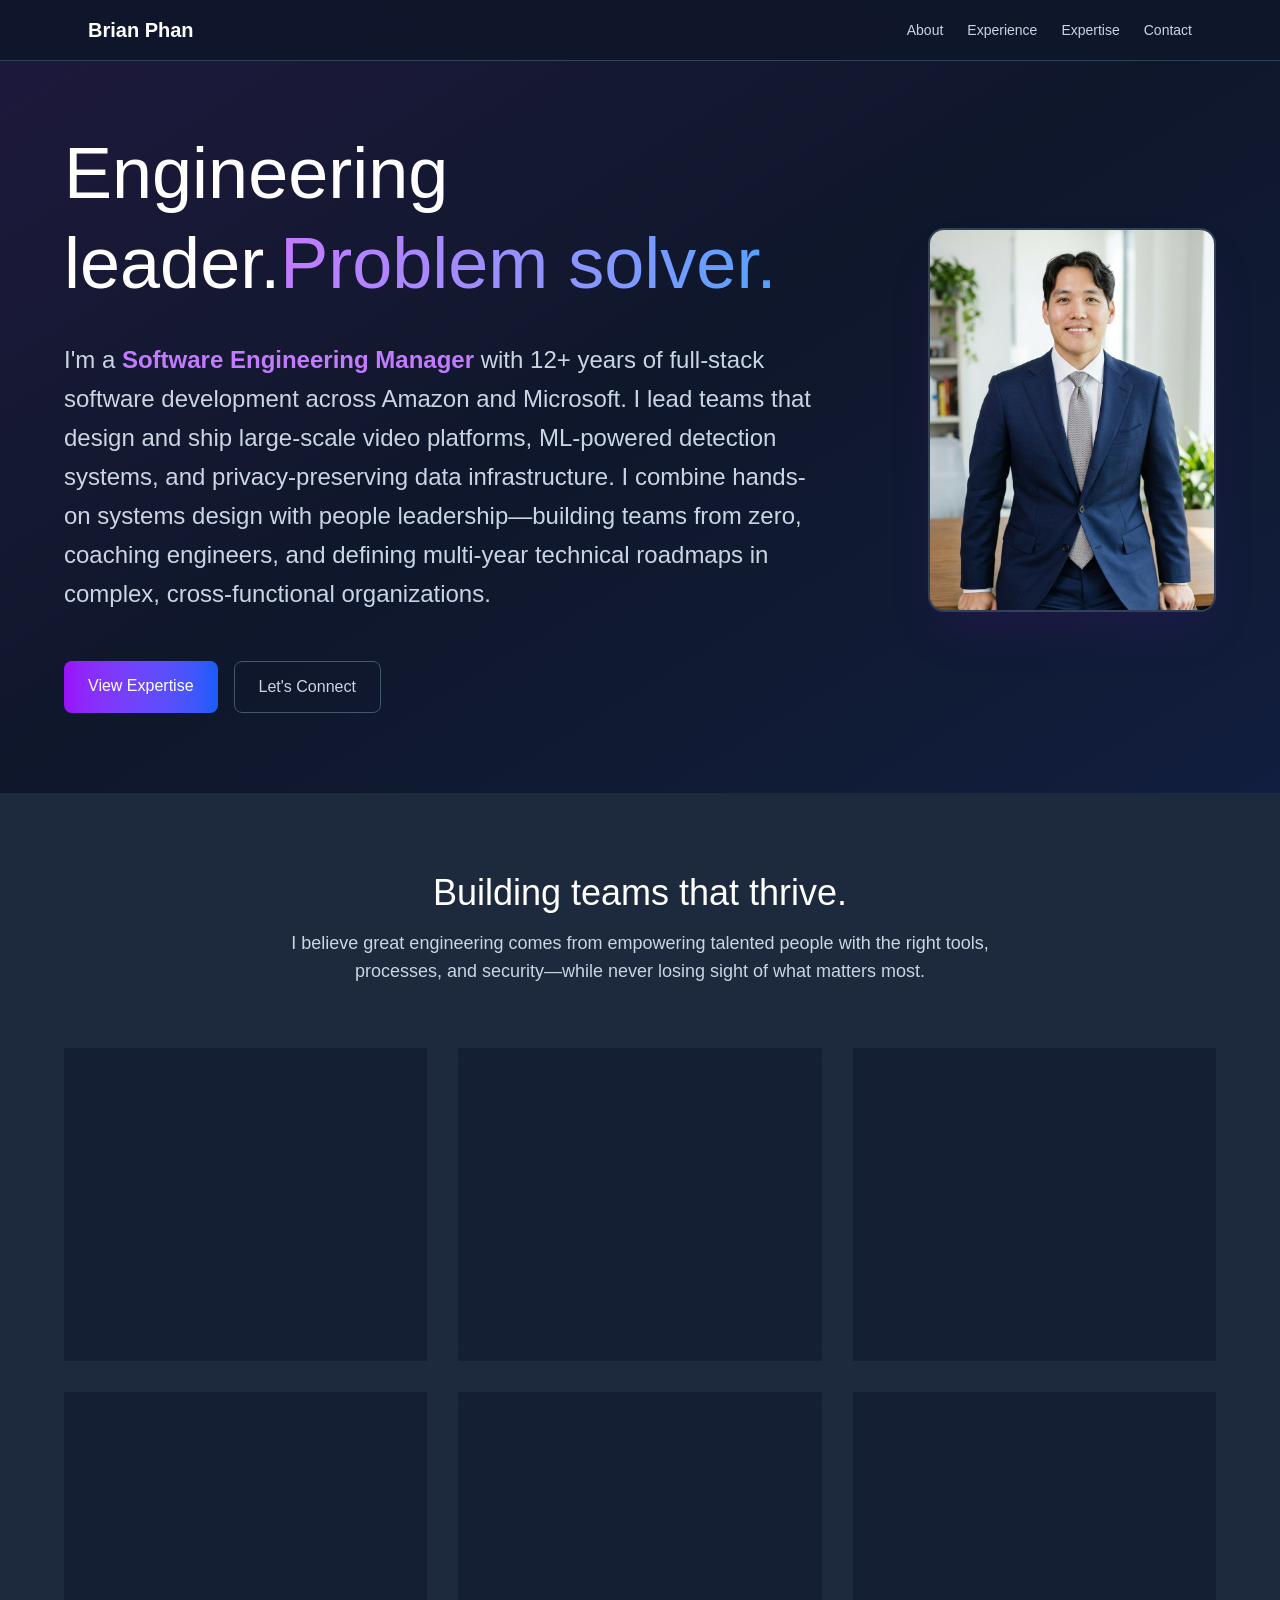
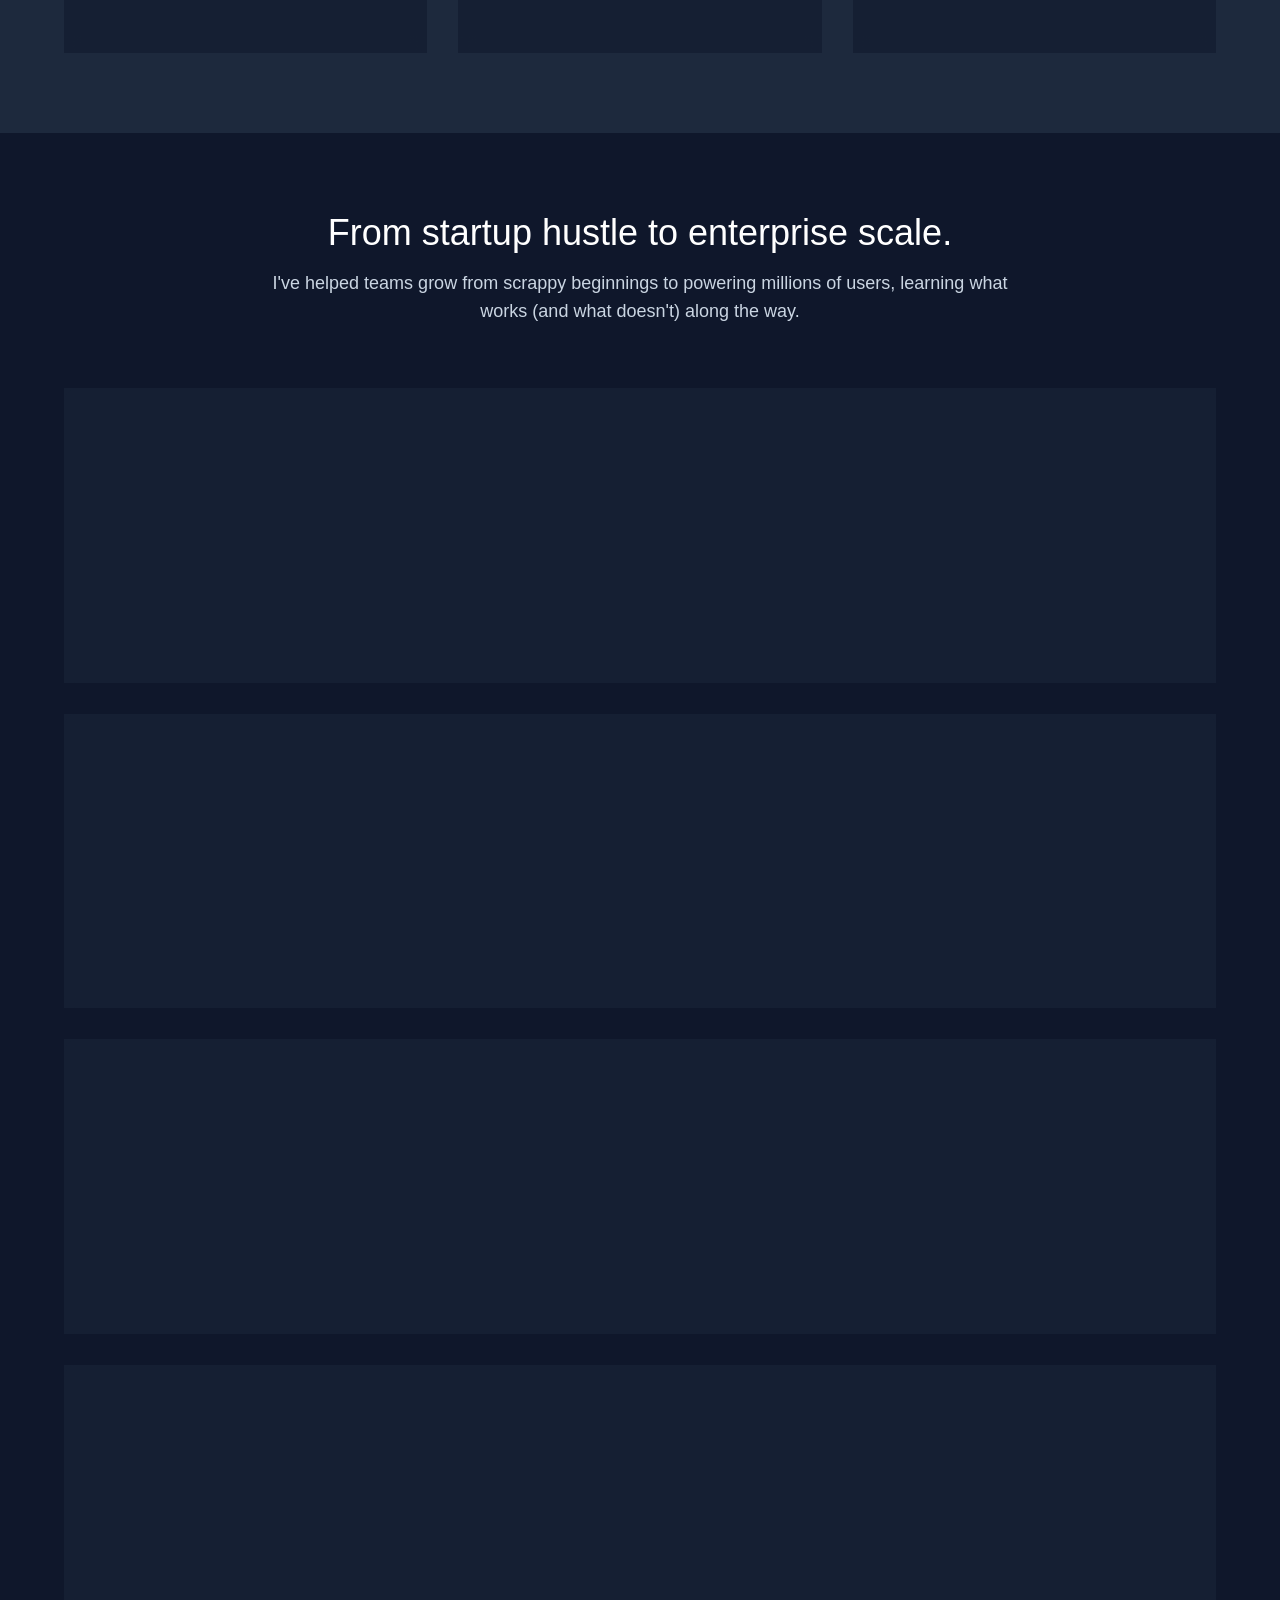
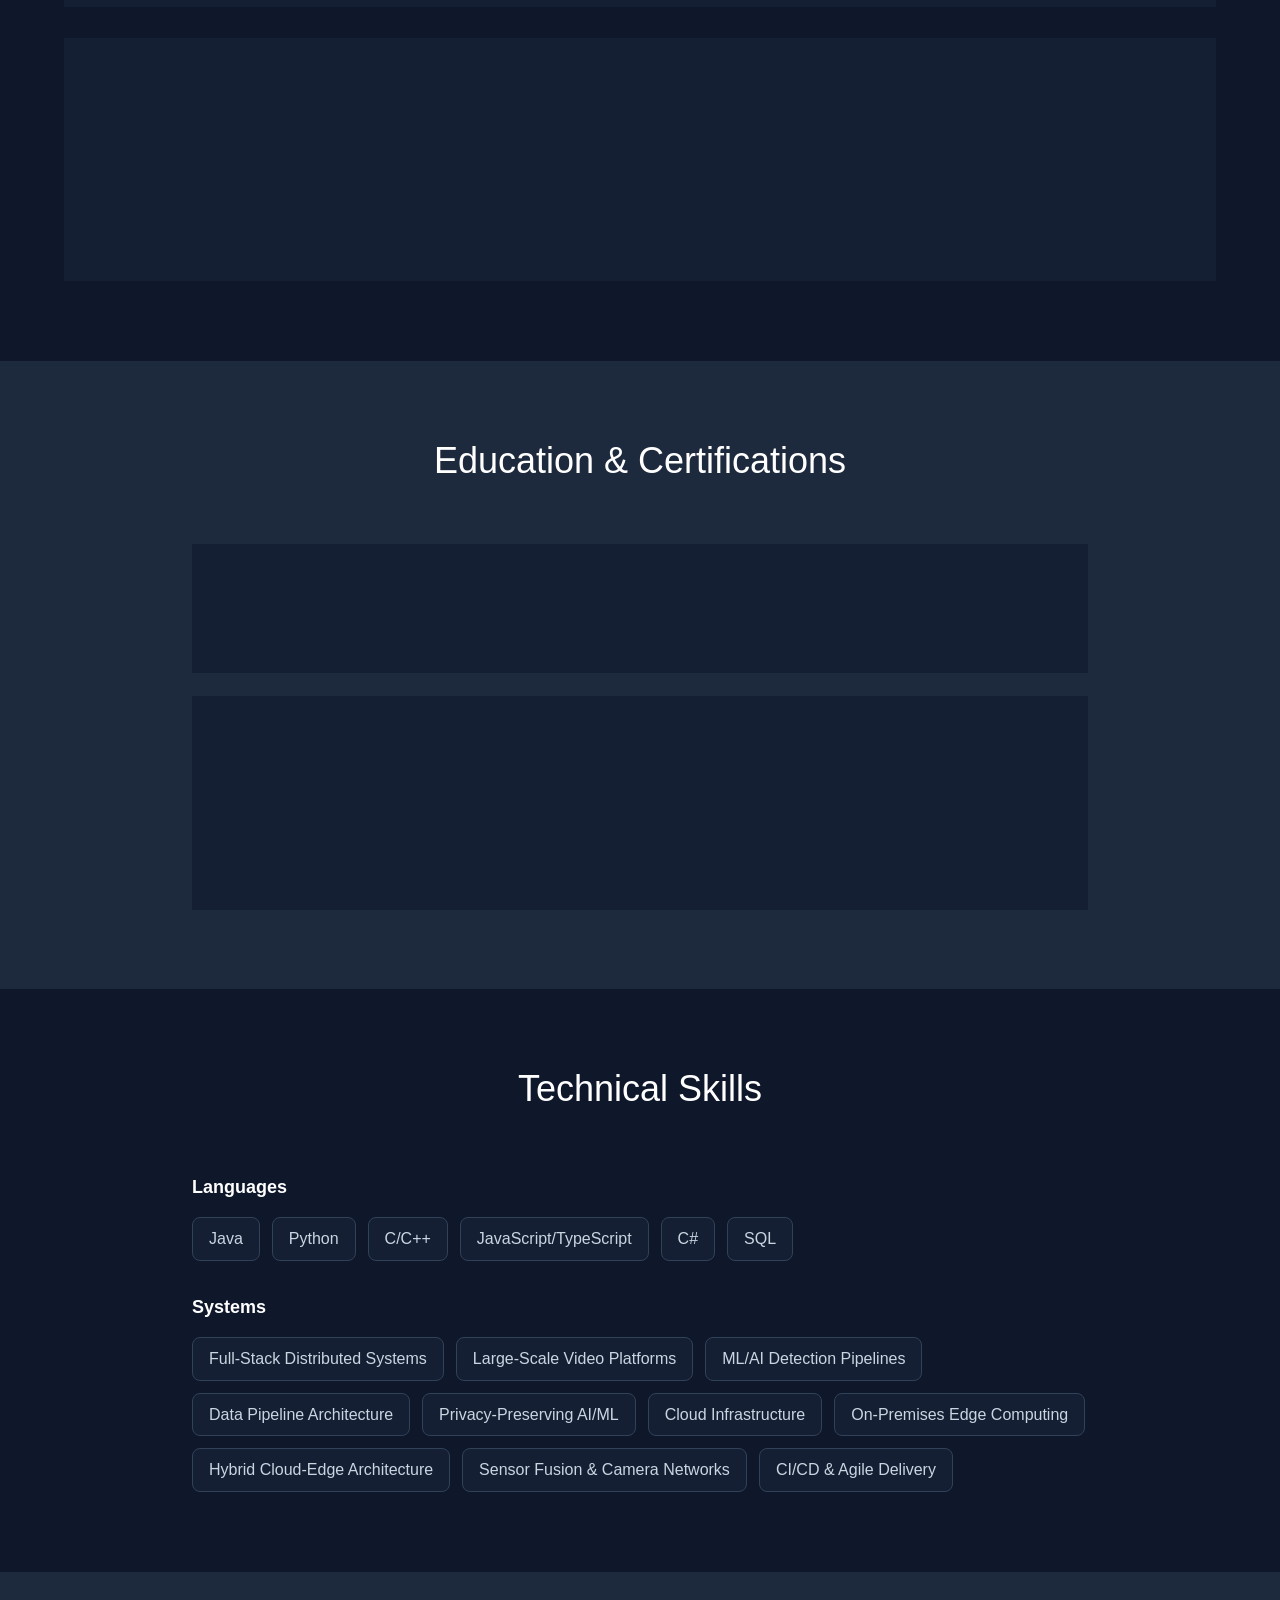
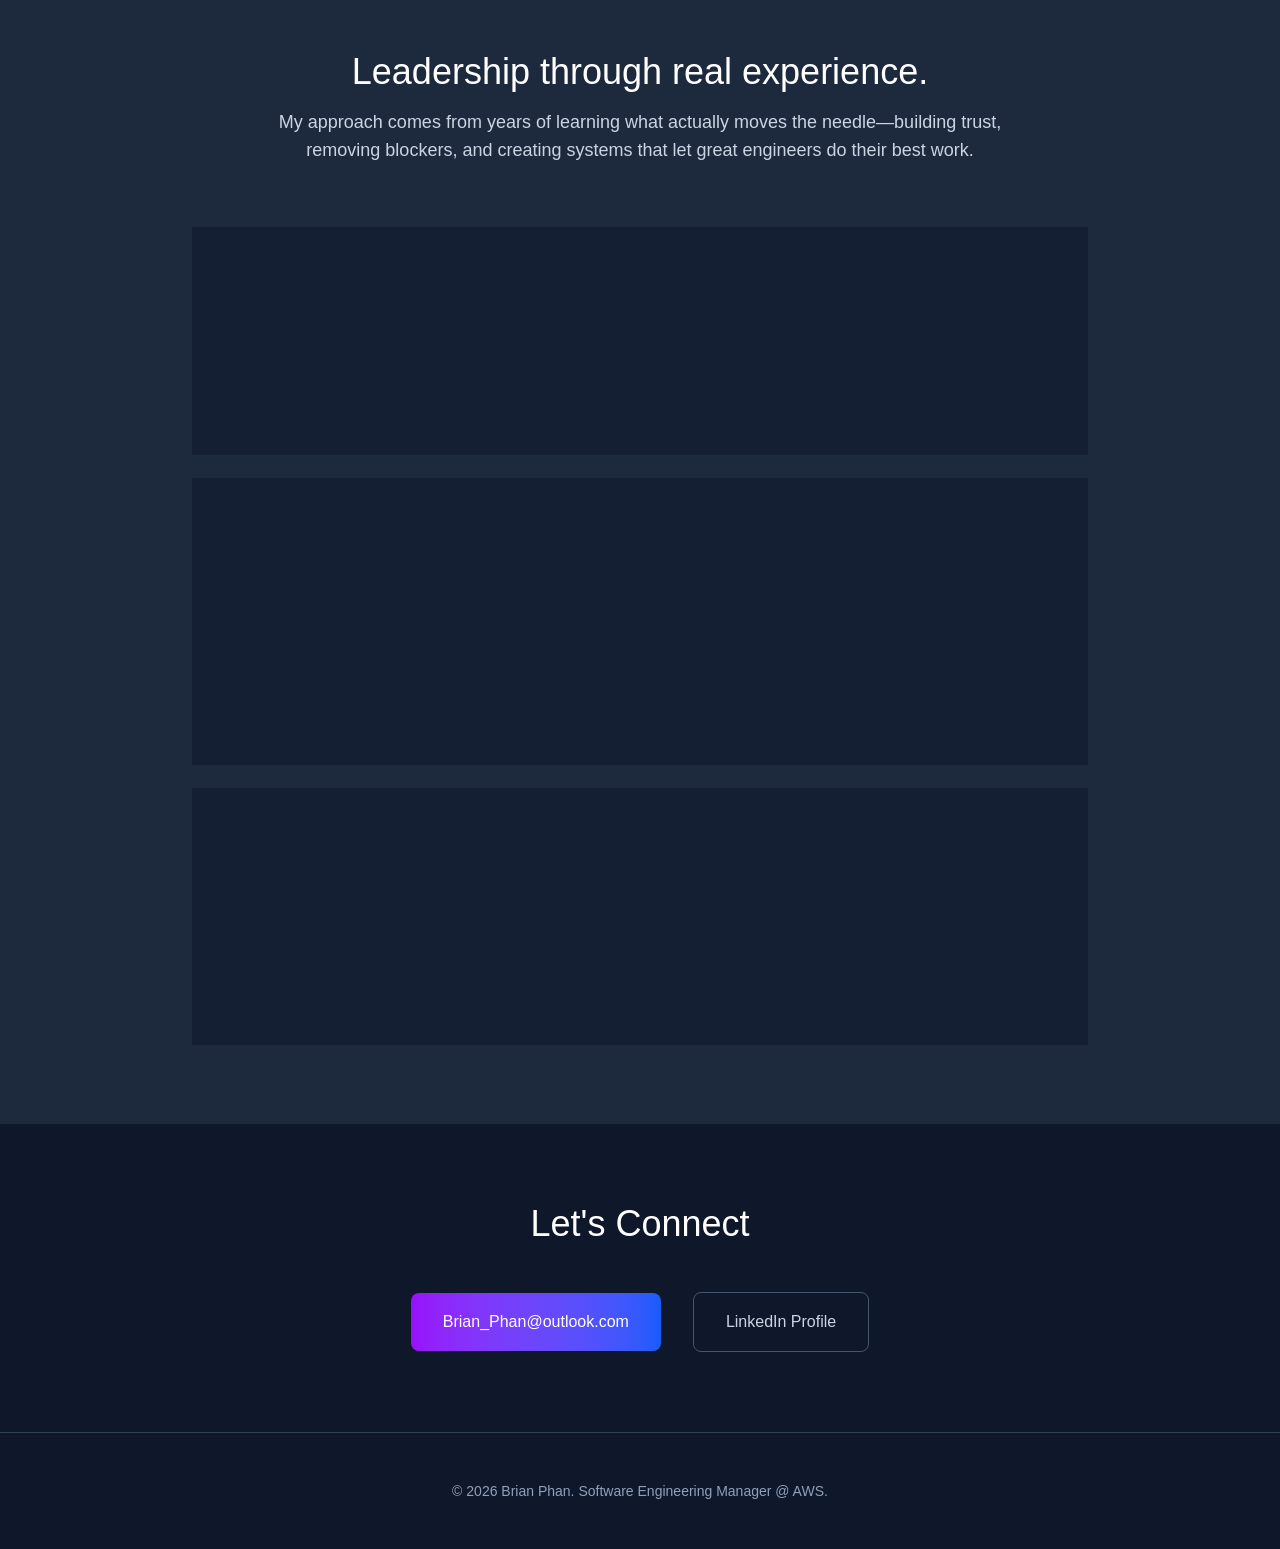
==== index.html @ 2d625ff3 "Updates" ====
<!DOCTYPE html><!--p64ScX0tq8vahulOKOLC1--><html lang="en"><head><meta charSet="utf-8"/><meta name="viewport" content="width=device-width, initial-scale=1"/><link rel="preload" href="/_next/static/media/797e433ab948586e-s.p.dbea232f.woff2" as="font" crossorigin="" type="font/woff2"/><link rel="preload" href="/_next/static/media/caa3a2e1cccd8315-s.p.853070df.woff2" as="font" crossorigin="" type="font/woff2"/><link rel="preload" as="image" href="/headshot.png"/><link rel="stylesheet" href="/_next/static/chunks/80de845330e58d50.css" data-precedence="next"/><link rel="preload" as="script" fetchPriority="low" href="/_next/static/chunks/c85a7d07e7b82c9a.js"/><script src="/_next/static/chunks/359343c575633b22.js" async=""></script><script src="/_next/static/chunks/89fec6e6de8a2578.js" async=""></script><script src="/_next/static/chunks/turbopack-7a70746b4ed5921a.js" async=""></script><script src="/_next/static/chunks/060f9a97930f3d04.js" async=""></script><meta name="next-size-adjust" content=""/><title>Brian Phan</title><meta name="description" content="Engineering leader with over a decade of experience delivering large-scale privacy and security solutions, driving AI/ML-powered compliance automation, and leading teams to mitigate enterprise risks."/><link rel="icon" href="/favicon.ico?favicon.0b3bf435.ico" sizes="256x256" type="image/x-icon"/><script src="/_next/static/chunks/a6dad97d9634a72d.js" noModule=""></script></head><body class="geist_a71539c9-module__T19VSG__variable geist_mono_8d43a2aa-module__8Li5zG__variable antialiased"><div hidden=""><!--$--><!--/$--></div><div class="min-h-screen bg-slate-900"><header class="fixed top-0 left-0 right-0 bg-slate-900/95 backdrop-blur-sm z-50 border-b border-slate-700"><div class="max-w-6xl mx-auto px-6 py-4 flex justify-between items-center"><h1 class="text-xl font-bold text-white">Brian Phan</h1><nav class="hidden md:flex space-x-6 text-sm desktop-nav"><a href="#about" class="text-slate-300 hover:text-purple-400 transition-colors">About</a><a href="#experience" class="text-slate-300 hover:text-purple-400 transition-colors">Experience</a><a href="#expertise" class="text-slate-300 hover:text-purple-400 transition-colors">Expertise</a><a href="#contact" class="text-slate-300 hover:text-purple-400 transition-colors">Contact</a></nav><div class="md:hidden"><button class="text-slate-300 hover:text-white"><svg class="w-6 h-6" fill="none" stroke="currentColor" viewBox="0 0 24 24"><path stroke-linecap="round" stroke-linejoin="round" stroke-width="2" d="M4 6h16M4 12h16M4 18h16"></path></svg></button></div></div></header><section id="about" class="pt-32 pb-20 px-6 relative overflow-hidden"><div class="absolute inset-0 bg-gradient-to-br from-purple-900/20 via-slate-900 to-blue-900/20"></div><div class="max-w-6xl mx-auto relative z-10"><div class="flex flex-col lg:flex-row items-center gap-12 animate-fade-in-up"><div class="max-w-4xl lg:flex-1"><h1 class="text-4xl md:text-6xl lg:text-7xl font-light mb-8 leading-tight text-white">Engineering leader.<span class="bg-gradient-to-r from-purple-400 to-blue-400 bg-clip-text text-transparent">Problem solver.</span></h1><p class="text-lg md:text-xl lg:text-2xl text-slate-300 mb-12 leading-relaxed max-w-3xl">I&#x27;m a <strong class="text-purple-400">Software Engineering Manager</strong> with 12+ years of full-stack software development across Amazon and Microsoft. I lead teams that design and ship large-scale video platforms, ML-powered detection systems, and privacy-preserving data infrastructure. I combine hands-on systems design with people leadership—building teams from zero, coaching engineers, and defining multi-year technical roadmaps in complex, cross-functional organizations.</p><div class="flex flex-wrap gap-4"><a href="#expertise" class="px-6 py-3 bg-gradient-to-r from-purple-600 to-blue-600 text-white rounded-lg font-medium hover:from-purple-700 hover:to-blue-700 transition-all">View Expertise</a><a href="#contact" class="px-6 py-3 border border-slate-600 text-slate-300 rounded-lg font-medium hover:border-purple-400 hover:text-purple-400 transition-all">Let&#x27;s Connect</a></div></div><div class="shrink-0"><img src="/headshot.png" alt="Brian Phan" class="w-64 h-80 lg:w-72 lg:h-96 object-cover rounded-2xl border-2 border-slate-700 shadow-2xl shadow-purple-900/20"/></div></div></div></section><section id="expertise" class="py-20 px-6 bg-slate-800"><div class="max-w-6xl mx-auto"><div class="mb-16 text-center"><h2 class="text-3xl md:text-4xl font-light text-white mb-4">Building teams that thrive.</h2><p class="text-slate-300 text-lg max-w-3xl mx-auto">I believe great engineering comes from empowering talented people with the right tools, processes, and security—while never losing sight of what matters most.</p></div><div class="grid grid-cols-1 md:grid-cols-2 lg:grid-cols-3 gap-8"><div class="bg-slate-900/50 backdrop-blur-sm border border-slate-700 rounded-xl p-6 hover:border-purple-500/50 transition-all group"><div class="w-16 h-16 bg-gradient-to-br from-purple-500 to-blue-500 rounded-lg mb-6 flex items-center justify-center"><svg class="w-8 h-8 text-white" fill="none" stroke="currentColor" viewBox="0 0 24 24"><path stroke-linecap="round" stroke-linejoin="round" stroke-width="2" d="M9 12l2 2 4-4m5.618-4.016A11.955 11.955 0 0112 2.944a11.955 11.955 0 01-8.618 3.04A12.02 12.02 0 003 9c0 5.591 3.824 10.29 9 11.622 5.176-1.332 9-6.03 9-11.622 0-1.042-.133-2.052-.382-3.016z"></path></svg></div><h3 class="text-xl font-semibold mb-4 text-white group-hover:text-purple-400 transition-colors">Operational Security</h3><p class="text-slate-300 leading-relaxed">Cloud and on-premise physical security systems. End-to-end device and video management services with ML and CV detection.</p></div><div class="bg-slate-900/50 backdrop-blur-sm border border-slate-700 rounded-xl p-6 hover:border-purple-500/50 transition-all group"><div class="w-16 h-16 bg-gradient-to-br from-emerald-500 to-teal-500 rounded-lg mb-6 flex items-center justify-center"><svg class="w-8 h-8 text-white" fill="none" stroke="currentColor" viewBox="0 0 24 24"><path stroke-linecap="round" stroke-linejoin="round" stroke-width="2" d="M9 12l2 2 4-4m6 2a9 9 0 11-18 0 9 9 0 0118 0z"></path></svg></div><h3 class="text-xl font-semibold mb-4 text-white group-hover:text-purple-400 transition-colors">Compliance Automation</h3><p class="text-slate-300 leading-relaxed">Privacy-preserving infrastructure, secure enclaves, and XACML-based data governance. GDPR, CCPA, DMA automation and enforcement at global scale.</p></div><div class="bg-slate-900/50 backdrop-blur-sm border border-slate-700 rounded-xl p-6 hover:border-purple-500/50 transition-all group"><div class="w-16 h-16 bg-gradient-to-br from-orange-500 to-red-500 rounded-lg mb-6 flex items-center justify-center"><svg class="w-8 h-8 text-white" fill="none" stroke="currentColor" viewBox="0 0 24 24"><path stroke-linecap="round" stroke-linejoin="round" stroke-width="2" d="M19 11H5m14 0a2 2 0 012 2v6a2 2 0 01-2 2H5a2 2 0 01-2-2v-6a2 2 0 012-2m14 0V9a2 2 0 00-2-2M5 11V9a2 2 0 012-2m0 0V5a2 2 0 012-2h6a2 2 0 012 2v2M7 7h10"></path></svg></div><h3 class="text-xl font-semibold mb-4 text-white group-hover:text-purple-400 transition-colors">Distributed Systems</h3><p class="text-slate-300 leading-relaxed">Large-scale microservices architecture, high-availability systems, and resilient infrastructure design.</p></div><div class="bg-slate-900/50 backdrop-blur-sm border border-slate-700 rounded-xl p-6 hover:border-purple-500/50 transition-all group"><div class="w-16 h-16 bg-gradient-to-br from-cyan-500 to-blue-500 rounded-lg mb-6 flex items-center justify-center"><svg class="w-8 h-8 text-white" fill="none" stroke="currentColor" viewBox="0 0 24 24"><path stroke-linecap="round" stroke-linejoin="round" stroke-width="2" d="M9.663 17h4.673M12 3v1m6.364 1.636l-.707.707M21 12h-1M4 12H3m3.343-5.657l-.707-.707m2.828 9.9a5 5 0 117.072 0l-.548.547A3.374 3.374 0 0014 18.469V19a2 2 0 11-4 0v-.531c0-.895-.356-1.754-.988-2.386l-.548-.547z"></path></svg></div><h3 class="text-xl font-semibold mb-4 text-white group-hover:text-purple-400 transition-colors">AI &amp; Machine Learning</h3><p class="text-slate-300 leading-relaxed">AI-powered security analytics, unauthorized access detection, predictive modeling, and advanced data science.</p></div><div class="bg-slate-900/50 backdrop-blur-sm border border-slate-700 rounded-xl p-6 hover:border-purple-500/50 transition-all group"><div class="w-16 h-16 bg-gradient-to-br from-violet-500 to-purple-500 rounded-lg mb-6 flex items-center justify-center"><svg class="w-8 h-8 text-white" fill="none" stroke="currentColor" viewBox="0 0 24 24"><path stroke-linecap="round" stroke-linejoin="round" stroke-width="2" d="M8 9l3 3-3 3m5 0h3M5 20h14a2 2 0 002-2V6a2 2 0 00-2-2H5a2 2 0 00-2 2v12a2 2 0 002 2z"></path></svg></div><h3 class="text-xl font-semibold mb-4 text-white group-hover:text-purple-400 transition-colors">Platform Engineering</h3><p class="text-slate-300 leading-relaxed">Commerce platforms, content delivery systems, licensing services, and marketplace infrastructure.</p></div><div class="bg-slate-900/50 backdrop-blur-sm border border-slate-700 rounded-xl p-6 hover:border-purple-500/50 transition-all group"><div class="w-16 h-16 bg-gradient-to-br from-pink-500 to-rose-500 rounded-lg mb-6 flex items-center justify-center"><svg class="w-8 h-8 text-white" fill="none" stroke="currentColor" viewBox="0 0 24 24"><path stroke-linecap="round" stroke-linejoin="round" stroke-width="2" d="M17 20h5v-2a3 3 0 00-5.356-1.857M17 20H7m10 0v-2c0-.656-.126-1.283-.356-1.857M7 20H2v-2a3 3 0 015.356-1.857M7 20v-2c0-.656.126-1.283.356-1.857m0 0a5.002 5.002 0 019.288 0M15 7a3 3 0 11-6 0 3 3 0 016 0zm6 3a2 2 0 11-4 0 2 2 0 014 0zM7 10a2 2 0 11-4 0 2 2 0 014 0z"></path></svg></div><h3 class="text-xl font-semibold mb-4 text-white group-hover:text-purple-400 transition-colors">Engineering Leadership</h3><p class="text-slate-300 leading-relaxed">Leading cross-functional teams, scaling organizations, mentorship, and driving strategic technical initiatives.</p></div></div></div></section><section id="experience" class="py-20 px-6 bg-slate-900"><div class="max-w-6xl mx-auto"><div class="mb-16 text-center"><h2 class="text-3xl md:text-4xl font-light text-white mb-4">From startup hustle to enterprise scale.</h2><p class="text-slate-300 text-lg max-w-3xl mx-auto">I&#x27;ve helped teams grow from scrappy beginnings to powering millions of users, learning what works (and what doesn&#x27;t) along the way.</p></div><div class="space-y-8"><div class="bg-slate-800/50 backdrop-blur-sm border border-slate-700 rounded-xl p-8 hover:border-purple-500/50 transition-all"><div class="flex items-start justify-between mb-4"><div><h3 class="text-xl md:text-2xl font-semibold text-white mb-2">Software Engineering Manager – Physical Security Technology @ AWS</h3><p class="text-purple-400 mb-4">February 2025 - Present</p></div><div class="w-12 h-12 bg-gradient-to-br from-purple-500 to-blue-500 rounded-lg flex items-center justify-center"><span class="text-white font-bold text-sm">AWS</span></div></div><p class="text-slate-300 leading-relaxed">Leading 10 engineers across two teams building the Optics video platform—a video management system and suite of AI-powered analytical services securing 2,355+ AWS data centers, fulfillment centers, and Prime Air facilities worldwide. Designing ML-powered unauthorized access detection systems that drive $475M in cost savings by eliminating 99.8% of false alarms and reducing investigation time by 99%. Architecting resilient on-premise edge computing and video streaming solutions for air-gapped environments, while driving zero-touch provisioning that cuts device deployment from 6 weeks to 2 across global facility buildouts.</p></div><div class="bg-slate-800/50 backdrop-blur-sm border border-slate-700 rounded-xl p-8 hover:border-purple-500/50 transition-all"><div class="flex items-start justify-between mb-4"><div><h3 class="text-xl md:text-2xl font-semibold text-white mb-2">Software Engineering Manager – Compliance Automation @ Amazon Devices &amp; Services</h3><p class="text-purple-400 mb-4">February 2024 - February 2025</p></div><div class="w-12 h-12 bg-gradient-to-br from-orange-500 to-red-500 rounded-lg flex items-center justify-center"><span class="text-white font-bold text-xs">AMZ</span></div></div><p class="text-slate-300 leading-relaxed">Managed 12 engineers automating privacy compliance (GDPR, CCPA, DMA) across 10+ Amazon Devices product lines serving hundreds of millions of customers. Built automated DSAR obligation detection using data flow lineage analysis, reducing unknown coverage areas by 75.5% with 100% DynamoDB coverage. Designed a data governance system achieving automated policy verification across 85% of datastores and remediating 60% of non-compliant objects across 1,600+ datasets. Drove pipeline improvements that reduced customer-facing obligations by 74% and false positives by 93%.</p></div><div class="bg-slate-800/50 backdrop-blur-sm border border-slate-700 rounded-xl p-8 hover:border-purple-500/50 transition-all"><div class="flex items-start justify-between mb-4"><div><h3 class="text-xl md:text-2xl font-semibold text-white mb-2">Software Engineering Manager – Privacy Infrastructure @ Amazon Alexa</h3><p class="text-purple-400 mb-4">February 2020 - February 2024</p></div><div class="w-12 h-12 bg-gradient-to-br from-cyan-500 to-blue-500 rounded-lg flex items-center justify-center"><span class="text-white font-bold text-xs">AMZ</span></div></div><p class="text-slate-300 leading-relaxed">Built and grew a team of 8 engineers from zero, owning all privacy-preserving data infrastructure for Alexa&#x27;s ML and BI pipelines—establishing engineering levels, running calibrations, and coaching 3 engineers to promotion. Designed and launched Alexa Data Anonymizer (ADA), a distributed data transformation system reducing reidentification risk by 75%. Built high-throughput pseudonymization services processing 10¹³+ records in isolated compute at sub-10ms latency, eliminating 90% of manual privacy review effort. Defined the team&#x27;s multi-year technical roadmap, partnering with Legal, Policy, and Applied Science to translate evolving regulatory requirements into automated solutions.</p></div><div class="bg-slate-800/50 backdrop-blur-sm border border-slate-700 rounded-xl p-8 hover:border-purple-500/50 transition-all"><div class="flex items-start justify-between mb-4"><div><h3 class="text-xl md:text-2xl font-semibold text-white mb-2">Software Engineer – Mobile &amp; Entertainment Platforms @ Amazon Alexa</h3><p class="text-purple-400 mb-4">December 2017 - February 2020</p></div><div class="w-12 h-12 bg-gradient-to-br from-emerald-500 to-teal-500 rounded-lg flex items-center justify-center"><span class="text-white font-bold text-xs">AMZ</span></div></div><p class="text-slate-300 leading-relaxed">Built full-stack services (Java backend, TypeScript/React frontend) powering Alexa&#x27;s mobile, media, and web platforms across 40+ countries, delivering 100x efficiency gains driving $50M–$75M in annual savings. Led the redesign of the Alexa Mobile App experience, contributing to ratings improvement from 1.5 to 4.6 stars and supporting Amazon Music&#x27;s growth to $1.5B annual revenue.</p></div><div class="bg-slate-800/50 backdrop-blur-sm border border-slate-700 rounded-xl p-8 hover:border-purple-500/50 transition-all"><div class="flex items-start justify-between mb-4"><div><h3 class="text-xl md:text-2xl font-semibold text-white mb-2">Machine Learning Engineer – Windows &amp; Xbox @ Microsoft</h3><p class="text-purple-400 mb-4">February 2014 - December 2017</p></div><div class="w-12 h-12 bg-gradient-to-br from-violet-500 to-purple-500 rounded-lg flex items-center justify-center"><span class="text-white font-bold text-xs">MS</span></div></div><p class="text-slate-300 leading-relaxed">Redesigned the Xbox Marketplace content publishing pipeline (C#/.NET backend, JavaScript frontend), reducing publishing latency from 18 hours to near-instant while increasing throughput by 18% and cutting costs by 40%. Designed an NLP-based feedback classification system using Python and Azure ML to route customer signals across 30+ Windows engineering teams, improving triage accuracy and response time.</p></div></div></div></section><section id="education" class="py-20 px-6 bg-slate-800"><div class="max-w-6xl mx-auto"><div class="mb-16 text-center"><h2 class="text-3xl md:text-4xl font-light text-white mb-4">Education &amp; Certifications</h2></div><div class="max-w-4xl mx-auto space-y-6"><div class="bg-slate-900/50 backdrop-blur-sm border border-slate-700 rounded-xl p-8 hover:border-purple-500/50 transition-all"><div class="flex items-start justify-between"><div><h3 class="text-xl font-semibold text-white mb-2">University of Maryland, College Park</h3><p class="text-slate-300">B.S. in Computer Science, Mathematics, and Geographic Information Systems</p></div><div class="w-12 h-12 bg-gradient-to-br from-red-500 to-yellow-500 rounded-lg flex items-center justify-center shrink-0 ml-4"><span class="text-white font-bold text-xs">UMD</span></div></div></div><div class="bg-slate-900/50 backdrop-blur-sm border border-slate-700 rounded-xl p-8 hover:border-purple-500/50 transition-all"><h3 class="text-xl font-semibold text-white mb-4">Certifications</h3><div class="flex flex-wrap gap-4"><span class="px-4 py-2 bg-purple-900/30 border border-purple-500/30 rounded-lg text-purple-300">ISC2 CC – Certified in Cybersecurity</span><span class="px-4 py-2 bg-blue-900/30 border border-blue-500/30 rounded-lg text-blue-300">IAPP CIPT – Certified Information Privacy Technologist</span><span class="px-4 py-2 bg-emerald-900/30 border border-emerald-500/30 rounded-lg text-emerald-300">Top Secret Security Clearance</span></div></div></div></div></section><section id="skills" class="py-20 px-6 bg-slate-900"><div class="max-w-6xl mx-auto"><div class="mb-16 text-center"><h2 class="text-3xl md:text-4xl font-light text-white mb-4">Technical Skills</h2></div><div class="max-w-4xl mx-auto space-y-8"><div><h3 class="text-lg font-semibold text-white mb-4">Languages</h3><div class="flex flex-wrap gap-3"><span class="px-4 py-2 bg-slate-800/50 border border-slate-700 rounded-lg text-slate-300 hover:border-purple-500/50 transition-all">Java</span><span class="px-4 py-2 bg-slate-800/50 border border-slate-700 rounded-lg text-slate-300 hover:border-purple-500/50 transition-all">Python</span><span class="px-4 py-2 bg-slate-800/50 border border-slate-700 rounded-lg text-slate-300 hover:border-purple-500/50 transition-all">C/C++</span><span class="px-4 py-2 bg-slate-800/50 border border-slate-700 rounded-lg text-slate-300 hover:border-purple-500/50 transition-all">JavaScript/TypeScript</span><span class="px-4 py-2 bg-slate-800/50 border border-slate-700 rounded-lg text-slate-300 hover:border-purple-500/50 transition-all">C#</span><span class="px-4 py-2 bg-slate-800/50 border border-slate-700 rounded-lg text-slate-300 hover:border-purple-500/50 transition-all">SQL</span></div></div><div><h3 class="text-lg font-semibold text-white mb-4">Systems</h3><div class="flex flex-wrap gap-3"><span class="px-4 py-2 bg-slate-800/50 border border-slate-700 rounded-lg text-slate-300 hover:border-purple-500/50 transition-all">Full-Stack Distributed Systems</span><span class="px-4 py-2 bg-slate-800/50 border border-slate-700 rounded-lg text-slate-300 hover:border-purple-500/50 transition-all">Large-Scale Video Platforms</span><span class="px-4 py-2 bg-slate-800/50 border border-slate-700 rounded-lg text-slate-300 hover:border-purple-500/50 transition-all">ML/AI Detection Pipelines</span><span class="px-4 py-2 bg-slate-800/50 border border-slate-700 rounded-lg text-slate-300 hover:border-purple-500/50 transition-all">Data Pipeline Architecture</span><span class="px-4 py-2 bg-slate-800/50 border border-slate-700 rounded-lg text-slate-300 hover:border-purple-500/50 transition-all">Privacy-Preserving AI/ML</span><span class="px-4 py-2 bg-slate-800/50 border border-slate-700 rounded-lg text-slate-300 hover:border-purple-500/50 transition-all">Cloud Infrastructure</span><span class="px-4 py-2 bg-slate-800/50 border border-slate-700 rounded-lg text-slate-300 hover:border-purple-500/50 transition-all">On-Premises Edge Computing</span><span class="px-4 py-2 bg-slate-800/50 border border-slate-700 rounded-lg text-slate-300 hover:border-purple-500/50 transition-all">Hybrid Cloud-Edge Architecture</span><span class="px-4 py-2 bg-slate-800/50 border border-slate-700 rounded-lg text-slate-300 hover:border-purple-500/50 transition-all">Sensor Fusion &amp; Camera Networks</span><span class="px-4 py-2 bg-slate-800/50 border border-slate-700 rounded-lg text-slate-300 hover:border-purple-500/50 transition-all">CI/CD &amp; Agile Delivery</span></div></div></div></div></section><section class="py-20 px-6 bg-slate-800"><div class="max-w-6xl mx-auto"><div class="mb-16 text-center"><h2 class="text-3xl md:text-4xl font-light text-white mb-4">Leadership through real experience.</h2><p class="text-slate-300 text-lg max-w-3xl mx-auto">My approach comes from years of learning what actually moves the needle—building trust, removing blockers, and creating systems that let great engineers do their best work.</p></div><div class="max-w-4xl mx-auto space-y-6"><div class="bg-slate-900/50 backdrop-blur-sm border border-slate-700 rounded-xl p-8"><h3 class="text-xl font-semibold text-white mb-4">Create clarity in ambiguity</h3><p class="text-lg text-slate-300 leading-relaxed">Most teams don&#x27;t lack talent—they lack clarity. What&#x27;s the mission? What&#x27;s most important this week? What does success look like? I make it my job to answer those questions or create conditions where the team answers them together. It sounds simple, but it&#x27;s remarkable how many teams operate without a shared understanding of why they exist.</p></div><div class="bg-slate-900/50 backdrop-blur-sm border border-slate-700 rounded-xl p-8"><h3 class="text-xl font-semibold text-white mb-4">High trust, high expectations, high support</h3><p class="text-lg text-slate-300 leading-relaxed">I give engineers clear outcomes and real ownership, then make sure they have the context and resources to succeed. I&#x27;m technically opinionated—I&#x27;ll push hard on architecture and operational readiness in design reviews—but I don&#x27;t tell people how to implement things. Process should exist only to protect trust, not replace it. When process exists because someone doesn&#x27;t trust the team to make good decisions, I remove it. When trust breaks down because people lack visibility, I add the minimal process to fix that.</p></div><div class="bg-slate-900/50 backdrop-blur-sm border border-slate-700 rounded-xl p-8"><h3 class="text-xl font-semibold text-white mb-4">Your team&#x27;s growth is your growth</h3><p class="text-lg text-slate-300 leading-relaxed">I&#x27;ve coached engineers to promotion by giving them progressively larger ownership with structured support, helped others transition into TPM and data roles, and invested heavily in career development even when it meant losing a strong contributor. Building people is as important to me as building systems—it&#x27;s core to who I am, not a box I check. And practically, it&#x27;s how you build a reputation that attracts top talent.</p></div></div></div></section><section id="contact" class="py-20 px-6 bg-slate-900"><div class="max-w-6xl mx-auto text-center"><h2 class="text-3xl md:text-4xl font-light text-white mb-12">Let&#x27;s Connect</h2><div class="flex flex-col md:flex-row justify-center items-center gap-8"><a href="mailto:Brian_Phan@outlook.com" class="px-8 py-4 bg-gradient-to-r from-purple-600 to-blue-600 text-white rounded-lg font-medium hover:from-purple-700 hover:to-blue-700 transition-all transform hover:scale-105">Brian_Phan@outlook.com</a><a href="https://www.linkedin.com/in/brianphan-dev" target="_blank" rel="noopener noreferrer" class="px-8 py-4 border border-slate-600 text-slate-300 rounded-lg font-medium hover:border-purple-400 hover:text-purple-400 transition-all">LinkedIn Profile</a></div></div></section><footer class="py-12 px-6 border-t border-slate-700 bg-slate-900"><div class="max-w-6xl mx-auto text-center text-slate-400 text-sm"><p>© 2026 Brian Phan. Software Engineering Manager @ AWS.</p></div></footer></div><!--$--><!--/$--><script src="/_next/static/chunks/c85a7d07e7b82c9a.js" id="_R_" async=""></script><script>(self.__next_f=self.__next_f||[]).push([0])</script><script>self.__next_f.push([1,"1:\"$Sreact.fragment\"\n2:I[39756,[\"/_next/static/chunks/060f9a97930f3d04.js\"],\"default\"]\n3:I[37457,[\"/_next/static/chunks/060f9a97930f3d04.js\"],\"default\"]\nf:I[68027,[],\"default\"]\n:HL[\"/_next/static/chunks/80de845330e58d50.css\",\"style\"]\n:HL[\"/_next/static/media/797e433ab948586e-s.p.dbea232f.woff2\",\"font\",{\"crossOrigin\":\"\",\"type\":\"font/woff2\"}]\n:HL[\"/_next/static/media/caa3a2e1cccd8315-s.p.853070df.woff2\",\"font\",{\"crossOrigin\":\"\",\"type\":\"font/woff2\"}]\n"])</script><script>self.__next_f.push([1,"0:{\"P\":null,\"b\":\"p64ScX0tq8vahulOKOLC1\",\"p\":\"\",\"c\":[\"\",\"\"],\"i\":false,\"f\":[[[\"\",{\"children\":[\"__PAGE__\",{}]},\"$undefined\",\"$undefined\",true],[\"\",[\"$\",\"$1\",\"c\",{\"children\":[[[\"$\",\"link\",\"0\",{\"rel\":\"stylesheet\",\"href\":\"/_next/static/chunks/80de845330e58d50.css\",\"precedence\":\"next\",\"crossOrigin\":\"$undefined\",\"nonce\":\"$undefined\"}]],[\"$\",\"html\",null,{\"lang\":\"en\",\"children\":[\"$\",\"body\",null,{\"className\":\"geist_a71539c9-module__T19VSG__variable geist_mono_8d43a2aa-module__8Li5zG__variable antialiased\",\"children\":[\"$\",\"$L2\",null,{\"parallelRouterKey\":\"children\",\"error\":\"$undefined\",\"errorStyles\":\"$undefined\",\"errorScripts\":\"$undefined\",\"template\":[\"$\",\"$L3\",null,{}],\"templateStyles\":\"$undefined\",\"templateScripts\":\"$undefined\",\"notFound\":[[[\"$\",\"title\",null,{\"children\":\"404: This page could not be found.\"}],[\"$\",\"div\",null,{\"style\":{\"fontFamily\":\"system-ui,\\\"Segoe UI\\\",Roboto,Helvetica,Arial,sans-serif,\\\"Apple Color Emoji\\\",\\\"Segoe UI Emoji\\\"\",\"height\":\"100vh\",\"textAlign\":\"center\",\"display\":\"flex\",\"flexDirection\":\"column\",\"alignItems\":\"center\",\"justifyContent\":\"center\"},\"children\":[\"$\",\"div\",null,{\"children\":[[\"$\",\"style\",null,{\"dangerouslySetInnerHTML\":{\"__html\":\"body{color:#000;background:#fff;margin:0}.next-error-h1{border-right:1px solid rgba(0,0,0,.3)}@media (prefers-color-scheme:dark){body{color:#fff;background:#000}.next-error-h1{border-right:1px solid rgba(255,255,255,.3)}}\"}}],[\"$\",\"h1\",null,{\"className\":\"next-error-h1\",\"style\":{\"display\":\"inline-block\",\"margin\":\"0 20px 0 0\",\"padding\":\"0 23px 0 0\",\"fontSize\":24,\"fontWeight\":500,\"verticalAlign\":\"top\",\"lineHeight\":\"49px\"},\"children\":404}],[\"$\",\"div\",null,{\"style\":{\"display\":\"inline-block\"},\"children\":[\"$\",\"h2\",null,{\"style\":{\"fontSize\":14,\"fontWeight\":400,\"lineHeight\":\"49px\",\"margin\":0},\"children\":\"This page could not be found.\"}]}]]}]}]],[]],\"forbidden\":\"$undefined\",\"unauthorized\":\"$undefined\"}]}]}]]}],{\"children\":[\"__PAGE__\",[\"$\",\"$1\",\"c\",{\"children\":[[\"$\",\"div\",null,{\"className\":\"min-h-screen bg-slate-900\",\"children\":[[\"$\",\"header\",null,{\"className\":\"fixed top-0 left-0 right-0 bg-slate-900/95 backdrop-blur-sm z-50 border-b border-slate-700\",\"children\":[\"$\",\"div\",null,{\"className\":\"max-w-6xl mx-auto px-6 py-4 flex justify-between items-center\",\"children\":[[\"$\",\"h1\",null,{\"className\":\"text-xl font-bold text-white\",\"children\":\"Brian Phan\"}],[\"$\",\"nav\",null,{\"className\":\"hidden md:flex space-x-6 text-sm desktop-nav\",\"children\":[[\"$\",\"a\",null,{\"href\":\"#about\",\"className\":\"text-slate-300 hover:text-purple-400 transition-colors\",\"children\":\"About\"}],[\"$\",\"a\",null,{\"href\":\"#experience\",\"className\":\"text-slate-300 hover:text-purple-400 transition-colors\",\"children\":\"Experience\"}],[\"$\",\"a\",null,{\"href\":\"#expertise\",\"className\":\"text-slate-300 hover:text-purple-400 transition-colors\",\"children\":\"Expertise\"}],[\"$\",\"a\",null,{\"href\":\"#contact\",\"className\":\"text-slate-300 hover:text-purple-400 transition-colors\",\"children\":\"Contact\"}]]}],[\"$\",\"div\",null,{\"className\":\"md:hidden\",\"children\":[\"$\",\"button\",null,{\"className\":\"text-slate-300 hover:text-white\",\"children\":[\"$\",\"svg\",null,{\"className\":\"w-6 h-6\",\"fill\":\"none\",\"stroke\":\"currentColor\",\"viewBox\":\"0 0 24 24\",\"children\":[\"$\",\"path\",null,{\"strokeLinecap\":\"round\",\"strokeLinejoin\":\"round\",\"strokeWidth\":2,\"d\":\"M4 6h16M4 12h16M4 18h16\"}]}]}]}]]}]}],[\"$\",\"section\",null,{\"id\":\"about\",\"className\":\"pt-32 pb-20 px-6 relative overflow-hidden\",\"children\":[[\"$\",\"div\",null,{\"className\":\"absolute inset-0 bg-gradient-to-br from-purple-900/20 via-slate-900 to-blue-900/20\"}],[\"$\",\"div\",null,{\"className\":\"max-w-6xl mx-auto relative z-10\",\"children\":[\"$\",\"div\",null,{\"className\":\"flex flex-col lg:flex-row items-center gap-12 animate-fade-in-up\",\"children\":[[\"$\",\"div\",null,{\"className\":\"max-w-4xl lg:flex-1\",\"children\":[[\"$\",\"h1\",null,{\"className\":\"text-4xl md:text-6xl lg:text-7xl font-light mb-8 leading-tight text-white\",\"children\":[\"Engineering leader.\",[\"$\",\"span\",null,{\"className\":\"bg-gradient-to-r from-purple-400 to-blue-400 bg-clip-text text-transparent\",\"children\":\"Problem solver.\"}]]}],[\"$\",\"p\",null,{\"className\":\"text-lg md:text-xl lg:text-2xl text-slate-300 mb-12 leading-relaxed max-w-3xl\",\"children\":[\"I'm a \",[\"$\",\"strong\",null,{\"className\":\"text-purple-400\",\"children\":\"Software Engineering Manager\"}],\" with 12+ years of full-stack software development across Amazon and Microsoft. I lead teams that design and ship large-scale video platforms, ML-powered detection systems, and privacy-preserving data infrastructure. I combine hands-on systems design with people leadership—building teams from zero, coaching engineers, and defining multi-year technical roadmaps in complex, cross-functional organizations.\"]}],\"$L4\"]}],\"$L5\"]}]}]]}],\"$L6\",\"$L7\",\"$L8\",\"$L9\",\"$La\",\"$Lb\",\"$Lc\"]}],null,\"$Ld\"]}],{},null,false]},null,false],\"$Le\",false]],\"m\":\"$undefined\",\"G\":[\"$f\",[\"$L10\"]],\"s\":false,\"S\":true}\n"])</script><script>self.__next_f.push([1,"1c:I[97367,[\"/_next/static/chunks/060f9a97930f3d04.js\"],\"OutletBoundary\"]\n1e:I[11533,[\"/_next/static/chunks/060f9a97930f3d04.js\"],\"AsyncMetadataOutlet\"]\n20:I[97367,[\"/_next/static/chunks/060f9a97930f3d04.js\"],\"ViewportBoundary\"]\n22:I[97367,[\"/_next/static/chunks/060f9a97930f3d04.js\"],\"MetadataBoundary\"]\n23:\"$Sreact.suspense\"\n4:[\"$\",\"div\",null,{\"className\":\"flex flex-wrap gap-4\",\"children\":[[\"$\",\"a\",null,{\"href\":\"#expertise\",\"className\":\"px-6 py-3 bg-gradient-to-r from-purple-600 to-blue-600 text-white rounded-lg font-medium hover:from-purple-700 hover:to-blue-700 transition-all\",\"children\":\"View Expertise\"}],[\"$\",\"a\",null,{\"href\":\"#contact\",\"className\":\"px-6 py-3 border border-slate-600 text-slate-300 rounded-lg font-medium hover:border-purple-400 hover:text-purple-400 transition-all\",\"children\":\"Let's Connect\"}]]}]\n5:[\"$\",\"div\",null,{\"className\":\"shrink-0\",\"children\":[\"$\",\"img\",null,{\"src\":\"/headshot.png\",\"alt\":\"Brian Phan\",\"className\":\"w-64 h-80 lg:w-72 lg:h-96 object-cover rounded-2xl border-2 border-slate-700 shadow-2xl shadow-purple-900/20\"}]}]\n"])</script><script>self.__next_f.push([1,"6:[\"$\",\"section\",null,{\"id\":\"expertise\",\"className\":\"py-20 px-6 bg-slate-800\",\"children\":[\"$\",\"div\",null,{\"className\":\"max-w-6xl mx-auto\",\"children\":[[\"$\",\"div\",null,{\"className\":\"mb-16 text-center\",\"children\":[[\"$\",\"h2\",null,{\"className\":\"text-3xl md:text-4xl font-light text-white mb-4\",\"children\":\"Building teams that thrive.\"}],[\"$\",\"p\",null,{\"className\":\"text-slate-300 text-lg max-w-3xl mx-auto\",\"children\":\"I believe great engineering comes from empowering talented people with the right tools, processes, and security—while never losing sight of what matters most.\"}]]}],[\"$\",\"div\",null,{\"className\":\"grid grid-cols-1 md:grid-cols-2 lg:grid-cols-3 gap-8\",\"children\":[[\"$\",\"div\",null,{\"className\":\"bg-slate-900/50 backdrop-blur-sm border border-slate-700 rounded-xl p-6 hover:border-purple-500/50 transition-all group\",\"children\":[[\"$\",\"div\",null,{\"className\":\"w-16 h-16 bg-gradient-to-br from-purple-500 to-blue-500 rounded-lg mb-6 flex items-center justify-center\",\"children\":[\"$\",\"svg\",null,{\"className\":\"w-8 h-8 text-white\",\"fill\":\"none\",\"stroke\":\"currentColor\",\"viewBox\":\"0 0 24 24\",\"children\":[\"$\",\"path\",null,{\"strokeLinecap\":\"round\",\"strokeLinejoin\":\"round\",\"strokeWidth\":2,\"d\":\"M9 12l2 2 4-4m5.618-4.016A11.955 11.955 0 0112 2.944a11.955 11.955 0 01-8.618 3.04A12.02 12.02 0 003 9c0 5.591 3.824 10.29 9 11.622 5.176-1.332 9-6.03 9-11.622 0-1.042-.133-2.052-.382-3.016z\"}]}]}],[\"$\",\"h3\",null,{\"className\":\"text-xl font-semibold mb-4 text-white group-hover:text-purple-400 transition-colors\",\"children\":\"Operational Security\"}],[\"$\",\"p\",null,{\"className\":\"text-slate-300 leading-relaxed\",\"children\":\"Cloud and on-premise physical security systems. End-to-end device and video management services with ML and CV detection.\"}]]}],[\"$\",\"div\",null,{\"className\":\"bg-slate-900/50 backdrop-blur-sm border border-slate-700 rounded-xl p-6 hover:border-purple-500/50 transition-all group\",\"children\":[[\"$\",\"div\",null,{\"className\":\"w-16 h-16 bg-gradient-to-br from-emerald-500 to-teal-500 rounded-lg mb-6 flex items-center justify-center\",\"children\":[\"$\",\"svg\",null,{\"className\":\"w-8 h-8 text-white\",\"fill\":\"none\",\"stroke\":\"currentColor\",\"viewBox\":\"0 0 24 24\",\"children\":[\"$\",\"path\",null,{\"strokeLinecap\":\"round\",\"strokeLinejoin\":\"round\",\"strokeWidth\":2,\"d\":\"M9 12l2 2 4-4m6 2a9 9 0 11-18 0 9 9 0 0118 0z\"}]}]}],[\"$\",\"h3\",null,{\"className\":\"text-xl font-semibold mb-4 text-white group-hover:text-purple-400 transition-colors\",\"children\":\"Compliance Automation\"}],[\"$\",\"p\",null,{\"className\":\"text-slate-300 leading-relaxed\",\"children\":\"Privacy-preserving infrastructure, secure enclaves, and XACML-based data governance. GDPR, CCPA, DMA automation and enforcement at global scale.\"}]]}],[\"$\",\"div\",null,{\"className\":\"bg-slate-900/50 backdrop-blur-sm border border-slate-700 rounded-xl p-6 hover:border-purple-500/50 transition-all group\",\"children\":[[\"$\",\"div\",null,{\"className\":\"w-16 h-16 bg-gradient-to-br from-orange-500 to-red-500 rounded-lg mb-6 flex items-center justify-center\",\"children\":[\"$\",\"svg\",null,{\"className\":\"w-8 h-8 text-white\",\"fill\":\"none\",\"stroke\":\"currentColor\",\"viewBox\":\"0 0 24 24\",\"children\":[\"$\",\"path\",null,{\"strokeLinecap\":\"round\",\"strokeLinejoin\":\"round\",\"strokeWidth\":2,\"d\":\"M19 11H5m14 0a2 2 0 012 2v6a2 2 0 01-2 2H5a2 2 0 01-2-2v-6a2 2 0 012-2m14 0V9a2 2 0 00-2-2M5 11V9a2 2 0 012-2m0 0V5a2 2 0 012-2h6a2 2 0 012 2v2M7 7h10\"}]}]}],[\"$\",\"h3\",null,{\"className\":\"text-xl font-semibold mb-4 text-white group-hover:text-purple-400 transition-colors\",\"children\":\"Distributed Systems\"}],[\"$\",\"p\",null,{\"className\":\"text-slate-300 leading-relaxed\",\"children\":\"Large-scale microservices architecture, high-availability systems, and resilient infrastructure design.\"}]]}],[\"$\",\"div\",null,{\"className\":\"bg-slate-900/50 backdrop-blur-sm border border-slate-700 rounded-xl p-6 hover:border-purple-500/50 transition-all group\",\"children\":[\"$L11\",\"$L12\",\"$L13\"]}],\"$L14\",\"$L15\"]}]]}]}]\n"])</script><script>self.__next_f.push([1,"7:[\"$\",\"section\",null,{\"id\":\"experience\",\"className\":\"py-20 px-6 bg-slate-900\",\"children\":[\"$\",\"div\",null,{\"className\":\"max-w-6xl mx-auto\",\"children\":[[\"$\",\"div\",null,{\"className\":\"mb-16 text-center\",\"children\":[[\"$\",\"h2\",null,{\"className\":\"text-3xl md:text-4xl font-light text-white mb-4\",\"children\":\"From startup hustle to enterprise scale.\"}],[\"$\",\"p\",null,{\"className\":\"text-slate-300 text-lg max-w-3xl mx-auto\",\"children\":\"I've helped teams grow from scrappy beginnings to powering millions of users, learning what works (and what doesn't) along the way.\"}]]}],[\"$\",\"div\",null,{\"className\":\"space-y-8\",\"children\":[[\"$\",\"div\",null,{\"className\":\"bg-slate-800/50 backdrop-blur-sm border border-slate-700 rounded-xl p-8 hover:border-purple-500/50 transition-all\",\"children\":[[\"$\",\"div\",null,{\"className\":\"flex items-start justify-between mb-4\",\"children\":[[\"$\",\"div\",null,{\"children\":[[\"$\",\"h3\",null,{\"className\":\"text-xl md:text-2xl font-semibold text-white mb-2\",\"children\":\"Software Engineering Manager – Physical Security Technology @ AWS\"}],[\"$\",\"p\",null,{\"className\":\"text-purple-400 mb-4\",\"children\":\"February 2025 - Present\"}]]}],[\"$\",\"div\",null,{\"className\":\"w-12 h-12 bg-gradient-to-br from-purple-500 to-blue-500 rounded-lg flex items-center justify-center\",\"children\":[\"$\",\"span\",null,{\"className\":\"text-white font-bold text-sm\",\"children\":\"AWS\"}]}]]}],[\"$\",\"p\",null,{\"className\":\"text-slate-300 leading-relaxed\",\"children\":\"Leading 10 engineers across two teams building the Optics video platform—a video management system and suite of AI-powered analytical services securing 2,355+ AWS data centers, fulfillment centers, and Prime Air facilities worldwide. Designing ML-powered unauthorized access detection systems that drive $475M in cost savings by eliminating 99.8% of false alarms and reducing investigation time by 99%. Architecting resilient on-premise edge computing and video streaming solutions for air-gapped environments, while driving zero-touch provisioning that cuts device deployment from 6 weeks to 2 across global facility buildouts.\"}]]}],[\"$\",\"div\",null,{\"className\":\"bg-slate-800/50 backdrop-blur-sm border border-slate-700 rounded-xl p-8 hover:border-purple-500/50 transition-all\",\"children\":[[\"$\",\"div\",null,{\"className\":\"flex items-start justify-between mb-4\",\"children\":[[\"$\",\"div\",null,{\"children\":[[\"$\",\"h3\",null,{\"className\":\"text-xl md:text-2xl font-semibold text-white mb-2\",\"children\":\"Software Engineering Manager – Compliance Automation @ Amazon Devices \u0026 Services\"}],[\"$\",\"p\",null,{\"className\":\"text-purple-400 mb-4\",\"children\":\"February 2024 - February 2025\"}]]}],[\"$\",\"div\",null,{\"className\":\"w-12 h-12 bg-gradient-to-br from-orange-500 to-red-500 rounded-lg flex items-center justify-center\",\"children\":[\"$\",\"span\",null,{\"className\":\"text-white font-bold text-xs\",\"children\":\"AMZ\"}]}]]}],[\"$\",\"p\",null,{\"className\":\"text-slate-300 leading-relaxed\",\"children\":\"Managed 12 engineers automating privacy compliance (GDPR, CCPA, DMA) across 10+ Amazon Devices product lines serving hundreds of millions of customers. Built automated DSAR obligation detection using data flow lineage analysis, reducing unknown coverage areas by 75.5% with 100% DynamoDB coverage. Designed a data governance system achieving automated policy verification across 85% of datastores and remediating 60% of non-compliant objects across 1,600+ datasets. Drove pipeline improvements that reduced customer-facing obligations by 74% and false positives by 93%.\"}]]}],[\"$\",\"div\",null,{\"className\":\"bg-slate-800/50 backdrop-blur-sm border border-slate-700 rounded-xl p-8 hover:border-purple-500/50 transition-all\",\"children\":[[\"$\",\"div\",null,{\"className\":\"flex items-start justify-between mb-4\",\"children\":[\"$L16\",\"$L17\"]}],\"$L18\"]}],\"$L19\",\"$L1a\"]}]]}]}]\n"])</script><script>self.__next_f.push([1,"8:[\"$\",\"section\",null,{\"id\":\"education\",\"className\":\"py-20 px-6 bg-slate-800\",\"children\":[\"$\",\"div\",null,{\"className\":\"max-w-6xl mx-auto\",\"children\":[[\"$\",\"div\",null,{\"className\":\"mb-16 text-center\",\"children\":[\"$\",\"h2\",null,{\"className\":\"text-3xl md:text-4xl font-light text-white mb-4\",\"children\":\"Education \u0026 Certifications\"}]}],[\"$\",\"div\",null,{\"className\":\"max-w-4xl mx-auto space-y-6\",\"children\":[[\"$\",\"div\",null,{\"className\":\"bg-slate-900/50 backdrop-blur-sm border border-slate-700 rounded-xl p-8 hover:border-purple-500/50 transition-all\",\"children\":[\"$\",\"div\",null,{\"className\":\"flex items-start justify-between\",\"children\":[[\"$\",\"div\",null,{\"children\":[[\"$\",\"h3\",null,{\"className\":\"text-xl font-semibold text-white mb-2\",\"children\":\"University of Maryland, College Park\"}],[\"$\",\"p\",null,{\"className\":\"text-slate-300\",\"children\":\"B.S. in Computer Science, Mathematics, and Geographic Information Systems\"}]]}],[\"$\",\"div\",null,{\"className\":\"w-12 h-12 bg-gradient-to-br from-red-500 to-yellow-500 rounded-lg flex items-center justify-center shrink-0 ml-4\",\"children\":[\"$\",\"span\",null,{\"className\":\"text-white font-bold text-xs\",\"children\":\"UMD\"}]}]]}]}],[\"$\",\"div\",null,{\"className\":\"bg-slate-900/50 backdrop-blur-sm border border-slate-700 rounded-xl p-8 hover:border-purple-500/50 transition-all\",\"children\":[[\"$\",\"h3\",null,{\"className\":\"text-xl font-semibold text-white mb-4\",\"children\":\"Certifications\"}],[\"$\",\"div\",null,{\"className\":\"flex flex-wrap gap-4\",\"children\":[[\"$\",\"span\",null,{\"className\":\"px-4 py-2 bg-purple-900/30 border border-purple-500/30 rounded-lg text-purple-300\",\"children\":\"ISC2 CC – Certified in Cybersecurity\"}],[\"$\",\"span\",null,{\"className\":\"px-4 py-2 bg-blue-900/30 border border-blue-500/30 rounded-lg text-blue-300\",\"children\":\"IAPP CIPT – Certified Information Privacy Technologist\"}],[\"$\",\"span\",null,{\"className\":\"px-4 py-2 bg-emerald-900/30 border border-emerald-500/30 rounded-lg text-emerald-300\",\"children\":\"Top Secret Security Clearance\"}]]}]]}]]}]]}]}]\n"])</script><script>self.__next_f.push([1,"9:[\"$\",\"section\",null,{\"id\":\"skills\",\"className\":\"py-20 px-6 bg-slate-900\",\"children\":[\"$\",\"div\",null,{\"className\":\"max-w-6xl mx-auto\",\"children\":[[\"$\",\"div\",null,{\"className\":\"mb-16 text-center\",\"children\":[\"$\",\"h2\",null,{\"className\":\"text-3xl md:text-4xl font-light text-white mb-4\",\"children\":\"Technical Skills\"}]}],[\"$\",\"div\",null,{\"className\":\"max-w-4xl mx-auto space-y-8\",\"children\":[[\"$\",\"div\",null,{\"children\":[[\"$\",\"h3\",null,{\"className\":\"text-lg font-semibold text-white mb-4\",\"children\":\"Languages\"}],[\"$\",\"div\",null,{\"className\":\"flex flex-wrap gap-3\",\"children\":[[\"$\",\"span\",\"Java\",{\"className\":\"px-4 py-2 bg-slate-800/50 border border-slate-700 rounded-lg text-slate-300 hover:border-purple-500/50 transition-all\",\"children\":\"Java\"}],[\"$\",\"span\",\"Python\",{\"className\":\"px-4 py-2 bg-slate-800/50 border border-slate-700 rounded-lg text-slate-300 hover:border-purple-500/50 transition-all\",\"children\":\"Python\"}],[\"$\",\"span\",\"C/C++\",{\"className\":\"px-4 py-2 bg-slate-800/50 border border-slate-700 rounded-lg text-slate-300 hover:border-purple-500/50 transition-all\",\"children\":\"C/C++\"}],[\"$\",\"span\",\"JavaScript/TypeScript\",{\"className\":\"px-4 py-2 bg-slate-800/50 border border-slate-700 rounded-lg text-slate-300 hover:border-purple-500/50 transition-all\",\"children\":\"JavaScript/TypeScript\"}],[\"$\",\"span\",\"C#\",{\"className\":\"px-4 py-2 bg-slate-800/50 border border-slate-700 rounded-lg text-slate-300 hover:border-purple-500/50 transition-all\",\"children\":\"C#\"}],[\"$\",\"span\",\"SQL\",{\"className\":\"px-4 py-2 bg-slate-800/50 border border-slate-700 rounded-lg text-slate-300 hover:border-purple-500/50 transition-all\",\"children\":\"SQL\"}]]}]]}],[\"$\",\"div\",null,{\"children\":[[\"$\",\"h3\",null,{\"className\":\"text-lg font-semibold text-white mb-4\",\"children\":\"Systems\"}],[\"$\",\"div\",null,{\"className\":\"flex flex-wrap gap-3\",\"children\":[[\"$\",\"span\",\"Full-Stack Distributed Systems\",{\"className\":\"px-4 py-2 bg-slate-800/50 border border-slate-700 rounded-lg text-slate-300 hover:border-purple-500/50 transition-all\",\"children\":\"Full-Stack Distributed Systems\"}],[\"$\",\"span\",\"Large-Scale Video Platforms\",{\"className\":\"px-4 py-2 bg-slate-800/50 border border-slate-700 rounded-lg text-slate-300 hover:border-purple-500/50 transition-all\",\"children\":\"Large-Scale Video Platforms\"}],[\"$\",\"span\",\"ML/AI Detection Pipelines\",{\"className\":\"px-4 py-2 bg-slate-800/50 border border-slate-700 rounded-lg text-slate-300 hover:border-purple-500/50 transition-all\",\"children\":\"ML/AI Detection Pipelines\"}],[\"$\",\"span\",\"Data Pipeline Architecture\",{\"className\":\"px-4 py-2 bg-slate-800/50 border border-slate-700 rounded-lg text-slate-300 hover:border-purple-500/50 transition-all\",\"children\":\"Data Pipeline Architecture\"}],[\"$\",\"span\",\"Privacy-Preserving AI/ML\",{\"className\":\"px-4 py-2 bg-slate-800/50 border border-slate-700 rounded-lg text-slate-300 hover:border-purple-500/50 transition-all\",\"children\":\"Privacy-Preserving AI/ML\"}],[\"$\",\"span\",\"Cloud Infrastructure\",{\"className\":\"px-4 py-2 bg-slate-800/50 border border-slate-700 rounded-lg text-slate-300 hover:border-purple-500/50 transition-all\",\"children\":\"Cloud Infrastructure\"}],[\"$\",\"span\",\"On-Premises Edge Computing\",{\"className\":\"px-4 py-2 bg-slate-800/50 border border-slate-700 rounded-lg text-slate-300 hover:border-purple-500/50 transition-all\",\"children\":\"On-Premises Edge Computing\"}],[\"$\",\"span\",\"Hybrid Cloud-Edge Architecture\",{\"className\":\"px-4 py-2 bg-slate-800/50 border border-slate-700 rounded-lg text-slate-300 hover:border-purple-500/50 transition-all\",\"children\":\"Hybrid Cloud-Edge Architecture\"}],[\"$\",\"span\",\"Sensor Fusion \u0026 Camera Networks\",{\"className\":\"px-4 py-2 bg-slate-800/50 border border-slate-700 rounded-lg text-slate-300 hover:border-purple-500/50 transition-all\",\"children\":\"Sensor Fusion \u0026 Camera Networks\"}],\"$L1b\"]}]]}]]}]]}]}]\n"])</script><script>self.__next_f.push([1,"a:[\"$\",\"section\",null,{\"className\":\"py-20 px-6 bg-slate-800\",\"children\":[\"$\",\"div\",null,{\"className\":\"max-w-6xl mx-auto\",\"children\":[[\"$\",\"div\",null,{\"className\":\"mb-16 text-center\",\"children\":[[\"$\",\"h2\",null,{\"className\":\"text-3xl md:text-4xl font-light text-white mb-4\",\"children\":\"Leadership through real experience.\"}],[\"$\",\"p\",null,{\"className\":\"text-slate-300 text-lg max-w-3xl mx-auto\",\"children\":\"My approach comes from years of learning what actually moves the needle—building trust, removing blockers, and creating systems that let great engineers do their best work.\"}]]}],[\"$\",\"div\",null,{\"className\":\"max-w-4xl mx-auto space-y-6\",\"children\":[[\"$\",\"div\",null,{\"className\":\"bg-slate-900/50 backdrop-blur-sm border border-slate-700 rounded-xl p-8\",\"children\":[[\"$\",\"h3\",null,{\"className\":\"text-xl font-semibold text-white mb-4\",\"children\":\"Create clarity in ambiguity\"}],[\"$\",\"p\",null,{\"className\":\"text-lg text-slate-300 leading-relaxed\",\"children\":\"Most teams don't lack talent—they lack clarity. What's the mission? What's most important this week? What does success look like? I make it my job to answer those questions or create conditions where the team answers them together. It sounds simple, but it's remarkable how many teams operate without a shared understanding of why they exist.\"}]]}],[\"$\",\"div\",null,{\"className\":\"bg-slate-900/50 backdrop-blur-sm border border-slate-700 rounded-xl p-8\",\"children\":[[\"$\",\"h3\",null,{\"className\":\"text-xl font-semibold text-white mb-4\",\"children\":\"High trust, high expectations, high support\"}],[\"$\",\"p\",null,{\"className\":\"text-lg text-slate-300 leading-relaxed\",\"children\":\"I give engineers clear outcomes and real ownership, then make sure they have the context and resources to succeed. I'm technically opinionated—I'll push hard on architecture and operational readiness in design reviews—but I don't tell people how to implement things. Process should exist only to protect trust, not replace it. When process exists because someone doesn't trust the team to make good decisions, I remove it. When trust breaks down because people lack visibility, I add the minimal process to fix that.\"}]]}],[\"$\",\"div\",null,{\"className\":\"bg-slate-900/50 backdrop-blur-sm border border-slate-700 rounded-xl p-8\",\"children\":[[\"$\",\"h3\",null,{\"className\":\"text-xl font-semibold text-white mb-4\",\"children\":\"Your team's growth is your growth\"}],[\"$\",\"p\",null,{\"className\":\"text-lg text-slate-300 leading-relaxed\",\"children\":\"I've coached engineers to promotion by giving them progressively larger ownership with structured support, helped others transition into TPM and data roles, and invested heavily in career development even when it meant losing a strong contributor. Building people is as important to me as building systems—it's core to who I am, not a box I check. And practically, it's how you build a reputation that attracts top talent.\"}]]}]]}]]}]}]\n"])</script><script>self.__next_f.push([1,"b:[\"$\",\"section\",null,{\"id\":\"contact\",\"className\":\"py-20 px-6 bg-slate-900\",\"children\":[\"$\",\"div\",null,{\"className\":\"max-w-6xl mx-auto text-center\",\"children\":[[\"$\",\"h2\",null,{\"className\":\"text-3xl md:text-4xl font-light text-white mb-12\",\"children\":\"Let's Connect\"}],[\"$\",\"div\",null,{\"className\":\"flex flex-col md:flex-row justify-center items-center gap-8\",\"children\":[[\"$\",\"a\",null,{\"href\":\"mailto:Brian_Phan@outlook.com\",\"className\":\"px-8 py-4 bg-gradient-to-r from-purple-600 to-blue-600 text-white rounded-lg font-medium hover:from-purple-700 hover:to-blue-700 transition-all transform hover:scale-105\",\"children\":\"Brian_Phan@outlook.com\"}],[\"$\",\"a\",null,{\"href\":\"https://www.linkedin.com/in/brianphan-dev\",\"target\":\"_blank\",\"rel\":\"noopener noreferrer\",\"className\":\"px-8 py-4 border border-slate-600 text-slate-300 rounded-lg font-medium hover:border-purple-400 hover:text-purple-400 transition-all\",\"children\":\"LinkedIn Profile\"}]]}]]}]}]\n"])</script><script>self.__next_f.push([1,"c:[\"$\",\"footer\",null,{\"className\":\"py-12 px-6 border-t border-slate-700 bg-slate-900\",\"children\":[\"$\",\"div\",null,{\"className\":\"max-w-6xl mx-auto text-center text-slate-400 text-sm\",\"children\":[\"$\",\"p\",null,{\"children\":\"© 2026 Brian Phan. Software Engineering Manager @ AWS.\"}]}]}]\nd:[\"$\",\"$L1c\",null,{\"children\":[\"$L1d\",[\"$\",\"$L1e\",null,{\"promise\":\"$@1f\"}]]}]\ne:[\"$\",\"$1\",\"h\",{\"children\":[null,[[\"$\",\"$L20\",null,{\"children\":\"$L21\"}],[\"$\",\"meta\",null,{\"name\":\"next-size-adjust\",\"content\":\"\"}]],[\"$\",\"$L22\",null,{\"children\":[\"$\",\"div\",null,{\"hidden\":true,\"children\":[\"$\",\"$23\",null,{\"fallback\":null,\"children\":\"$L24\"}]}]}]]}]\n10:[\"$\",\"link\",\"0\",{\"rel\":\"stylesheet\",\"href\":\"/_next/static/chunks/80de845330e58d50.css\",\"precedence\":\"next\",\"crossOrigin\":\"$undefined\",\"nonce\":\"$undefined\"}]\n"])</script><script>self.__next_f.push([1,"11:[\"$\",\"div\",null,{\"className\":\"w-16 h-16 bg-gradient-to-br from-cyan-500 to-blue-500 rounded-lg mb-6 flex items-center justify-center\",\"children\":[\"$\",\"svg\",null,{\"className\":\"w-8 h-8 text-white\",\"fill\":\"none\",\"stroke\":\"currentColor\",\"viewBox\":\"0 0 24 24\",\"children\":[\"$\",\"path\",null,{\"strokeLinecap\":\"round\",\"strokeLinejoin\":\"round\",\"strokeWidth\":2,\"d\":\"M9.663 17h4.673M12 3v1m6.364 1.636l-.707.707M21 12h-1M4 12H3m3.343-5.657l-.707-.707m2.828 9.9a5 5 0 117.072 0l-.548.547A3.374 3.374 0 0014 18.469V19a2 2 0 11-4 0v-.531c0-.895-.356-1.754-.988-2.386l-.548-.547z\"}]}]}]\n12:[\"$\",\"h3\",null,{\"className\":\"text-xl font-semibold mb-4 text-white group-hover:text-purple-400 transition-colors\",\"children\":\"AI \u0026 Machine Learning\"}]\n13:[\"$\",\"p\",null,{\"className\":\"text-slate-300 leading-relaxed\",\"children\":\"AI-powered security analytics, unauthorized access detection, predictive modeling, and advanced data science.\"}]\n"])</script><script>self.__next_f.push([1,"14:[\"$\",\"div\",null,{\"className\":\"bg-slate-900/50 backdrop-blur-sm border border-slate-700 rounded-xl p-6 hover:border-purple-500/50 transition-all group\",\"children\":[[\"$\",\"div\",null,{\"className\":\"w-16 h-16 bg-gradient-to-br from-violet-500 to-purple-500 rounded-lg mb-6 flex items-center justify-center\",\"children\":[\"$\",\"svg\",null,{\"className\":\"w-8 h-8 text-white\",\"fill\":\"none\",\"stroke\":\"currentColor\",\"viewBox\":\"0 0 24 24\",\"children\":[\"$\",\"path\",null,{\"strokeLinecap\":\"round\",\"strokeLinejoin\":\"round\",\"strokeWidth\":2,\"d\":\"M8 9l3 3-3 3m5 0h3M5 20h14a2 2 0 002-2V6a2 2 0 00-2-2H5a2 2 0 00-2 2v12a2 2 0 002 2z\"}]}]}],[\"$\",\"h3\",null,{\"className\":\"text-xl font-semibold mb-4 text-white group-hover:text-purple-400 transition-colors\",\"children\":\"Platform Engineering\"}],[\"$\",\"p\",null,{\"className\":\"text-slate-300 leading-relaxed\",\"children\":\"Commerce platforms, content delivery systems, licensing services, and marketplace infrastructure.\"}]]}]\n"])</script><script>self.__next_f.push([1,"15:[\"$\",\"div\",null,{\"className\":\"bg-slate-900/50 backdrop-blur-sm border border-slate-700 rounded-xl p-6 hover:border-purple-500/50 transition-all group\",\"children\":[[\"$\",\"div\",null,{\"className\":\"w-16 h-16 bg-gradient-to-br from-pink-500 to-rose-500 rounded-lg mb-6 flex items-center justify-center\",\"children\":[\"$\",\"svg\",null,{\"className\":\"w-8 h-8 text-white\",\"fill\":\"none\",\"stroke\":\"currentColor\",\"viewBox\":\"0 0 24 24\",\"children\":[\"$\",\"path\",null,{\"strokeLinecap\":\"round\",\"strokeLinejoin\":\"round\",\"strokeWidth\":2,\"d\":\"M17 20h5v-2a3 3 0 00-5.356-1.857M17 20H7m10 0v-2c0-.656-.126-1.283-.356-1.857M7 20H2v-2a3 3 0 015.356-1.857M7 20v-2c0-.656.126-1.283.356-1.857m0 0a5.002 5.002 0 019.288 0M15 7a3 3 0 11-6 0 3 3 0 016 0zm6 3a2 2 0 11-4 0 2 2 0 014 0zM7 10a2 2 0 11-4 0 2 2 0 014 0z\"}]}]}],[\"$\",\"h3\",null,{\"className\":\"text-xl font-semibold mb-4 text-white group-hover:text-purple-400 transition-colors\",\"children\":\"Engineering Leadership\"}],[\"$\",\"p\",null,{\"className\":\"text-slate-300 leading-relaxed\",\"children\":\"Leading cross-functional teams, scaling organizations, mentorship, and driving strategic technical initiatives.\"}]]}]\n"])</script><script>self.__next_f.push([1,"16:[\"$\",\"div\",null,{\"children\":[[\"$\",\"h3\",null,{\"className\":\"text-xl md:text-2xl font-semibold text-white mb-2\",\"children\":\"Software Engineering Manager – Privacy Infrastructure @ Amazon Alexa\"}],[\"$\",\"p\",null,{\"className\":\"text-purple-400 mb-4\",\"children\":\"February 2020 - February 2024\"}]]}]\n17:[\"$\",\"div\",null,{\"className\":\"w-12 h-12 bg-gradient-to-br from-cyan-500 to-blue-500 rounded-lg flex items-center justify-center\",\"children\":[\"$\",\"span\",null,{\"className\":\"text-white font-bold text-xs\",\"children\":\"AMZ\"}]}]\n"])</script><script>self.__next_f.push([1,"18:[\"$\",\"p\",null,{\"className\":\"text-slate-300 leading-relaxed\",\"children\":\"Built and grew a team of 8 engineers from zero, owning all privacy-preserving data infrastructure for Alexa's ML and BI pipelines—establishing engineering levels, running calibrations, and coaching 3 engineers to promotion. Designed and launched Alexa Data Anonymizer (ADA), a distributed data transformation system reducing reidentification risk by 75%. Built high-throughput pseudonymization services processing 10¹³+ records in isolated compute at sub-10ms latency, eliminating 90% of manual privacy review effort. Defined the team's multi-year technical roadmap, partnering with Legal, Policy, and Applied Science to translate evolving regulatory requirements into automated solutions.\"}]\n"])</script><script>self.__next_f.push([1,"19:[\"$\",\"div\",null,{\"className\":\"bg-slate-800/50 backdrop-blur-sm border border-slate-700 rounded-xl p-8 hover:border-purple-500/50 transition-all\",\"children\":[[\"$\",\"div\",null,{\"className\":\"flex items-start justify-between mb-4\",\"children\":[[\"$\",\"div\",null,{\"children\":[[\"$\",\"h3\",null,{\"className\":\"text-xl md:text-2xl font-semibold text-white mb-2\",\"children\":\"Software Engineer – Mobile \u0026 Entertainment Platforms @ Amazon Alexa\"}],[\"$\",\"p\",null,{\"className\":\"text-purple-400 mb-4\",\"children\":\"December 2017 - February 2020\"}]]}],[\"$\",\"div\",null,{\"className\":\"w-12 h-12 bg-gradient-to-br from-emerald-500 to-teal-500 rounded-lg flex items-center justify-center\",\"children\":[\"$\",\"span\",null,{\"className\":\"text-white font-bold text-xs\",\"children\":\"AMZ\"}]}]]}],[\"$\",\"p\",null,{\"className\":\"text-slate-300 leading-relaxed\",\"children\":\"Built full-stack services (Java backend, TypeScript/React frontend) powering Alexa's mobile, media, and web platforms across 40+ countries, delivering 100x efficiency gains driving $50M–$75M in annual savings. Led the redesign of the Alexa Mobile App experience, contributing to ratings improvement from 1.5 to 4.6 stars and supporting Amazon Music's growth to $1.5B annual revenue.\"}]]}]\n"])</script><script>self.__next_f.push([1,"1a:[\"$\",\"div\",null,{\"className\":\"bg-slate-800/50 backdrop-blur-sm border border-slate-700 rounded-xl p-8 hover:border-purple-500/50 transition-all\",\"children\":[[\"$\",\"div\",null,{\"className\":\"flex items-start justify-between mb-4\",\"children\":[[\"$\",\"div\",null,{\"children\":[[\"$\",\"h3\",null,{\"className\":\"text-xl md:text-2xl font-semibold text-white mb-2\",\"children\":\"Machine Learning Engineer – Windows \u0026 Xbox @ Microsoft\"}],[\"$\",\"p\",null,{\"className\":\"text-purple-400 mb-4\",\"children\":\"February 2014 - December 2017\"}]]}],[\"$\",\"div\",null,{\"className\":\"w-12 h-12 bg-gradient-to-br from-violet-500 to-purple-500 rounded-lg flex items-center justify-center\",\"children\":[\"$\",\"span\",null,{\"className\":\"text-white font-bold text-xs\",\"children\":\"MS\"}]}]]}],[\"$\",\"p\",null,{\"className\":\"text-slate-300 leading-relaxed\",\"children\":\"Redesigned the Xbox Marketplace content publishing pipeline (C#/.NET backend, JavaScript frontend), reducing publishing latency from 18 hours to near-instant while increasing throughput by 18% and cutting costs by 40%. Designed an NLP-based feedback classification system using Python and Azure ML to route customer signals across 30+ Windows engineering teams, improving triage accuracy and response time.\"}]]}]\n"])</script><script>self.__next_f.push([1,"1b:[\"$\",\"span\",\"CI/CD \u0026 Agile Delivery\",{\"className\":\"px-4 py-2 bg-slate-800/50 border border-slate-700 rounded-lg text-slate-300 hover:border-purple-500/50 transition-all\",\"children\":\"CI/CD \u0026 Agile Delivery\"}]\n"])</script><script>self.__next_f.push([1,"21:[[\"$\",\"meta\",\"0\",{\"charSet\":\"utf-8\"}],[\"$\",\"meta\",\"1\",{\"name\":\"viewport\",\"content\":\"width=device-width, initial-scale=1\"}]]\n1d:null\n"])</script><script>self.__next_f.push([1,"25:I[27201,[\"/_next/static/chunks/060f9a97930f3d04.js\"],\"IconMark\"]\n1f:{\"metadata\":[[\"$\",\"title\",\"0\",{\"children\":\"Brian Phan\"}],[\"$\",\"meta\",\"1\",{\"name\":\"description\",\"content\":\"Engineering leader with over a decade of experience delivering large-scale privacy and security solutions, driving AI/ML-powered compliance automation, and leading teams to mitigate enterprise risks.\"}],[\"$\",\"link\",\"2\",{\"rel\":\"icon\",\"href\":\"/favicon.ico?favicon.0b3bf435.ico\",\"sizes\":\"256x256\",\"type\":\"image/x-icon\"}],[\"$\",\"$L25\",\"3\",{}]],\"error\":null,\"digest\":\"$undefined\"}\n"])</script><script>self.__next_f.push([1,"24:\"$1f:metadata\"\n"])</script></body></html>
---- _next/static/chunks/80de845330e58d50.css ----
@font-face{font-family:Geist;font-style:normal;font-weight:100 900;font-display:swap;src:url(../media/8a480f0b521d4e75-s.8e0177b5.woff2)format("woff2");unicode-range:U+301,U+400-45F,U+490-491,U+4B0-4B1,U+2116}@font-face{font-family:Geist;font-style:normal;font-weight:100 900;font-display:swap;src:url(../media/7178b3e590c64307-s.b97b3418.woff2)format("woff2");unicode-range:U+100-2BA,U+2BD-2C5,U+2C7-2CC,U+2CE-2D7,U+2DD-2FF,U+304,U+308,U+329,U+1D00-1DBF,U+1E00-1E9F,U+1EF2-1EFF,U+2020,U+20A0-20AB,U+20AD-20C0,U+2113,U+2C60-2C7F,U+A720-A7FF}@font-face{font-family:Geist;font-style:normal;font-weight:100 900;font-display:swap;src:url(../media/caa3a2e1cccd8315-s.p.853070df.woff2)format("woff2");unicode-range:U+??,U+131,U+152-153,U+2BB-2BC,U+2C6,U+2DA,U+2DC,U+304,U+308,U+329,U+2000-206F,U+20AC,U+2122,U+2191,U+2193,U+2212,U+2215,U+FEFF,U+FFFD}@font-face{font-family:Geist Fallback;src:local(Arial);ascent-override:95.94%;descent-override:28.16%;line-gap-override:0.0%;size-adjust:104.76%}.geist_a71539c9-module__T19VSG__className{font-family:Geist,Geist Fallback;font-style:normal}.geist_a71539c9-module__T19VSG__variable{--font-geist-sans:"Geist","Geist Fallback"}
@font-face{font-family:Geist Mono;font-style:normal;font-weight:100 900;font-display:swap;src:url(../media/4fa387ec64143e14-s.c1fdd6c2.woff2)format("woff2");unicode-range:U+301,U+400-45F,U+490-491,U+4B0-4B1,U+2116}@font-face{font-family:Geist Mono;font-style:normal;font-weight:100 900;font-display:swap;src:url(../media/bbc41e54d2fcbd21-s.799d8ef8.woff2)format("woff2");unicode-range:U+100-2BA,U+2BD-2C5,U+2C7-2CC,U+2CE-2D7,U+2DD-2FF,U+304,U+308,U+329,U+1D00-1DBF,U+1E00-1E9F,U+1EF2-1EFF,U+2020,U+20A0-20AB,U+20AD-20C0,U+2113,U+2C60-2C7F,U+A720-A7FF}@font-face{font-family:Geist Mono;font-style:normal;font-weight:100 900;font-display:swap;src:url(../media/797e433ab948586e-s.p.dbea232f.woff2)format("woff2");unicode-range:U+??,U+131,U+152-153,U+2BB-2BC,U+2C6,U+2DA,U+2DC,U+304,U+308,U+329,U+2000-206F,U+20AC,U+2122,U+2191,U+2193,U+2212,U+2215,U+FEFF,U+FFFD}@font-face{font-family:Geist Mono Fallback;src:local(Arial);ascent-override:74.67%;descent-override:21.92%;line-gap-override:0.0%;size-adjust:134.59%}.geist_mono_8d43a2aa-module__8Li5zG__className{font-family:Geist Mono,Geist Mono Fallback;font-style:normal}.geist_mono_8d43a2aa-module__8Li5zG__variable{--font-geist-mono:"Geist Mono","Geist Mono Fallback"}
@layer properties{@supports (((-webkit-hyphens:none)) and (not (margin-trim:inline))) or ((-moz-orient:inline) and (not (color:rgb(from red r g b)))){*,:before,:after{--tw-rotate-x:initial;--tw-rotate-y:initial;--tw-rotate-z:initial;--tw-skew-x:initial;--tw-skew-y:initial;--tw-space-y-reverse:0;--tw-space-x-reverse:0;--tw-border-style:solid;--tw-gradient-position:initial;--tw-gradient-from:transparent;--tw-gradient-via:transparent;--tw-gradient-to:transparent;--tw-gradient-stops:initial;--tw-gradient-via-stops:initial;--tw-gradient-from-position:0%;--tw-gradient-via-position:50%;--tw-gradient-to-position:100%;--tw-leading:initial;--tw-font-weight:initial;--tw-shadow:0 0 transparent;--tw-shadow-color:initial;--tw-shadow-alpha:100%;--tw-inset-shadow:0 0 transparent;--tw-inset-shadow-color:initial;--tw-inset-shadow-alpha:100%;--tw-ring-color:initial;--tw-ring-shadow:0 0 transparent;--tw-inset-ring-color:initial;--tw-inset-ring-shadow:0 0 transparent;--tw-ring-inset:initial;--tw-ring-offset-width:0px;--tw-ring-offset-color:#fff;--tw-ring-offset-shadow:0 0 transparent;--tw-backdrop-blur:initial;--tw-backdrop-brightness:initial;--tw-backdrop-contrast:initial;--tw-backdrop-grayscale:initial;--tw-backdrop-hue-rotate:initial;--tw-backdrop-invert:initial;--tw-backdrop-opacity:initial;--tw-backdrop-saturate:initial;--tw-backdrop-sepia:initial;--tw-scale-x:1;--tw-scale-y:1;--tw-scale-z:1}::backdrop{--tw-rotate-x:initial;--tw-rotate-y:initial;--tw-rotate-z:initial;--tw-skew-x:initial;--tw-skew-y:initial;--tw-space-y-reverse:0;--tw-space-x-reverse:0;--tw-border-style:solid;--tw-gradient-position:initial;--tw-gradient-from:transparent;--tw-gradient-via:transparent;--tw-gradient-to:transparent;--tw-gradient-stops:initial;--tw-gradient-via-stops:initial;--tw-gradient-from-position:0%;--tw-gradient-via-position:50%;--tw-gradient-to-position:100%;--tw-leading:initial;--tw-font-weight:initial;--tw-shadow:0 0 transparent;--tw-shadow-color:initial;--tw-shadow-alpha:100%;--tw-inset-shadow:0 0 transparent;--tw-inset-shadow-color:initial;--tw-inset-shadow-alpha:100%;--tw-ring-color:initial;--tw-ring-shadow:0 0 transparent;--tw-inset-ring-color:initial;--tw-inset-ring-shadow:0 0 transparent;--tw-ring-inset:initial;--tw-ring-offset-width:0px;--tw-ring-offset-color:#fff;--tw-ring-offset-shadow:0 0 transparent;--tw-backdrop-blur:initial;--tw-backdrop-brightness:initial;--tw-backdrop-contrast:initial;--tw-backdrop-grayscale:initial;--tw-backdrop-hue-rotate:initial;--tw-backdrop-invert:initial;--tw-backdrop-opacity:initial;--tw-backdrop-saturate:initial;--tw-backdrop-sepia:initial;--tw-scale-x:1;--tw-scale-y:1;--tw-scale-z:1}}}@layer theme{:root,:host{--color-red-500:#fb2c36;--color-orange-500:#fe6e00;--color-yellow-500:#edb200;--color-emerald-300:#5ee9b5;--color-emerald-500:#00bb7f;--color-emerald-900:#004e3b;--color-teal-500:#00baa7;--color-cyan-500:#00b7d7;--color-blue-300:#90c5ff;--color-blue-400:#54a2ff;--color-blue-500:#3080ff;--color-blue-600:#155dfc;--color-blue-700:#1447e6;--color-blue-900:#1c398e;--color-violet-500:#8d54ff;--color-purple-300:#d9b3ff;--color-purple-400:#c07eff;--color-purple-500:#ac4bff;--color-purple-600:#9810fa;--color-purple-700:#8200da;--color-purple-900:#59168b;--color-pink-500:#f6339a;--color-rose-500:#ff2357;--color-slate-300:#cad5e2;--color-slate-400:#90a1b9;--color-slate-600:#45556c;--color-slate-700:#314158;--color-slate-800:#1d293d;--color-slate-900:#0f172b;--color-white:#fff;--spacing:.25rem;--container-3xl:48rem;--container-4xl:56rem;--container-6xl:72rem;--text-xs:.75rem;--text-xs--line-height:calc(1/.75);--text-sm:.875rem;--text-sm--line-height:calc(1.25/.875);--text-lg:1.125rem;--text-lg--line-height:calc(1.75/1.125);--text-xl:1.25rem;--text-xl--line-height:calc(1.75/1.25);--text-2xl:1.5rem;--text-2xl--line-height:calc(2/1.5);--text-3xl:1.875rem;--text-3xl--line-height:calc(2.25/1.875);--text-4xl:2.25rem;--text-4xl--line-height:calc(2.5/2.25);--text-6xl:3.75rem;--text-6xl--line-height:1;--text-7xl:4.5rem;--text-7xl--line-height:1;--font-weight-light:300;--font-weight-medium:500;--font-weight-semibold:600;--font-weight-bold:700;--leading-tight:1.25;--leading-relaxed:1.625;--radius-lg:.5rem;--radius-xl:.75rem;--radius-2xl:1rem;--blur-sm:8px;--default-transition-duration:.15s;--default-transition-timing-function:cubic-bezier(.4,0,.2,1);--default-font-family:var(--font-geist-sans);--default-mono-font-family:var(--font-geist-mono)}@supports (color:color(display-p3 0 0 0)){:root,:host{--color-red-500:color(display-p3 .903738 .262579 .253307);--color-orange-500:color(display-p3 .946589 .449788 .0757345);--color-yellow-500:color(display-p3 .903651 .703062 .0745389);--color-emerald-300:color(display-p3 .524941 .903425 .722352);--color-emerald-500:color(display-p3 .267113 .726847 .508397);--color-emerald-900:color(display-p3 .117821 .302975 .234501);--color-teal-500:color(display-p3 .266569 .721518 .655462);--color-cyan-500:color(display-p3 .246703 .710032 .841444);--color-blue-300:color(display-p3 .602559 .767214 .993938);--color-blue-400:color(display-p3 .397443 .62813 .992116);--color-blue-500:color(display-p3 .266422 .491219 .988624);--color-blue-600:color(display-p3 .174493 .358974 .950247);--color-blue-700:color(display-p3 .1379 .274983 .867624);--color-blue-900:color(display-p3 .136395 .219428 .537145);--color-violet-500:color(display-p3 .523372 .329605 .990884);--color-purple-300:color(display-p3 .829394 .703737 .996084);--color-purple-400:color(display-p3 .719919 .492497 .995173);--color-purple-500:color(display-p3 .629519 .30089 .990817);--color-purple-600:color(display-p3 .546729 .130167 .94439);--color-purple-700:color(display-p3 .465298 .0652579 .824397);--color-purple-900:color(display-p3 .321698 .107597 .524563);--color-pink-500:color(display-p3 .88894 .276457 .595049);--color-rose-500:color(display-p3 .921824 .240748 .355666);--color-slate-300:color(display-p3 .800294 .834432 .882803);--color-slate-400:color(display-p3 .577446 .629622 .716602);--color-slate-600:color(display-p3 .283418 .332214 .416355);--color-slate-700:color(display-p3 .205992 .253487 .336039);--color-slate-800:color(display-p3 .121994 .158688 .232363);--color-slate-900:color(display-p3 .0639692 .0891152 .163036)}}@supports (color:lab(0% 0 0)){:root,:host{--color-red-500:lab(55.4814% 75.0732 48.8528);--color-orange-500:lab(64.272% 57.1788 90.3583);--color-yellow-500:lab(76.3898% 14.5258 98.4589);--color-emerald-300:lab(83.9203% -48.7124 13.8849);--color-emerald-500:lab(66.9756% -58.27 19.5419);--color-emerald-900:lab(28.8637% -26.9249 5.45986);--color-teal-500:lab(67.3859% -49.0983 -2.63511);--color-cyan-500:lab(67.805% -35.3952 -30.2018);--color-blue-300:lab(77.5052% -6.4629 -36.42);--color-blue-400:lab(65.0361% -1.42065 -56.9802);--color-blue-500:lab(54.1736% 13.3369 -74.6839);--color-blue-600:lab(44.0605% 29.0279 -86.0352);--color-blue-700:lab(36.9089% 35.0961 -85.6872);--color-blue-900:lab(26.1542% 15.7545 -51.5504);--color-violet-500:lab(49.9355% 55.1776 -81.8963);--color-purple-300:lab(78.3298% 26.2195 -34.9499);--color-purple-400:lab(63.6946% 47.6127 -59.2066);--color-purple-500:lab(52.0183% 66.11 -78.2316);--color-purple-600:lab(43.0295% 75.21 -86.5669);--color-purple-700:lab(36.1758% 69.8525 -80.0381);--color-purple-900:lab(24.9401% 45.2703 -51.2728);--color-pink-500:lab(56.9303% 76.8162 -8.07021);--color-rose-500:lab(56.101% 79.4328 31.4532);--color-slate-300:lab(84.7652% -1.94535 -7.93337);--color-slate-400:lab(65.5349% -2.25151 -14.5072);--color-slate-600:lab(35.5623% -1.74978 -15.4316);--color-slate-700:lab(26.9569% -1.47016 -15.6993);--color-slate-800:lab(16.132% -.318035 -14.6672);--color-slate-900:lab(7.78673% 1.82345 -15.0537)}}}@layer base{*,:after,:before{box-sizing:border-box;border:0 solid;margin:0;padding:0}::backdrop{box-sizing:border-box;border:0 solid;margin:0;padding:0}::-webkit-file-upload-button{box-sizing:border-box;border:0 solid;margin:0;padding:0}::file-selector-button{box-sizing:border-box;border:0 solid;margin:0;padding:0}html,:host{-webkit-text-size-adjust:100%;-moz-tab-size:4;tab-size:4;line-height:1.5;font-family:var(--default-font-family,ui-sans-serif,system-ui,sans-serif,"Apple Color Emoji","Segoe UI Emoji","Segoe UI Symbol","Noto Color Emoji");font-feature-settings:var(--default-font-feature-settings,normal);font-variation-settings:var(--default-font-variation-settings,normal);-webkit-tap-highlight-color:transparent}hr{height:0;color:inherit;border-top-width:1px}abbr:where([title]){-webkit-text-decoration:underline dotted;text-decoration:underline dotted}h1,h2,h3,h4,h5,h6{font-size:inherit;font-weight:inherit}a{color:inherit;-webkit-text-decoration:inherit;-webkit-text-decoration:inherit;-webkit-text-decoration:inherit;-webkit-text-decoration:inherit;text-decoration:inherit}b,strong{font-weight:bolder}code,kbd,samp,pre{font-family:var(--default-mono-font-family,ui-monospace,SFMono-Regular,Menlo,Monaco,Consolas,"Liberation Mono","Courier New",monospace);font-feature-settings:var(--default-mono-font-feature-settings,normal);font-variation-settings:var(--default-mono-font-variation-settings,normal);font-size:1em}small{font-size:80%}sub,sup{vertical-align:baseline;font-size:75%;line-height:0;position:relative}sub{bottom:-.25em}sup{top:-.5em}table{text-indent:0;border-color:inherit;border-collapse:collapse}:-moz-focusring{outline:auto}progress{vertical-align:baseline}summary{display:list-item}ol,ul,menu{list-style:none}img,svg,video,canvas,audio,iframe,embed,object{vertical-align:middle;display:block}img,video{max-width:100%;height:auto}button,input,select,optgroup,textarea{font:inherit;font-feature-settings:inherit;font-variation-settings:inherit;letter-spacing:inherit;color:inherit;opacity:1;background-color:transparent;border-radius:0}::-webkit-file-upload-button{font:inherit;font-feature-settings:inherit;font-variation-settings:inherit;letter-spacing:inherit;color:inherit;opacity:1;background-color:transparent;border-radius:0}::file-selector-button{font:inherit;font-feature-settings:inherit;font-variation-settings:inherit;letter-spacing:inherit;color:inherit;opacity:1;background-color:transparent;border-radius:0}:where(select:-webkit-any([multiple],[size])) optgroup{font-weight:bolder}:where(select:-moz-any([multiple],[size])) optgroup{font-weight:bolder}:where(select:is([multiple],[size])) optgroup{font-weight:bolder}:where(select:-webkit-any([multiple],[size])) optgroup option:not(:-webkit-any(:lang(ae),:lang(ar),:lang(arc),:lang(bcc),:lang(bqi),:lang(ckb),:lang(dv),:lang(fa),:lang(glk),:lang(he),:lang(ku),:lang(mzn),:lang(nqo),:lang(pnb),:lang(ps),:lang(sd),:lang(ug),:lang(ur),:lang(yi))){padding-left:20px}:where(select:-moz-any([multiple],[size])) optgroup option:not(:-moz-any(:lang(ae),:lang(ar),:lang(arc),:lang(bcc),:lang(bqi),:lang(ckb),:lang(dv),:lang(fa),:lang(glk),:lang(he),:lang(ku),:lang(mzn),:lang(nqo),:lang(pnb),:lang(ps),:lang(sd),:lang(ug),:lang(ur),:lang(yi))){padding-left:20px}:where(select:is([multiple],[size])) optgroup option:not(:is(:lang(ae),:lang(ar),:lang(arc),:lang(bcc),:lang(bqi),:lang(ckb),:lang(dv),:lang(fa),:lang(glk),:lang(he),:lang(ku),:lang(mzn),:lang(nqo),:lang(pnb),:lang(ps),:lang(sd),:lang(ug),:lang(ur),:lang(yi))){padding-left:20px}:where(select:-webkit-any([multiple],[size])) optgroup option:-webkit-any(:lang(ae),:lang(ar),:lang(arc),:lang(bcc),:lang(bqi),:lang(ckb),:lang(dv),:lang(fa),:lang(glk),:lang(he),:lang(ku),:lang(mzn),:lang(nqo),:lang(pnb),:lang(ps),:lang(sd),:lang(ug),:lang(ur),:lang(yi)){padding-right:20px}:where(select:-moz-any([multiple],[size])) optgroup option:-moz-any(:lang(ae),:lang(ar),:lang(arc),:lang(bcc),:lang(bqi),:lang(ckb),:lang(dv),:lang(fa),:lang(glk),:lang(he),:lang(ku),:lang(mzn),:lang(nqo),:lang(pnb),:lang(ps),:lang(sd),:lang(ug),:lang(ur),:lang(yi)){padding-right:20px}:where(select:is([multiple],[size])) optgroup option:is(:lang(ae),:lang(ar),:lang(arc),:lang(bcc),:lang(bqi),:lang(ckb),:lang(dv),:lang(fa),:lang(glk),:lang(he),:lang(ku),:lang(mzn),:lang(nqo),:lang(pnb),:lang(ps),:lang(sd),:lang(ug),:lang(ur),:lang(yi)){padding-right:20px}:not(:-webkit-any(:lang(ae),:lang(ar),:lang(arc),:lang(bcc),:lang(bqi),:lang(ckb),:lang(dv),:lang(fa),:lang(glk),:lang(he),:lang(ku),:lang(mzn),:lang(nqo),:lang(pnb),:lang(ps),:lang(sd),:lang(ug),:lang(ur),:lang(yi)))::-webkit-file-upload-button{margin-right:4px}:not(:-moz-any(:lang(ae),:lang(ar),:lang(arc),:lang(bcc),:lang(bqi),:lang(ckb),:lang(dv),:lang(fa),:lang(glk),:lang(he),:lang(ku),:lang(mzn),:lang(nqo),:lang(pnb),:lang(ps),:lang(sd),:lang(ug),:lang(ur),:lang(yi)))::file-selector-button{margin-right:4px}:not(:is(:lang(ae),:lang(ar),:lang(arc),:lang(bcc),:lang(bqi),:lang(ckb),:lang(dv),:lang(fa),:lang(glk),:lang(he),:lang(ku),:lang(mzn),:lang(nqo),:lang(pnb),:lang(ps),:lang(sd),:lang(ug),:lang(ur),:lang(yi)))::file-selector-button{margin-right:4px}:-webkit-any(:lang(ae),:lang(ar),:lang(arc),:lang(bcc),:lang(bqi),:lang(ckb),:lang(dv),:lang(fa),:lang(glk),:lang(he),:lang(ku),:lang(mzn),:lang(nqo),:lang(pnb),:lang(ps),:lang(sd),:lang(ug),:lang(ur),:lang(yi))::-webkit-file-upload-button{margin-left:4px}:-moz-any(:lang(ae),:lang(ar),:lang(arc),:lang(bcc),:lang(bqi),:lang(ckb),:lang(dv),:lang(fa),:lang(glk),:lang(he),:lang(ku),:lang(mzn),:lang(nqo),:lang(pnb),:lang(ps),:lang(sd),:lang(ug),:lang(ur),:lang(yi))::file-selector-button{margin-left:4px}:is(:lang(ae),:lang(ar),:lang(arc),:lang(bcc),:lang(bqi),:lang(ckb),:lang(dv),:lang(fa),:lang(glk),:lang(he),:lang(ku),:lang(mzn),:lang(nqo),:lang(pnb),:lang(ps),:lang(sd),:lang(ug),:lang(ur),:lang(yi))::file-selector-button{margin-left:4px}::placeholder{opacity:1}@supports (not ((-webkit-appearance:-apple-pay-button))) or (contain-intrinsic-size:1px){::placeholder{color:currentColor}@supports (color:color-mix(in lab, red, red)){::placeholder{color:color-mix(in oklab,currentcolor 50%,transparent)}}}textarea{resize:vertical}::-webkit-search-decoration{-webkit-appearance:none}::-webkit-date-and-time-value{min-height:1lh;text-align:inherit}::-webkit-datetime-edit{display:inline-flex}::-webkit-datetime-edit-fields-wrapper{padding:0}::-webkit-datetime-edit{padding-top:0;padding-bottom:0}::-webkit-datetime-edit-year-field{padding-top:0;padding-bottom:0}::-webkit-datetime-edit-month-field{padding-top:0;padding-bottom:0}::-webkit-datetime-edit-day-field{padding-top:0;padding-bottom:0}::-webkit-datetime-edit-hour-field{padding-top:0;padding-bottom:0}::-webkit-datetime-edit-minute-field{padding-top:0;padding-bottom:0}::-webkit-datetime-edit-second-field{padding-top:0;padding-bottom:0}::-webkit-datetime-edit-millisecond-field{padding-top:0;padding-bottom:0}::-webkit-datetime-edit-meridiem-field{padding-top:0;padding-bottom:0}::-webkit-calendar-picker-indicator{line-height:1}:-moz-ui-invalid{box-shadow:none}button{-webkit-appearance:button;-moz-appearance:button;appearance:button}input:where([type=button],[type=reset],[type=submit]){-webkit-appearance:button;-moz-appearance:button;appearance:button}::-webkit-file-upload-button{-webkit-appearance:button;-moz-appearance:button;appearance:button}::file-selector-button{-webkit-appearance:button;-moz-appearance:button;appearance:button}::-webkit-inner-spin-button{height:auto}::-webkit-outer-spin-button{height:auto}[hidden]:where(:not([hidden=until-found])){display:none!important}}@layer components;@layer utilities{.absolute{position:absolute}.fixed{position:fixed}.relative{position:relative}.inset-0{inset:calc(var(--spacing)*0)}.top-0{top:calc(var(--spacing)*0)}.right-0{right:calc(var(--spacing)*0)}.left-0{left:calc(var(--spacing)*0)}.z-10{z-index:10}.z-50{z-index:50}.mx-auto{margin-left:auto;margin-right:auto}.mb-2{margin-bottom:calc(var(--spacing)*2)}.mb-4{margin-bottom:calc(var(--spacing)*4)}.mb-6{margin-bottom:calc(var(--spacing)*6)}.mb-8{margin-bottom:calc(var(--spacing)*8)}.mb-12{margin-bottom:calc(var(--spacing)*12)}.mb-16{margin-bottom:calc(var(--spacing)*16)}.ml-4{margin-left:calc(var(--spacing)*4)}.contents{display:contents}.flex{display:flex}.grid{display:grid}.hidden{display:none}.h-6{height:calc(var(--spacing)*6)}.h-8{height:calc(var(--spacing)*8)}.h-12{height:calc(var(--spacing)*12)}.h-16{height:calc(var(--spacing)*16)}.h-80{height:calc(var(--spacing)*80)}.min-h-screen{min-height:100vh}.w-6{width:calc(var(--spacing)*6)}.w-8{width:calc(var(--spacing)*8)}.w-12{width:calc(var(--spacing)*12)}.w-16{width:calc(var(--spacing)*16)}.w-64{width:calc(var(--spacing)*64)}.max-w-3xl{max-width:var(--container-3xl)}.max-w-4xl{max-width:var(--container-4xl)}.max-w-6xl{max-width:var(--container-6xl)}.shrink-0{flex-shrink:0}.grow{flex-grow:1}.transform{transform:var(--tw-rotate-x,)var(--tw-rotate-y,)var(--tw-rotate-z,)var(--tw-skew-x,)var(--tw-skew-y,)}.grid-cols-1{grid-template-columns:repeat(1,minmax(0,1fr))}.flex-col{flex-direction:column}.flex-wrap{flex-wrap:wrap}.items-center{align-items:center}.items-start{align-items:flex-start}.justify-between{justify-content:space-between}.justify-center{justify-content:center}.gap-3{gap:calc(var(--spacing)*3)}.gap-4{gap:calc(var(--spacing)*4)}.gap-8{gap:calc(var(--spacing)*8)}.gap-12{gap:calc(var(--spacing)*12)}:where(.space-y-6>:not(:last-child)){--tw-space-y-reverse:0;margin-top:calc(calc(var(--spacing)*6)*var(--tw-space-y-reverse));margin-bottom:calc(calc(var(--spacing)*6)*calc(1 - var(--tw-space-y-reverse)))}:where(.space-y-8>:not(:last-child)){--tw-space-y-reverse:0;margin-top:calc(calc(var(--spacing)*8)*var(--tw-space-y-reverse));margin-bottom:calc(calc(var(--spacing)*8)*calc(1 - var(--tw-space-y-reverse)))}:where(.space-x-6>:not(:last-child)){--tw-space-x-reverse:0}:where(.space-x-6>:not(:last-child)):not(:-webkit-any(:lang(ae),:lang(ar),:lang(arc),:lang(bcc),:lang(bqi),:lang(ckb),:lang(dv),:lang(fa),:lang(glk),:lang(he),:lang(ku),:lang(mzn),:lang(nqo),:lang(pnb),:lang(ps),:lang(sd),:lang(ug),:lang(ur),:lang(yi))){margin-left:calc(calc(var(--spacing)*6)*var(--tw-space-x-reverse));margin-right:calc(calc(var(--spacing)*6)*calc(1 - var(--tw-space-x-reverse)))}:where(.space-x-6>:not(:last-child)):not(:-moz-any(:lang(ae),:lang(ar),:lang(arc),:lang(bcc),:lang(bqi),:lang(ckb),:lang(dv),:lang(fa),:lang(glk),:lang(he),:lang(ku),:lang(mzn),:lang(nqo),:lang(pnb),:lang(ps),:lang(sd),:lang(ug),:lang(ur),:lang(yi))){margin-left:calc(calc(var(--spacing)*6)*var(--tw-space-x-reverse));margin-right:calc(calc(var(--spacing)*6)*calc(1 - var(--tw-space-x-reverse)))}:where(.space-x-6>:not(:last-child)):not(:is(:lang(ae),:lang(ar),:lang(arc),:lang(bcc),:lang(bqi),:lang(ckb),:lang(dv),:lang(fa),:lang(glk),:lang(he),:lang(ku),:lang(mzn),:lang(nqo),:lang(pnb),:lang(ps),:lang(sd),:lang(ug),:lang(ur),:lang(yi))){margin-left:calc(calc(var(--spacing)*6)*var(--tw-space-x-reverse));margin-right:calc(calc(var(--spacing)*6)*calc(1 - var(--tw-space-x-reverse)))}:where(.space-x-6>:not(:last-child)):-webkit-any(:lang(ae),:lang(ar),:lang(arc),:lang(bcc),:lang(bqi),:lang(ckb),:lang(dv),:lang(fa),:lang(glk),:lang(he),:lang(ku),:lang(mzn),:lang(nqo),:lang(pnb),:lang(ps),:lang(sd),:lang(ug),:lang(ur),:lang(yi)){margin-right:calc(calc(var(--spacing)*6)*var(--tw-space-x-reverse));margin-left:calc(calc(var(--spacing)*6)*calc(1 - var(--tw-space-x-reverse)))}:where(.space-x-6>:not(:last-child)):-moz-any(:lang(ae),:lang(ar),:lang(arc),:lang(bcc),:lang(bqi),:lang(ckb),:lang(dv),:lang(fa),:lang(glk),:lang(he),:lang(ku),:lang(mzn),:lang(nqo),:lang(pnb),:lang(ps),:lang(sd),:lang(ug),:lang(ur),:lang(yi)){margin-right:calc(calc(var(--spacing)*6)*var(--tw-space-x-reverse));margin-left:calc(calc(var(--spacing)*6)*calc(1 - var(--tw-space-x-reverse)))}:where(.space-x-6>:not(:last-child)):is(:lang(ae),:lang(ar),:lang(arc),:lang(bcc),:lang(bqi),:lang(ckb),:lang(dv),:lang(fa),:lang(glk),:lang(he),:lang(ku),:lang(mzn),:lang(nqo),:lang(pnb),:lang(ps),:lang(sd),:lang(ug),:lang(ur),:lang(yi)){margin-right:calc(calc(var(--spacing)*6)*var(--tw-space-x-reverse));margin-left:calc(calc(var(--spacing)*6)*calc(1 - var(--tw-space-x-reverse)))}.overflow-hidden{overflow:hidden}.rounded-2xl{border-radius:var(--radius-2xl)}.rounded-lg{border-radius:var(--radius-lg)}.rounded-xl{border-radius:var(--radius-xl)}.border{border-style:var(--tw-border-style);border-width:1px}.border-2{border-style:var(--tw-border-style);border-width:2px}.border-t{border-top-style:var(--tw-border-style);border-top-width:1px}.border-b{border-bottom-style:var(--tw-border-style);border-bottom-width:1px}.border-blue-500\/30{border-color:rgba(48,128,255,.3)}@supports (color:color-mix(in lab, red, red)){.border-blue-500\/30{border-color:color-mix(in oklab,var(--color-blue-500)30%,transparent)}}.border-emerald-500\/30{border-color:rgba(0,187,127,.3)}@supports (color:color-mix(in lab, red, red)){.border-emerald-500\/30{border-color:color-mix(in oklab,var(--color-emerald-500)30%,transparent)}}.border-purple-500\/30{border-color:rgba(172,75,255,.3)}@supports (color:color-mix(in lab, red, red)){.border-purple-500\/30{border-color:color-mix(in oklab,var(--color-purple-500)30%,transparent)}}.border-slate-600{border-color:var(--color-slate-600)}.border-slate-700{border-color:var(--color-slate-700)}.bg-blue-900\/30{background-color:rgba(28,57,142,.3)}@supports (color:color-mix(in lab, red, red)){.bg-blue-900\/30{background-color:color-mix(in oklab,var(--color-blue-900)30%,transparent)}}.bg-emerald-900\/30{background-color:rgba(0,78,59,.3)}@supports (color:color-mix(in lab, red, red)){.bg-emerald-900\/30{background-color:color-mix(in oklab,var(--color-emerald-900)30%,transparent)}}.bg-purple-900\/30{background-color:rgba(89,22,139,.3)}@supports (color:color-mix(in lab, red, red)){.bg-purple-900\/30{background-color:color-mix(in oklab,var(--color-purple-900)30%,transparent)}}.bg-slate-800{background-color:var(--color-slate-800)}.bg-slate-800\/50{background-color:rgba(29,41,61,.5)}@supports (color:color-mix(in lab, red, red)){.bg-slate-800\/50{background-color:color-mix(in oklab,var(--color-slate-800)50%,transparent)}}.bg-slate-900{background-color:var(--color-slate-900)}.bg-slate-900\/50{background-color:rgba(15,23,43,.5)}@supports (color:color-mix(in lab, red, red)){.bg-slate-900\/50{background-color:color-mix(in oklab,var(--color-slate-900)50%,transparent)}}.bg-slate-900\/95{background-color:rgba(15,23,43,.95)}@supports (color:color-mix(in lab, red, red)){.bg-slate-900\/95{background-color:color-mix(in oklab,var(--color-slate-900)95%,transparent)}}.bg-gradient-to-br{--tw-gradient-position:to bottom right in oklab;background-image:linear-gradient(var(--tw-gradient-stops))}.bg-gradient-to-r{--tw-gradient-position:to right in oklab;background-image:linear-gradient(var(--tw-gradient-stops))}.from-cyan-500{--tw-gradient-from:var(--color-cyan-500);--tw-gradient-stops:var(--tw-gradient-via-stops,var(--tw-gradient-position),var(--tw-gradient-from)var(--tw-gradient-from-position),var(--tw-gradient-to)var(--tw-gradient-to-position))}.from-emerald-500{--tw-gradient-from:var(--color-emerald-500);--tw-gradient-stops:var(--tw-gradient-via-stops,var(--tw-gradient-position),var(--tw-gradient-from)var(--tw-gradient-from-position),var(--tw-gradient-to)var(--tw-gradient-to-position))}.from-orange-500{--tw-gradient-from:var(--color-orange-500);--tw-gradient-stops:var(--tw-gradient-via-stops,var(--tw-gradient-position),var(--tw-gradient-from)var(--tw-gradient-from-position),var(--tw-gradient-to)var(--tw-gradient-to-position))}.from-pink-500{--tw-gradient-from:var(--color-pink-500);--tw-gradient-stops:var(--tw-gradient-via-stops,var(--tw-gradient-position),var(--tw-gradient-from)var(--tw-gradient-from-position),var(--tw-gradient-to)var(--tw-gradient-to-position))}.from-purple-400{--tw-gradient-from:var(--color-purple-400);--tw-gradient-stops:var(--tw-gradient-via-stops,var(--tw-gradient-position),var(--tw-gradient-from)var(--tw-gradient-from-position),var(--tw-gradient-to)var(--tw-gradient-to-position))}.from-purple-500{--tw-gradient-from:var(--color-purple-500);--tw-gradient-stops:var(--tw-gradient-via-stops,var(--tw-gradient-position),var(--tw-gradient-from)var(--tw-gradient-from-position),var(--tw-gradient-to)var(--tw-gradient-to-position))}.from-purple-600{--tw-gradient-from:var(--color-purple-600);--tw-gradient-stops:var(--tw-gradient-via-stops,var(--tw-gradient-position),var(--tw-gradient-from)var(--tw-gradient-from-position),var(--tw-gradient-to)var(--tw-gradient-to-position))}.from-purple-900\/20{--tw-gradient-from:rgba(89,22,139,.2)}@supports (color:color-mix(in lab, red, red)){.from-purple-900\/20{--tw-gradient-from:color-mix(in oklab,var(--color-purple-900)20%,transparent)}}.from-purple-900\/20{--tw-gradient-stops:var(--tw-gradient-via-stops,var(--tw-gradient-position),var(--tw-gradient-from)var(--tw-gradient-from-position),var(--tw-gradient-to)var(--tw-gradient-to-position))}.from-red-500{--tw-gradient-from:var(--color-red-500);--tw-gradient-stops:var(--tw-gradient-via-stops,var(--tw-gradient-position),var(--tw-gradient-from)var(--tw-gradient-from-position),var(--tw-gradient-to)var(--tw-gradient-to-position))}.from-violet-500{--tw-gradient-from:var(--color-violet-500);--tw-gradient-stops:var(--tw-gradient-via-stops,var(--tw-gradient-position),var(--tw-gradient-from)var(--tw-gradient-from-position),var(--tw-gradient-to)var(--tw-gradient-to-position))}.via-slate-900{--tw-gradient-via:var(--color-slate-900);--tw-gradient-via-stops:var(--tw-gradient-position),var(--tw-gradient-from)var(--tw-gradient-from-position),var(--tw-gradient-via)var(--tw-gradient-via-position),var(--tw-gradient-to)var(--tw-gradient-to-position);--tw-gradient-stops:var(--tw-gradient-via-stops)}.to-blue-400{--tw-gradient-to:var(--color-blue-400);--tw-gradient-stops:var(--tw-gradient-via-stops,var(--tw-gradient-position),var(--tw-gradient-from)var(--tw-gradient-from-position),var(--tw-gradient-to)var(--tw-gradient-to-position))}.to-blue-500{--tw-gradient-to:var(--color-blue-500);--tw-gradient-stops:var(--tw-gradient-via-stops,var(--tw-gradient-position),var(--tw-gradient-from)var(--tw-gradient-from-position),var(--tw-gradient-to)var(--tw-gradient-to-position))}.to-blue-600{--tw-gradient-to:var(--color-blue-600);--tw-gradient-stops:var(--tw-gradient-via-stops,var(--tw-gradient-position),var(--tw-gradient-from)var(--tw-gradient-from-position),var(--tw-gradient-to)var(--tw-gradient-to-position))}.to-blue-900\/20{--tw-gradient-to:rgba(28,57,142,.2)}@supports (color:color-mix(in lab, red, red)){.to-blue-900\/20{--tw-gradient-to:color-mix(in oklab,var(--color-blue-900)20%,transparent)}}.to-blue-900\/20{--tw-gradient-stops:var(--tw-gradient-via-stops,var(--tw-gradient-position),var(--tw-gradient-from)var(--tw-gradient-from-position),var(--tw-gradient-to)var(--tw-gradient-to-position))}.to-purple-500{--tw-gradient-to:var(--color-purple-500);--tw-gradient-stops:var(--tw-gradient-via-stops,var(--tw-gradient-position),var(--tw-gradient-from)var(--tw-gradient-from-position),var(--tw-gradient-to)var(--tw-gradient-to-position))}.to-red-500{--tw-gradient-to:var(--color-red-500);--tw-gradient-stops:var(--tw-gradient-via-stops,var(--tw-gradient-position),var(--tw-gradient-from)var(--tw-gradient-from-position),var(--tw-gradient-to)var(--tw-gradient-to-position))}.to-rose-500{--tw-gradient-to:var(--color-rose-500);--tw-gradient-stops:var(--tw-gradient-via-stops,var(--tw-gradient-position),var(--tw-gradient-from)var(--tw-gradient-from-position),var(--tw-gradient-to)var(--tw-gradient-to-position))}.to-teal-500{--tw-gradient-to:var(--color-teal-500);--tw-gradient-stops:var(--tw-gradient-via-stops,var(--tw-gradient-position),var(--tw-gradient-from)var(--tw-gradient-from-position),var(--tw-gradient-to)var(--tw-gradient-to-position))}.to-yellow-500{--tw-gradient-to:var(--color-yellow-500);--tw-gradient-stops:var(--tw-gradient-via-stops,var(--tw-gradient-position),var(--tw-gradient-from)var(--tw-gradient-from-position),var(--tw-gradient-to)var(--tw-gradient-to-position))}.bg-clip-text{-webkit-background-clip:text;background-clip:text}.object-cover{object-fit:cover}.p-6{padding:calc(var(--spacing)*6)}.p-8{padding:calc(var(--spacing)*8)}.px-4{padding-inline:calc(var(--spacing)*4)}.px-6{padding-inline:calc(var(--spacing)*6)}.px-8{padding-inline:calc(var(--spacing)*8)}.py-2{padding-block:calc(var(--spacing)*2)}.py-3{padding-block:calc(var(--spacing)*3)}.py-4{padding-block:calc(var(--spacing)*4)}.py-12{padding-block:calc(var(--spacing)*12)}.py-20{padding-block:calc(var(--spacing)*20)}.pt-32{padding-top:calc(var(--spacing)*32)}.pb-20{padding-bottom:calc(var(--spacing)*20)}.text-center{text-align:center}.text-3xl{font-size:var(--text-3xl);line-height:var(--tw-leading,var(--text-3xl--line-height))}.text-4xl{font-size:var(--text-4xl);line-height:var(--tw-leading,var(--text-4xl--line-height))}.text-lg{font-size:var(--text-lg);line-height:var(--tw-leading,var(--text-lg--line-height))}.text-sm{font-size:var(--text-sm);line-height:var(--tw-leading,var(--text-sm--line-height))}.text-xl{font-size:var(--text-xl);line-height:var(--tw-leading,var(--text-xl--line-height))}.text-xs{font-size:var(--text-xs);line-height:var(--tw-leading,var(--text-xs--line-height))}.leading-relaxed{--tw-leading:var(--leading-relaxed);line-height:var(--leading-relaxed)}.leading-tight{--tw-leading:var(--leading-tight);line-height:var(--leading-tight)}.font-bold{--tw-font-weight:var(--font-weight-bold);font-weight:var(--font-weight-bold)}.font-light{--tw-font-weight:var(--font-weight-light);font-weight:var(--font-weight-light)}.font-medium{--tw-font-weight:var(--font-weight-medium);font-weight:var(--font-weight-medium)}.font-semibold{--tw-font-weight:var(--font-weight-semibold);font-weight:var(--font-weight-semibold)}.text-blue-300{color:var(--color-blue-300)}.text-emerald-300{color:var(--color-emerald-300)}.text-purple-300{color:var(--color-purple-300)}.text-purple-400{color:var(--color-purple-400)}.text-slate-300{color:var(--color-slate-300)}.text-slate-400{color:var(--color-slate-400)}.text-transparent{color:transparent}.text-white{color:var(--color-white)}.antialiased{-webkit-font-smoothing:antialiased;-moz-osx-font-smoothing:grayscale}.shadow-2xl{--tw-shadow:0 25px 50px -12px var(--tw-shadow-color,rgba(0,0,0,.25));box-shadow:var(--tw-inset-shadow),var(--tw-inset-ring-shadow),var(--tw-ring-offset-shadow),var(--tw-ring-shadow),var(--tw-shadow)}.shadow-purple-900\/20{--tw-shadow-color:rgba(89,22,139,.2)}@supports (color:color-mix(in lab, red, red)){.shadow-purple-900\/20{--tw-shadow-color:color-mix(in oklab,color-mix(in oklab,var(--color-purple-900)20%,transparent)var(--tw-shadow-alpha),transparent)}}.backdrop-blur-sm{--tw-backdrop-blur:blur(var(--blur-sm));-webkit-backdrop-filter:var(--tw-backdrop-blur,)var(--tw-backdrop-brightness,)var(--tw-backdrop-contrast,)var(--tw-backdrop-grayscale,)var(--tw-backdrop-hue-rotate,)var(--tw-backdrop-invert,)var(--tw-backdrop-opacity,)var(--tw-backdrop-saturate,)var(--tw-backdrop-sepia,);backdrop-filter:var(--tw-backdrop-blur,)var(--tw-backdrop-brightness,)var(--tw-backdrop-contrast,)var(--tw-backdrop-grayscale,)var(--tw-backdrop-hue-rotate,)var(--tw-backdrop-invert,)var(--tw-backdrop-opacity,)var(--tw-backdrop-saturate,)var(--tw-backdrop-sepia,)}.transition{transition-property:color,background-color,border-color,outline-color,-webkit-text-decoration-color,text-decoration-color,fill,stroke,--tw-gradient-from,--tw-gradient-via,--tw-gradient-to,opacity,box-shadow,transform,translate,scale,rotate,filter,-webkit-backdrop-filter,backdrop-filter,display,visibility,content-visibility,overlay,pointer-events;transition-timing-function:var(--tw-ease,var(--default-transition-timing-function));transition-duration:var(--tw-duration,var(--default-transition-duration))}.transition-all{transition-property:all;transition-timing-function:var(--tw-ease,var(--default-transition-timing-function));transition-duration:var(--tw-duration,var(--default-transition-duration))}.transition-colors{transition-property:color,background-color,border-color,outline-color,-webkit-text-decoration-color,text-decoration-color,fill,stroke,--tw-gradient-from,--tw-gradient-via,--tw-gradient-to;transition-timing-function:var(--tw-ease,var(--default-transition-timing-function));transition-duration:var(--tw-duration,var(--default-transition-duration))}@media (hover:hover){.group-hover\:text-purple-400:is(:where(.group):hover *){color:var(--color-purple-400)}.hover\:scale-105:hover{--tw-scale-x:105%;--tw-scale-y:105%;--tw-scale-z:105%;scale:var(--tw-scale-x)var(--tw-scale-y)}.hover\:border-purple-400:hover{border-color:var(--color-purple-400)}.hover\:border-purple-500\/50:hover{border-color:rgba(172,75,255,.5)}@supports (color:color-mix(in lab, red, red)){.hover\:border-purple-500\/50:hover{border-color:color-mix(in oklab,var(--color-purple-500)50%,transparent)}}.hover\:from-purple-700:hover{--tw-gradient-from:var(--color-purple-700);--tw-gradient-stops:var(--tw-gradient-via-stops,var(--tw-gradient-position),var(--tw-gradient-from)var(--tw-gradient-from-position),var(--tw-gradient-to)var(--tw-gradient-to-position))}.hover\:to-blue-700:hover{--tw-gradient-to:var(--color-blue-700);--tw-gradient-stops:var(--tw-gradient-via-stops,var(--tw-gradient-position),var(--tw-gradient-from)var(--tw-gradient-from-position),var(--tw-gradient-to)var(--tw-gradient-to-position))}.hover\:text-purple-400:hover{color:var(--color-purple-400)}.hover\:text-white:hover{color:var(--color-white)}}@media (min-width:48rem){.md\:flex{display:flex}.md\:hidden{display:none}.md\:grid-cols-2{grid-template-columns:repeat(2,minmax(0,1fr))}.md\:flex-row{flex-direction:row}.md\:text-2xl{font-size:var(--text-2xl);line-height:var(--tw-leading,var(--text-2xl--line-height))}.md\:text-4xl{font-size:var(--text-4xl);line-height:var(--tw-leading,var(--text-4xl--line-height))}.md\:text-6xl{font-size:var(--text-6xl);line-height:var(--tw-leading,var(--text-6xl--line-height))}.md\:text-xl{font-size:var(--text-xl);line-height:var(--tw-leading,var(--text-xl--line-height))}}@media (min-width:64rem){.lg\:h-96{height:calc(var(--spacing)*96)}.lg\:w-72{width:calc(var(--spacing)*72)}.lg\:flex-1{flex:1}.lg\:grid-cols-3{grid-template-columns:repeat(3,minmax(0,1fr))}.lg\:flex-row{flex-direction:row}.lg\:text-2xl{font-size:var(--text-2xl);line-height:var(--tw-leading,var(--text-2xl--line-height))}.lg\:text-7xl{font-size:var(--text-7xl);line-height:var(--tw-leading,var(--text-7xl--line-height))}}}html{scroll-behavior:smooth}*{box-sizing:border-box}:root{--background:#fff;--foreground:#171717}@media (prefers-color-scheme:dark){:root{--background:#0a0a0a;--foreground:#ededed}}body{background:var(--background);color:var(--foreground);margin:0;padding:0;font-family:-apple-system,BlinkMacSystemFont,Segoe UI,Roboto,sans-serif;line-height:1.6}@keyframes fadeInUp{0%{opacity:0;transform:translateY(30px)}to{opacity:1;transform:translateY(0)}}.animate-fade-in-up{animation:.6s ease-out forwards fadeInUp}@media (max-width:768px){.desktop-nav{display:none}.mobile-nav{flex-direction:column;gap:1rem;display:flex}.mobile-nav a{padding:.5rem 0;font-size:1rem}}.section-title{display:inline-block;position:relative}.section-title:after{content:"";background:#333;width:50px;height:2px;position:absolute;bottom:-4px;left:0}.hover-lift{transition:transform .2s ease-out}.hover-lift:hover{transform:translateY(-2px)}a{transition:color .2s ease-in-out}a:focus{outline-offset:2px;outline:2px solid #007bff}@property --tw-rotate-x{syntax:"*";inherits:false}@property --tw-rotate-y{syntax:"*";inherits:false}@property --tw-rotate-z{syntax:"*";inherits:false}@property --tw-skew-x{syntax:"*";inherits:false}@property --tw-skew-y{syntax:"*";inherits:false}@property --tw-space-y-reverse{syntax:"*";inherits:false;initial-value:0}@property --tw-space-x-reverse{syntax:"*";inherits:false;initial-value:0}@property --tw-border-style{syntax:"*";inherits:false;initial-value:solid}@property --tw-gradient-position{syntax:"*";inherits:false}@property --tw-gradient-from{syntax:"<color>";inherits:false;initial-value:transparent}@property --tw-gradient-via{syntax:"<color>";inherits:false;initial-value:transparent}@property --tw-gradient-to{syntax:"<color>";inherits:false;initial-value:transparent}@property --tw-gradient-stops{syntax:"*";inherits:false}@property --tw-gradient-via-stops{syntax:"*";inherits:false}@property --tw-gradient-from-position{syntax:"<length-percentage>";inherits:false;initial-value:0%}@property --tw-gradient-via-position{syntax:"<length-percentage>";inherits:false;initial-value:50%}@property --tw-gradient-to-position{syntax:"<length-percentage>";inherits:false;initial-value:100%}@property --tw-leading{syntax:"*";inherits:false}@property --tw-font-weight{syntax:"*";inherits:false}@property --tw-shadow{syntax:"*";inherits:false;initial-value:0 0 transparent}@property --tw-shadow-color{syntax:"*";inherits:false}@property --tw-shadow-alpha{syntax:"<percentage>";inherits:false;initial-value:100%}@property --tw-inset-shadow{syntax:"*";inherits:false;initial-value:0 0 transparent}@property --tw-inset-shadow-color{syntax:"*";inherits:false}@property --tw-inset-shadow-alpha{syntax:"<percentage>";inherits:false;initial-value:100%}@property --tw-ring-color{syntax:"*";inherits:false}@property --tw-ring-shadow{syntax:"*";inherits:false;initial-value:0 0 transparent}@property --tw-inset-ring-color{syntax:"*";inherits:false}@property --tw-inset-ring-shadow{syntax:"*";inherits:false;initial-value:0 0 transparent}@property --tw-ring-inset{syntax:"*";inherits:false}@property --tw-ring-offset-width{syntax:"<length>";inherits:false;initial-value:0}@property --tw-ring-offset-color{syntax:"*";inherits:false;initial-value:#fff}@property --tw-ring-offset-shadow{syntax:"*";inherits:false;initial-value:0 0 transparent}@property --tw-backdrop-blur{syntax:"*";inherits:false}@property --tw-backdrop-brightness{syntax:"*";inherits:false}@property --tw-backdrop-contrast{syntax:"*";inherits:false}@property --tw-backdrop-grayscale{syntax:"*";inherits:false}@property --tw-backdrop-hue-rotate{syntax:"*";inherits:false}@property --tw-backdrop-invert{syntax:"*";inherits:false}@property --tw-backdrop-opacity{syntax:"*";inherits:false}@property --tw-backdrop-saturate{syntax:"*";inherits:false}@property --tw-backdrop-sepia{syntax:"*";inherits:false}@property --tw-scale-x{syntax:"*";inherits:false;initial-value:1}@property --tw-scale-y{syntax:"*";inherits:false;initial-value:1}@property --tw-scale-z{syntax:"*";inherits:false;initial-value:1}
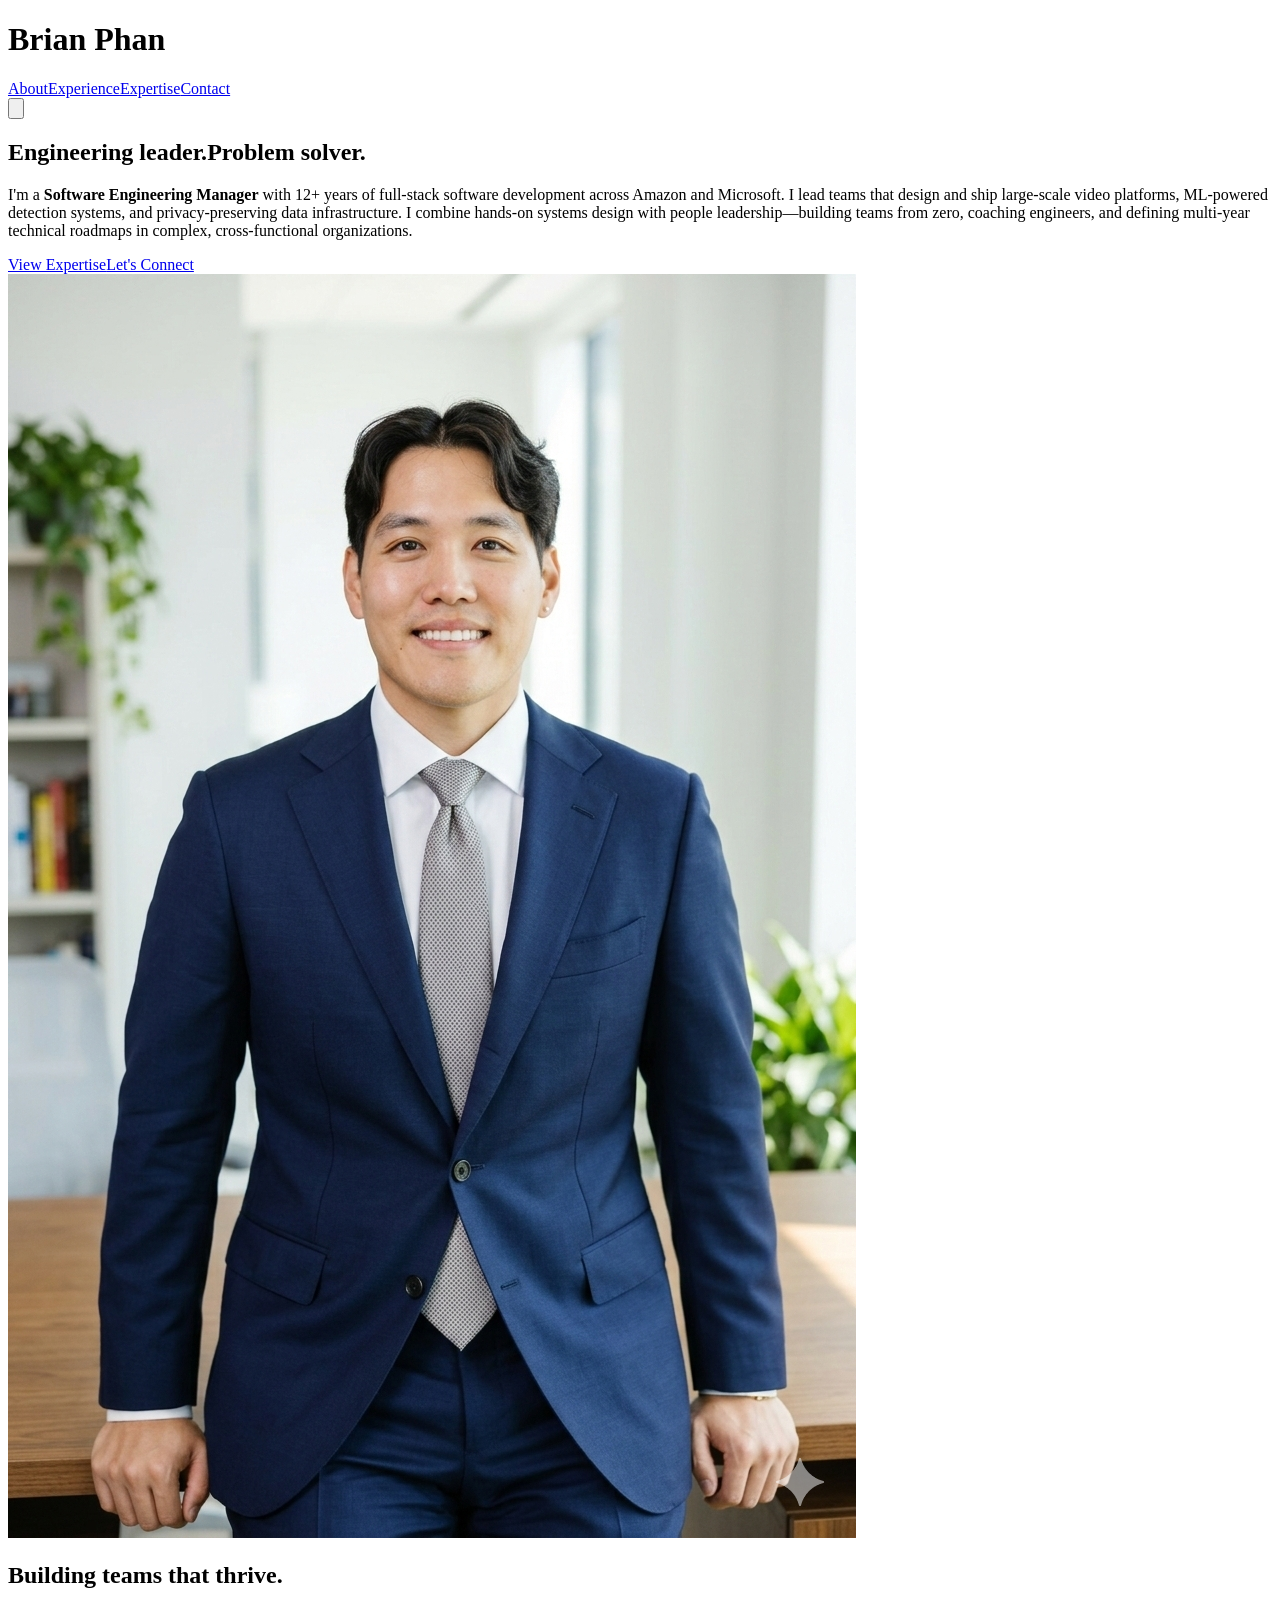
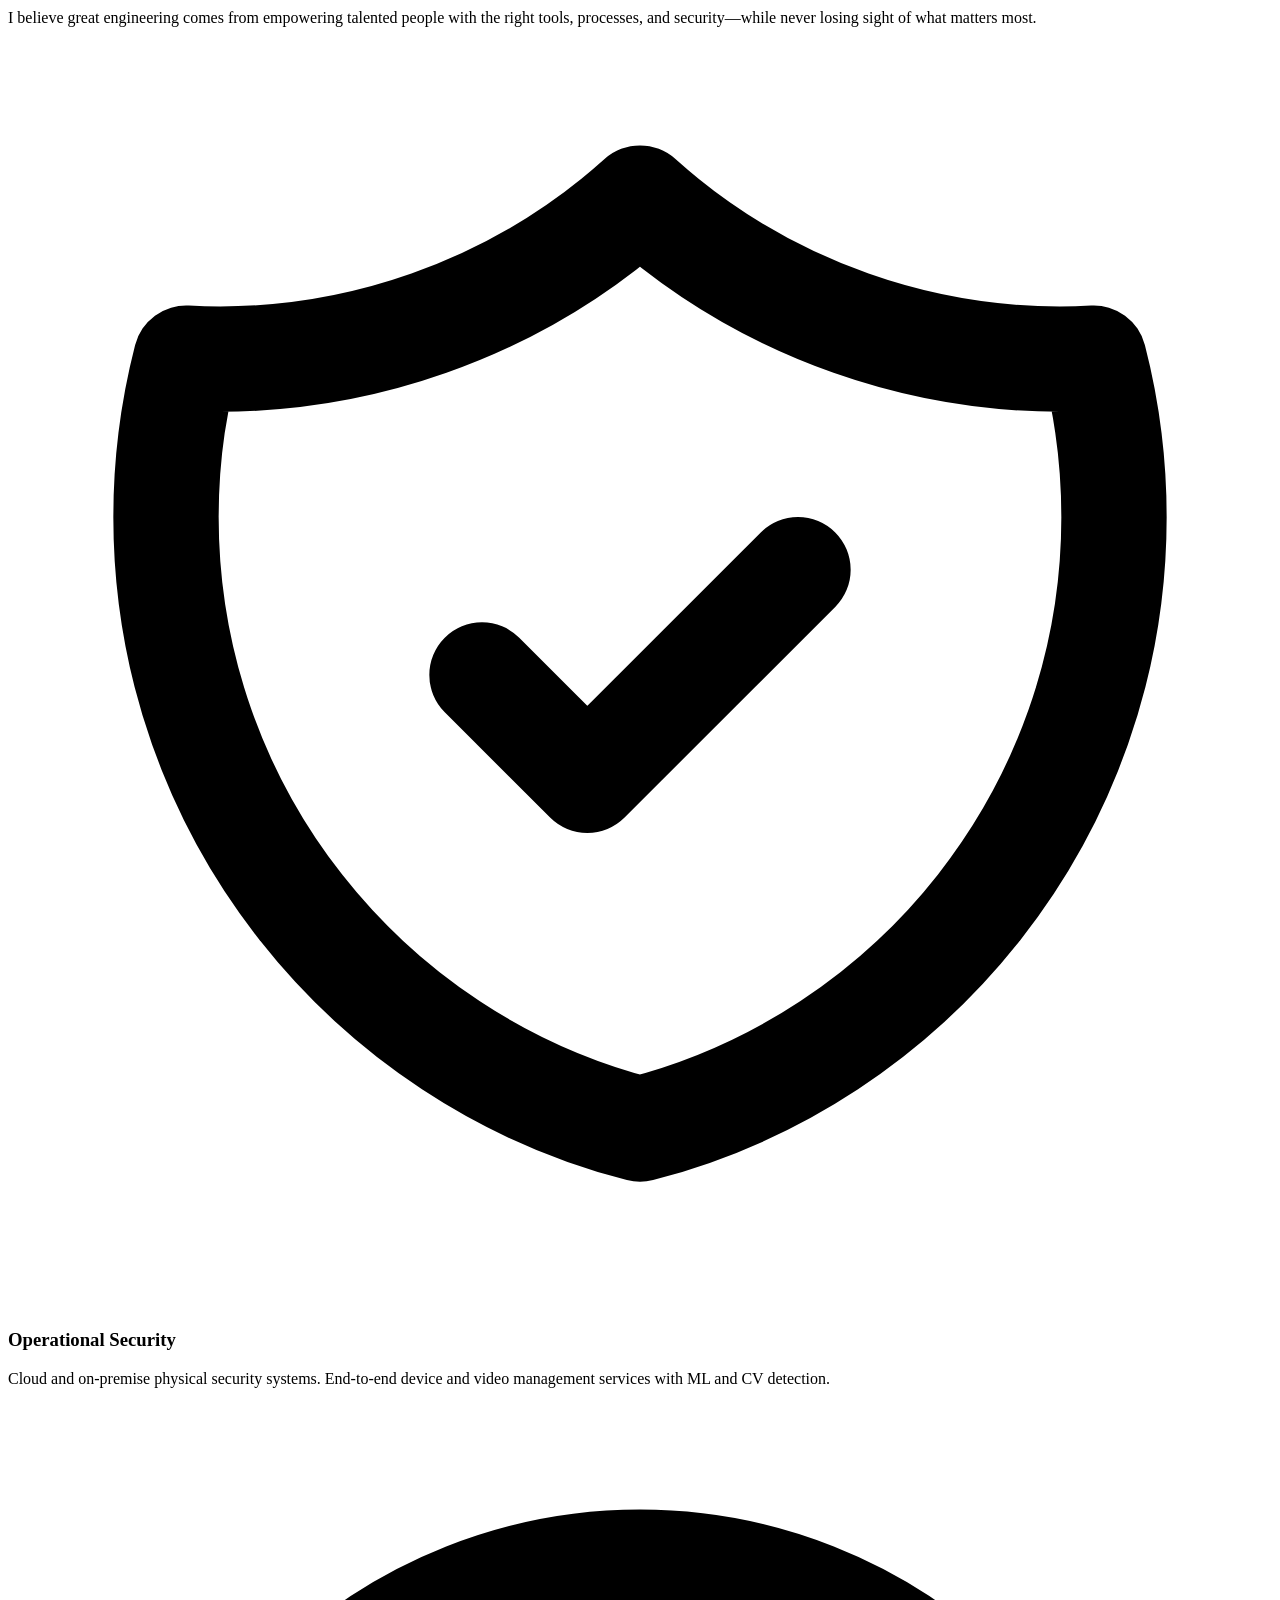
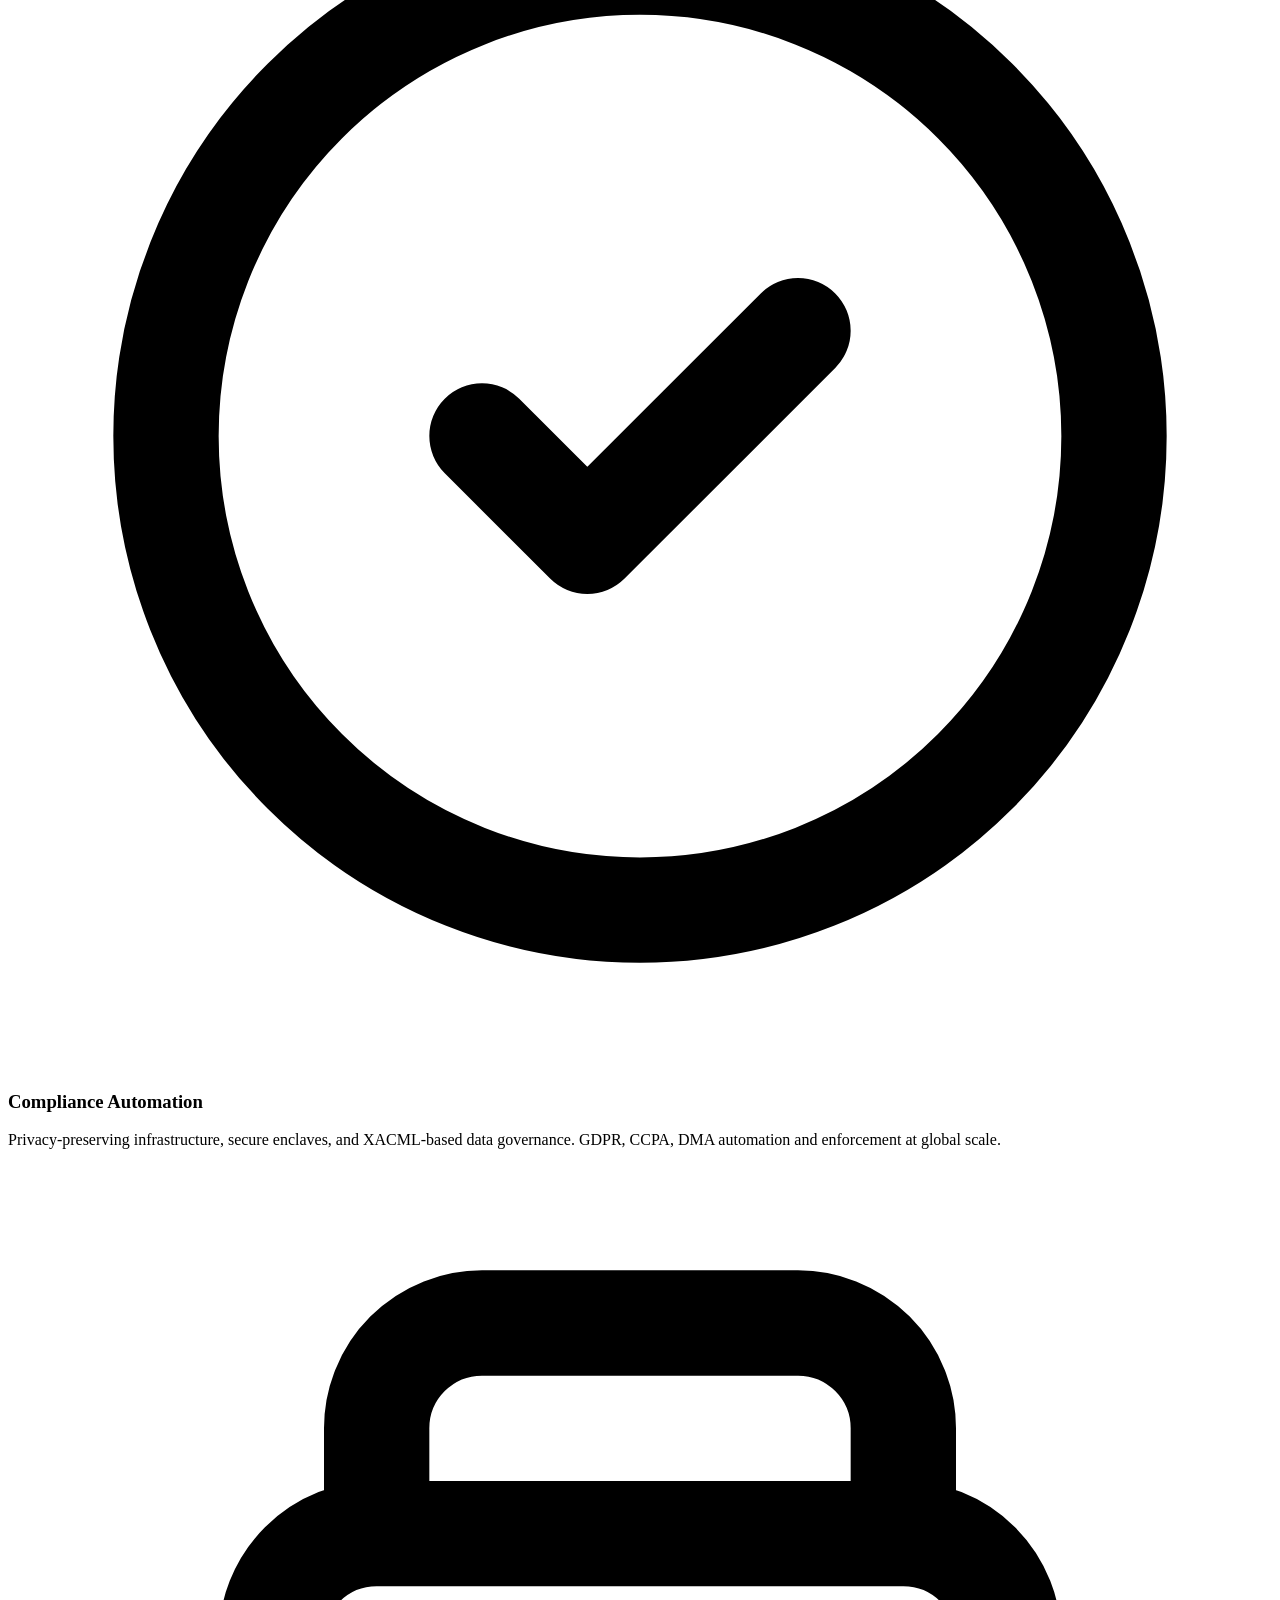
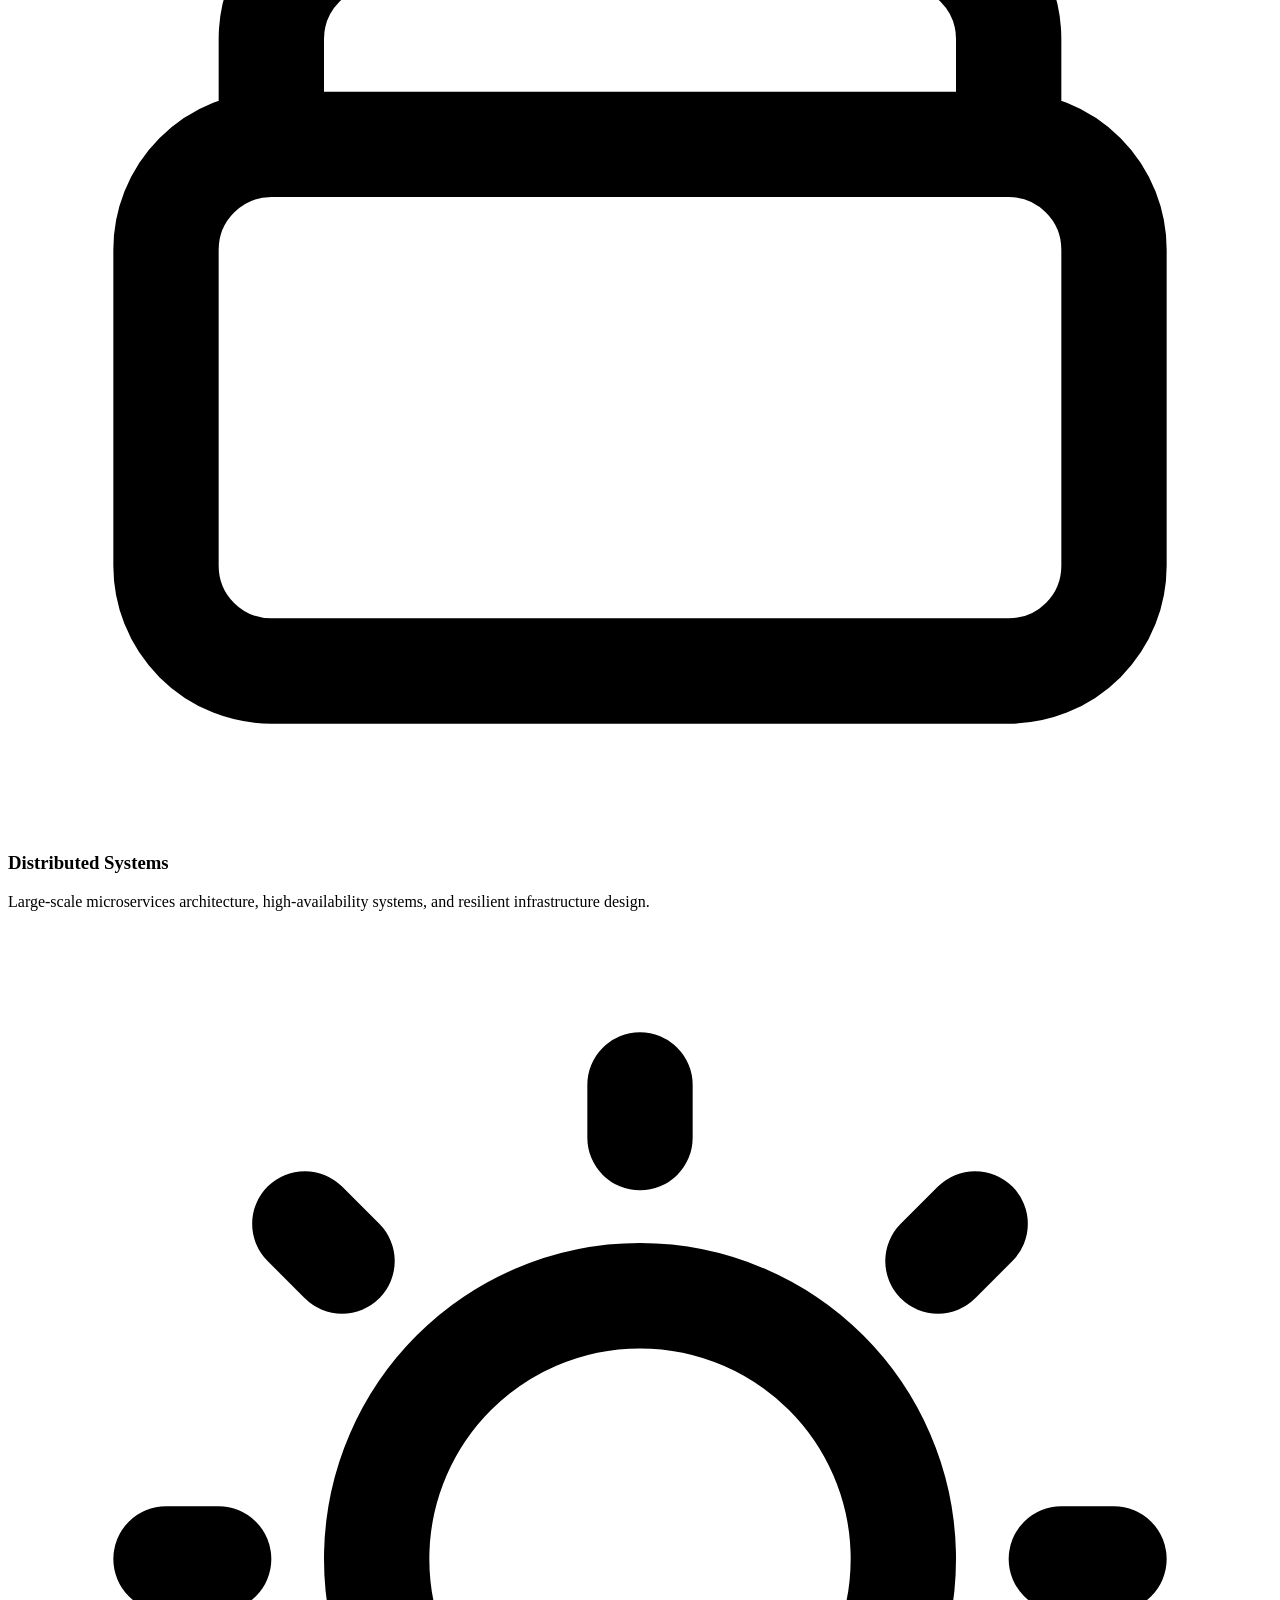
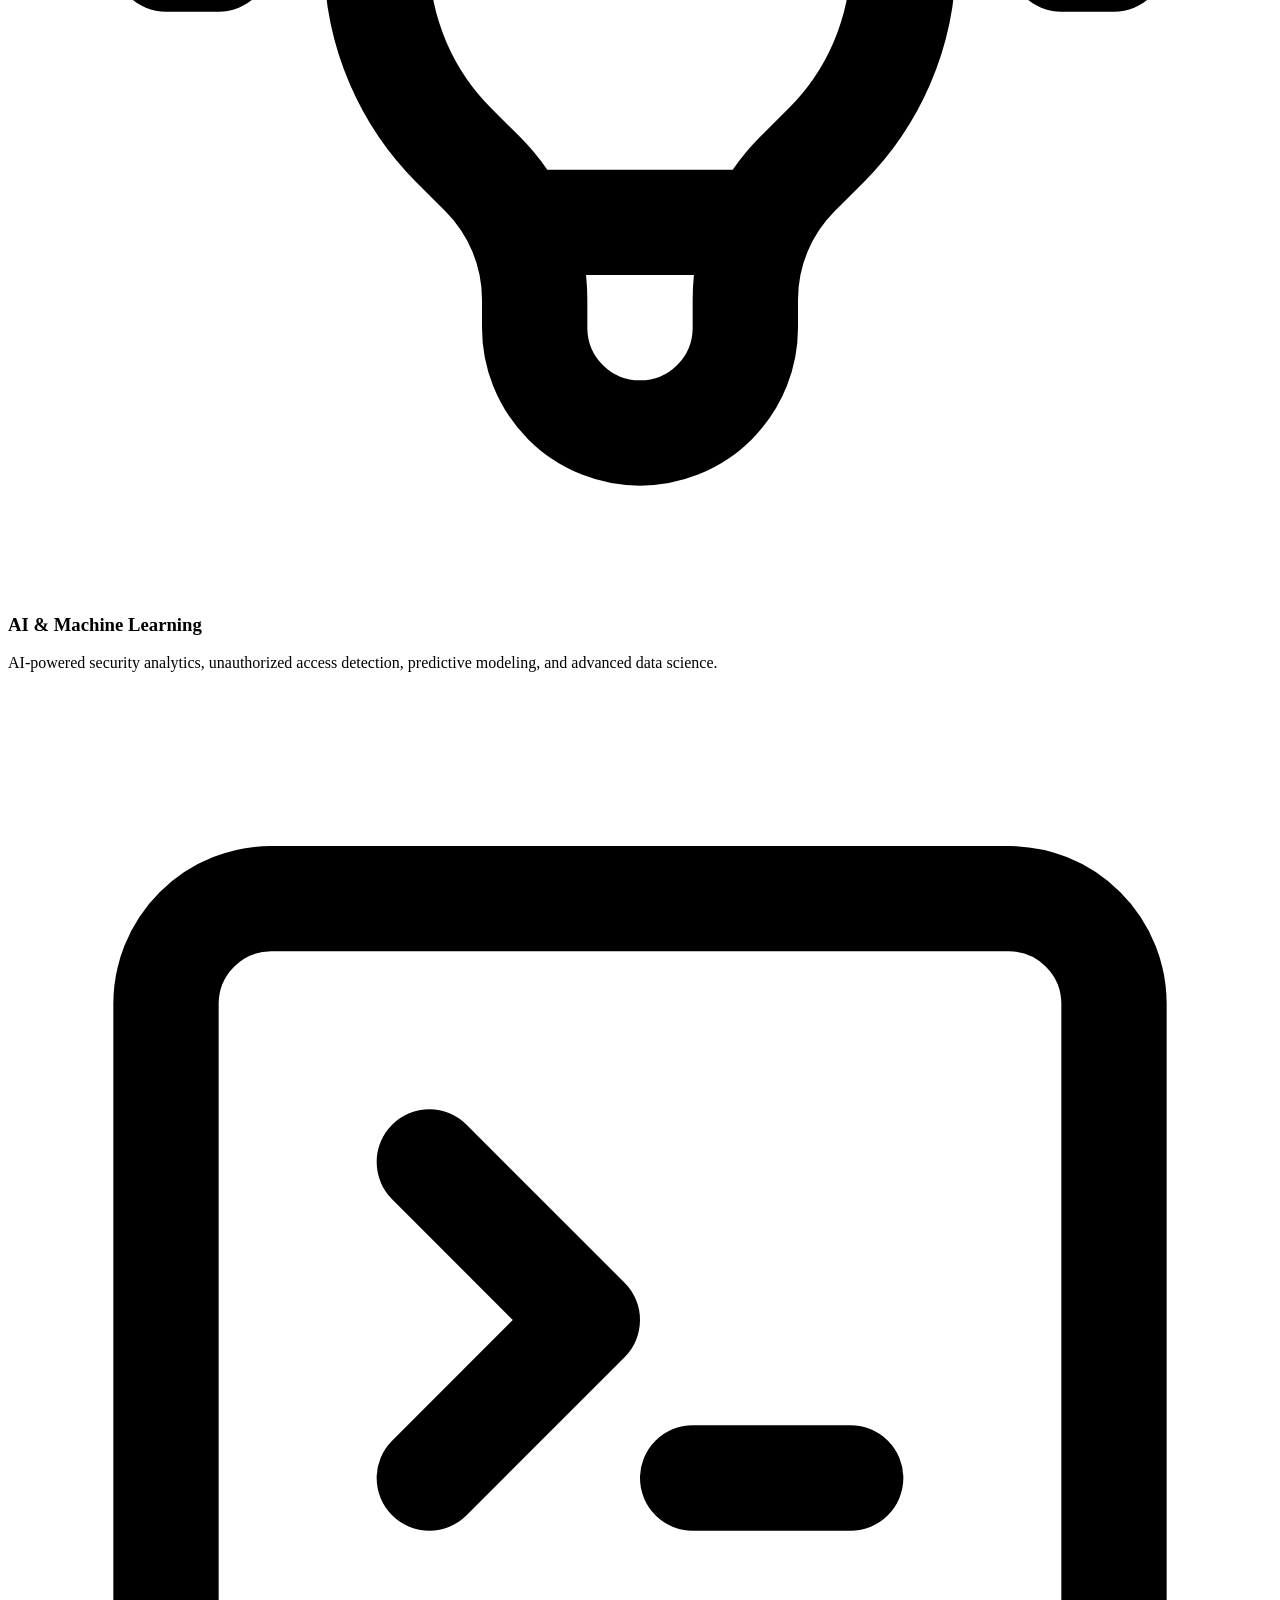
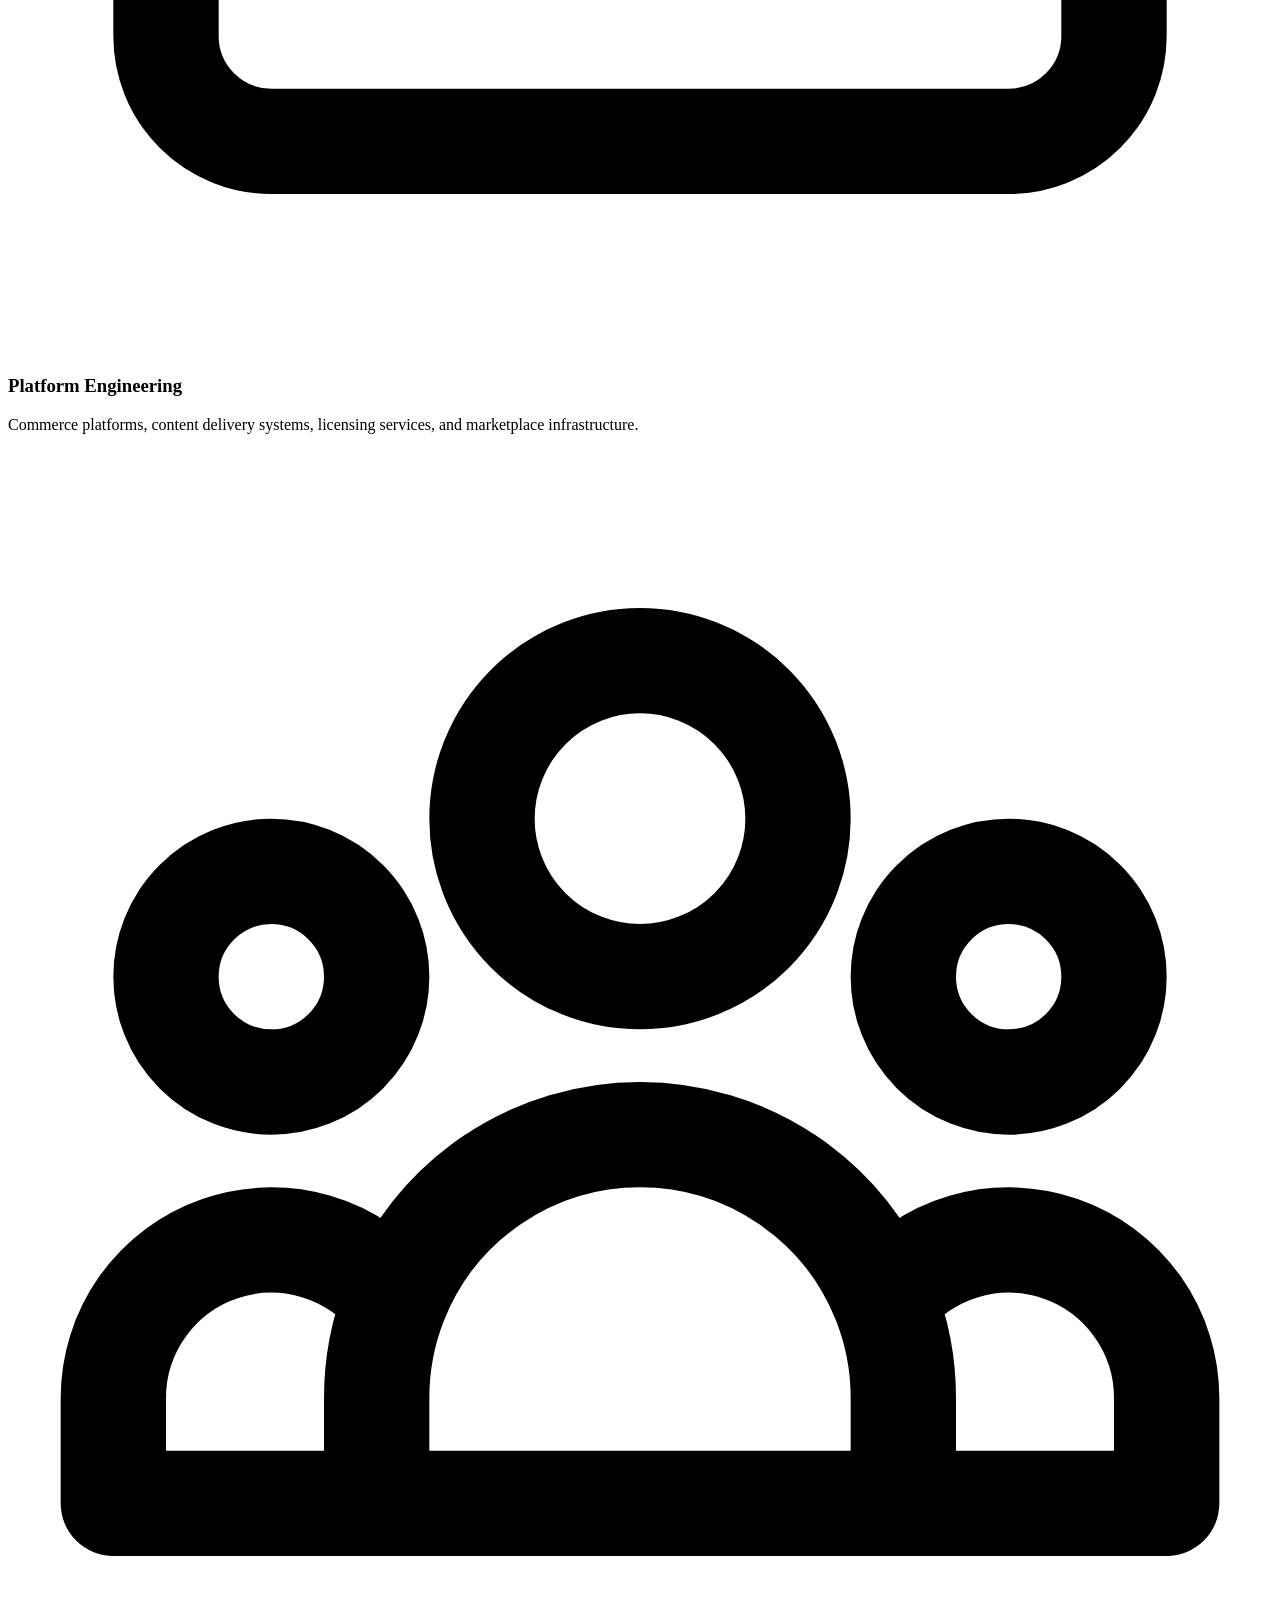
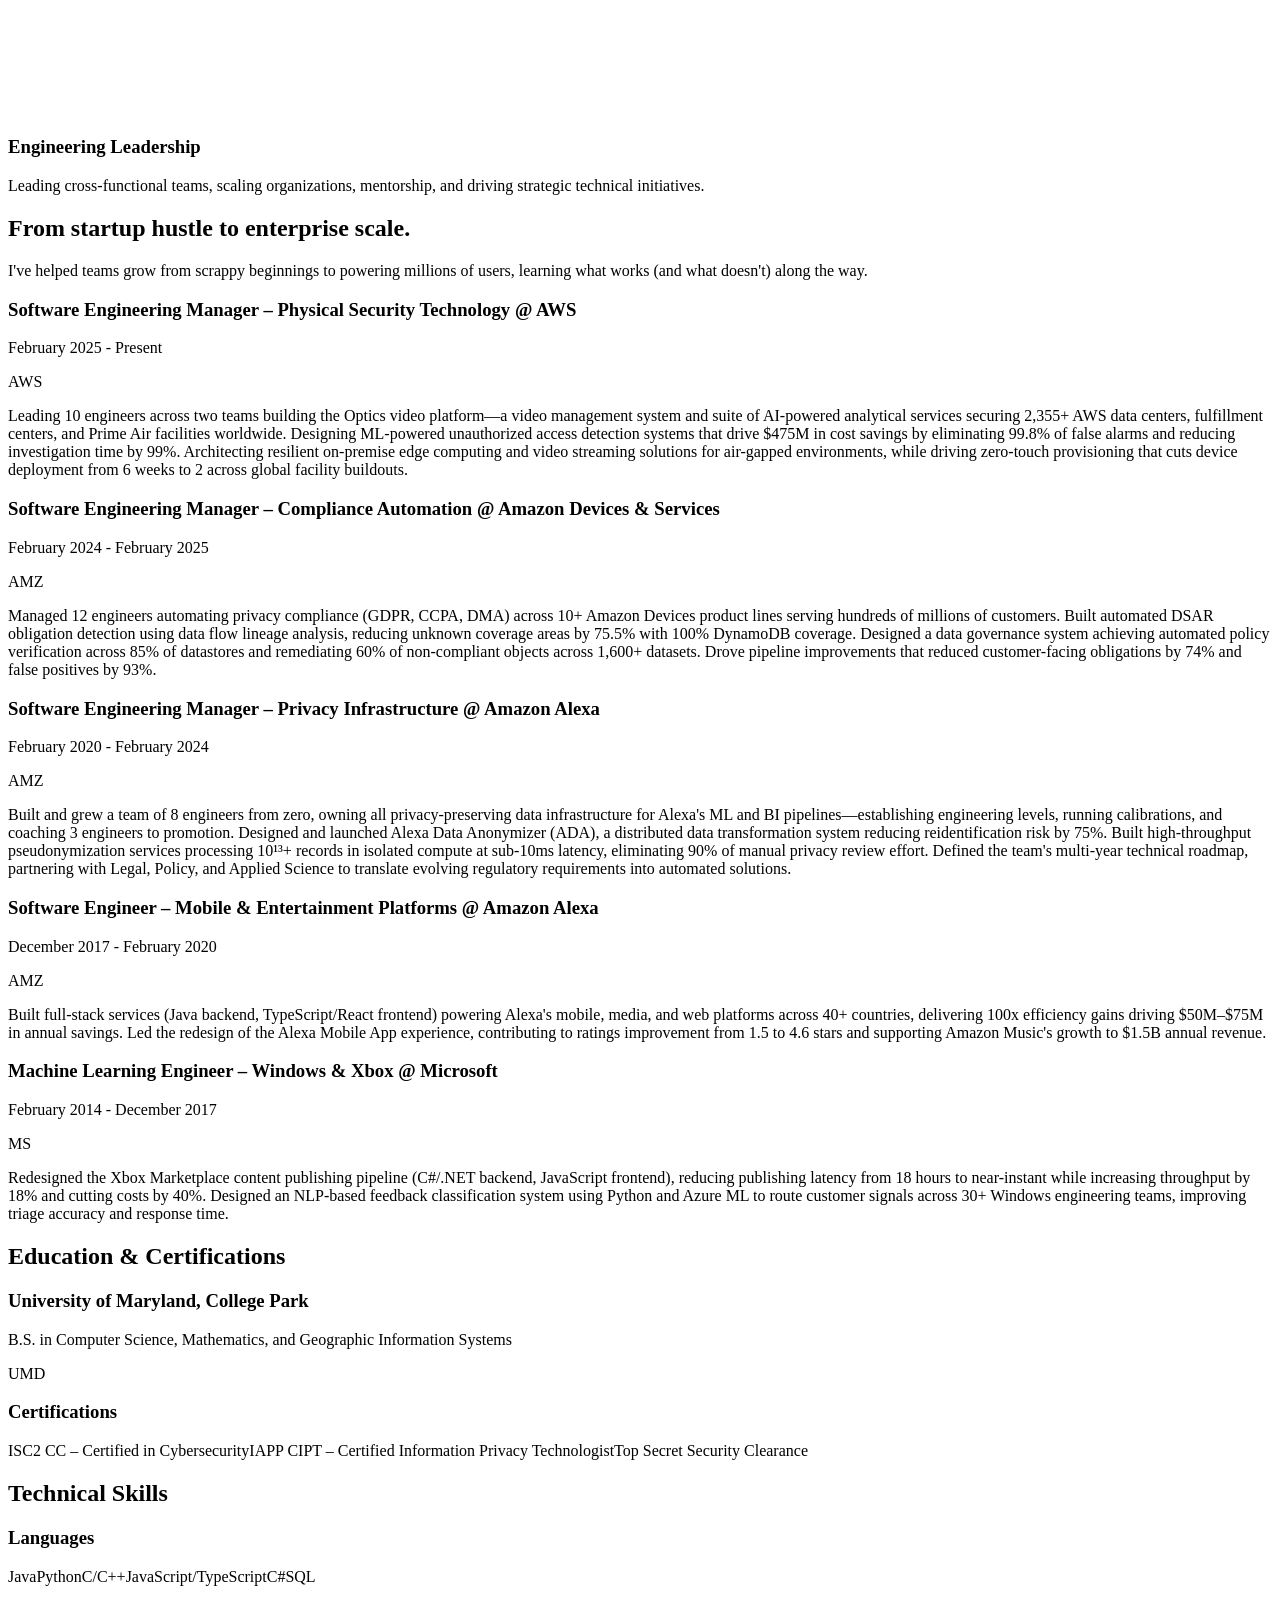
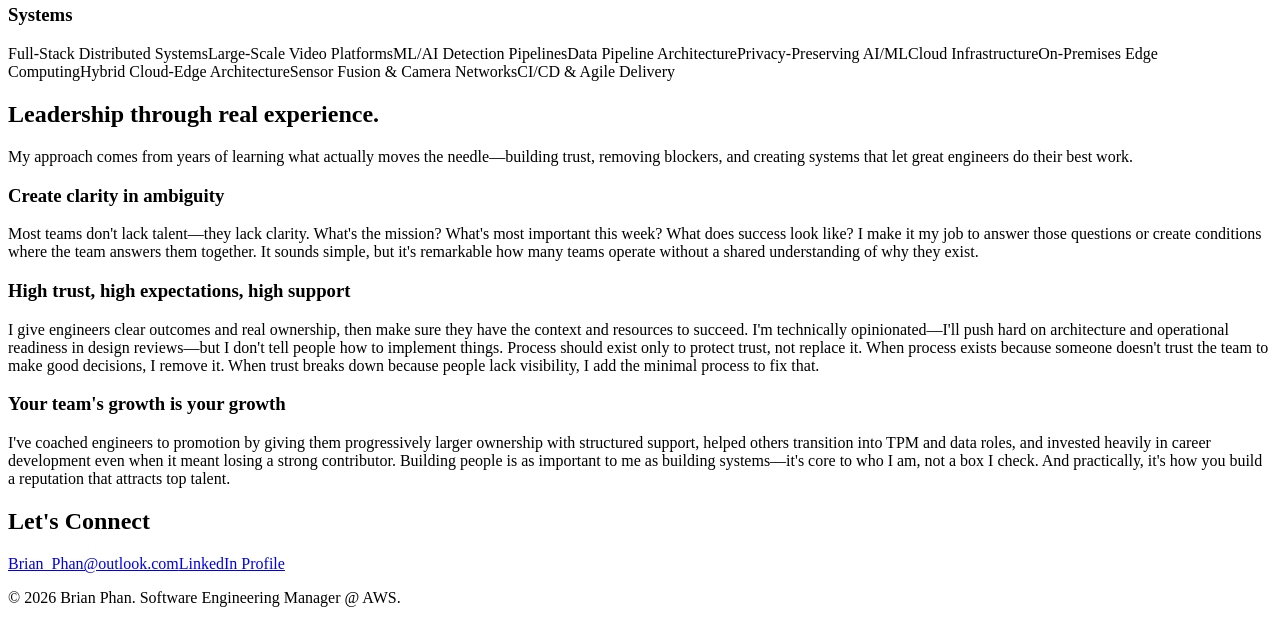
==== commit a4aabdfa: "Updates" ====
--- a/index.html
+++ b/index.html
@@ -1 +1 @@
-<!DOCTYPE html><!--p64ScX0tq8vahulOKOLC1--><html lang="en"><head><meta charSet="utf-8"/><meta name="viewport" content="width=device-width, initial-scale=1"/><link rel="preload" href="/_next/static/media/797e433ab948586e-s.p.dbea232f.woff2" as="font" crossorigin="" type="font/woff2"/><link rel="preload" href="/_next/static/media/caa3a2e1cccd8315-s.p.853070df.woff2" as="font" crossorigin="" type="font/woff2"/><link rel="preload" as="image" href="/headshot.png"/><link rel="stylesheet" href="/_next/static/chunks/80de845330e58d50.css" data-precedence="next"/><link rel="preload" as="script" fetchPriority="low" href="/_next/static/chunks/c85a7d07e7b82c9a.js"/><script src="/_next/static/chunks/359343c575633b22.js" async=""></script><script src="/_next/static/chunks/89fec6e6de8a2578.js" async=""></script><script src="/_next/static/chunks/turbopack-7a70746b4ed5921a.js" async=""></script><script src="/_next/static/chunks/060f9a97930f3d04.js" async=""></script><meta name="next-size-adjust" content=""/><title>Brian Phan</title><meta name="description" content="Engineering leader with over a decade of experience delivering large-scale privacy and security solutions, driving AI/ML-powered compliance automation, and leading teams to mitigate enterprise risks."/><link rel="icon" href="/favicon.ico?favicon.0b3bf435.ico" sizes="256x256" type="image/x-icon"/><script src="/_next/static/chunks/a6dad97d9634a72d.js" noModule=""></script></head><body class="geist_a71539c9-module__T19VSG__variable geist_mono_8d43a2aa-module__8Li5zG__variable antialiased"><div hidden=""><!--$--><!--/$--></div><div class="min-h-screen bg-slate-900"><header class="fixed top-0 left-0 right-0 bg-slate-900/95 backdrop-blur-sm z-50 border-b border-slate-700"><div class="max-w-6xl mx-auto px-6 py-4 flex justify-between items-center"><h1 class="text-xl font-bold text-white">Brian Phan</h1><nav class="hidden md:flex space-x-6 text-sm desktop-nav"><a href="#about" class="text-slate-300 hover:text-purple-400 transition-colors">About</a><a href="#experience" class="text-slate-300 hover:text-purple-400 transition-colors">Experience</a><a href="#expertise" class="text-slate-300 hover:text-purple-400 transition-colors">Expertise</a><a href="#contact" class="text-slate-300 hover:text-purple-400 transition-colors">Contact</a></nav><div class="md:hidden"><button class="text-slate-300 hover:text-white"><svg class="w-6 h-6" fill="none" stroke="currentColor" viewBox="0 0 24 24"><path stroke-linecap="round" stroke-linejoin="round" stroke-width="2" d="M4 6h16M4 12h16M4 18h16"></path></svg></button></div></div></header><section id="about" class="pt-32 pb-20 px-6 relative overflow-hidden"><div class="absolute inset-0 bg-gradient-to-br from-purple-900/20 via-slate-900 to-blue-900/20"></div><div class="max-w-6xl mx-auto relative z-10"><div class="flex flex-col lg:flex-row items-center gap-12 animate-fade-in-up"><div class="max-w-4xl lg:flex-1"><h1 class="text-4xl md:text-6xl lg:text-7xl font-light mb-8 leading-tight text-white">Engineering leader.<span class="bg-gradient-to-r from-purple-400 to-blue-400 bg-clip-text text-transparent">Problem solver.</span></h1><p class="text-lg md:text-xl lg:text-2xl text-slate-300 mb-12 leading-relaxed max-w-3xl">I&#x27;m a <strong class="text-purple-400">Software Engineering Manager</strong> with 12+ years of full-stack software development across Amazon and Microsoft. I lead teams that design and ship large-scale video platforms, ML-powered detection systems, and privacy-preserving data infrastructure. I combine hands-on systems design with people leadership—building teams from zero, coaching engineers, and defining multi-year technical roadmaps in complex, cross-functional organizations.</p><div class="flex flex-wrap gap-4"><a href="#expertise" class="px-6 py-3 bg-gradient-to-r from-purple-600 to-blue-600 text-white rounded-lg font-medium hover:from-purple-700 hover:to-blue-700 transition-all">View Expertise</a><a href="#contact" class="px-6 py-3 border border-slate-600 text-slate-300 rounded-lg font-medium hover:border-purple-400 hover:text-purple-400 transition-all">Let&#x27;s Connect</a></div></div><div class="shrink-0"><img src="/headshot.png" alt="Brian Phan" class="w-64 h-80 lg:w-72 lg:h-96 object-cover rounded-2xl border-2 border-slate-700 shadow-2xl shadow-purple-900/20"/></div></div></div></section><section id="expertise" class="py-20 px-6 bg-slate-800"><div class="max-w-6xl mx-auto"><div class="mb-16 text-center"><h2 class="text-3xl md:text-4xl font-light text-white mb-4">Building teams that thrive.</h2><p class="text-slate-300 text-lg max-w-3xl mx-auto">I believe great engineering comes from empowering talented people with the right tools, processes, and security—while never losing sight of what matters most.</p></div><div class="grid grid-cols-1 md:grid-cols-2 lg:grid-cols-3 gap-8"><div class="bg-slate-900/50 backdrop-blur-sm border border-slate-700 rounded-xl p-6 hover:border-purple-500/50 transition-all group"><div class="w-16 h-16 bg-gradient-to-br from-purple-500 to-blue-500 rounded-lg mb-6 flex items-center justify-center"><svg class="w-8 h-8 text-white" fill="none" stroke="currentColor" viewBox="0 0 24 24"><path stroke-linecap="round" stroke-linejoin="round" stroke-width="2" d="M9 12l2 2 4-4m5.618-4.016A11.955 11.955 0 0112 2.944a11.955 11.955 0 01-8.618 3.04A12.02 12.02 0 003 9c0 5.591 3.824 10.29 9 11.622 5.176-1.332 9-6.03 9-11.622 0-1.042-.133-2.052-.382-3.016z"></path></svg></div><h3 class="text-xl font-semibold mb-4 text-white group-hover:text-purple-400 transition-colors">Operational Security</h3><p class="text-slate-300 leading-relaxed">Cloud and on-premise physical security systems. End-to-end device and video management services with ML and CV detection.</p></div><div class="bg-slate-900/50 backdrop-blur-sm border border-slate-700 rounded-xl p-6 hover:border-purple-500/50 transition-all group"><div class="w-16 h-16 bg-gradient-to-br from-emerald-500 to-teal-500 rounded-lg mb-6 flex items-center justify-center"><svg class="w-8 h-8 text-white" fill="none" stroke="currentColor" viewBox="0 0 24 24"><path stroke-linecap="round" stroke-linejoin="round" stroke-width="2" d="M9 12l2 2 4-4m6 2a9 9 0 11-18 0 9 9 0 0118 0z"></path></svg></div><h3 class="text-xl font-semibold mb-4 text-white group-hover:text-purple-400 transition-colors">Compliance Automation</h3><p class="text-slate-300 leading-relaxed">Privacy-preserving infrastructure, secure enclaves, and XACML-based data governance. GDPR, CCPA, DMA automation and enforcement at global scale.</p></div><div class="bg-slate-900/50 backdrop-blur-sm border border-slate-700 rounded-xl p-6 hover:border-purple-500/50 transition-all group"><div class="w-16 h-16 bg-gradient-to-br from-orange-500 to-red-500 rounded-lg mb-6 flex items-center justify-center"><svg class="w-8 h-8 text-white" fill="none" stroke="currentColor" viewBox="0 0 24 24"><path stroke-linecap="round" stroke-linejoin="round" stroke-width="2" d="M19 11H5m14 0a2 2 0 012 2v6a2 2 0 01-2 2H5a2 2 0 01-2-2v-6a2 2 0 012-2m14 0V9a2 2 0 00-2-2M5 11V9a2 2 0 012-2m0 0V5a2 2 0 012-2h6a2 2 0 012 2v2M7 7h10"></path></svg></div><h3 class="text-xl font-semibold mb-4 text-white group-hover:text-purple-400 transition-colors">Distributed Systems</h3><p class="text-slate-300 leading-relaxed">Large-scale microservices architecture, high-availability systems, and resilient infrastructure design.</p></div><div class="bg-slate-900/50 backdrop-blur-sm border border-slate-700 rounded-xl p-6 hover:border-purple-500/50 transition-all group"><div class="w-16 h-16 bg-gradient-to-br from-cyan-500 to-blue-500 rounded-lg mb-6 flex items-center justify-center"><svg class="w-8 h-8 text-white" fill="none" stroke="currentColor" viewBox="0 0 24 24"><path stroke-linecap="round" stroke-linejoin="round" stroke-width="2" d="M9.663 17h4.673M12 3v1m6.364 1.636l-.707.707M21 12h-1M4 12H3m3.343-5.657l-.707-.707m2.828 9.9a5 5 0 117.072 0l-.548.547A3.374 3.374 0 0014 18.469V19a2 2 0 11-4 0v-.531c0-.895-.356-1.754-.988-2.386l-.548-.547z"></path></svg></div><h3 class="text-xl font-semibold mb-4 text-white group-hover:text-purple-400 transition-colors">AI &amp; Machine Learning</h3><p class="text-slate-300 leading-relaxed">AI-powered security analytics, unauthorized access detection, predictive modeling, and advanced data science.</p></div><div class="bg-slate-900/50 backdrop-blur-sm border border-slate-700 rounded-xl p-6 hover:border-purple-500/50 transition-all group"><div class="w-16 h-16 bg-gradient-to-br from-violet-500 to-purple-500 rounded-lg mb-6 flex items-center justify-center"><svg class="w-8 h-8 text-white" fill="none" stroke="currentColor" viewBox="0 0 24 24"><path stroke-linecap="round" stroke-linejoin="round" stroke-width="2" d="M8 9l3 3-3 3m5 0h3M5 20h14a2 2 0 002-2V6a2 2 0 00-2-2H5a2 2 0 00-2 2v12a2 2 0 002 2z"></path></svg></div><h3 class="text-xl font-semibold mb-4 text-white group-hover:text-purple-400 transition-colors">Platform Engineering</h3><p class="text-slate-300 leading-relaxed">Commerce platforms, content delivery systems, licensing services, and marketplace infrastructure.</p></div><div class="bg-slate-900/50 backdrop-blur-sm border border-slate-700 rounded-xl p-6 hover:border-purple-500/50 transition-all group"><div class="w-16 h-16 bg-gradient-to-br from-pink-500 to-rose-500 rounded-lg mb-6 flex items-center justify-center"><svg class="w-8 h-8 text-white" fill="none" stroke="currentColor" viewBox="0 0 24 24"><path stroke-linecap="round" stroke-linejoin="round" stroke-width="2" d="M17 20h5v-2a3 3 0 00-5.356-1.857M17 20H7m10 0v-2c0-.656-.126-1.283-.356-1.857M7 20H2v-2a3 3 0 015.356-1.857M7 20v-2c0-.656.126-1.283.356-1.857m0 0a5.002 5.002 0 019.288 0M15 7a3 3 0 11-6 0 3 3 0 016 0zm6 3a2 2 0 11-4 0 2 2 0 014 0zM7 10a2 2 0 11-4 0 2 2 0 014 0z"></path></svg></div><h3 class="text-xl font-semibold mb-4 text-white group-hover:text-purple-400 transition-colors">Engineering Leadership</h3><p class="text-slate-300 leading-relaxed">Leading cross-functional teams, scaling organizations, mentorship, and driving strategic technical initiatives.</p></div></div></div></section><section id="experience" class="py-20 px-6 bg-slate-900"><div class="max-w-6xl mx-auto"><div class="mb-16 text-center"><h2 class="text-3xl md:text-4xl font-light text-white mb-4">From startup hustle to enterprise scale.</h2><p class="text-slate-300 text-lg max-w-3xl mx-auto">I&#x27;ve helped teams grow from scrappy beginnings to powering millions of users, learning what works (and what doesn&#x27;t) along the way.</p></div><div class="space-y-8"><div class="bg-slate-800/50 backdrop-blur-sm border border-slate-700 rounded-xl p-8 hover:border-purple-500/50 transition-all"><div class="flex items-start justify-between mb-4"><div><h3 class="text-xl md:text-2xl font-semibold text-white mb-2">Software Engineering Manager – Physical Security Technology @ AWS</h3><p class="text-purple-400 mb-4">February 2025 - Present</p></div><div class="w-12 h-12 bg-gradient-to-br from-purple-500 to-blue-500 rounded-lg flex items-center justify-center"><span class="text-white font-bold text-sm">AWS</span></div></div><p class="text-slate-300 leading-relaxed">Leading 10 engineers across two teams building the Optics video platform—a video management system and suite of AI-powered analytical services securing 2,355+ AWS data centers, fulfillment centers, and Prime Air facilities worldwide. Designing ML-powered unauthorized access detection systems that drive $475M in cost savings by eliminating 99.8% of false alarms and reducing investigation time by 99%. Architecting resilient on-premise edge computing and video streaming solutions for air-gapped environments, while driving zero-touch provisioning that cuts device deployment from 6 weeks to 2 across global facility buildouts.</p></div><div class="bg-slate-800/50 backdrop-blur-sm border border-slate-700 rounded-xl p-8 hover:border-purple-500/50 transition-all"><div class="flex items-start justify-between mb-4"><div><h3 class="text-xl md:text-2xl font-semibold text-white mb-2">Software Engineering Manager – Compliance Automation @ Amazon Devices &amp; Services</h3><p class="text-purple-400 mb-4">February 2024 - February 2025</p></div><div class="w-12 h-12 bg-gradient-to-br from-orange-500 to-red-500 rounded-lg flex items-center justify-center"><span class="text-white font-bold text-xs">AMZ</span></div></div><p class="text-slate-300 leading-relaxed">Managed 12 engineers automating privacy compliance (GDPR, CCPA, DMA) across 10+ Amazon Devices product lines serving hundreds of millions of customers. Built automated DSAR obligation detection using data flow lineage analysis, reducing unknown coverage areas by 75.5% with 100% DynamoDB coverage. Designed a data governance system achieving automated policy verification across 85% of datastores and remediating 60% of non-compliant objects across 1,600+ datasets. Drove pipeline improvements that reduced customer-facing obligations by 74% and false positives by 93%.</p></div><div class="bg-slate-800/50 backdrop-blur-sm border border-slate-700 rounded-xl p-8 hover:border-purple-500/50 transition-all"><div class="flex items-start justify-between mb-4"><div><h3 class="text-xl md:text-2xl font-semibold text-white mb-2">Software Engineering Manager – Privacy Infrastructure @ Amazon Alexa</h3><p class="text-purple-400 mb-4">February 2020 - February 2024</p></div><div class="w-12 h-12 bg-gradient-to-br from-cyan-500 to-blue-500 rounded-lg flex items-center justify-center"><span class="text-white font-bold text-xs">AMZ</span></div></div><p class="text-slate-300 leading-relaxed">Built and grew a team of 8 engineers from zero, owning all privacy-preserving data infrastructure for Alexa&#x27;s ML and BI pipelines—establishing engineering levels, running calibrations, and coaching 3 engineers to promotion. Designed and launched Alexa Data Anonymizer (ADA), a distributed data transformation system reducing reidentification risk by 75%. Built high-throughput pseudonymization services processing 10¹³+ records in isolated compute at sub-10ms latency, eliminating 90% of manual privacy review effort. Defined the team&#x27;s multi-year technical roadmap, partnering with Legal, Policy, and Applied Science to translate evolving regulatory requirements into automated solutions.</p></div><div class="bg-slate-800/50 backdrop-blur-sm border border-slate-700 rounded-xl p-8 hover:border-purple-500/50 transition-all"><div class="flex items-start justify-between mb-4"><div><h3 class="text-xl md:text-2xl font-semibold text-white mb-2">Software Engineer – Mobile &amp; Entertainment Platforms @ Amazon Alexa</h3><p class="text-purple-400 mb-4">December 2017 - February 2020</p></div><div class="w-12 h-12 bg-gradient-to-br from-emerald-500 to-teal-500 rounded-lg flex items-center justify-center"><span class="text-white font-bold text-xs">AMZ</span></div></div><p class="text-slate-300 leading-relaxed">Built full-stack services (Java backend, TypeScript/React frontend) powering Alexa&#x27;s mobile, media, and web platforms across 40+ countries, delivering 100x efficiency gains driving $50M–$75M in annual savings. Led the redesign of the Alexa Mobile App experience, contributing to ratings improvement from 1.5 to 4.6 stars and supporting Amazon Music&#x27;s growth to $1.5B annual revenue.</p></div><div class="bg-slate-800/50 backdrop-blur-sm border border-slate-700 rounded-xl p-8 hover:border-purple-500/50 transition-all"><div class="flex items-start justify-between mb-4"><div><h3 class="text-xl md:text-2xl font-semibold text-white mb-2">Machine Learning Engineer – Windows &amp; Xbox @ Microsoft</h3><p class="text-purple-400 mb-4">February 2014 - December 2017</p></div><div class="w-12 h-12 bg-gradient-to-br from-violet-500 to-purple-500 rounded-lg flex items-center justify-center"><span class="text-white font-bold text-xs">MS</span></div></div><p class="text-slate-300 leading-relaxed">Redesigned the Xbox Marketplace content publishing pipeline (C#/.NET backend, JavaScript frontend), reducing publishing latency from 18 hours to near-instant while increasing throughput by 18% and cutting costs by 40%. Designed an NLP-based feedback classification system using Python and Azure ML to route customer signals across 30+ Windows engineering teams, improving triage accuracy and response time.</p></div></div></div></section><section id="education" class="py-20 px-6 bg-slate-800"><div class="max-w-6xl mx-auto"><div class="mb-16 text-center"><h2 class="text-3xl md:text-4xl font-light text-white mb-4">Education &amp; Certifications</h2></div><div class="max-w-4xl mx-auto space-y-6"><div class="bg-slate-900/50 backdrop-blur-sm border border-slate-700 rounded-xl p-8 hover:border-purple-500/50 transition-all"><div class="flex items-start justify-between"><div><h3 class="text-xl font-semibold text-white mb-2">University of Maryland, College Park</h3><p class="text-slate-300">B.S. in Computer Science, Mathematics, and Geographic Information Systems</p></div><div class="w-12 h-12 bg-gradient-to-br from-red-500 to-yellow-500 rounded-lg flex items-center justify-center shrink-0 ml-4"><span class="text-white font-bold text-xs">UMD</span></div></div></div><div class="bg-slate-900/50 backdrop-blur-sm border border-slate-700 rounded-xl p-8 hover:border-purple-500/50 transition-all"><h3 class="text-xl font-semibold text-white mb-4">Certifications</h3><div class="flex flex-wrap gap-4"><span class="px-4 py-2 bg-purple-900/30 border border-purple-500/30 rounded-lg text-purple-300">ISC2 CC – Certified in Cybersecurity</span><span class="px-4 py-2 bg-blue-900/30 border border-blue-500/30 rounded-lg text-blue-300">IAPP CIPT – Certified Information Privacy Technologist</span><span class="px-4 py-2 bg-emerald-900/30 border border-emerald-500/30 rounded-lg text-emerald-300">Top Secret Security Clearance</span></div></div></div></div></section><section id="skills" class="py-20 px-6 bg-slate-900"><div class="max-w-6xl mx-auto"><div class="mb-16 text-center"><h2 class="text-3xl md:text-4xl font-light text-white mb-4">Technical Skills</h2></div><div class="max-w-4xl mx-auto space-y-8"><div><h3 class="text-lg font-semibold text-white mb-4">Languages</h3><div class="flex flex-wrap gap-3"><span class="px-4 py-2 bg-slate-800/50 border border-slate-700 rounded-lg text-slate-300 hover:border-purple-500/50 transition-all">Java</span><span class="px-4 py-2 bg-slate-800/50 border border-slate-700 rounded-lg text-slate-300 hover:border-purple-500/50 transition-all">Python</span><span class="px-4 py-2 bg-slate-800/50 border border-slate-700 rounded-lg text-slate-300 hover:border-purple-500/50 transition-all">C/C++</span><span class="px-4 py-2 bg-slate-800/50 border border-slate-700 rounded-lg text-slate-300 hover:border-purple-500/50 transition-all">JavaScript/TypeScript</span><span class="px-4 py-2 bg-slate-800/50 border border-slate-700 rounded-lg text-slate-300 hover:border-purple-500/50 transition-all">C#</span><span class="px-4 py-2 bg-slate-800/50 border border-slate-700 rounded-lg text-slate-300 hover:border-purple-500/50 transition-all">SQL</span></div></div><div><h3 class="text-lg font-semibold text-white mb-4">Systems</h3><div class="flex flex-wrap gap-3"><span class="px-4 py-2 bg-slate-800/50 border border-slate-700 rounded-lg text-slate-300 hover:border-purple-500/50 transition-all">Full-Stack Distributed Systems</span><span class="px-4 py-2 bg-slate-800/50 border border-slate-700 rounded-lg text-slate-300 hover:border-purple-500/50 transition-all">Large-Scale Video Platforms</span><span class="px-4 py-2 bg-slate-800/50 border border-slate-700 rounded-lg text-slate-300 hover:border-purple-500/50 transition-all">ML/AI Detection Pipelines</span><span class="px-4 py-2 bg-slate-800/50 border border-slate-700 rounded-lg text-slate-300 hover:border-purple-500/50 transition-all">Data Pipeline Architecture</span><span class="px-4 py-2 bg-slate-800/50 border border-slate-700 rounded-lg text-slate-300 hover:border-purple-500/50 transition-all">Privacy-Preserving AI/ML</span><span class="px-4 py-2 bg-slate-800/50 border border-slate-700 rounded-lg text-slate-300 hover:border-purple-500/50 transition-all">Cloud Infrastructure</span><span class="px-4 py-2 bg-slate-800/50 border border-slate-700 rounded-lg text-slate-300 hover:border-purple-500/50 transition-all">On-Premises Edge Computing</span><span class="px-4 py-2 bg-slate-800/50 border border-slate-700 rounded-lg text-slate-300 hover:border-purple-500/50 transition-all">Hybrid Cloud-Edge Architecture</span><span class="px-4 py-2 bg-slate-800/50 border border-slate-700 rounded-lg text-slate-300 hover:border-purple-500/50 transition-all">Sensor Fusion &amp; Camera Networks</span><span class="px-4 py-2 bg-slate-800/50 border border-slate-700 rounded-lg text-slate-300 hover:border-purple-500/50 transition-all">CI/CD &amp; Agile Delivery</span></div></div></div></div></section><section class="py-20 px-6 bg-slate-800"><div class="max-w-6xl mx-auto"><div class="mb-16 text-center"><h2 class="text-3xl md:text-4xl font-light text-white mb-4">Leadership through real experience.</h2><p class="text-slate-300 text-lg max-w-3xl mx-auto">My approach comes from years of learning what actually moves the needle—building trust, removing blockers, and creating systems that let great engineers do their best work.</p></div><div class="max-w-4xl mx-auto space-y-6"><div class="bg-slate-900/50 backdrop-blur-sm border border-slate-700 rounded-xl p-8"><h3 class="text-xl font-semibold text-white mb-4">Create clarity in ambiguity</h3><p class="text-lg text-slate-300 leading-relaxed">Most teams don&#x27;t lack talent—they lack clarity. What&#x27;s the mission? What&#x27;s most important this week? What does success look like? I make it my job to answer those questions or create conditions where the team answers them together. It sounds simple, but it&#x27;s remarkable how many teams operate without a shared understanding of why they exist.</p></div><div class="bg-slate-900/50 backdrop-blur-sm border border-slate-700 rounded-xl p-8"><h3 class="text-xl font-semibold text-white mb-4">High trust, high expectations, high support</h3><p class="text-lg text-slate-300 leading-relaxed">I give engineers clear outcomes and real ownership, then make sure they have the context and resources to succeed. I&#x27;m technically opinionated—I&#x27;ll push hard on architecture and operational readiness in design reviews—but I don&#x27;t tell people how to implement things. Process should exist only to protect trust, not replace it. When process exists because someone doesn&#x27;t trust the team to make good decisions, I remove it. When trust breaks down because people lack visibility, I add the minimal process to fix that.</p></div><div class="bg-slate-900/50 backdrop-blur-sm border border-slate-700 rounded-xl p-8"><h3 class="text-xl font-semibold text-white mb-4">Your team&#x27;s growth is your growth</h3><p class="text-lg text-slate-300 leading-relaxed">I&#x27;ve coached engineers to promotion by giving them progressively larger ownership with structured support, helped others transition into TPM and data roles, and invested heavily in career development even when it meant losing a strong contributor. Building people is as important to me as building systems—it&#x27;s core to who I am, not a box I check. And practically, it&#x27;s how you build a reputation that attracts top talent.</p></div></div></div></section><section id="contact" class="py-20 px-6 bg-slate-900"><div class="max-w-6xl mx-auto text-center"><h2 class="text-3xl md:text-4xl font-light text-white mb-12">Let&#x27;s Connect</h2><div class="flex flex-col md:flex-row justify-center items-center gap-8"><a href="mailto:Brian_Phan@outlook.com" class="px-8 py-4 bg-gradient-to-r from-purple-600 to-blue-600 text-white rounded-lg font-medium hover:from-purple-700 hover:to-blue-700 transition-all transform hover:scale-105">Brian_Phan@outlook.com</a><a href="https://www.linkedin.com/in/brianphan-dev" target="_blank" rel="noopener noreferrer" class="px-8 py-4 border border-slate-600 text-slate-300 rounded-lg font-medium hover:border-purple-400 hover:text-purple-400 transition-all">LinkedIn Profile</a></div></div></section><footer class="py-12 px-6 border-t border-slate-700 bg-slate-900"><div class="max-w-6xl mx-auto text-center text-slate-400 text-sm"><p>© 2026 Brian Phan. Software Engineering Manager @ AWS.</p></div></footer></div><!--$--><!--/$--><script src="/_next/static/chunks/c85a7d07e7b82c9a.js" id="_R_" async=""></script><script>(self.__next_f=self.__next_f||[]).push([0])</script><script>self.__next_f.push([1,"1:\"$Sreact.fragment\"\n2:I[39756,[\"/_next/static/chunks/060f9a97930f3d04.js\"],\"default\"]\n3:I[37457,[\"/_next/static/chunks/060f9a97930f3d04.js\"],\"default\"]\nf:I[68027,[],\"default\"]\n:HL[\"/_next/static/chunks/80de845330e58d50.css\",\"style\"]\n:HL[\"/_next/static/media/797e433ab948586e-s.p.dbea232f.woff2\",\"font\",{\"crossOrigin\":\"\",\"type\":\"font/woff2\"}]\n:HL[\"/_next/static/media/caa3a2e1cccd8315-s.p.853070df.woff2\",\"font\",{\"crossOrigin\":\"\",\"type\":\"font/woff2\"}]\n"])</script><script>self.__next_f.push([1,"0:{\"P\":null,\"b\":\"p64ScX0tq8vahulOKOLC1\",\"p\":\"\",\"c\":[\"\",\"\"],\"i\":false,\"f\":[[[\"\",{\"children\":[\"__PAGE__\",{}]},\"$undefined\",\"$undefined\",true],[\"\",[\"$\",\"$1\",\"c\",{\"children\":[[[\"$\",\"link\",\"0\",{\"rel\":\"stylesheet\",\"href\":\"/_next/static/chunks/80de845330e58d50.css\",\"precedence\":\"next\",\"crossOrigin\":\"$undefined\",\"nonce\":\"$undefined\"}]],[\"$\",\"html\",null,{\"lang\":\"en\",\"children\":[\"$\",\"body\",null,{\"className\":\"geist_a71539c9-module__T19VSG__variable geist_mono_8d43a2aa-module__8Li5zG__variable antialiased\",\"children\":[\"$\",\"$L2\",null,{\"parallelRouterKey\":\"children\",\"error\":\"$undefined\",\"errorStyles\":\"$undefined\",\"errorScripts\":\"$undefined\",\"template\":[\"$\",\"$L3\",null,{}],\"templateStyles\":\"$undefined\",\"templateScripts\":\"$undefined\",\"notFound\":[[[\"$\",\"title\",null,{\"children\":\"404: This page could not be found.\"}],[\"$\",\"div\",null,{\"style\":{\"fontFamily\":\"system-ui,\\\"Segoe UI\\\",Roboto,Helvetica,Arial,sans-serif,\\\"Apple Color Emoji\\\",\\\"Segoe UI Emoji\\\"\",\"height\":\"100vh\",\"textAlign\":\"center\",\"display\":\"flex\",\"flexDirection\":\"column\",\"alignItems\":\"center\",\"justifyContent\":\"center\"},\"children\":[\"$\",\"div\",null,{\"children\":[[\"$\",\"style\",null,{\"dangerouslySetInnerHTML\":{\"__html\":\"body{color:#000;background:#fff;margin:0}.next-error-h1{border-right:1px solid rgba(0,0,0,.3)}@media (prefers-color-scheme:dark){body{color:#fff;background:#000}.next-error-h1{border-right:1px solid rgba(255,255,255,.3)}}\"}}],[\"$\",\"h1\",null,{\"className\":\"next-error-h1\",\"style\":{\"display\":\"inline-block\",\"margin\":\"0 20px 0 0\",\"padding\":\"0 23px 0 0\",\"fontSize\":24,\"fontWeight\":500,\"verticalAlign\":\"top\",\"lineHeight\":\"49px\"},\"children\":404}],[\"$\",\"div\",null,{\"style\":{\"display\":\"inline-block\"},\"children\":[\"$\",\"h2\",null,{\"style\":{\"fontSize\":14,\"fontWeight\":400,\"lineHeight\":\"49px\",\"margin\":0},\"children\":\"This page could not be found.\"}]}]]}]}]],[]],\"forbidden\":\"$undefined\",\"unauthorized\":\"$undefined\"}]}]}]]}],{\"children\":[\"__PAGE__\",[\"$\",\"$1\",\"c\",{\"children\":[[\"$\",\"div\",null,{\"className\":\"min-h-screen bg-slate-900\",\"children\":[[\"$\",\"header\",null,{\"className\":\"fixed top-0 left-0 right-0 bg-slate-900/95 backdrop-blur-sm z-50 border-b border-slate-700\",\"children\":[\"$\",\"div\",null,{\"className\":\"max-w-6xl mx-auto px-6 py-4 flex justify-between items-center\",\"children\":[[\"$\",\"h1\",null,{\"className\":\"text-xl font-bold text-white\",\"children\":\"Brian Phan\"}],[\"$\",\"nav\",null,{\"className\":\"hidden md:flex space-x-6 text-sm desktop-nav\",\"children\":[[\"$\",\"a\",null,{\"href\":\"#about\",\"className\":\"text-slate-300 hover:text-purple-400 transition-colors\",\"children\":\"About\"}],[\"$\",\"a\",null,{\"href\":\"#experience\",\"className\":\"text-slate-300 hover:text-purple-400 transition-colors\",\"children\":\"Experience\"}],[\"$\",\"a\",null,{\"href\":\"#expertise\",\"className\":\"text-slate-300 hover:text-purple-400 transition-colors\",\"children\":\"Expertise\"}],[\"$\",\"a\",null,{\"href\":\"#contact\",\"className\":\"text-slate-300 hover:text-purple-400 transition-colors\",\"children\":\"Contact\"}]]}],[\"$\",\"div\",null,{\"className\":\"md:hidden\",\"children\":[\"$\",\"button\",null,{\"className\":\"text-slate-300 hover:text-white\",\"children\":[\"$\",\"svg\",null,{\"className\":\"w-6 h-6\",\"fill\":\"none\",\"stroke\":\"currentColor\",\"viewBox\":\"0 0 24 24\",\"children\":[\"$\",\"path\",null,{\"strokeLinecap\":\"round\",\"strokeLinejoin\":\"round\",\"strokeWidth\":2,\"d\":\"M4 6h16M4 12h16M4 18h16\"}]}]}]}]]}]}],[\"$\",\"section\",null,{\"id\":\"about\",\"className\":\"pt-32 pb-20 px-6 relative overflow-hidden\",\"children\":[[\"$\",\"div\",null,{\"className\":\"absolute inset-0 bg-gradient-to-br from-purple-900/20 via-slate-900 to-blue-900/20\"}],[\"$\",\"div\",null,{\"className\":\"max-w-6xl mx-auto relative z-10\",\"children\":[\"$\",\"div\",null,{\"className\":\"flex flex-col lg:flex-row items-center gap-12 animate-fade-in-up\",\"children\":[[\"$\",\"div\",null,{\"className\":\"max-w-4xl lg:flex-1\",\"children\":[[\"$\",\"h1\",null,{\"className\":\"text-4xl md:text-6xl lg:text-7xl font-light mb-8 leading-tight text-white\",\"children\":[\"Engineering leader.\",[\"$\",\"span\",null,{\"className\":\"bg-gradient-to-r from-purple-400 to-blue-400 bg-clip-text text-transparent\",\"children\":\"Problem solver.\"}]]}],[\"$\",\"p\",null,{\"className\":\"text-lg md:text-xl lg:text-2xl text-slate-300 mb-12 leading-relaxed max-w-3xl\",\"children\":[\"I'm a \",[\"$\",\"strong\",null,{\"className\":\"text-purple-400\",\"children\":\"Software Engineering Manager\"}],\" with 12+ years of full-stack software development across Amazon and Microsoft. I lead teams that design and ship large-scale video platforms, ML-powered detection systems, and privacy-preserving data infrastructure. I combine hands-on systems design with people leadership—building teams from zero, coaching engineers, and defining multi-year technical roadmaps in complex, cross-functional organizations.\"]}],\"$L4\"]}],\"$L5\"]}]}]]}],\"$L6\",\"$L7\",\"$L8\",\"$L9\",\"$La\",\"$Lb\",\"$Lc\"]}],null,\"$Ld\"]}],{},null,false]},null,false],\"$Le\",false]],\"m\":\"$undefined\",\"G\":[\"$f\",[\"$L10\"]],\"s\":false,\"S\":true}\n"])</script><script>self.__next_f.push([1,"1c:I[97367,[\"/_next/static/chunks/060f9a97930f3d04.js\"],\"OutletBoundary\"]\n1e:I[11533,[\"/_next/static/chunks/060f9a97930f3d04.js\"],\"AsyncMetadataOutlet\"]\n20:I[97367,[\"/_next/static/chunks/060f9a97930f3d04.js\"],\"ViewportBoundary\"]\n22:I[97367,[\"/_next/static/chunks/060f9a97930f3d04.js\"],\"MetadataBoundary\"]\n23:\"$Sreact.suspense\"\n4:[\"$\",\"div\",null,{\"className\":\"flex flex-wrap gap-4\",\"children\":[[\"$\",\"a\",null,{\"href\":\"#expertise\",\"className\":\"px-6 py-3 bg-gradient-to-r from-purple-600 to-blue-600 text-white rounded-lg font-medium hover:from-purple-700 hover:to-blue-700 transition-all\",\"children\":\"View Expertise\"}],[\"$\",\"a\",null,{\"href\":\"#contact\",\"className\":\"px-6 py-3 border border-slate-600 text-slate-300 rounded-lg font-medium hover:border-purple-400 hover:text-purple-400 transition-all\",\"children\":\"Let's Connect\"}]]}]\n5:[\"$\",\"div\",null,{\"className\":\"shrink-0\",\"children\":[\"$\",\"img\",null,{\"src\":\"/headshot.png\",\"alt\":\"Brian Phan\",\"className\":\"w-64 h-80 lg:w-72 lg:h-96 object-cover rounded-2xl border-2 border-slate-700 shadow-2xl shadow-purple-900/20\"}]}]\n"])</script><script>self.__next_f.push([1,"6:[\"$\",\"section\",null,{\"id\":\"expertise\",\"className\":\"py-20 px-6 bg-slate-800\",\"children\":[\"$\",\"div\",null,{\"className\":\"max-w-6xl mx-auto\",\"children\":[[\"$\",\"div\",null,{\"className\":\"mb-16 text-center\",\"children\":[[\"$\",\"h2\",null,{\"className\":\"text-3xl md:text-4xl font-light text-white mb-4\",\"children\":\"Building teams that thrive.\"}],[\"$\",\"p\",null,{\"className\":\"text-slate-300 text-lg max-w-3xl mx-auto\",\"children\":\"I believe great engineering comes from empowering talented people with the right tools, processes, and security—while never losing sight of what matters most.\"}]]}],[\"$\",\"div\",null,{\"className\":\"grid grid-cols-1 md:grid-cols-2 lg:grid-cols-3 gap-8\",\"children\":[[\"$\",\"div\",null,{\"className\":\"bg-slate-900/50 backdrop-blur-sm border border-slate-700 rounded-xl p-6 hover:border-purple-500/50 transition-all group\",\"children\":[[\"$\",\"div\",null,{\"className\":\"w-16 h-16 bg-gradient-to-br from-purple-500 to-blue-500 rounded-lg mb-6 flex items-center justify-center\",\"children\":[\"$\",\"svg\",null,{\"className\":\"w-8 h-8 text-white\",\"fill\":\"none\",\"stroke\":\"currentColor\",\"viewBox\":\"0 0 24 24\",\"children\":[\"$\",\"path\",null,{\"strokeLinecap\":\"round\",\"strokeLinejoin\":\"round\",\"strokeWidth\":2,\"d\":\"M9 12l2 2 4-4m5.618-4.016A11.955 11.955 0 0112 2.944a11.955 11.955 0 01-8.618 3.04A12.02 12.02 0 003 9c0 5.591 3.824 10.29 9 11.622 5.176-1.332 9-6.03 9-11.622 0-1.042-.133-2.052-.382-3.016z\"}]}]}],[\"$\",\"h3\",null,{\"className\":\"text-xl font-semibold mb-4 text-white group-hover:text-purple-400 transition-colors\",\"children\":\"Operational Security\"}],[\"$\",\"p\",null,{\"className\":\"text-slate-300 leading-relaxed\",\"children\":\"Cloud and on-premise physical security systems. End-to-end device and video management services with ML and CV detection.\"}]]}],[\"$\",\"div\",null,{\"className\":\"bg-slate-900/50 backdrop-blur-sm border border-slate-700 rounded-xl p-6 hover:border-purple-500/50 transition-all group\",\"children\":[[\"$\",\"div\",null,{\"className\":\"w-16 h-16 bg-gradient-to-br from-emerald-500 to-teal-500 rounded-lg mb-6 flex items-center justify-center\",\"children\":[\"$\",\"svg\",null,{\"className\":\"w-8 h-8 text-white\",\"fill\":\"none\",\"stroke\":\"currentColor\",\"viewBox\":\"0 0 24 24\",\"children\":[\"$\",\"path\",null,{\"strokeLinecap\":\"round\",\"strokeLinejoin\":\"round\",\"strokeWidth\":2,\"d\":\"M9 12l2 2 4-4m6 2a9 9 0 11-18 0 9 9 0 0118 0z\"}]}]}],[\"$\",\"h3\",null,{\"className\":\"text-xl font-semibold mb-4 text-white group-hover:text-purple-400 transition-colors\",\"children\":\"Compliance Automation\"}],[\"$\",\"p\",null,{\"className\":\"text-slate-300 leading-relaxed\",\"children\":\"Privacy-preserving infrastructure, secure enclaves, and XACML-based data governance. GDPR, CCPA, DMA automation and enforcement at global scale.\"}]]}],[\"$\",\"div\",null,{\"className\":\"bg-slate-900/50 backdrop-blur-sm border border-slate-700 rounded-xl p-6 hover:border-purple-500/50 transition-all group\",\"children\":[[\"$\",\"div\",null,{\"className\":\"w-16 h-16 bg-gradient-to-br from-orange-500 to-red-500 rounded-lg mb-6 flex items-center justify-center\",\"children\":[\"$\",\"svg\",null,{\"className\":\"w-8 h-8 text-white\",\"fill\":\"none\",\"stroke\":\"currentColor\",\"viewBox\":\"0 0 24 24\",\"children\":[\"$\",\"path\",null,{\"strokeLinecap\":\"round\",\"strokeLinejoin\":\"round\",\"strokeWidth\":2,\"d\":\"M19 11H5m14 0a2 2 0 012 2v6a2 2 0 01-2 2H5a2 2 0 01-2-2v-6a2 2 0 012-2m14 0V9a2 2 0 00-2-2M5 11V9a2 2 0 012-2m0 0V5a2 2 0 012-2h6a2 2 0 012 2v2M7 7h10\"}]}]}],[\"$\",\"h3\",null,{\"className\":\"text-xl font-semibold mb-4 text-white group-hover:text-purple-400 transition-colors\",\"children\":\"Distributed Systems\"}],[\"$\",\"p\",null,{\"className\":\"text-slate-300 leading-relaxed\",\"children\":\"Large-scale microservices architecture, high-availability systems, and resilient infrastructure design.\"}]]}],[\"$\",\"div\",null,{\"className\":\"bg-slate-900/50 backdrop-blur-sm border border-slate-700 rounded-xl p-6 hover:border-purple-500/50 transition-all group\",\"children\":[\"$L11\",\"$L12\",\"$L13\"]}],\"$L14\",\"$L15\"]}]]}]}]\n"])</script><script>self.__next_f.push([1,"7:[\"$\",\"section\",null,{\"id\":\"experience\",\"className\":\"py-20 px-6 bg-slate-900\",\"children\":[\"$\",\"div\",null,{\"className\":\"max-w-6xl mx-auto\",\"children\":[[\"$\",\"div\",null,{\"className\":\"mb-16 text-center\",\"children\":[[\"$\",\"h2\",null,{\"className\":\"text-3xl md:text-4xl font-light text-white mb-4\",\"children\":\"From startup hustle to enterprise scale.\"}],[\"$\",\"p\",null,{\"className\":\"text-slate-300 text-lg max-w-3xl mx-auto\",\"children\":\"I've helped teams grow from scrappy beginnings to powering millions of users, learning what works (and what doesn't) along the way.\"}]]}],[\"$\",\"div\",null,{\"className\":\"space-y-8\",\"children\":[[\"$\",\"div\",null,{\"className\":\"bg-slate-800/50 backdrop-blur-sm border border-slate-700 rounded-xl p-8 hover:border-purple-500/50 transition-all\",\"children\":[[\"$\",\"div\",null,{\"className\":\"flex items-start justify-between mb-4\",\"children\":[[\"$\",\"div\",null,{\"children\":[[\"$\",\"h3\",null,{\"className\":\"text-xl md:text-2xl font-semibold text-white mb-2\",\"children\":\"Software Engineering Manager – Physical Security Technology @ AWS\"}],[\"$\",\"p\",null,{\"className\":\"text-purple-400 mb-4\",\"children\":\"February 2025 - Present\"}]]}],[\"$\",\"div\",null,{\"className\":\"w-12 h-12 bg-gradient-to-br from-purple-500 to-blue-500 rounded-lg flex items-center justify-center\",\"children\":[\"$\",\"span\",null,{\"className\":\"text-white font-bold text-sm\",\"children\":\"AWS\"}]}]]}],[\"$\",\"p\",null,{\"className\":\"text-slate-300 leading-relaxed\",\"children\":\"Leading 10 engineers across two teams building the Optics video platform—a video management system and suite of AI-powered analytical services securing 2,355+ AWS data centers, fulfillment centers, and Prime Air facilities worldwide. Designing ML-powered unauthorized access detection systems that drive $475M in cost savings by eliminating 99.8% of false alarms and reducing investigation time by 99%. Architecting resilient on-premise edge computing and video streaming solutions for air-gapped environments, while driving zero-touch provisioning that cuts device deployment from 6 weeks to 2 across global facility buildouts.\"}]]}],[\"$\",\"div\",null,{\"className\":\"bg-slate-800/50 backdrop-blur-sm border border-slate-700 rounded-xl p-8 hover:border-purple-500/50 transition-all\",\"children\":[[\"$\",\"div\",null,{\"className\":\"flex items-start justify-between mb-4\",\"children\":[[\"$\",\"div\",null,{\"children\":[[\"$\",\"h3\",null,{\"className\":\"text-xl md:text-2xl font-semibold text-white mb-2\",\"children\":\"Software Engineering Manager – Compliance Automation @ Amazon Devices \u0026 Services\"}],[\"$\",\"p\",null,{\"className\":\"text-purple-400 mb-4\",\"children\":\"February 2024 - February 2025\"}]]}],[\"$\",\"div\",null,{\"className\":\"w-12 h-12 bg-gradient-to-br from-orange-500 to-red-500 rounded-lg flex items-center justify-center\",\"children\":[\"$\",\"span\",null,{\"className\":\"text-white font-bold text-xs\",\"children\":\"AMZ\"}]}]]}],[\"$\",\"p\",null,{\"className\":\"text-slate-300 leading-relaxed\",\"children\":\"Managed 12 engineers automating privacy compliance (GDPR, CCPA, DMA) across 10+ Amazon Devices product lines serving hundreds of millions of customers. Built automated DSAR obligation detection using data flow lineage analysis, reducing unknown coverage areas by 75.5% with 100% DynamoDB coverage. Designed a data governance system achieving automated policy verification across 85% of datastores and remediating 60% of non-compliant objects across 1,600+ datasets. Drove pipeline improvements that reduced customer-facing obligations by 74% and false positives by 93%.\"}]]}],[\"$\",\"div\",null,{\"className\":\"bg-slate-800/50 backdrop-blur-sm border border-slate-700 rounded-xl p-8 hover:border-purple-500/50 transition-all\",\"children\":[[\"$\",\"div\",null,{\"className\":\"flex items-start justify-between mb-4\",\"children\":[\"$L16\",\"$L17\"]}],\"$L18\"]}],\"$L19\",\"$L1a\"]}]]}]}]\n"])</script><script>self.__next_f.push([1,"8:[\"$\",\"section\",null,{\"id\":\"education\",\"className\":\"py-20 px-6 bg-slate-800\",\"children\":[\"$\",\"div\",null,{\"className\":\"max-w-6xl mx-auto\",\"children\":[[\"$\",\"div\",null,{\"className\":\"mb-16 text-center\",\"children\":[\"$\",\"h2\",null,{\"className\":\"text-3xl md:text-4xl font-light text-white mb-4\",\"children\":\"Education \u0026 Certifications\"}]}],[\"$\",\"div\",null,{\"className\":\"max-w-4xl mx-auto space-y-6\",\"children\":[[\"$\",\"div\",null,{\"className\":\"bg-slate-900/50 backdrop-blur-sm border border-slate-700 rounded-xl p-8 hover:border-purple-500/50 transition-all\",\"children\":[\"$\",\"div\",null,{\"className\":\"flex items-start justify-between\",\"children\":[[\"$\",\"div\",null,{\"children\":[[\"$\",\"h3\",null,{\"className\":\"text-xl font-semibold text-white mb-2\",\"children\":\"University of Maryland, College Park\"}],[\"$\",\"p\",null,{\"className\":\"text-slate-300\",\"children\":\"B.S. in Computer Science, Mathematics, and Geographic Information Systems\"}]]}],[\"$\",\"div\",null,{\"className\":\"w-12 h-12 bg-gradient-to-br from-red-500 to-yellow-500 rounded-lg flex items-center justify-center shrink-0 ml-4\",\"children\":[\"$\",\"span\",null,{\"className\":\"text-white font-bold text-xs\",\"children\":\"UMD\"}]}]]}]}],[\"$\",\"div\",null,{\"className\":\"bg-slate-900/50 backdrop-blur-sm border border-slate-700 rounded-xl p-8 hover:border-purple-500/50 transition-all\",\"children\":[[\"$\",\"h3\",null,{\"className\":\"text-xl font-semibold text-white mb-4\",\"children\":\"Certifications\"}],[\"$\",\"div\",null,{\"className\":\"flex flex-wrap gap-4\",\"children\":[[\"$\",\"span\",null,{\"className\":\"px-4 py-2 bg-purple-900/30 border border-purple-500/30 rounded-lg text-purple-300\",\"children\":\"ISC2 CC – Certified in Cybersecurity\"}],[\"$\",\"span\",null,{\"className\":\"px-4 py-2 bg-blue-900/30 border border-blue-500/30 rounded-lg text-blue-300\",\"children\":\"IAPP CIPT – Certified Information Privacy Technologist\"}],[\"$\",\"span\",null,{\"className\":\"px-4 py-2 bg-emerald-900/30 border border-emerald-500/30 rounded-lg text-emerald-300\",\"children\":\"Top Secret Security Clearance\"}]]}]]}]]}]]}]}]\n"])</script><script>self.__next_f.push([1,"9:[\"$\",\"section\",null,{\"id\":\"skills\",\"className\":\"py-20 px-6 bg-slate-900\",\"children\":[\"$\",\"div\",null,{\"className\":\"max-w-6xl mx-auto\",\"children\":[[\"$\",\"div\",null,{\"className\":\"mb-16 text-center\",\"children\":[\"$\",\"h2\",null,{\"className\":\"text-3xl md:text-4xl font-light text-white mb-4\",\"children\":\"Technical Skills\"}]}],[\"$\",\"div\",null,{\"className\":\"max-w-4xl mx-auto space-y-8\",\"children\":[[\"$\",\"div\",null,{\"children\":[[\"$\",\"h3\",null,{\"className\":\"text-lg font-semibold text-white mb-4\",\"children\":\"Languages\"}],[\"$\",\"div\",null,{\"className\":\"flex flex-wrap gap-3\",\"children\":[[\"$\",\"span\",\"Java\",{\"className\":\"px-4 py-2 bg-slate-800/50 border border-slate-700 rounded-lg text-slate-300 hover:border-purple-500/50 transition-all\",\"children\":\"Java\"}],[\"$\",\"span\",\"Python\",{\"className\":\"px-4 py-2 bg-slate-800/50 border border-slate-700 rounded-lg text-slate-300 hover:border-purple-500/50 transition-all\",\"children\":\"Python\"}],[\"$\",\"span\",\"C/C++\",{\"className\":\"px-4 py-2 bg-slate-800/50 border border-slate-700 rounded-lg text-slate-300 hover:border-purple-500/50 transition-all\",\"children\":\"C/C++\"}],[\"$\",\"span\",\"JavaScript/TypeScript\",{\"className\":\"px-4 py-2 bg-slate-800/50 border border-slate-700 rounded-lg text-slate-300 hover:border-purple-500/50 transition-all\",\"children\":\"JavaScript/TypeScript\"}],[\"$\",\"span\",\"C#\",{\"className\":\"px-4 py-2 bg-slate-800/50 border border-slate-700 rounded-lg text-slate-300 hover:border-purple-500/50 transition-all\",\"children\":\"C#\"}],[\"$\",\"span\",\"SQL\",{\"className\":\"px-4 py-2 bg-slate-800/50 border border-slate-700 rounded-lg text-slate-300 hover:border-purple-500/50 transition-all\",\"children\":\"SQL\"}]]}]]}],[\"$\",\"div\",null,{\"children\":[[\"$\",\"h3\",null,{\"className\":\"text-lg font-semibold text-white mb-4\",\"children\":\"Systems\"}],[\"$\",\"div\",null,{\"className\":\"flex flex-wrap gap-3\",\"children\":[[\"$\",\"span\",\"Full-Stack Distributed Systems\",{\"className\":\"px-4 py-2 bg-slate-800/50 border border-slate-700 rounded-lg text-slate-300 hover:border-purple-500/50 transition-all\",\"children\":\"Full-Stack Distributed Systems\"}],[\"$\",\"span\",\"Large-Scale Video Platforms\",{\"className\":\"px-4 py-2 bg-slate-800/50 border border-slate-700 rounded-lg text-slate-300 hover:border-purple-500/50 transition-all\",\"children\":\"Large-Scale Video Platforms\"}],[\"$\",\"span\",\"ML/AI Detection Pipelines\",{\"className\":\"px-4 py-2 bg-slate-800/50 border border-slate-700 rounded-lg text-slate-300 hover:border-purple-500/50 transition-all\",\"children\":\"ML/AI Detection Pipelines\"}],[\"$\",\"span\",\"Data Pipeline Architecture\",{\"className\":\"px-4 py-2 bg-slate-800/50 border border-slate-700 rounded-lg text-slate-300 hover:border-purple-500/50 transition-all\",\"children\":\"Data Pipeline Architecture\"}],[\"$\",\"span\",\"Privacy-Preserving AI/ML\",{\"className\":\"px-4 py-2 bg-slate-800/50 border border-slate-700 rounded-lg text-slate-300 hover:border-purple-500/50 transition-all\",\"children\":\"Privacy-Preserving AI/ML\"}],[\"$\",\"span\",\"Cloud Infrastructure\",{\"className\":\"px-4 py-2 bg-slate-800/50 border border-slate-700 rounded-lg text-slate-300 hover:border-purple-500/50 transition-all\",\"children\":\"Cloud Infrastructure\"}],[\"$\",\"span\",\"On-Premises Edge Computing\",{\"className\":\"px-4 py-2 bg-slate-800/50 border border-slate-700 rounded-lg text-slate-300 hover:border-purple-500/50 transition-all\",\"children\":\"On-Premises Edge Computing\"}],[\"$\",\"span\",\"Hybrid Cloud-Edge Architecture\",{\"className\":\"px-4 py-2 bg-slate-800/50 border border-slate-700 rounded-lg text-slate-300 hover:border-purple-500/50 transition-all\",\"children\":\"Hybrid Cloud-Edge Architecture\"}],[\"$\",\"span\",\"Sensor Fusion \u0026 Camera Networks\",{\"className\":\"px-4 py-2 bg-slate-800/50 border border-slate-700 rounded-lg text-slate-300 hover:border-purple-500/50 transition-all\",\"children\":\"Sensor Fusion \u0026 Camera Networks\"}],\"$L1b\"]}]]}]]}]]}]}]\n"])</script><script>self.__next_f.push([1,"a:[\"$\",\"section\",null,{\"className\":\"py-20 px-6 bg-slate-800\",\"children\":[\"$\",\"div\",null,{\"className\":\"max-w-6xl mx-auto\",\"children\":[[\"$\",\"div\",null,{\"className\":\"mb-16 text-center\",\"children\":[[\"$\",\"h2\",null,{\"className\":\"text-3xl md:text-4xl font-light text-white mb-4\",\"children\":\"Leadership through real experience.\"}],[\"$\",\"p\",null,{\"className\":\"text-slate-300 text-lg max-w-3xl mx-auto\",\"children\":\"My approach comes from years of learning what actually moves the needle—building trust, removing blockers, and creating systems that let great engineers do their best work.\"}]]}],[\"$\",\"div\",null,{\"className\":\"max-w-4xl mx-auto space-y-6\",\"children\":[[\"$\",\"div\",null,{\"className\":\"bg-slate-900/50 backdrop-blur-sm border border-slate-700 rounded-xl p-8\",\"children\":[[\"$\",\"h3\",null,{\"className\":\"text-xl font-semibold text-white mb-4\",\"children\":\"Create clarity in ambiguity\"}],[\"$\",\"p\",null,{\"className\":\"text-lg text-slate-300 leading-relaxed\",\"children\":\"Most teams don't lack talent—they lack clarity. What's the mission? What's most important this week? What does success look like? I make it my job to answer those questions or create conditions where the team answers them together. It sounds simple, but it's remarkable how many teams operate without a shared understanding of why they exist.\"}]]}],[\"$\",\"div\",null,{\"className\":\"bg-slate-900/50 backdrop-blur-sm border border-slate-700 rounded-xl p-8\",\"children\":[[\"$\",\"h3\",null,{\"className\":\"text-xl font-semibold text-white mb-4\",\"children\":\"High trust, high expectations, high support\"}],[\"$\",\"p\",null,{\"className\":\"text-lg text-slate-300 leading-relaxed\",\"children\":\"I give engineers clear outcomes and real ownership, then make sure they have the context and resources to succeed. I'm technically opinionated—I'll push hard on architecture and operational readiness in design reviews—but I don't tell people how to implement things. Process should exist only to protect trust, not replace it. When process exists because someone doesn't trust the team to make good decisions, I remove it. When trust breaks down because people lack visibility, I add the minimal process to fix that.\"}]]}],[\"$\",\"div\",null,{\"className\":\"bg-slate-900/50 backdrop-blur-sm border border-slate-700 rounded-xl p-8\",\"children\":[[\"$\",\"h3\",null,{\"className\":\"text-xl font-semibold text-white mb-4\",\"children\":\"Your team's growth is your growth\"}],[\"$\",\"p\",null,{\"className\":\"text-lg text-slate-300 leading-relaxed\",\"children\":\"I've coached engineers to promotion by giving them progressively larger ownership with structured support, helped others transition into TPM and data roles, and invested heavily in career development even when it meant losing a strong contributor. Building people is as important to me as building systems—it's core to who I am, not a box I check. And practically, it's how you build a reputation that attracts top talent.\"}]]}]]}]]}]}]\n"])</script><script>self.__next_f.push([1,"b:[\"$\",\"section\",null,{\"id\":\"contact\",\"className\":\"py-20 px-6 bg-slate-900\",\"children\":[\"$\",\"div\",null,{\"className\":\"max-w-6xl mx-auto text-center\",\"children\":[[\"$\",\"h2\",null,{\"className\":\"text-3xl md:text-4xl font-light text-white mb-12\",\"children\":\"Let's Connect\"}],[\"$\",\"div\",null,{\"className\":\"flex flex-col md:flex-row justify-center items-center gap-8\",\"children\":[[\"$\",\"a\",null,{\"href\":\"mailto:Brian_Phan@outlook.com\",\"className\":\"px-8 py-4 bg-gradient-to-r from-purple-600 to-blue-600 text-white rounded-lg font-medium hover:from-purple-700 hover:to-blue-700 transition-all transform hover:scale-105\",\"children\":\"Brian_Phan@outlook.com\"}],[\"$\",\"a\",null,{\"href\":\"https://www.linkedin.com/in/brianphan-dev\",\"target\":\"_blank\",\"rel\":\"noopener noreferrer\",\"className\":\"px-8 py-4 border border-slate-600 text-slate-300 rounded-lg font-medium hover:border-purple-400 hover:text-purple-400 transition-all\",\"children\":\"LinkedIn Profile\"}]]}]]}]}]\n"])</script><script>self.__next_f.push([1,"c:[\"$\",\"footer\",null,{\"className\":\"py-12 px-6 border-t border-slate-700 bg-slate-900\",\"children\":[\"$\",\"div\",null,{\"className\":\"max-w-6xl mx-auto text-center text-slate-400 text-sm\",\"children\":[\"$\",\"p\",null,{\"children\":\"© 2026 Brian Phan. Software Engineering Manager @ AWS.\"}]}]}]\nd:[\"$\",\"$L1c\",null,{\"children\":[\"$L1d\",[\"$\",\"$L1e\",null,{\"promise\":\"$@1f\"}]]}]\ne:[\"$\",\"$1\",\"h\",{\"children\":[null,[[\"$\",\"$L20\",null,{\"children\":\"$L21\"}],[\"$\",\"meta\",null,{\"name\":\"next-size-adjust\",\"content\":\"\"}]],[\"$\",\"$L22\",null,{\"children\":[\"$\",\"div\",null,{\"hidden\":true,\"children\":[\"$\",\"$23\",null,{\"fallback\":null,\"children\":\"$L24\"}]}]}]]}]\n10:[\"$\",\"link\",\"0\",{\"rel\":\"stylesheet\",\"href\":\"/_next/static/chunks/80de845330e58d50.css\",\"precedence\":\"next\",\"crossOrigin\":\"$undefined\",\"nonce\":\"$undefined\"}]\n"])</script><script>self.__next_f.push([1,"11:[\"$\",\"div\",null,{\"className\":\"w-16 h-16 bg-gradient-to-br from-cyan-500 to-blue-500 rounded-lg mb-6 flex items-center justify-center\",\"children\":[\"$\",\"svg\",null,{\"className\":\"w-8 h-8 text-white\",\"fill\":\"none\",\"stroke\":\"currentColor\",\"viewBox\":\"0 0 24 24\",\"children\":[\"$\",\"path\",null,{\"strokeLinecap\":\"round\",\"strokeLinejoin\":\"round\",\"strokeWidth\":2,\"d\":\"M9.663 17h4.673M12 3v1m6.364 1.636l-.707.707M21 12h-1M4 12H3m3.343-5.657l-.707-.707m2.828 9.9a5 5 0 117.072 0l-.548.547A3.374 3.374 0 0014 18.469V19a2 2 0 11-4 0v-.531c0-.895-.356-1.754-.988-2.386l-.548-.547z\"}]}]}]\n12:[\"$\",\"h3\",null,{\"className\":\"text-xl font-semibold mb-4 text-white group-hover:text-purple-400 transition-colors\",\"children\":\"AI \u0026 Machine Learning\"}]\n13:[\"$\",\"p\",null,{\"className\":\"text-slate-300 leading-relaxed\",\"children\":\"AI-powered security analytics, unauthorized access detection, predictive modeling, and advanced data science.\"}]\n"])</script><script>self.__next_f.push([1,"14:[\"$\",\"div\",null,{\"className\":\"bg-slate-900/50 backdrop-blur-sm border border-slate-700 rounded-xl p-6 hover:border-purple-500/50 transition-all group\",\"children\":[[\"$\",\"div\",null,{\"className\":\"w-16 h-16 bg-gradient-to-br from-violet-500 to-purple-500 rounded-lg mb-6 flex items-center justify-center\",\"children\":[\"$\",\"svg\",null,{\"className\":\"w-8 h-8 text-white\",\"fill\":\"none\",\"stroke\":\"currentColor\",\"viewBox\":\"0 0 24 24\",\"children\":[\"$\",\"path\",null,{\"strokeLinecap\":\"round\",\"strokeLinejoin\":\"round\",\"strokeWidth\":2,\"d\":\"M8 9l3 3-3 3m5 0h3M5 20h14a2 2 0 002-2V6a2 2 0 00-2-2H5a2 2 0 00-2 2v12a2 2 0 002 2z\"}]}]}],[\"$\",\"h3\",null,{\"className\":\"text-xl font-semibold mb-4 text-white group-hover:text-purple-400 transition-colors\",\"children\":\"Platform Engineering\"}],[\"$\",\"p\",null,{\"className\":\"text-slate-300 leading-relaxed\",\"children\":\"Commerce platforms, content delivery systems, licensing services, and marketplace infrastructure.\"}]]}]\n"])</script><script>self.__next_f.push([1,"15:[\"$\",\"div\",null,{\"className\":\"bg-slate-900/50 backdrop-blur-sm border border-slate-700 rounded-xl p-6 hover:border-purple-500/50 transition-all group\",\"children\":[[\"$\",\"div\",null,{\"className\":\"w-16 h-16 bg-gradient-to-br from-pink-500 to-rose-500 rounded-lg mb-6 flex items-center justify-center\",\"children\":[\"$\",\"svg\",null,{\"className\":\"w-8 h-8 text-white\",\"fill\":\"none\",\"stroke\":\"currentColor\",\"viewBox\":\"0 0 24 24\",\"children\":[\"$\",\"path\",null,{\"strokeLinecap\":\"round\",\"strokeLinejoin\":\"round\",\"strokeWidth\":2,\"d\":\"M17 20h5v-2a3 3 0 00-5.356-1.857M17 20H7m10 0v-2c0-.656-.126-1.283-.356-1.857M7 20H2v-2a3 3 0 015.356-1.857M7 20v-2c0-.656.126-1.283.356-1.857m0 0a5.002 5.002 0 019.288 0M15 7a3 3 0 11-6 0 3 3 0 016 0zm6 3a2 2 0 11-4 0 2 2 0 014 0zM7 10a2 2 0 11-4 0 2 2 0 014 0z\"}]}]}],[\"$\",\"h3\",null,{\"className\":\"text-xl font-semibold mb-4 text-white group-hover:text-purple-400 transition-colors\",\"children\":\"Engineering Leadership\"}],[\"$\",\"p\",null,{\"className\":\"text-slate-300 leading-relaxed\",\"children\":\"Leading cross-functional teams, scaling organizations, mentorship, and driving strategic technical initiatives.\"}]]}]\n"])</script><script>self.__next_f.push([1,"16:[\"$\",\"div\",null,{\"children\":[[\"$\",\"h3\",null,{\"className\":\"text-xl md:text-2xl font-semibold text-white mb-2\",\"children\":\"Software Engineering Manager – Privacy Infrastructure @ Amazon Alexa\"}],[\"$\",\"p\",null,{\"className\":\"text-purple-400 mb-4\",\"children\":\"February 2020 - February 2024\"}]]}]\n17:[\"$\",\"div\",null,{\"className\":\"w-12 h-12 bg-gradient-to-br from-cyan-500 to-blue-500 rounded-lg flex items-center justify-center\",\"children\":[\"$\",\"span\",null,{\"className\":\"text-white font-bold text-xs\",\"children\":\"AMZ\"}]}]\n"])</script><script>self.__next_f.push([1,"18:[\"$\",\"p\",null,{\"className\":\"text-slate-300 leading-relaxed\",\"children\":\"Built and grew a team of 8 engineers from zero, owning all privacy-preserving data infrastructure for Alexa's ML and BI pipelines—establishing engineering levels, running calibrations, and coaching 3 engineers to promotion. Designed and launched Alexa Data Anonymizer (ADA), a distributed data transformation system reducing reidentification risk by 75%. Built high-throughput pseudonymization services processing 10¹³+ records in isolated compute at sub-10ms latency, eliminating 90% of manual privacy review effort. Defined the team's multi-year technical roadmap, partnering with Legal, Policy, and Applied Science to translate evolving regulatory requirements into automated solutions.\"}]\n"])</script><script>self.__next_f.push([1,"19:[\"$\",\"div\",null,{\"className\":\"bg-slate-800/50 backdrop-blur-sm border border-slate-700 rounded-xl p-8 hover:border-purple-500/50 transition-all\",\"children\":[[\"$\",\"div\",null,{\"className\":\"flex items-start justify-between mb-4\",\"children\":[[\"$\",\"div\",null,{\"children\":[[\"$\",\"h3\",null,{\"className\":\"text-xl md:text-2xl font-semibold text-white mb-2\",\"children\":\"Software Engineer – Mobile \u0026 Entertainment Platforms @ Amazon Alexa\"}],[\"$\",\"p\",null,{\"className\":\"text-purple-400 mb-4\",\"children\":\"December 2017 - February 2020\"}]]}],[\"$\",\"div\",null,{\"className\":\"w-12 h-12 bg-gradient-to-br from-emerald-500 to-teal-500 rounded-lg flex items-center justify-center\",\"children\":[\"$\",\"span\",null,{\"className\":\"text-white font-bold text-xs\",\"children\":\"AMZ\"}]}]]}],[\"$\",\"p\",null,{\"className\":\"text-slate-300 leading-relaxed\",\"children\":\"Built full-stack services (Java backend, TypeScript/React frontend) powering Alexa's mobile, media, and web platforms across 40+ countries, delivering 100x efficiency gains driving $50M–$75M in annual savings. Led the redesign of the Alexa Mobile App experience, contributing to ratings improvement from 1.5 to 4.6 stars and supporting Amazon Music's growth to $1.5B annual revenue.\"}]]}]\n"])</script><script>self.__next_f.push([1,"1a:[\"$\",\"div\",null,{\"className\":\"bg-slate-800/50 backdrop-blur-sm border border-slate-700 rounded-xl p-8 hover:border-purple-500/50 transition-all\",\"children\":[[\"$\",\"div\",null,{\"className\":\"flex items-start justify-between mb-4\",\"children\":[[\"$\",\"div\",null,{\"children\":[[\"$\",\"h3\",null,{\"className\":\"text-xl md:text-2xl font-semibold text-white mb-2\",\"children\":\"Machine Learning Engineer – Windows \u0026 Xbox @ Microsoft\"}],[\"$\",\"p\",null,{\"className\":\"text-purple-400 mb-4\",\"children\":\"February 2014 - December 2017\"}]]}],[\"$\",\"div\",null,{\"className\":\"w-12 h-12 bg-gradient-to-br from-violet-500 to-purple-500 rounded-lg flex items-center justify-center\",\"children\":[\"$\",\"span\",null,{\"className\":\"text-white font-bold text-xs\",\"children\":\"MS\"}]}]]}],[\"$\",\"p\",null,{\"className\":\"text-slate-300 leading-relaxed\",\"children\":\"Redesigned the Xbox Marketplace content publishing pipeline (C#/.NET backend, JavaScript frontend), reducing publishing latency from 18 hours to near-instant while increasing throughput by 18% and cutting costs by 40%. Designed an NLP-based feedback classification system using Python and Azure ML to route customer signals across 30+ Windows engineering teams, improving triage accuracy and response time.\"}]]}]\n"])</script><script>self.__next_f.push([1,"1b:[\"$\",\"span\",\"CI/CD \u0026 Agile Delivery\",{\"className\":\"px-4 py-2 bg-slate-800/50 border border-slate-700 rounded-lg text-slate-300 hover:border-purple-500/50 transition-all\",\"children\":\"CI/CD \u0026 Agile Delivery\"}]\n"])</script><script>self.__next_f.push([1,"21:[[\"$\",\"meta\",\"0\",{\"charSet\":\"utf-8\"}],[\"$\",\"meta\",\"1\",{\"name\":\"viewport\",\"content\":\"width=device-width, initial-scale=1\"}]]\n1d:null\n"])</script><script>self.__next_f.push([1,"25:I[27201,[\"/_next/static/chunks/060f9a97930f3d04.js\"],\"IconMark\"]\n1f:{\"metadata\":[[\"$\",\"title\",\"0\",{\"children\":\"Brian Phan\"}],[\"$\",\"meta\",\"1\",{\"name\":\"description\",\"content\":\"Engineering leader with over a decade of experience delivering large-scale privacy and security solutions, driving AI/ML-powered compliance automation, and leading teams to mitigate enterprise risks.\"}],[\"$\",\"link\",\"2\",{\"rel\":\"icon\",\"href\":\"/favicon.ico?favicon.0b3bf435.ico\",\"sizes\":\"256x256\",\"type\":\"image/x-icon\"}],[\"$\",\"$L25\",\"3\",{}]],\"error\":null,\"digest\":\"$undefined\"}\n"])</script><script>self.__next_f.push([1,"24:\"$1f:metadata\"\n"])</script></body></html>+<!DOCTYPE html><!--wdHfjH9Px0c57A_K1sDYT--><html lang="en"><head><meta charSet="utf-8"/><meta name="viewport" content="width=device-width, initial-scale=1"/><link rel="preload" href="/career/_next/static/media/797e433ab948586e-s.p.dbea232f.woff2" as="font" crossorigin="" type="font/woff2"/><link rel="preload" href="/career/_next/static/media/caa3a2e1cccd8315-s.p.853070df.woff2" as="font" crossorigin="" type="font/woff2"/><link rel="preload" as="image" href="/headshot.png"/><link rel="stylesheet" href="/career/_next/static/chunks/80de845330e58d50.css" data-precedence="next"/><link rel="preload" as="script" fetchPriority="low" href="/career/_next/static/chunks/c85a7d07e7b82c9a.js"/><script src="/career/_next/static/chunks/2f70383e77d794b8.js" async=""></script><script src="/career/_next/static/chunks/89fec6e6de8a2578.js" async=""></script><script src="/career/_next/static/chunks/turbopack-2c51b6beb6f2bc16.js" async=""></script><script src="/career/_next/static/chunks/060f9a97930f3d04.js" async=""></script><meta name="next-size-adjust" content=""/><title>Brian Phan</title><meta name="description" content="Engineering leader with over a decade of experience delivering large-scale privacy and security solutions, driving AI/ML-powered compliance automation, and leading teams to mitigate enterprise risks."/><link rel="icon" href="/career/favicon.ico?favicon.0b3bf435.ico" sizes="256x256" type="image/x-icon"/><script src="/career/_next/static/chunks/a6dad97d9634a72d.js" noModule=""></script></head><body class="geist_a71539c9-module__T19VSG__variable geist_mono_8d43a2aa-module__8Li5zG__variable antialiased"><div hidden=""><!--$--><!--/$--></div><div class="min-h-screen bg-slate-900"><header class="fixed top-0 left-0 right-0 bg-slate-900/95 backdrop-blur-sm z-50 border-b border-slate-700"><div class="max-w-6xl mx-auto px-6 py-4 flex justify-between items-center"><h1 class="text-xl font-bold text-white">Brian Phan</h1><nav class="hidden md:flex space-x-6 text-sm desktop-nav"><a href="#about" class="text-slate-300 hover:text-purple-400 transition-colors">About</a><a href="#experience" class="text-slate-300 hover:text-purple-400 transition-colors">Experience</a><a href="#expertise" class="text-slate-300 hover:text-purple-400 transition-colors">Expertise</a><a href="#contact" class="text-slate-300 hover:text-purple-400 transition-colors">Contact</a></nav><div class="md:hidden"><button class="text-slate-300 hover:text-white"><svg class="w-6 h-6" fill="none" stroke="currentColor" viewBox="0 0 24 24"><path stroke-linecap="round" stroke-linejoin="round" stroke-width="2" d="M4 6h16M4 12h16M4 18h16"></path></svg></button></div></div></header><section id="about" class="pt-32 pb-20 px-6 relative overflow-hidden"><div class="absolute inset-0 bg-gradient-to-br from-purple-900/20 via-slate-900 to-blue-900/20"></div><div class="max-w-6xl mx-auto relative z-10"><div class="flex flex-col lg:flex-row items-center gap-12 animate-fade-in-up"><div class="max-w-4xl lg:flex-1"><h1 class="text-4xl md:text-6xl lg:text-7xl font-light mb-8 leading-tight text-white">Engineering leader.<span class="bg-gradient-to-r from-purple-400 to-blue-400 bg-clip-text text-transparent">Problem solver.</span></h1><p class="text-lg md:text-xl lg:text-2xl text-slate-300 mb-12 leading-relaxed max-w-3xl">I&#x27;m a <strong class="text-purple-400">Software Engineering Manager</strong> with 12+ years of full-stack software development across Amazon and Microsoft. I lead teams that design and ship large-scale video platforms, ML-powered detection systems, and privacy-preserving data infrastructure. I combine hands-on systems design with people leadership—building teams from zero, coaching engineers, and defining multi-year technical roadmaps in complex, cross-functional organizations.</p><div class="flex flex-wrap gap-4"><a href="#expertise" class="px-6 py-3 bg-gradient-to-r from-purple-600 to-blue-600 text-white rounded-lg font-medium hover:from-purple-700 hover:to-blue-700 transition-all">View Expertise</a><a href="#contact" class="px-6 py-3 border border-slate-600 text-slate-300 rounded-lg font-medium hover:border-purple-400 hover:text-purple-400 transition-all">Let&#x27;s Connect</a></div></div><div class="shrink-0"><img src="/headshot.png" alt="Brian Phan" class="w-64 h-80 lg:w-72 lg:h-96 object-cover rounded-2xl border-2 border-slate-700 shadow-2xl shadow-purple-900/20"/></div></div></div></section><section id="expertise" class="py-20 px-6 bg-slate-800"><div class="max-w-6xl mx-auto"><div class="mb-16 text-center"><h2 class="text-3xl md:text-4xl font-light text-white mb-4">Building teams that thrive.</h2><p class="text-slate-300 text-lg max-w-3xl mx-auto">I believe great engineering comes from empowering talented people with the right tools, processes, and security—while never losing sight of what matters most.</p></div><div class="grid grid-cols-1 md:grid-cols-2 lg:grid-cols-3 gap-8"><div class="bg-slate-900/50 backdrop-blur-sm border border-slate-700 rounded-xl p-6 hover:border-purple-500/50 transition-all group"><div class="w-16 h-16 bg-gradient-to-br from-purple-500 to-blue-500 rounded-lg mb-6 flex items-center justify-center"><svg class="w-8 h-8 text-white" fill="none" stroke="currentColor" viewBox="0 0 24 24"><path stroke-linecap="round" stroke-linejoin="round" stroke-width="2" d="M9 12l2 2 4-4m5.618-4.016A11.955 11.955 0 0112 2.944a11.955 11.955 0 01-8.618 3.04A12.02 12.02 0 003 9c0 5.591 3.824 10.29 9 11.622 5.176-1.332 9-6.03 9-11.622 0-1.042-.133-2.052-.382-3.016z"></path></svg></div><h3 class="text-xl font-semibold mb-4 text-white group-hover:text-purple-400 transition-colors">Operational Security</h3><p class="text-slate-300 leading-relaxed">Cloud and on-premise physical security systems. End-to-end device and video management services with ML and CV detection.</p></div><div class="bg-slate-900/50 backdrop-blur-sm border border-slate-700 rounded-xl p-6 hover:border-purple-500/50 transition-all group"><div class="w-16 h-16 bg-gradient-to-br from-emerald-500 to-teal-500 rounded-lg mb-6 flex items-center justify-center"><svg class="w-8 h-8 text-white" fill="none" stroke="currentColor" viewBox="0 0 24 24"><path stroke-linecap="round" stroke-linejoin="round" stroke-width="2" d="M9 12l2 2 4-4m6 2a9 9 0 11-18 0 9 9 0 0118 0z"></path></svg></div><h3 class="text-xl font-semibold mb-4 text-white group-hover:text-purple-400 transition-colors">Compliance Automation</h3><p class="text-slate-300 leading-relaxed">Privacy-preserving infrastructure, secure enclaves, and XACML-based data governance. GDPR, CCPA, DMA automation and enforcement at global scale.</p></div><div class="bg-slate-900/50 backdrop-blur-sm border border-slate-700 rounded-xl p-6 hover:border-purple-500/50 transition-all group"><div class="w-16 h-16 bg-gradient-to-br from-orange-500 to-red-500 rounded-lg mb-6 flex items-center justify-center"><svg class="w-8 h-8 text-white" fill="none" stroke="currentColor" viewBox="0 0 24 24"><path stroke-linecap="round" stroke-linejoin="round" stroke-width="2" d="M19 11H5m14 0a2 2 0 012 2v6a2 2 0 01-2 2H5a2 2 0 01-2-2v-6a2 2 0 012-2m14 0V9a2 2 0 00-2-2M5 11V9a2 2 0 012-2m0 0V5a2 2 0 012-2h6a2 2 0 012 2v2M7 7h10"></path></svg></div><h3 class="text-xl font-semibold mb-4 text-white group-hover:text-purple-400 transition-colors">Distributed Systems</h3><p class="text-slate-300 leading-relaxed">Large-scale microservices architecture, high-availability systems, and resilient infrastructure design.</p></div><div class="bg-slate-900/50 backdrop-blur-sm border border-slate-700 rounded-xl p-6 hover:border-purple-500/50 transition-all group"><div class="w-16 h-16 bg-gradient-to-br from-cyan-500 to-blue-500 rounded-lg mb-6 flex items-center justify-center"><svg class="w-8 h-8 text-white" fill="none" stroke="currentColor" viewBox="0 0 24 24"><path stroke-linecap="round" stroke-linejoin="round" stroke-width="2" d="M9.663 17h4.673M12 3v1m6.364 1.636l-.707.707M21 12h-1M4 12H3m3.343-5.657l-.707-.707m2.828 9.9a5 5 0 117.072 0l-.548.547A3.374 3.374 0 0014 18.469V19a2 2 0 11-4 0v-.531c0-.895-.356-1.754-.988-2.386l-.548-.547z"></path></svg></div><h3 class="text-xl font-semibold mb-4 text-white group-hover:text-purple-400 transition-colors">AI &amp; Machine Learning</h3><p class="text-slate-300 leading-relaxed">AI-powered security analytics, unauthorized access detection, predictive modeling, and advanced data science.</p></div><div class="bg-slate-900/50 backdrop-blur-sm border border-slate-700 rounded-xl p-6 hover:border-purple-500/50 transition-all group"><div class="w-16 h-16 bg-gradient-to-br from-violet-500 to-purple-500 rounded-lg mb-6 flex items-center justify-center"><svg class="w-8 h-8 text-white" fill="none" stroke="currentColor" viewBox="0 0 24 24"><path stroke-linecap="round" stroke-linejoin="round" stroke-width="2" d="M8 9l3 3-3 3m5 0h3M5 20h14a2 2 0 002-2V6a2 2 0 00-2-2H5a2 2 0 00-2 2v12a2 2 0 002 2z"></path></svg></div><h3 class="text-xl font-semibold mb-4 text-white group-hover:text-purple-400 transition-colors">Platform Engineering</h3><p class="text-slate-300 leading-relaxed">Commerce platforms, content delivery systems, licensing services, and marketplace infrastructure.</p></div><div class="bg-slate-900/50 backdrop-blur-sm border border-slate-700 rounded-xl p-6 hover:border-purple-500/50 transition-all group"><div class="w-16 h-16 bg-gradient-to-br from-pink-500 to-rose-500 rounded-lg mb-6 flex items-center justify-center"><svg class="w-8 h-8 text-white" fill="none" stroke="currentColor" viewBox="0 0 24 24"><path stroke-linecap="round" stroke-linejoin="round" stroke-width="2" d="M17 20h5v-2a3 3 0 00-5.356-1.857M17 20H7m10 0v-2c0-.656-.126-1.283-.356-1.857M7 20H2v-2a3 3 0 015.356-1.857M7 20v-2c0-.656.126-1.283.356-1.857m0 0a5.002 5.002 0 019.288 0M15 7a3 3 0 11-6 0 3 3 0 016 0zm6 3a2 2 0 11-4 0 2 2 0 014 0zM7 10a2 2 0 11-4 0 2 2 0 014 0z"></path></svg></div><h3 class="text-xl font-semibold mb-4 text-white group-hover:text-purple-400 transition-colors">Engineering Leadership</h3><p class="text-slate-300 leading-relaxed">Leading cross-functional teams, scaling organizations, mentorship, and driving strategic technical initiatives.</p></div></div></div></section><section id="experience" class="py-20 px-6 bg-slate-900"><div class="max-w-6xl mx-auto"><div class="mb-16 text-center"><h2 class="text-3xl md:text-4xl font-light text-white mb-4">From startup hustle to enterprise scale.</h2><p class="text-slate-300 text-lg max-w-3xl mx-auto">I&#x27;ve helped teams grow from scrappy beginnings to powering millions of users, learning what works (and what doesn&#x27;t) along the way.</p></div><div class="space-y-8"><div class="bg-slate-800/50 backdrop-blur-sm border border-slate-700 rounded-xl p-8 hover:border-purple-500/50 transition-all"><div class="flex items-start justify-between mb-4"><div><h3 class="text-xl md:text-2xl font-semibold text-white mb-2">Software Engineering Manager – Physical Security Technology @ AWS</h3><p class="text-purple-400 mb-4">February 2025 - Present</p></div><div class="w-12 h-12 bg-gradient-to-br from-purple-500 to-blue-500 rounded-lg flex items-center justify-center"><span class="text-white font-bold text-sm">AWS</span></div></div><p class="text-slate-300 leading-relaxed">Leading 10 engineers across two teams building the Optics video platform—a video management system and suite of AI-powered analytical services securing 2,355+ AWS data centers, fulfillment centers, and Prime Air facilities worldwide. Designing ML-powered unauthorized access detection systems that drive $475M in cost savings by eliminating 99.8% of false alarms and reducing investigation time by 99%. Architecting resilient on-premise edge computing and video streaming solutions for air-gapped environments, while driving zero-touch provisioning that cuts device deployment from 6 weeks to 2 across global facility buildouts.</p></div><div class="bg-slate-800/50 backdrop-blur-sm border border-slate-700 rounded-xl p-8 hover:border-purple-500/50 transition-all"><div class="flex items-start justify-between mb-4"><div><h3 class="text-xl md:text-2xl font-semibold text-white mb-2">Software Engineering Manager – Compliance Automation @ Amazon Devices &amp; Services</h3><p class="text-purple-400 mb-4">February 2024 - February 2025</p></div><div class="w-12 h-12 bg-gradient-to-br from-orange-500 to-red-500 rounded-lg flex items-center justify-center"><span class="text-white font-bold text-xs">AMZ</span></div></div><p class="text-slate-300 leading-relaxed">Managed 12 engineers automating privacy compliance (GDPR, CCPA, DMA) across 10+ Amazon Devices product lines serving hundreds of millions of customers. Built automated DSAR obligation detection using data flow lineage analysis, reducing unknown coverage areas by 75.5% with 100% DynamoDB coverage. Designed a data governance system achieving automated policy verification across 85% of datastores and remediating 60% of non-compliant objects across 1,600+ datasets. Drove pipeline improvements that reduced customer-facing obligations by 74% and false positives by 93%.</p></div><div class="bg-slate-800/50 backdrop-blur-sm border border-slate-700 rounded-xl p-8 hover:border-purple-500/50 transition-all"><div class="flex items-start justify-between mb-4"><div><h3 class="text-xl md:text-2xl font-semibold text-white mb-2">Software Engineering Manager – Privacy Infrastructure @ Amazon Alexa</h3><p class="text-purple-400 mb-4">February 2020 - February 2024</p></div><div class="w-12 h-12 bg-gradient-to-br from-cyan-500 to-blue-500 rounded-lg flex items-center justify-center"><span class="text-white font-bold text-xs">AMZ</span></div></div><p class="text-slate-300 leading-relaxed">Built and grew a team of 8 engineers from zero, owning all privacy-preserving data infrastructure for Alexa&#x27;s ML and BI pipelines—establishing engineering levels, running calibrations, and coaching 3 engineers to promotion. Designed and launched Alexa Data Anonymizer (ADA), a distributed data transformation system reducing reidentification risk by 75%. Built high-throughput pseudonymization services processing 10¹³+ records in isolated compute at sub-10ms latency, eliminating 90% of manual privacy review effort. Defined the team&#x27;s multi-year technical roadmap, partnering with Legal, Policy, and Applied Science to translate evolving regulatory requirements into automated solutions.</p></div><div class="bg-slate-800/50 backdrop-blur-sm border border-slate-700 rounded-xl p-8 hover:border-purple-500/50 transition-all"><div class="flex items-start justify-between mb-4"><div><h3 class="text-xl md:text-2xl font-semibold text-white mb-2">Software Engineer – Mobile &amp; Entertainment Platforms @ Amazon Alexa</h3><p class="text-purple-400 mb-4">December 2017 - February 2020</p></div><div class="w-12 h-12 bg-gradient-to-br from-emerald-500 to-teal-500 rounded-lg flex items-center justify-center"><span class="text-white font-bold text-xs">AMZ</span></div></div><p class="text-slate-300 leading-relaxed">Built full-stack services (Java backend, TypeScript/React frontend) powering Alexa&#x27;s mobile, media, and web platforms across 40+ countries, delivering 100x efficiency gains driving $50M–$75M in annual savings. Led the redesign of the Alexa Mobile App experience, contributing to ratings improvement from 1.5 to 4.6 stars and supporting Amazon Music&#x27;s growth to $1.5B annual revenue.</p></div><div class="bg-slate-800/50 backdrop-blur-sm border border-slate-700 rounded-xl p-8 hover:border-purple-500/50 transition-all"><div class="flex items-start justify-between mb-4"><div><h3 class="text-xl md:text-2xl font-semibold text-white mb-2">Machine Learning Engineer – Windows &amp; Xbox @ Microsoft</h3><p class="text-purple-400 mb-4">February 2014 - December 2017</p></div><div class="w-12 h-12 bg-gradient-to-br from-violet-500 to-purple-500 rounded-lg flex items-center justify-center"><span class="text-white font-bold text-xs">MS</span></div></div><p class="text-slate-300 leading-relaxed">Redesigned the Xbox Marketplace content publishing pipeline (C#/.NET backend, JavaScript frontend), reducing publishing latency from 18 hours to near-instant while increasing throughput by 18% and cutting costs by 40%. Designed an NLP-based feedback classification system using Python and Azure ML to route customer signals across 30+ Windows engineering teams, improving triage accuracy and response time.</p></div></div></div></section><section id="education" class="py-20 px-6 bg-slate-800"><div class="max-w-6xl mx-auto"><div class="mb-16 text-center"><h2 class="text-3xl md:text-4xl font-light text-white mb-4">Education &amp; Certifications</h2></div><div class="max-w-4xl mx-auto space-y-6"><div class="bg-slate-900/50 backdrop-blur-sm border border-slate-700 rounded-xl p-8 hover:border-purple-500/50 transition-all"><div class="flex items-start justify-between"><div><h3 class="text-xl font-semibold text-white mb-2">University of Maryland, College Park</h3><p class="text-slate-300">B.S. in Computer Science, Mathematics, and Geographic Information Systems</p></div><div class="w-12 h-12 bg-gradient-to-br from-red-500 to-yellow-500 rounded-lg flex items-center justify-center shrink-0 ml-4"><span class="text-white font-bold text-xs">UMD</span></div></div></div><div class="bg-slate-900/50 backdrop-blur-sm border border-slate-700 rounded-xl p-8 hover:border-purple-500/50 transition-all"><h3 class="text-xl font-semibold text-white mb-4">Certifications</h3><div class="flex flex-wrap gap-4"><span class="px-4 py-2 bg-purple-900/30 border border-purple-500/30 rounded-lg text-purple-300">ISC2 CC – Certified in Cybersecurity</span><span class="px-4 py-2 bg-blue-900/30 border border-blue-500/30 rounded-lg text-blue-300">IAPP CIPT – Certified Information Privacy Technologist</span><span class="px-4 py-2 bg-emerald-900/30 border border-emerald-500/30 rounded-lg text-emerald-300">Top Secret Security Clearance</span></div></div></div></div></section><section id="skills" class="py-20 px-6 bg-slate-900"><div class="max-w-6xl mx-auto"><div class="mb-16 text-center"><h2 class="text-3xl md:text-4xl font-light text-white mb-4">Technical Skills</h2></div><div class="max-w-4xl mx-auto space-y-8"><div><h3 class="text-lg font-semibold text-white mb-4">Languages</h3><div class="flex flex-wrap gap-3"><span class="px-4 py-2 bg-slate-800/50 border border-slate-700 rounded-lg text-slate-300 hover:border-purple-500/50 transition-all">Java</span><span class="px-4 py-2 bg-slate-800/50 border border-slate-700 rounded-lg text-slate-300 hover:border-purple-500/50 transition-all">Python</span><span class="px-4 py-2 bg-slate-800/50 border border-slate-700 rounded-lg text-slate-300 hover:border-purple-500/50 transition-all">C/C++</span><span class="px-4 py-2 bg-slate-800/50 border border-slate-700 rounded-lg text-slate-300 hover:border-purple-500/50 transition-all">JavaScript/TypeScript</span><span class="px-4 py-2 bg-slate-800/50 border border-slate-700 rounded-lg text-slate-300 hover:border-purple-500/50 transition-all">C#</span><span class="px-4 py-2 bg-slate-800/50 border border-slate-700 rounded-lg text-slate-300 hover:border-purple-500/50 transition-all">SQL</span></div></div><div><h3 class="text-lg font-semibold text-white mb-4">Systems</h3><div class="flex flex-wrap gap-3"><span class="px-4 py-2 bg-slate-800/50 border border-slate-700 rounded-lg text-slate-300 hover:border-purple-500/50 transition-all">Full-Stack Distributed Systems</span><span class="px-4 py-2 bg-slate-800/50 border border-slate-700 rounded-lg text-slate-300 hover:border-purple-500/50 transition-all">Large-Scale Video Platforms</span><span class="px-4 py-2 bg-slate-800/50 border border-slate-700 rounded-lg text-slate-300 hover:border-purple-500/50 transition-all">ML/AI Detection Pipelines</span><span class="px-4 py-2 bg-slate-800/50 border border-slate-700 rounded-lg text-slate-300 hover:border-purple-500/50 transition-all">Data Pipeline Architecture</span><span class="px-4 py-2 bg-slate-800/50 border border-slate-700 rounded-lg text-slate-300 hover:border-purple-500/50 transition-all">Privacy-Preserving AI/ML</span><span class="px-4 py-2 bg-slate-800/50 border border-slate-700 rounded-lg text-slate-300 hover:border-purple-500/50 transition-all">Cloud Infrastructure</span><span class="px-4 py-2 bg-slate-800/50 border border-slate-700 rounded-lg text-slate-300 hover:border-purple-500/50 transition-all">On-Premises Edge Computing</span><span class="px-4 py-2 bg-slate-800/50 border border-slate-700 rounded-lg text-slate-300 hover:border-purple-500/50 transition-all">Hybrid Cloud-Edge Architecture</span><span class="px-4 py-2 bg-slate-800/50 border border-slate-700 rounded-lg text-slate-300 hover:border-purple-500/50 transition-all">Sensor Fusion &amp; Camera Networks</span><span class="px-4 py-2 bg-slate-800/50 border border-slate-700 rounded-lg text-slate-300 hover:border-purple-500/50 transition-all">CI/CD &amp; Agile Delivery</span></div></div></div></div></section><section class="py-20 px-6 bg-slate-800"><div class="max-w-6xl mx-auto"><div class="mb-16 text-center"><h2 class="text-3xl md:text-4xl font-light text-white mb-4">Leadership through real experience.</h2><p class="text-slate-300 text-lg max-w-3xl mx-auto">My approach comes from years of learning what actually moves the needle—building trust, removing blockers, and creating systems that let great engineers do their best work.</p></div><div class="max-w-4xl mx-auto space-y-6"><div class="bg-slate-900/50 backdrop-blur-sm border border-slate-700 rounded-xl p-8"><h3 class="text-xl font-semibold text-white mb-4">Create clarity in ambiguity</h3><p class="text-lg text-slate-300 leading-relaxed">Most teams don&#x27;t lack talent—they lack clarity. What&#x27;s the mission? What&#x27;s most important this week? What does success look like? I make it my job to answer those questions or create conditions where the team answers them together. It sounds simple, but it&#x27;s remarkable how many teams operate without a shared understanding of why they exist.</p></div><div class="bg-slate-900/50 backdrop-blur-sm border border-slate-700 rounded-xl p-8"><h3 class="text-xl font-semibold text-white mb-4">High trust, high expectations, high support</h3><p class="text-lg text-slate-300 leading-relaxed">I give engineers clear outcomes and real ownership, then make sure they have the context and resources to succeed. I&#x27;m technically opinionated—I&#x27;ll push hard on architecture and operational readiness in design reviews—but I don&#x27;t tell people how to implement things. Process should exist only to protect trust, not replace it. When process exists because someone doesn&#x27;t trust the team to make good decisions, I remove it. When trust breaks down because people lack visibility, I add the minimal process to fix that.</p></div><div class="bg-slate-900/50 backdrop-blur-sm border border-slate-700 rounded-xl p-8"><h3 class="text-xl font-semibold text-white mb-4">Your team&#x27;s growth is your growth</h3><p class="text-lg text-slate-300 leading-relaxed">I&#x27;ve coached engineers to promotion by giving them progressively larger ownership with structured support, helped others transition into TPM and data roles, and invested heavily in career development even when it meant losing a strong contributor. Building people is as important to me as building systems—it&#x27;s core to who I am, not a box I check. And practically, it&#x27;s how you build a reputation that attracts top talent.</p></div></div></div></section><section id="contact" class="py-20 px-6 bg-slate-900"><div class="max-w-6xl mx-auto text-center"><h2 class="text-3xl md:text-4xl font-light text-white mb-12">Let&#x27;s Connect</h2><div class="flex flex-col md:flex-row justify-center items-center gap-8"><a href="mailto:Brian_Phan@outlook.com" class="px-8 py-4 bg-gradient-to-r from-purple-600 to-blue-600 text-white rounded-lg font-medium hover:from-purple-700 hover:to-blue-700 transition-all transform hover:scale-105">Brian_Phan@outlook.com</a><a href="https://www.linkedin.com/in/brianphan-dev" target="_blank" rel="noopener noreferrer" class="px-8 py-4 border border-slate-600 text-slate-300 rounded-lg font-medium hover:border-purple-400 hover:text-purple-400 transition-all">LinkedIn Profile</a></div></div></section><footer class="py-12 px-6 border-t border-slate-700 bg-slate-900"><div class="max-w-6xl mx-auto text-center text-slate-400 text-sm"><p>© 2026 Brian Phan. Software Engineering Manager @ AWS.</p></div></footer></div><!--$--><!--/$--><script src="/career/_next/static/chunks/c85a7d07e7b82c9a.js" id="_R_" async=""></script><script>(self.__next_f=self.__next_f||[]).push([0])</script><script>self.__next_f.push([1,"1:\"$Sreact.fragment\"\n2:I[39756,[\"/career/_next/static/chunks/060f9a97930f3d04.js\"],\"default\"]\n3:I[37457,[\"/career/_next/static/chunks/060f9a97930f3d04.js\"],\"default\"]\nf:I[68027,[],\"default\"]\n:HL[\"/career/_next/static/chunks/80de845330e58d50.css\",\"style\"]\n:HL[\"/career/_next/static/media/797e433ab948586e-s.p.dbea232f.woff2\",\"font\",{\"crossOrigin\":\"\",\"type\":\"font/woff2\"}]\n:HL[\"/career/_next/static/media/caa3a2e1cccd8315-s.p.853070df.woff2\",\"font\",{\"crossOrigin\":\"\",\"type\":\"font/woff2\"}]\n"])</script><script>self.__next_f.push([1,"0:{\"P\":null,\"b\":\"wdHfjH9Px0c57A_K1sDYT\",\"p\":\"/career\",\"c\":[\"\",\"\"],\"i\":false,\"f\":[[[\"\",{\"children\":[\"__PAGE__\",{}]},\"$undefined\",\"$undefined\",true],[\"\",[\"$\",\"$1\",\"c\",{\"children\":[[[\"$\",\"link\",\"0\",{\"rel\":\"stylesheet\",\"href\":\"/career/_next/static/chunks/80de845330e58d50.css\",\"precedence\":\"next\",\"crossOrigin\":\"$undefined\",\"nonce\":\"$undefined\"}]],[\"$\",\"html\",null,{\"lang\":\"en\",\"children\":[\"$\",\"body\",null,{\"className\":\"geist_a71539c9-module__T19VSG__variable geist_mono_8d43a2aa-module__8Li5zG__variable antialiased\",\"children\":[\"$\",\"$L2\",null,{\"parallelRouterKey\":\"children\",\"error\":\"$undefined\",\"errorStyles\":\"$undefined\",\"errorScripts\":\"$undefined\",\"template\":[\"$\",\"$L3\",null,{}],\"templateStyles\":\"$undefined\",\"templateScripts\":\"$undefined\",\"notFound\":[[[\"$\",\"title\",null,{\"children\":\"404: This page could not be found.\"}],[\"$\",\"div\",null,{\"style\":{\"fontFamily\":\"system-ui,\\\"Segoe UI\\\",Roboto,Helvetica,Arial,sans-serif,\\\"Apple Color Emoji\\\",\\\"Segoe UI Emoji\\\"\",\"height\":\"100vh\",\"textAlign\":\"center\",\"display\":\"flex\",\"flexDirection\":\"column\",\"alignItems\":\"center\",\"justifyContent\":\"center\"},\"children\":[\"$\",\"div\",null,{\"children\":[[\"$\",\"style\",null,{\"dangerouslySetInnerHTML\":{\"__html\":\"body{color:#000;background:#fff;margin:0}.next-error-h1{border-right:1px solid rgba(0,0,0,.3)}@media (prefers-color-scheme:dark){body{color:#fff;background:#000}.next-error-h1{border-right:1px solid rgba(255,255,255,.3)}}\"}}],[\"$\",\"h1\",null,{\"className\":\"next-error-h1\",\"style\":{\"display\":\"inline-block\",\"margin\":\"0 20px 0 0\",\"padding\":\"0 23px 0 0\",\"fontSize\":24,\"fontWeight\":500,\"verticalAlign\":\"top\",\"lineHeight\":\"49px\"},\"children\":404}],[\"$\",\"div\",null,{\"style\":{\"display\":\"inline-block\"},\"children\":[\"$\",\"h2\",null,{\"style\":{\"fontSize\":14,\"fontWeight\":400,\"lineHeight\":\"49px\",\"margin\":0},\"children\":\"This page could not be found.\"}]}]]}]}]],[]],\"forbidden\":\"$undefined\",\"unauthorized\":\"$undefined\"}]}]}]]}],{\"children\":[\"__PAGE__\",[\"$\",\"$1\",\"c\",{\"children\":[[\"$\",\"div\",null,{\"className\":\"min-h-screen bg-slate-900\",\"children\":[[\"$\",\"header\",null,{\"className\":\"fixed top-0 left-0 right-0 bg-slate-900/95 backdrop-blur-sm z-50 border-b border-slate-700\",\"children\":[\"$\",\"div\",null,{\"className\":\"max-w-6xl mx-auto px-6 py-4 flex justify-between items-center\",\"children\":[[\"$\",\"h1\",null,{\"className\":\"text-xl font-bold text-white\",\"children\":\"Brian Phan\"}],[\"$\",\"nav\",null,{\"className\":\"hidden md:flex space-x-6 text-sm desktop-nav\",\"children\":[[\"$\",\"a\",null,{\"href\":\"#about\",\"className\":\"text-slate-300 hover:text-purple-400 transition-colors\",\"children\":\"About\"}],[\"$\",\"a\",null,{\"href\":\"#experience\",\"className\":\"text-slate-300 hover:text-purple-400 transition-colors\",\"children\":\"Experience\"}],[\"$\",\"a\",null,{\"href\":\"#expertise\",\"className\":\"text-slate-300 hover:text-purple-400 transition-colors\",\"children\":\"Expertise\"}],[\"$\",\"a\",null,{\"href\":\"#contact\",\"className\":\"text-slate-300 hover:text-purple-400 transition-colors\",\"children\":\"Contact\"}]]}],[\"$\",\"div\",null,{\"className\":\"md:hidden\",\"children\":[\"$\",\"button\",null,{\"className\":\"text-slate-300 hover:text-white\",\"children\":[\"$\",\"svg\",null,{\"className\":\"w-6 h-6\",\"fill\":\"none\",\"stroke\":\"currentColor\",\"viewBox\":\"0 0 24 24\",\"children\":[\"$\",\"path\",null,{\"strokeLinecap\":\"round\",\"strokeLinejoin\":\"round\",\"strokeWidth\":2,\"d\":\"M4 6h16M4 12h16M4 18h16\"}]}]}]}]]}]}],[\"$\",\"section\",null,{\"id\":\"about\",\"className\":\"pt-32 pb-20 px-6 relative overflow-hidden\",\"children\":[[\"$\",\"div\",null,{\"className\":\"absolute inset-0 bg-gradient-to-br from-purple-900/20 via-slate-900 to-blue-900/20\"}],[\"$\",\"div\",null,{\"className\":\"max-w-6xl mx-auto relative z-10\",\"children\":[\"$\",\"div\",null,{\"className\":\"flex flex-col lg:flex-row items-center gap-12 animate-fade-in-up\",\"children\":[[\"$\",\"div\",null,{\"className\":\"max-w-4xl lg:flex-1\",\"children\":[[\"$\",\"h1\",null,{\"className\":\"text-4xl md:text-6xl lg:text-7xl font-light mb-8 leading-tight text-white\",\"children\":[\"Engineering leader.\",[\"$\",\"span\",null,{\"className\":\"bg-gradient-to-r from-purple-400 to-blue-400 bg-clip-text text-transparent\",\"children\":\"Problem solver.\"}]]}],[\"$\",\"p\",null,{\"className\":\"text-lg md:text-xl lg:text-2xl text-slate-300 mb-12 leading-relaxed max-w-3xl\",\"children\":[\"I'm a \",[\"$\",\"strong\",null,{\"className\":\"text-purple-400\",\"children\":\"Software Engineering Manager\"}],\" with 12+ years of full-stack software development across Amazon and Microsoft. I lead teams that design and ship large-scale video platforms, ML-powered detection systems, and privacy-preserving data infrastructure. I combine hands-on systems design with people leadership—building teams from zero, coaching engineers, and defining multi-year technical roadmaps in complex, cross-functional organizations.\"]}],\"$L4\"]}],\"$L5\"]}]}]]}],\"$L6\",\"$L7\",\"$L8\",\"$L9\",\"$La\",\"$Lb\",\"$Lc\"]}],null,\"$Ld\"]}],{},null,false]},null,false],\"$Le\",false]],\"m\":\"$undefined\",\"G\":[\"$f\",[\"$L10\"]],\"s\":false,\"S\":true}\n"])</script><script>self.__next_f.push([1,"1c:I[97367,[\"/career/_next/static/chunks/060f9a97930f3d04.js\"],\"OutletBoundary\"]\n1e:I[11533,[\"/career/_next/static/chunks/060f9a97930f3d04.js\"],\"AsyncMetadataOutlet\"]\n20:I[97367,[\"/career/_next/static/chunks/060f9a97930f3d04.js\"],\"ViewportBoundary\"]\n22:I[97367,[\"/career/_next/static/chunks/060f9a97930f3d04.js\"],\"MetadataBoundary\"]\n23:\"$Sreact.suspense\"\n4:[\"$\",\"div\",null,{\"className\":\"flex flex-wrap gap-4\",\"children\":[[\"$\",\"a\",null,{\"href\":\"#expertise\",\"className\":\"px-6 py-3 bg-gradient-to-r from-purple-600 to-blue-600 text-white rounded-lg font-medium hover:from-purple-700 hover:to-blue-700 transition-all\",\"children\":\"View Expertise\"}],[\"$\",\"a\",null,{\"href\":\"#contact\",\"className\":\"px-6 py-3 border border-slate-600 text-slate-300 rounded-lg font-medium hover:border-purple-400 hover:text-purple-400 transition-all\",\"children\":\"Let's Connect\"}]]}]\n5:[\"$\",\"div\",null,{\"className\":\"shrink-0\",\"children\":[\"$\",\"img\",null,{\"src\":\"/headshot.png\",\"alt\":\"Brian Phan\",\"className\":\"w-64 h-80 lg:w-72 lg:h-96 object-cover rounded-2xl border-2 border-slate-700 shadow-2xl shadow-purple-900/20\"}]}]\n"])</script><script>self.__next_f.push([1,"6:[\"$\",\"section\",null,{\"id\":\"expertise\",\"className\":\"py-20 px-6 bg-slate-800\",\"children\":[\"$\",\"div\",null,{\"className\":\"max-w-6xl mx-auto\",\"children\":[[\"$\",\"div\",null,{\"className\":\"mb-16 text-center\",\"children\":[[\"$\",\"h2\",null,{\"className\":\"text-3xl md:text-4xl font-light text-white mb-4\",\"children\":\"Building teams that thrive.\"}],[\"$\",\"p\",null,{\"className\":\"text-slate-300 text-lg max-w-3xl mx-auto\",\"children\":\"I believe great engineering comes from empowering talented people with the right tools, processes, and security—while never losing sight of what matters most.\"}]]}],[\"$\",\"div\",null,{\"className\":\"grid grid-cols-1 md:grid-cols-2 lg:grid-cols-3 gap-8\",\"children\":[[\"$\",\"div\",null,{\"className\":\"bg-slate-900/50 backdrop-blur-sm border border-slate-700 rounded-xl p-6 hover:border-purple-500/50 transition-all group\",\"children\":[[\"$\",\"div\",null,{\"className\":\"w-16 h-16 bg-gradient-to-br from-purple-500 to-blue-500 rounded-lg mb-6 flex items-center justify-center\",\"children\":[\"$\",\"svg\",null,{\"className\":\"w-8 h-8 text-white\",\"fill\":\"none\",\"stroke\":\"currentColor\",\"viewBox\":\"0 0 24 24\",\"children\":[\"$\",\"path\",null,{\"strokeLinecap\":\"round\",\"strokeLinejoin\":\"round\",\"strokeWidth\":2,\"d\":\"M9 12l2 2 4-4m5.618-4.016A11.955 11.955 0 0112 2.944a11.955 11.955 0 01-8.618 3.04A12.02 12.02 0 003 9c0 5.591 3.824 10.29 9 11.622 5.176-1.332 9-6.03 9-11.622 0-1.042-.133-2.052-.382-3.016z\"}]}]}],[\"$\",\"h3\",null,{\"className\":\"text-xl font-semibold mb-4 text-white group-hover:text-purple-400 transition-colors\",\"children\":\"Operational Security\"}],[\"$\",\"p\",null,{\"className\":\"text-slate-300 leading-relaxed\",\"children\":\"Cloud and on-premise physical security systems. End-to-end device and video management services with ML and CV detection.\"}]]}],[\"$\",\"div\",null,{\"className\":\"bg-slate-900/50 backdrop-blur-sm border border-slate-700 rounded-xl p-6 hover:border-purple-500/50 transition-all group\",\"children\":[[\"$\",\"div\",null,{\"className\":\"w-16 h-16 bg-gradient-to-br from-emerald-500 to-teal-500 rounded-lg mb-6 flex items-center justify-center\",\"children\":[\"$\",\"svg\",null,{\"className\":\"w-8 h-8 text-white\",\"fill\":\"none\",\"stroke\":\"currentColor\",\"viewBox\":\"0 0 24 24\",\"children\":[\"$\",\"path\",null,{\"strokeLinecap\":\"round\",\"strokeLinejoin\":\"round\",\"strokeWidth\":2,\"d\":\"M9 12l2 2 4-4m6 2a9 9 0 11-18 0 9 9 0 0118 0z\"}]}]}],[\"$\",\"h3\",null,{\"className\":\"text-xl font-semibold mb-4 text-white group-hover:text-purple-400 transition-colors\",\"children\":\"Compliance Automation\"}],[\"$\",\"p\",null,{\"className\":\"text-slate-300 leading-relaxed\",\"children\":\"Privacy-preserving infrastructure, secure enclaves, and XACML-based data governance. GDPR, CCPA, DMA automation and enforcement at global scale.\"}]]}],[\"$\",\"div\",null,{\"className\":\"bg-slate-900/50 backdrop-blur-sm border border-slate-700 rounded-xl p-6 hover:border-purple-500/50 transition-all group\",\"children\":[[\"$\",\"div\",null,{\"className\":\"w-16 h-16 bg-gradient-to-br from-orange-500 to-red-500 rounded-lg mb-6 flex items-center justify-center\",\"children\":[\"$\",\"svg\",null,{\"className\":\"w-8 h-8 text-white\",\"fill\":\"none\",\"stroke\":\"currentColor\",\"viewBox\":\"0 0 24 24\",\"children\":[\"$\",\"path\",null,{\"strokeLinecap\":\"round\",\"strokeLinejoin\":\"round\",\"strokeWidth\":2,\"d\":\"M19 11H5m14 0a2 2 0 012 2v6a2 2 0 01-2 2H5a2 2 0 01-2-2v-6a2 2 0 012-2m14 0V9a2 2 0 00-2-2M5 11V9a2 2 0 012-2m0 0V5a2 2 0 012-2h6a2 2 0 012 2v2M7 7h10\"}]}]}],[\"$\",\"h3\",null,{\"className\":\"text-xl font-semibold mb-4 text-white group-hover:text-purple-400 transition-colors\",\"children\":\"Distributed Systems\"}],[\"$\",\"p\",null,{\"className\":\"text-slate-300 leading-relaxed\",\"children\":\"Large-scale microservices architecture, high-availability systems, and resilient infrastructure design.\"}]]}],[\"$\",\"div\",null,{\"className\":\"bg-slate-900/50 backdrop-blur-sm border border-slate-700 rounded-xl p-6 hover:border-purple-500/50 transition-all group\",\"children\":[\"$L11\",\"$L12\",\"$L13\"]}],\"$L14\",\"$L15\"]}]]}]}]\n"])</script><script>self.__next_f.push([1,"7:[\"$\",\"section\",null,{\"id\":\"experience\",\"className\":\"py-20 px-6 bg-slate-900\",\"children\":[\"$\",\"div\",null,{\"className\":\"max-w-6xl mx-auto\",\"children\":[[\"$\",\"div\",null,{\"className\":\"mb-16 text-center\",\"children\":[[\"$\",\"h2\",null,{\"className\":\"text-3xl md:text-4xl font-light text-white mb-4\",\"children\":\"From startup hustle to enterprise scale.\"}],[\"$\",\"p\",null,{\"className\":\"text-slate-300 text-lg max-w-3xl mx-auto\",\"children\":\"I've helped teams grow from scrappy beginnings to powering millions of users, learning what works (and what doesn't) along the way.\"}]]}],[\"$\",\"div\",null,{\"className\":\"space-y-8\",\"children\":[[\"$\",\"div\",null,{\"className\":\"bg-slate-800/50 backdrop-blur-sm border border-slate-700 rounded-xl p-8 hover:border-purple-500/50 transition-all\",\"children\":[[\"$\",\"div\",null,{\"className\":\"flex items-start justify-between mb-4\",\"children\":[[\"$\",\"div\",null,{\"children\":[[\"$\",\"h3\",null,{\"className\":\"text-xl md:text-2xl font-semibold text-white mb-2\",\"children\":\"Software Engineering Manager – Physical Security Technology @ AWS\"}],[\"$\",\"p\",null,{\"className\":\"text-purple-400 mb-4\",\"children\":\"February 2025 - Present\"}]]}],[\"$\",\"div\",null,{\"className\":\"w-12 h-12 bg-gradient-to-br from-purple-500 to-blue-500 rounded-lg flex items-center justify-center\",\"children\":[\"$\",\"span\",null,{\"className\":\"text-white font-bold text-sm\",\"children\":\"AWS\"}]}]]}],[\"$\",\"p\",null,{\"className\":\"text-slate-300 leading-relaxed\",\"children\":\"Leading 10 engineers across two teams building the Optics video platform—a video management system and suite of AI-powered analytical services securing 2,355+ AWS data centers, fulfillment centers, and Prime Air facilities worldwide. Designing ML-powered unauthorized access detection systems that drive $475M in cost savings by eliminating 99.8% of false alarms and reducing investigation time by 99%. Architecting resilient on-premise edge computing and video streaming solutions for air-gapped environments, while driving zero-touch provisioning that cuts device deployment from 6 weeks to 2 across global facility buildouts.\"}]]}],[\"$\",\"div\",null,{\"className\":\"bg-slate-800/50 backdrop-blur-sm border border-slate-700 rounded-xl p-8 hover:border-purple-500/50 transition-all\",\"children\":[[\"$\",\"div\",null,{\"className\":\"flex items-start justify-between mb-4\",\"children\":[[\"$\",\"div\",null,{\"children\":[[\"$\",\"h3\",null,{\"className\":\"text-xl md:text-2xl font-semibold text-white mb-2\",\"children\":\"Software Engineering Manager – Compliance Automation @ Amazon Devices \u0026 Services\"}],[\"$\",\"p\",null,{\"className\":\"text-purple-400 mb-4\",\"children\":\"February 2024 - February 2025\"}]]}],[\"$\",\"div\",null,{\"className\":\"w-12 h-12 bg-gradient-to-br from-orange-500 to-red-500 rounded-lg flex items-center justify-center\",\"children\":[\"$\",\"span\",null,{\"className\":\"text-white font-bold text-xs\",\"children\":\"AMZ\"}]}]]}],[\"$\",\"p\",null,{\"className\":\"text-slate-300 leading-relaxed\",\"children\":\"Managed 12 engineers automating privacy compliance (GDPR, CCPA, DMA) across 10+ Amazon Devices product lines serving hundreds of millions of customers. Built automated DSAR obligation detection using data flow lineage analysis, reducing unknown coverage areas by 75.5% with 100% DynamoDB coverage. Designed a data governance system achieving automated policy verification across 85% of datastores and remediating 60% of non-compliant objects across 1,600+ datasets. Drove pipeline improvements that reduced customer-facing obligations by 74% and false positives by 93%.\"}]]}],[\"$\",\"div\",null,{\"className\":\"bg-slate-800/50 backdrop-blur-sm border border-slate-700 rounded-xl p-8 hover:border-purple-500/50 transition-all\",\"children\":[[\"$\",\"div\",null,{\"className\":\"flex items-start justify-between mb-4\",\"children\":[\"$L16\",\"$L17\"]}],\"$L18\"]}],\"$L19\",\"$L1a\"]}]]}]}]\n"])</script><script>self.__next_f.push([1,"8:[\"$\",\"section\",null,{\"id\":\"education\",\"className\":\"py-20 px-6 bg-slate-800\",\"children\":[\"$\",\"div\",null,{\"className\":\"max-w-6xl mx-auto\",\"children\":[[\"$\",\"div\",null,{\"className\":\"mb-16 text-center\",\"children\":[\"$\",\"h2\",null,{\"className\":\"text-3xl md:text-4xl font-light text-white mb-4\",\"children\":\"Education \u0026 Certifications\"}]}],[\"$\",\"div\",null,{\"className\":\"max-w-4xl mx-auto space-y-6\",\"children\":[[\"$\",\"div\",null,{\"className\":\"bg-slate-900/50 backdrop-blur-sm border border-slate-700 rounded-xl p-8 hover:border-purple-500/50 transition-all\",\"children\":[\"$\",\"div\",null,{\"className\":\"flex items-start justify-between\",\"children\":[[\"$\",\"div\",null,{\"children\":[[\"$\",\"h3\",null,{\"className\":\"text-xl font-semibold text-white mb-2\",\"children\":\"University of Maryland, College Park\"}],[\"$\",\"p\",null,{\"className\":\"text-slate-300\",\"children\":\"B.S. in Computer Science, Mathematics, and Geographic Information Systems\"}]]}],[\"$\",\"div\",null,{\"className\":\"w-12 h-12 bg-gradient-to-br from-red-500 to-yellow-500 rounded-lg flex items-center justify-center shrink-0 ml-4\",\"children\":[\"$\",\"span\",null,{\"className\":\"text-white font-bold text-xs\",\"children\":\"UMD\"}]}]]}]}],[\"$\",\"div\",null,{\"className\":\"bg-slate-900/50 backdrop-blur-sm border border-slate-700 rounded-xl p-8 hover:border-purple-500/50 transition-all\",\"children\":[[\"$\",\"h3\",null,{\"className\":\"text-xl font-semibold text-white mb-4\",\"children\":\"Certifications\"}],[\"$\",\"div\",null,{\"className\":\"flex flex-wrap gap-4\",\"children\":[[\"$\",\"span\",null,{\"className\":\"px-4 py-2 bg-purple-900/30 border border-purple-500/30 rounded-lg text-purple-300\",\"children\":\"ISC2 CC – Certified in Cybersecurity\"}],[\"$\",\"span\",null,{\"className\":\"px-4 py-2 bg-blue-900/30 border border-blue-500/30 rounded-lg text-blue-300\",\"children\":\"IAPP CIPT – Certified Information Privacy Technologist\"}],[\"$\",\"span\",null,{\"className\":\"px-4 py-2 bg-emerald-900/30 border border-emerald-500/30 rounded-lg text-emerald-300\",\"children\":\"Top Secret Security Clearance\"}]]}]]}]]}]]}]}]\n"])</script><script>self.__next_f.push([1,"9:[\"$\",\"section\",null,{\"id\":\"skills\",\"className\":\"py-20 px-6 bg-slate-900\",\"children\":[\"$\",\"div\",null,{\"className\":\"max-w-6xl mx-auto\",\"children\":[[\"$\",\"div\",null,{\"className\":\"mb-16 text-center\",\"children\":[\"$\",\"h2\",null,{\"className\":\"text-3xl md:text-4xl font-light text-white mb-4\",\"children\":\"Technical Skills\"}]}],[\"$\",\"div\",null,{\"className\":\"max-w-4xl mx-auto space-y-8\",\"children\":[[\"$\",\"div\",null,{\"children\":[[\"$\",\"h3\",null,{\"className\":\"text-lg font-semibold text-white mb-4\",\"children\":\"Languages\"}],[\"$\",\"div\",null,{\"className\":\"flex flex-wrap gap-3\",\"children\":[[\"$\",\"span\",\"Java\",{\"className\":\"px-4 py-2 bg-slate-800/50 border border-slate-700 rounded-lg text-slate-300 hover:border-purple-500/50 transition-all\",\"children\":\"Java\"}],[\"$\",\"span\",\"Python\",{\"className\":\"px-4 py-2 bg-slate-800/50 border border-slate-700 rounded-lg text-slate-300 hover:border-purple-500/50 transition-all\",\"children\":\"Python\"}],[\"$\",\"span\",\"C/C++\",{\"className\":\"px-4 py-2 bg-slate-800/50 border border-slate-700 rounded-lg text-slate-300 hover:border-purple-500/50 transition-all\",\"children\":\"C/C++\"}],[\"$\",\"span\",\"JavaScript/TypeScript\",{\"className\":\"px-4 py-2 bg-slate-800/50 border border-slate-700 rounded-lg text-slate-300 hover:border-purple-500/50 transition-all\",\"children\":\"JavaScript/TypeScript\"}],[\"$\",\"span\",\"C#\",{\"className\":\"px-4 py-2 bg-slate-800/50 border border-slate-700 rounded-lg text-slate-300 hover:border-purple-500/50 transition-all\",\"children\":\"C#\"}],[\"$\",\"span\",\"SQL\",{\"className\":\"px-4 py-2 bg-slate-800/50 border border-slate-700 rounded-lg text-slate-300 hover:border-purple-500/50 transition-all\",\"children\":\"SQL\"}]]}]]}],[\"$\",\"div\",null,{\"children\":[[\"$\",\"h3\",null,{\"className\":\"text-lg font-semibold text-white mb-4\",\"children\":\"Systems\"}],[\"$\",\"div\",null,{\"className\":\"flex flex-wrap gap-3\",\"children\":[[\"$\",\"span\",\"Full-Stack Distributed Systems\",{\"className\":\"px-4 py-2 bg-slate-800/50 border border-slate-700 rounded-lg text-slate-300 hover:border-purple-500/50 transition-all\",\"children\":\"Full-Stack Distributed Systems\"}],[\"$\",\"span\",\"Large-Scale Video Platforms\",{\"className\":\"px-4 py-2 bg-slate-800/50 border border-slate-700 rounded-lg text-slate-300 hover:border-purple-500/50 transition-all\",\"children\":\"Large-Scale Video Platforms\"}],[\"$\",\"span\",\"ML/AI Detection Pipelines\",{\"className\":\"px-4 py-2 bg-slate-800/50 border border-slate-700 rounded-lg text-slate-300 hover:border-purple-500/50 transition-all\",\"children\":\"ML/AI Detection Pipelines\"}],[\"$\",\"span\",\"Data Pipeline Architecture\",{\"className\":\"px-4 py-2 bg-slate-800/50 border border-slate-700 rounded-lg text-slate-300 hover:border-purple-500/50 transition-all\",\"children\":\"Data Pipeline Architecture\"}],[\"$\",\"span\",\"Privacy-Preserving AI/ML\",{\"className\":\"px-4 py-2 bg-slate-800/50 border border-slate-700 rounded-lg text-slate-300 hover:border-purple-500/50 transition-all\",\"children\":\"Privacy-Preserving AI/ML\"}],[\"$\",\"span\",\"Cloud Infrastructure\",{\"className\":\"px-4 py-2 bg-slate-800/50 border border-slate-700 rounded-lg text-slate-300 hover:border-purple-500/50 transition-all\",\"children\":\"Cloud Infrastructure\"}],[\"$\",\"span\",\"On-Premises Edge Computing\",{\"className\":\"px-4 py-2 bg-slate-800/50 border border-slate-700 rounded-lg text-slate-300 hover:border-purple-500/50 transition-all\",\"children\":\"On-Premises Edge Computing\"}],[\"$\",\"span\",\"Hybrid Cloud-Edge Architecture\",{\"className\":\"px-4 py-2 bg-slate-800/50 border border-slate-700 rounded-lg text-slate-300 hover:border-purple-500/50 transition-all\",\"children\":\"Hybrid Cloud-Edge Architecture\"}],[\"$\",\"span\",\"Sensor Fusion \u0026 Camera Networks\",{\"className\":\"px-4 py-2 bg-slate-800/50 border border-slate-700 rounded-lg text-slate-300 hover:border-purple-500/50 transition-all\",\"children\":\"Sensor Fusion \u0026 Camera Networks\"}],\"$L1b\"]}]]}]]}]]}]}]\n"])</script><script>self.__next_f.push([1,"a:[\"$\",\"section\",null,{\"className\":\"py-20 px-6 bg-slate-800\",\"children\":[\"$\",\"div\",null,{\"className\":\"max-w-6xl mx-auto\",\"children\":[[\"$\",\"div\",null,{\"className\":\"mb-16 text-center\",\"children\":[[\"$\",\"h2\",null,{\"className\":\"text-3xl md:text-4xl font-light text-white mb-4\",\"children\":\"Leadership through real experience.\"}],[\"$\",\"p\",null,{\"className\":\"text-slate-300 text-lg max-w-3xl mx-auto\",\"children\":\"My approach comes from years of learning what actually moves the needle—building trust, removing blockers, and creating systems that let great engineers do their best work.\"}]]}],[\"$\",\"div\",null,{\"className\":\"max-w-4xl mx-auto space-y-6\",\"children\":[[\"$\",\"div\",null,{\"className\":\"bg-slate-900/50 backdrop-blur-sm border border-slate-700 rounded-xl p-8\",\"children\":[[\"$\",\"h3\",null,{\"className\":\"text-xl font-semibold text-white mb-4\",\"children\":\"Create clarity in ambiguity\"}],[\"$\",\"p\",null,{\"className\":\"text-lg text-slate-300 leading-relaxed\",\"children\":\"Most teams don't lack talent—they lack clarity. What's the mission? What's most important this week? What does success look like? I make it my job to answer those questions or create conditions where the team answers them together. It sounds simple, but it's remarkable how many teams operate without a shared understanding of why they exist.\"}]]}],[\"$\",\"div\",null,{\"className\":\"bg-slate-900/50 backdrop-blur-sm border border-slate-700 rounded-xl p-8\",\"children\":[[\"$\",\"h3\",null,{\"className\":\"text-xl font-semibold text-white mb-4\",\"children\":\"High trust, high expectations, high support\"}],[\"$\",\"p\",null,{\"className\":\"text-lg text-slate-300 leading-relaxed\",\"children\":\"I give engineers clear outcomes and real ownership, then make sure they have the context and resources to succeed. I'm technically opinionated—I'll push hard on architecture and operational readiness in design reviews—but I don't tell people how to implement things. Process should exist only to protect trust, not replace it. When process exists because someone doesn't trust the team to make good decisions, I remove it. When trust breaks down because people lack visibility, I add the minimal process to fix that.\"}]]}],[\"$\",\"div\",null,{\"className\":\"bg-slate-900/50 backdrop-blur-sm border border-slate-700 rounded-xl p-8\",\"children\":[[\"$\",\"h3\",null,{\"className\":\"text-xl font-semibold text-white mb-4\",\"children\":\"Your team's growth is your growth\"}],[\"$\",\"p\",null,{\"className\":\"text-lg text-slate-300 leading-relaxed\",\"children\":\"I've coached engineers to promotion by giving them progressively larger ownership with structured support, helped others transition into TPM and data roles, and invested heavily in career development even when it meant losing a strong contributor. Building people is as important to me as building systems—it's core to who I am, not a box I check. And practically, it's how you build a reputation that attracts top talent.\"}]]}]]}]]}]}]\n"])</script><script>self.__next_f.push([1,"b:[\"$\",\"section\",null,{\"id\":\"contact\",\"className\":\"py-20 px-6 bg-slate-900\",\"children\":[\"$\",\"div\",null,{\"className\":\"max-w-6xl mx-auto text-center\",\"children\":[[\"$\",\"h2\",null,{\"className\":\"text-3xl md:text-4xl font-light text-white mb-12\",\"children\":\"Let's Connect\"}],[\"$\",\"div\",null,{\"className\":\"flex flex-col md:flex-row justify-center items-center gap-8\",\"children\":[[\"$\",\"a\",null,{\"href\":\"mailto:Brian_Phan@outlook.com\",\"className\":\"px-8 py-4 bg-gradient-to-r from-purple-600 to-blue-600 text-white rounded-lg font-medium hover:from-purple-700 hover:to-blue-700 transition-all transform hover:scale-105\",\"children\":\"Brian_Phan@outlook.com\"}],[\"$\",\"a\",null,{\"href\":\"https://www.linkedin.com/in/brianphan-dev\",\"target\":\"_blank\",\"rel\":\"noopener noreferrer\",\"className\":\"px-8 py-4 border border-slate-600 text-slate-300 rounded-lg font-medium hover:border-purple-400 hover:text-purple-400 transition-all\",\"children\":\"LinkedIn Profile\"}]]}]]}]}]\n"])</script><script>self.__next_f.push([1,"c:[\"$\",\"footer\",null,{\"className\":\"py-12 px-6 border-t border-slate-700 bg-slate-900\",\"children\":[\"$\",\"div\",null,{\"className\":\"max-w-6xl mx-auto text-center text-slate-400 text-sm\",\"children\":[\"$\",\"p\",null,{\"children\":\"© 2026 Brian Phan. Software Engineering Manager @ AWS.\"}]}]}]\nd:[\"$\",\"$L1c\",null,{\"children\":[\"$L1d\",[\"$\",\"$L1e\",null,{\"promise\":\"$@1f\"}]]}]\ne:[\"$\",\"$1\",\"h\",{\"children\":[null,[[\"$\",\"$L20\",null,{\"children\":\"$L21\"}],[\"$\",\"meta\",null,{\"name\":\"next-size-adjust\",\"content\":\"\"}]],[\"$\",\"$L22\",null,{\"children\":[\"$\",\"div\",null,{\"hidden\":true,\"children\":[\"$\",\"$23\",null,{\"fallback\":null,\"children\":\"$L24\"}]}]}]]}]\n10:[\"$\",\"link\",\"0\",{\"rel\":\"stylesheet\",\"href\":\"/career/_next/static/chunks/80de845330e58d50.css\",\"precedence\":\"next\",\"crossOrigin\":\"$undefined\",\"nonce\":\"$undefined\"}]\n"])</script><script>self.__next_f.push([1,"11:[\"$\",\"div\",null,{\"className\":\"w-16 h-16 bg-gradient-to-br from-cyan-500 to-blue-500 rounded-lg mb-6 flex items-center justify-center\",\"children\":[\"$\",\"svg\",null,{\"className\":\"w-8 h-8 text-white\",\"fill\":\"none\",\"stroke\":\"currentColor\",\"viewBox\":\"0 0 24 24\",\"children\":[\"$\",\"path\",null,{\"strokeLinecap\":\"round\",\"strokeLinejoin\":\"round\",\"strokeWidth\":2,\"d\":\"M9.663 17h4.673M12 3v1m6.364 1.636l-.707.707M21 12h-1M4 12H3m3.343-5.657l-.707-.707m2.828 9.9a5 5 0 117.072 0l-.548.547A3.374 3.374 0 0014 18.469V19a2 2 0 11-4 0v-.531c0-.895-.356-1.754-.988-2.386l-.548-.547z\"}]}]}]\n12:[\"$\",\"h3\",null,{\"className\":\"text-xl font-semibold mb-4 text-white group-hover:text-purple-400 transition-colors\",\"children\":\"AI \u0026 Machine Learning\"}]\n13:[\"$\",\"p\",null,{\"className\":\"text-slate-300 leading-relaxed\",\"children\":\"AI-powered security analytics, unauthorized access detection, predictive modeling, and advanced data science.\"}]\n"])</script><script>self.__next_f.push([1,"14:[\"$\",\"div\",null,{\"className\":\"bg-slate-900/50 backdrop-blur-sm border border-slate-700 rounded-xl p-6 hover:border-purple-500/50 transition-all group\",\"children\":[[\"$\",\"div\",null,{\"className\":\"w-16 h-16 bg-gradient-to-br from-violet-500 to-purple-500 rounded-lg mb-6 flex items-center justify-center\",\"children\":[\"$\",\"svg\",null,{\"className\":\"w-8 h-8 text-white\",\"fill\":\"none\",\"stroke\":\"currentColor\",\"viewBox\":\"0 0 24 24\",\"children\":[\"$\",\"path\",null,{\"strokeLinecap\":\"round\",\"strokeLinejoin\":\"round\",\"strokeWidth\":2,\"d\":\"M8 9l3 3-3 3m5 0h3M5 20h14a2 2 0 002-2V6a2 2 0 00-2-2H5a2 2 0 00-2 2v12a2 2 0 002 2z\"}]}]}],[\"$\",\"h3\",null,{\"className\":\"text-xl font-semibold mb-4 text-white group-hover:text-purple-400 transition-colors\",\"children\":\"Platform Engineering\"}],[\"$\",\"p\",null,{\"className\":\"text-slate-300 leading-relaxed\",\"children\":\"Commerce platforms, content delivery systems, licensing services, and marketplace infrastructure.\"}]]}]\n"])</script><script>self.__next_f.push([1,"15:[\"$\",\"div\",null,{\"className\":\"bg-slate-900/50 backdrop-blur-sm border border-slate-700 rounded-xl p-6 hover:border-purple-500/50 transition-all group\",\"children\":[[\"$\",\"div\",null,{\"className\":\"w-16 h-16 bg-gradient-to-br from-pink-500 to-rose-500 rounded-lg mb-6 flex items-center justify-center\",\"children\":[\"$\",\"svg\",null,{\"className\":\"w-8 h-8 text-white\",\"fill\":\"none\",\"stroke\":\"currentColor\",\"viewBox\":\"0 0 24 24\",\"children\":[\"$\",\"path\",null,{\"strokeLinecap\":\"round\",\"strokeLinejoin\":\"round\",\"strokeWidth\":2,\"d\":\"M17 20h5v-2a3 3 0 00-5.356-1.857M17 20H7m10 0v-2c0-.656-.126-1.283-.356-1.857M7 20H2v-2a3 3 0 015.356-1.857M7 20v-2c0-.656.126-1.283.356-1.857m0 0a5.002 5.002 0 019.288 0M15 7a3 3 0 11-6 0 3 3 0 016 0zm6 3a2 2 0 11-4 0 2 2 0 014 0zM7 10a2 2 0 11-4 0 2 2 0 014 0z\"}]}]}],[\"$\",\"h3\",null,{\"className\":\"text-xl font-semibold mb-4 text-white group-hover:text-purple-400 transition-colors\",\"children\":\"Engineering Leadership\"}],[\"$\",\"p\",null,{\"className\":\"text-slate-300 leading-relaxed\",\"children\":\"Leading cross-functional teams, scaling organizations, mentorship, and driving strategic technical initiatives.\"}]]}]\n"])</script><script>self.__next_f.push([1,"16:[\"$\",\"div\",null,{\"children\":[[\"$\",\"h3\",null,{\"className\":\"text-xl md:text-2xl font-semibold text-white mb-2\",\"children\":\"Software Engineering Manager – Privacy Infrastructure @ Amazon Alexa\"}],[\"$\",\"p\",null,{\"className\":\"text-purple-400 mb-4\",\"children\":\"February 2020 - February 2024\"}]]}]\n17:[\"$\",\"div\",null,{\"className\":\"w-12 h-12 bg-gradient-to-br from-cyan-500 to-blue-500 rounded-lg flex items-center justify-center\",\"children\":[\"$\",\"span\",null,{\"className\":\"text-white font-bold text-xs\",\"children\":\"AMZ\"}]}]\n"])</script><script>self.__next_f.push([1,"18:[\"$\",\"p\",null,{\"className\":\"text-slate-300 leading-relaxed\",\"children\":\"Built and grew a team of 8 engineers from zero, owning all privacy-preserving data infrastructure for Alexa's ML and BI pipelines—establishing engineering levels, running calibrations, and coaching 3 engineers to promotion. Designed and launched Alexa Data Anonymizer (ADA), a distributed data transformation system reducing reidentification risk by 75%. Built high-throughput pseudonymization services processing 10¹³+ records in isolated compute at sub-10ms latency, eliminating 90% of manual privacy review effort. Defined the team's multi-year technical roadmap, partnering with Legal, Policy, and Applied Science to translate evolving regulatory requirements into automated solutions.\"}]\n"])</script><script>self.__next_f.push([1,"19:[\"$\",\"div\",null,{\"className\":\"bg-slate-800/50 backdrop-blur-sm border border-slate-700 rounded-xl p-8 hover:border-purple-500/50 transition-all\",\"children\":[[\"$\",\"div\",null,{\"className\":\"flex items-start justify-between mb-4\",\"children\":[[\"$\",\"div\",null,{\"children\":[[\"$\",\"h3\",null,{\"className\":\"text-xl md:text-2xl font-semibold text-white mb-2\",\"children\":\"Software Engineer – Mobile \u0026 Entertainment Platforms @ Amazon Alexa\"}],[\"$\",\"p\",null,{\"className\":\"text-purple-400 mb-4\",\"children\":\"December 2017 - February 2020\"}]]}],[\"$\",\"div\",null,{\"className\":\"w-12 h-12 bg-gradient-to-br from-emerald-500 to-teal-500 rounded-lg flex items-center justify-center\",\"children\":[\"$\",\"span\",null,{\"className\":\"text-white font-bold text-xs\",\"children\":\"AMZ\"}]}]]}],[\"$\",\"p\",null,{\"className\":\"text-slate-300 leading-relaxed\",\"children\":\"Built full-stack services (Java backend, TypeScript/React frontend) powering Alexa's mobile, media, and web platforms across 40+ countries, delivering 100x efficiency gains driving $50M–$75M in annual savings. Led the redesign of the Alexa Mobile App experience, contributing to ratings improvement from 1.5 to 4.6 stars and supporting Amazon Music's growth to $1.5B annual revenue.\"}]]}]\n"])</script><script>self.__next_f.push([1,"1a:[\"$\",\"div\",null,{\"className\":\"bg-slate-800/50 backdrop-blur-sm border border-slate-700 rounded-xl p-8 hover:border-purple-500/50 transition-all\",\"children\":[[\"$\",\"div\",null,{\"className\":\"flex items-start justify-between mb-4\",\"children\":[[\"$\",\"div\",null,{\"children\":[[\"$\",\"h3\",null,{\"className\":\"text-xl md:text-2xl font-semibold text-white mb-2\",\"children\":\"Machine Learning Engineer – Windows \u0026 Xbox @ Microsoft\"}],[\"$\",\"p\",null,{\"className\":\"text-purple-400 mb-4\",\"children\":\"February 2014 - December 2017\"}]]}],[\"$\",\"div\",null,{\"className\":\"w-12 h-12 bg-gradient-to-br from-violet-500 to-purple-500 rounded-lg flex items-center justify-center\",\"children\":[\"$\",\"span\",null,{\"className\":\"text-white font-bold text-xs\",\"children\":\"MS\"}]}]]}],[\"$\",\"p\",null,{\"className\":\"text-slate-300 leading-relaxed\",\"children\":\"Redesigned the Xbox Marketplace content publishing pipeline (C#/.NET backend, JavaScript frontend), reducing publishing latency from 18 hours to near-instant while increasing throughput by 18% and cutting costs by 40%. Designed an NLP-based feedback classification system using Python and Azure ML to route customer signals across 30+ Windows engineering teams, improving triage accuracy and response time.\"}]]}]\n"])</script><script>self.__next_f.push([1,"1b:[\"$\",\"span\",\"CI/CD \u0026 Agile Delivery\",{\"className\":\"px-4 py-2 bg-slate-800/50 border border-slate-700 rounded-lg text-slate-300 hover:border-purple-500/50 transition-all\",\"children\":\"CI/CD \u0026 Agile Delivery\"}]\n"])</script><script>self.__next_f.push([1,"21:[[\"$\",\"meta\",\"0\",{\"charSet\":\"utf-8\"}],[\"$\",\"meta\",\"1\",{\"name\":\"viewport\",\"content\":\"width=device-width, initial-scale=1\"}]]\n1d:null\n"])</script><script>self.__next_f.push([1,"25:I[27201,[\"/career/_next/static/chunks/060f9a97930f3d04.js\"],\"IconMark\"]\n1f:{\"metadata\":[[\"$\",\"title\",\"0\",{\"children\":\"Brian Phan\"}],[\"$\",\"meta\",\"1\",{\"name\":\"description\",\"content\":\"Engineering leader with over a decade of experience delivering large-scale privacy and security solutions, driving AI/ML-powered compliance automation, and leading teams to mitigate enterprise risks.\"}],[\"$\",\"link\",\"2\",{\"rel\":\"icon\",\"href\":\"/career/favicon.ico?favicon.0b3bf435.ico\",\"sizes\":\"256x256\",\"type\":\"image/x-icon\"}],[\"$\",\"$L25\",\"3\",{}]],\"error\":null,\"digest\":\"$undefined\"}\n"])</script><script>self.__next_f.push([1,"24:\"$1f:metadata\"\n"])</script></body></html>
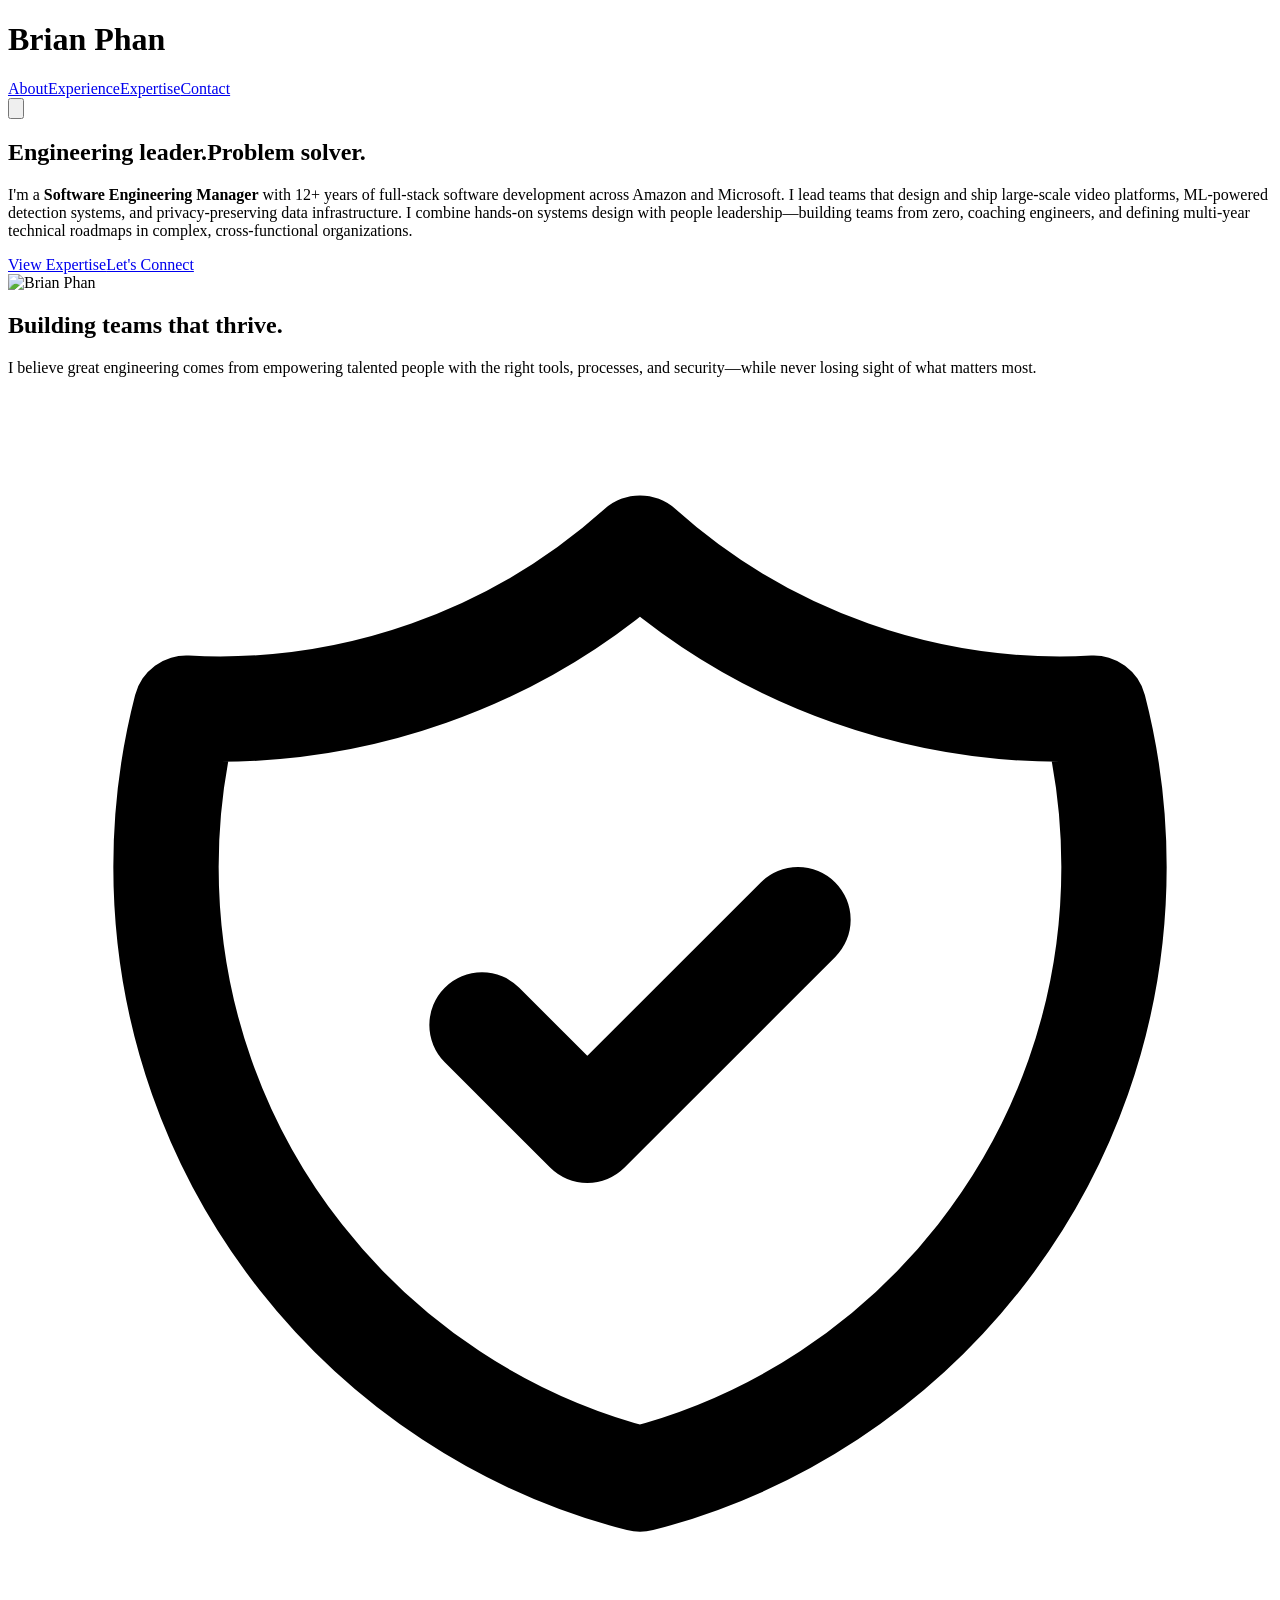
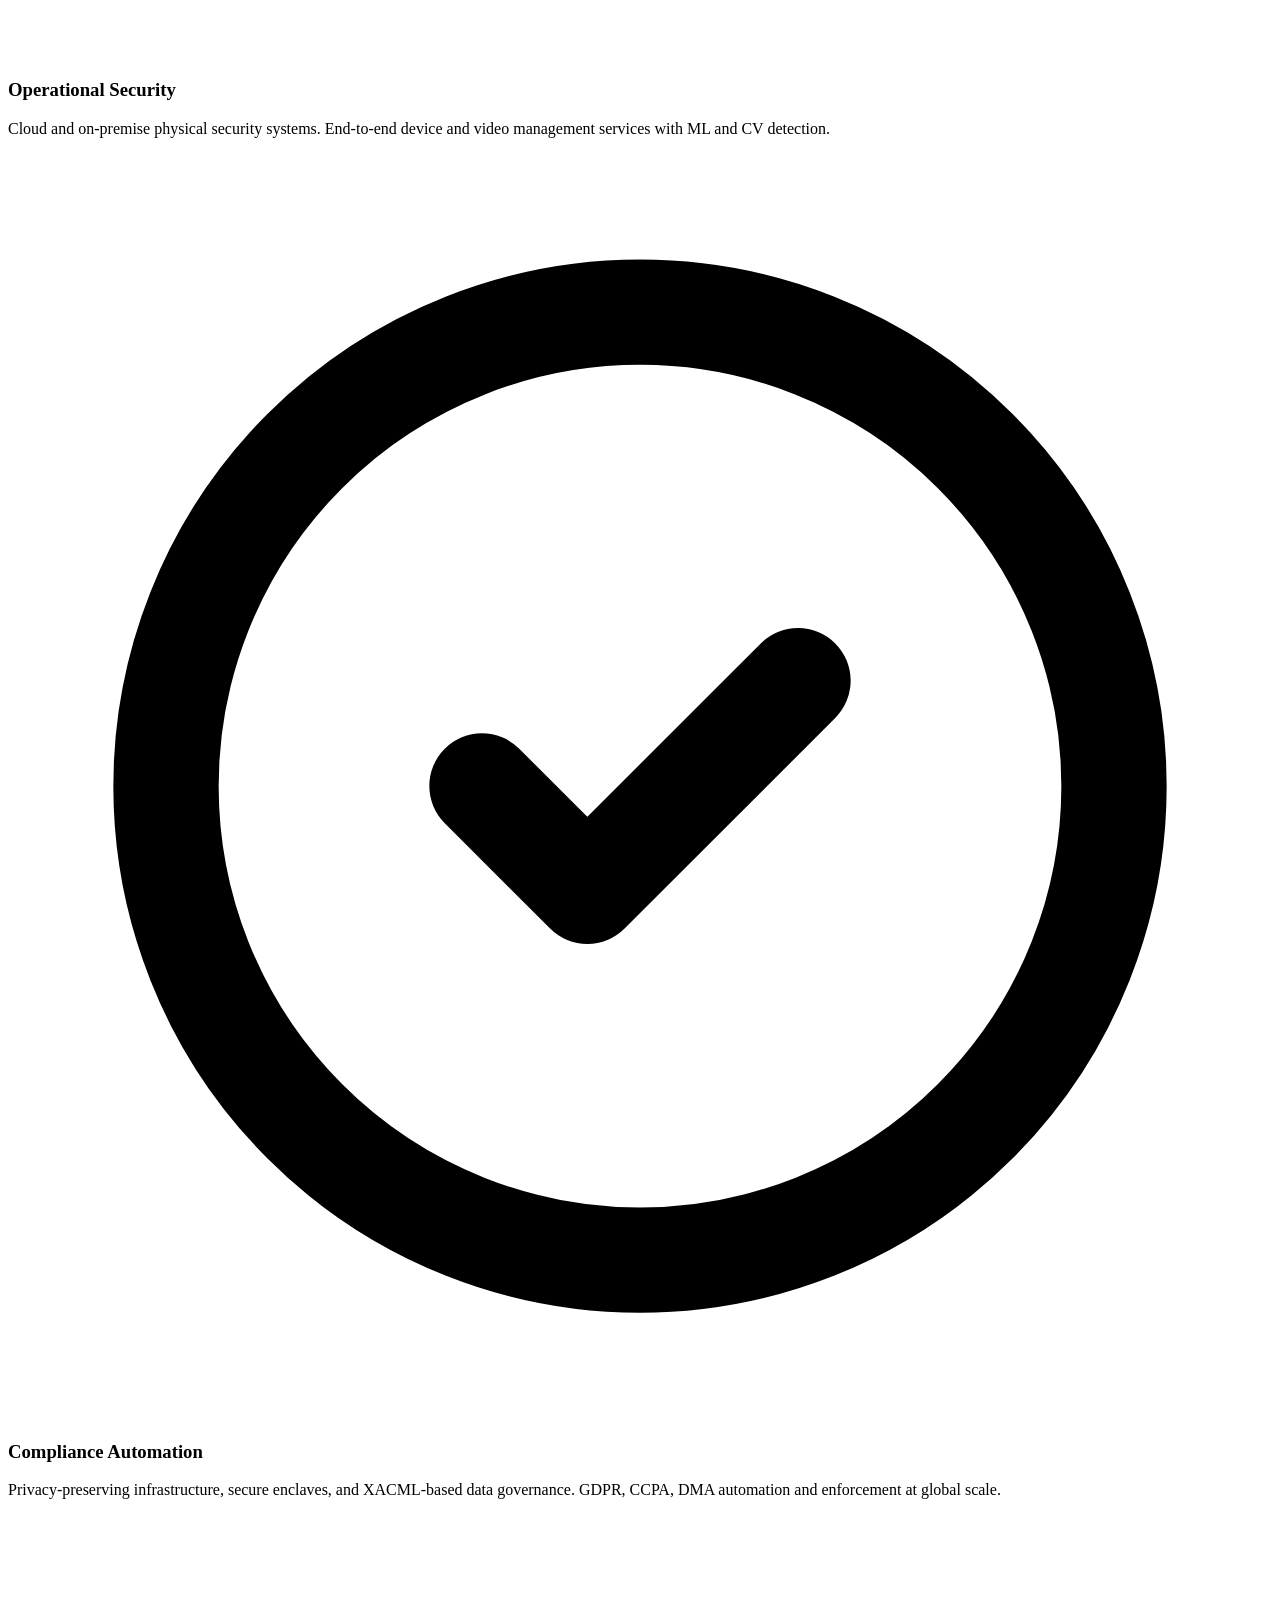
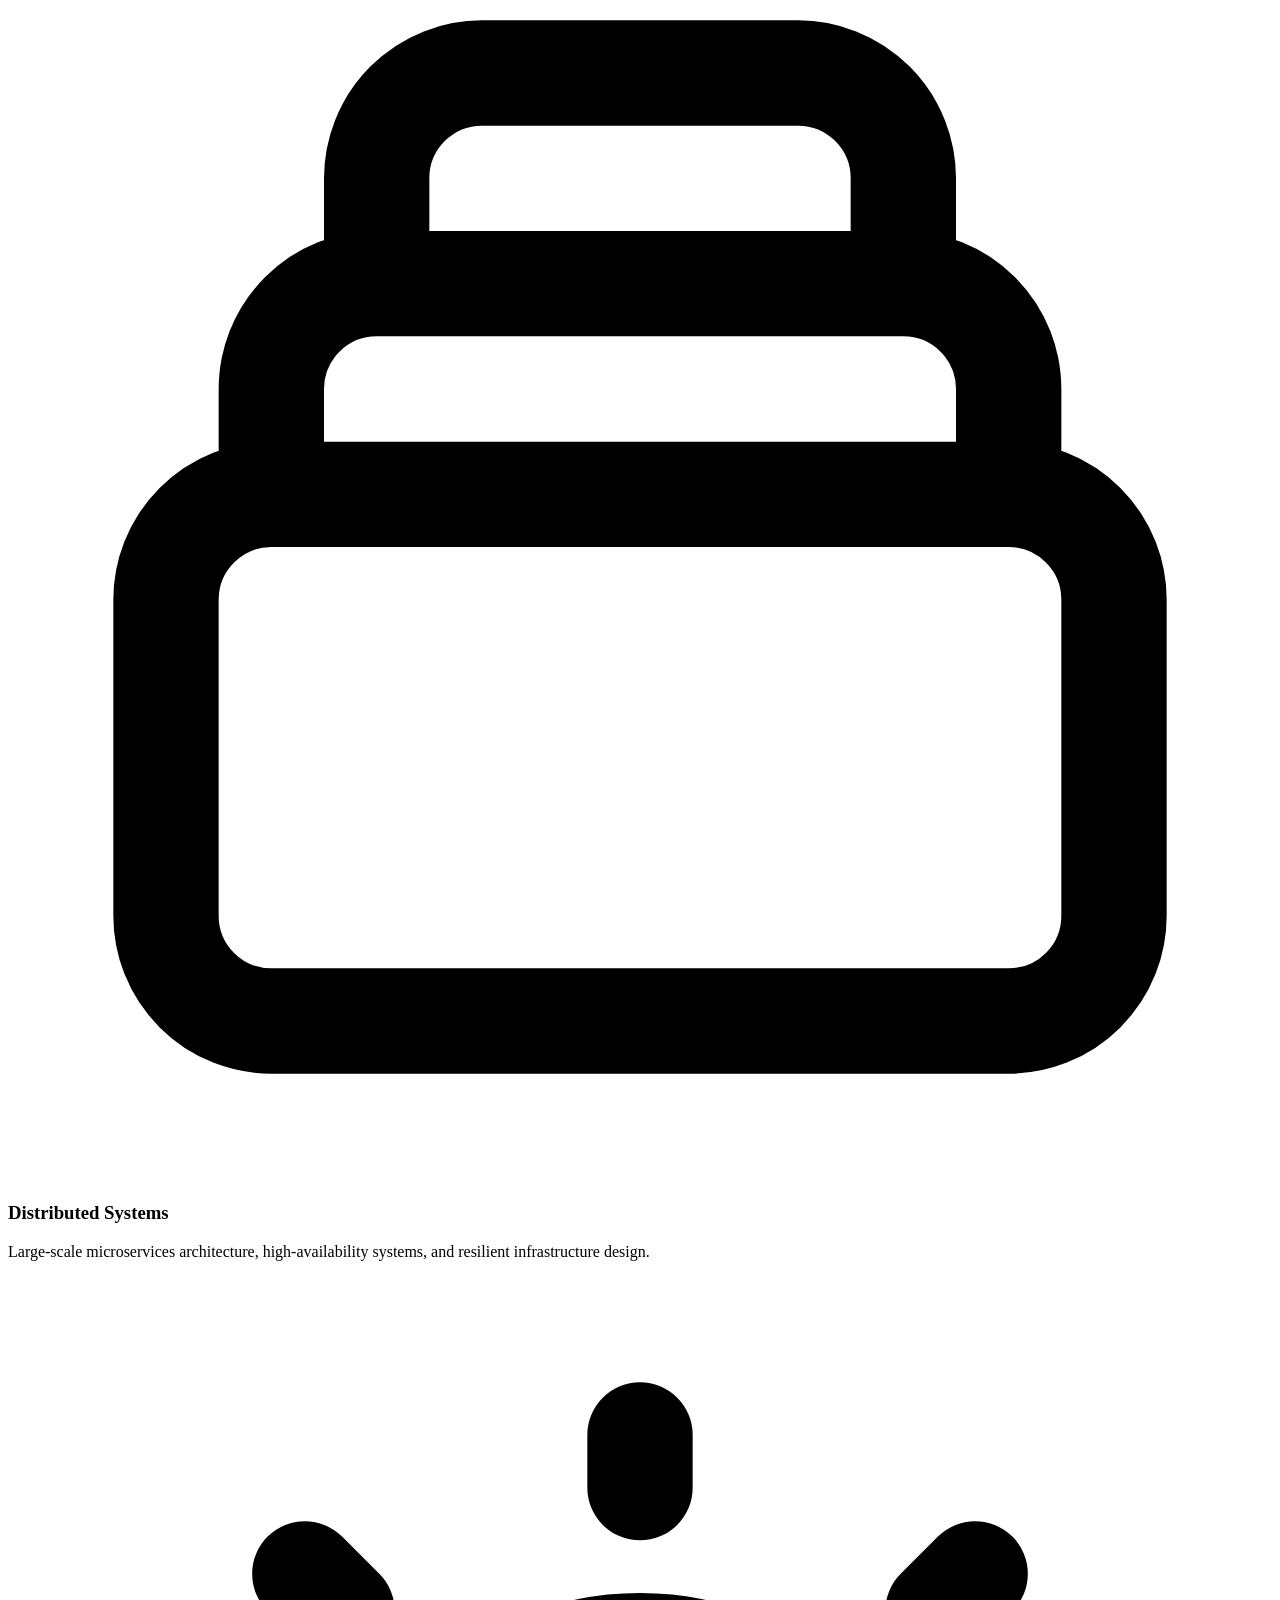
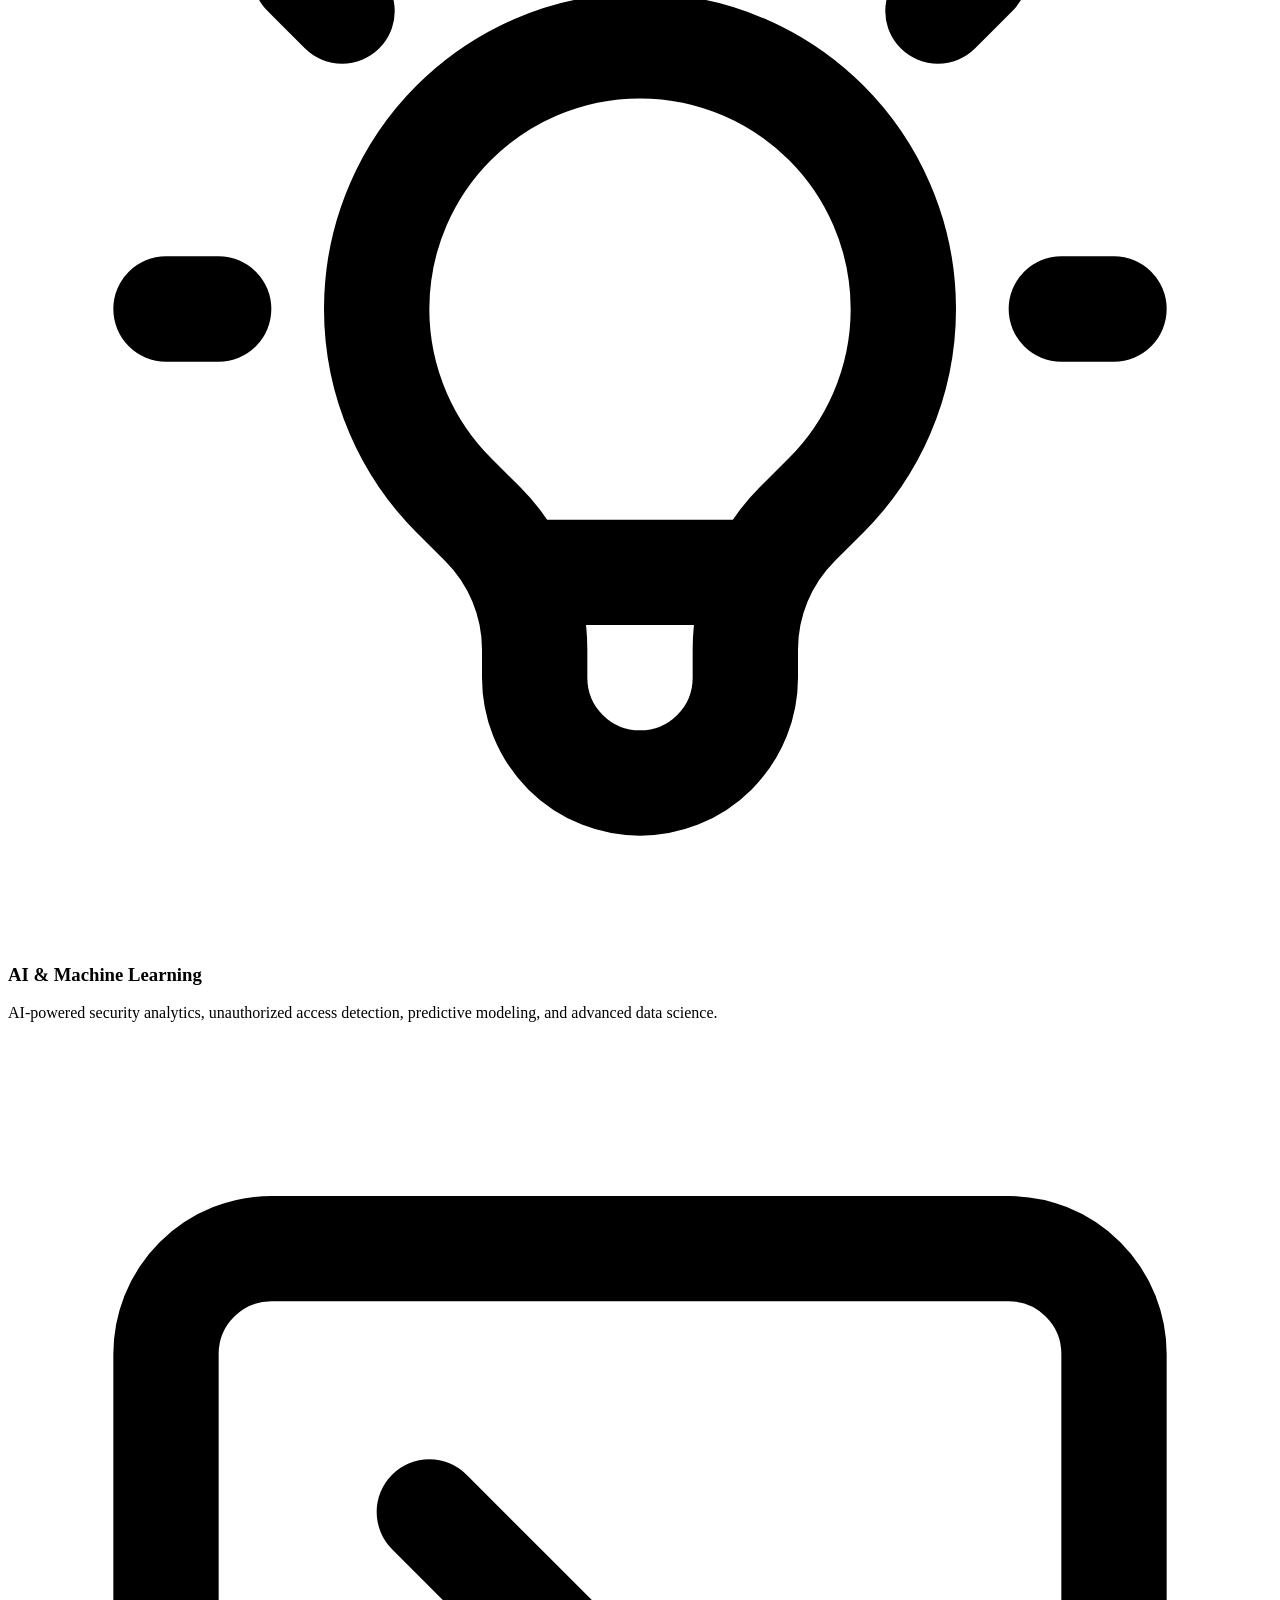
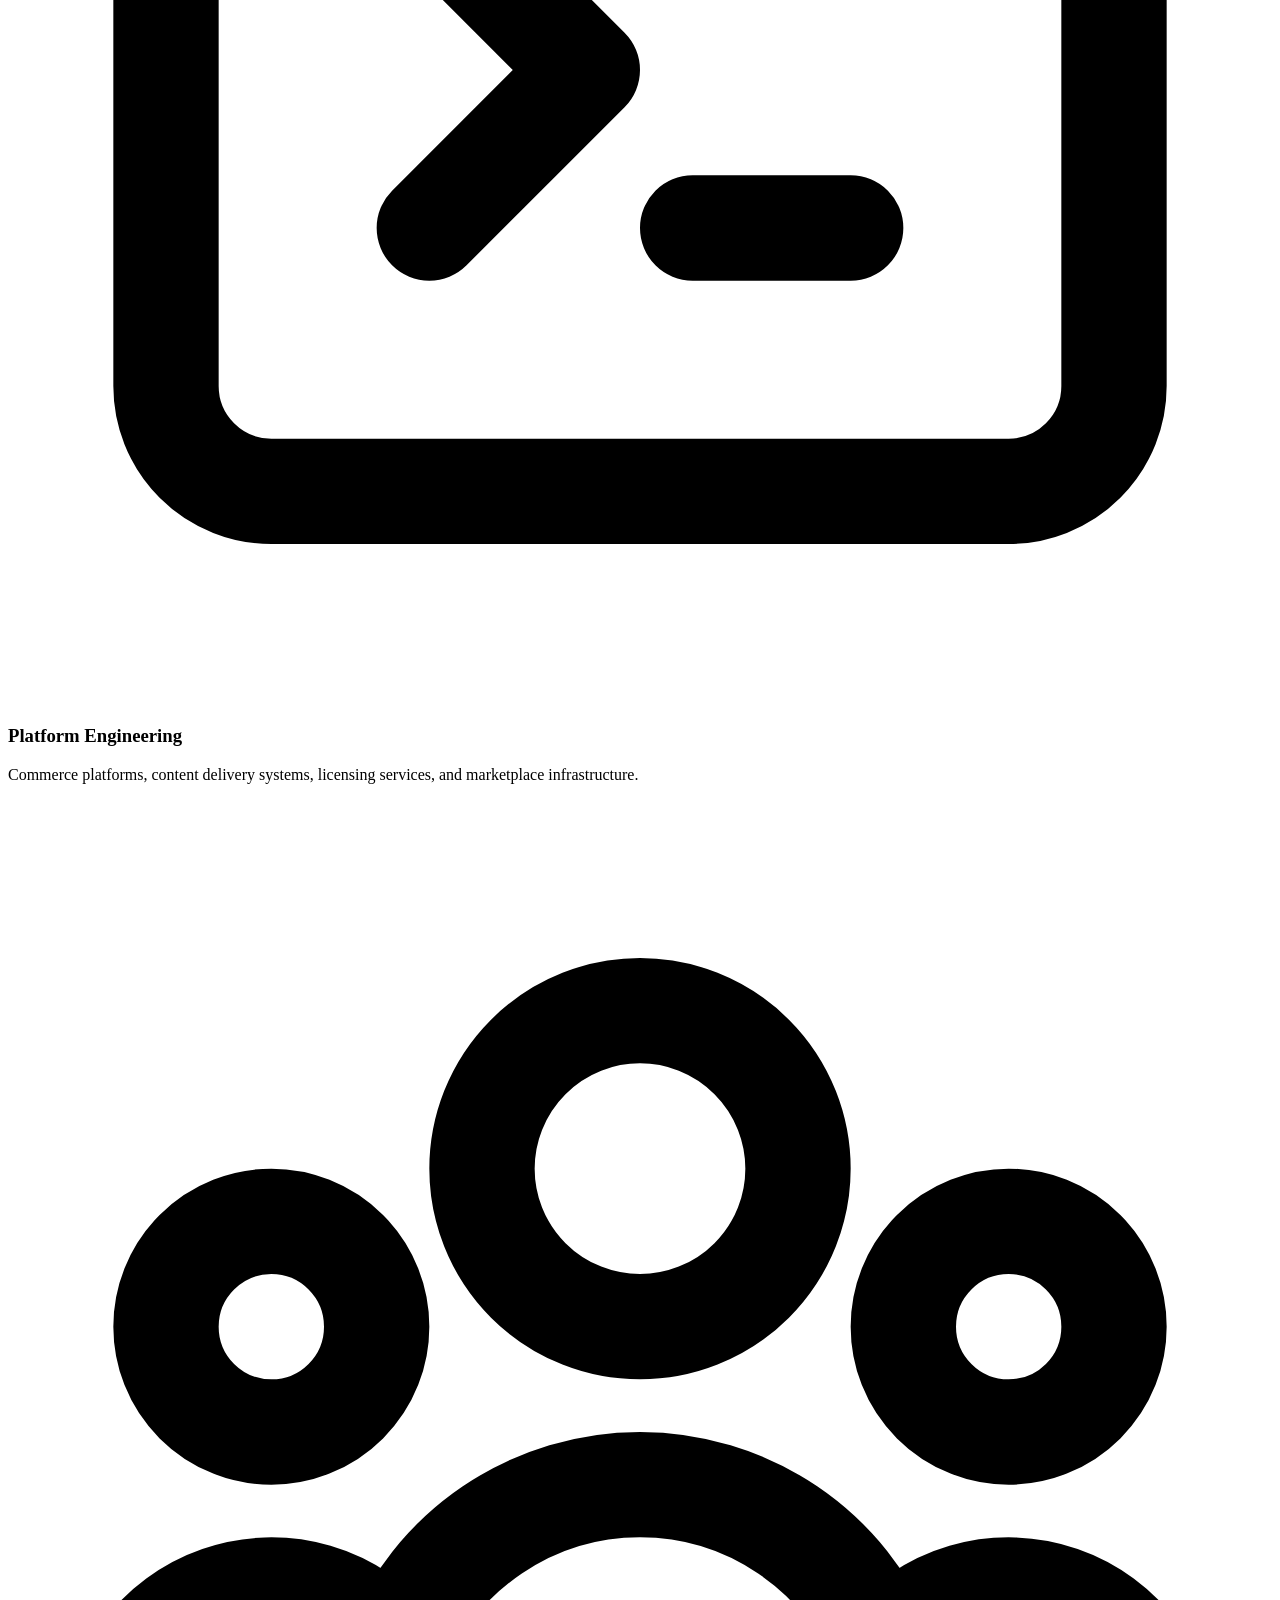
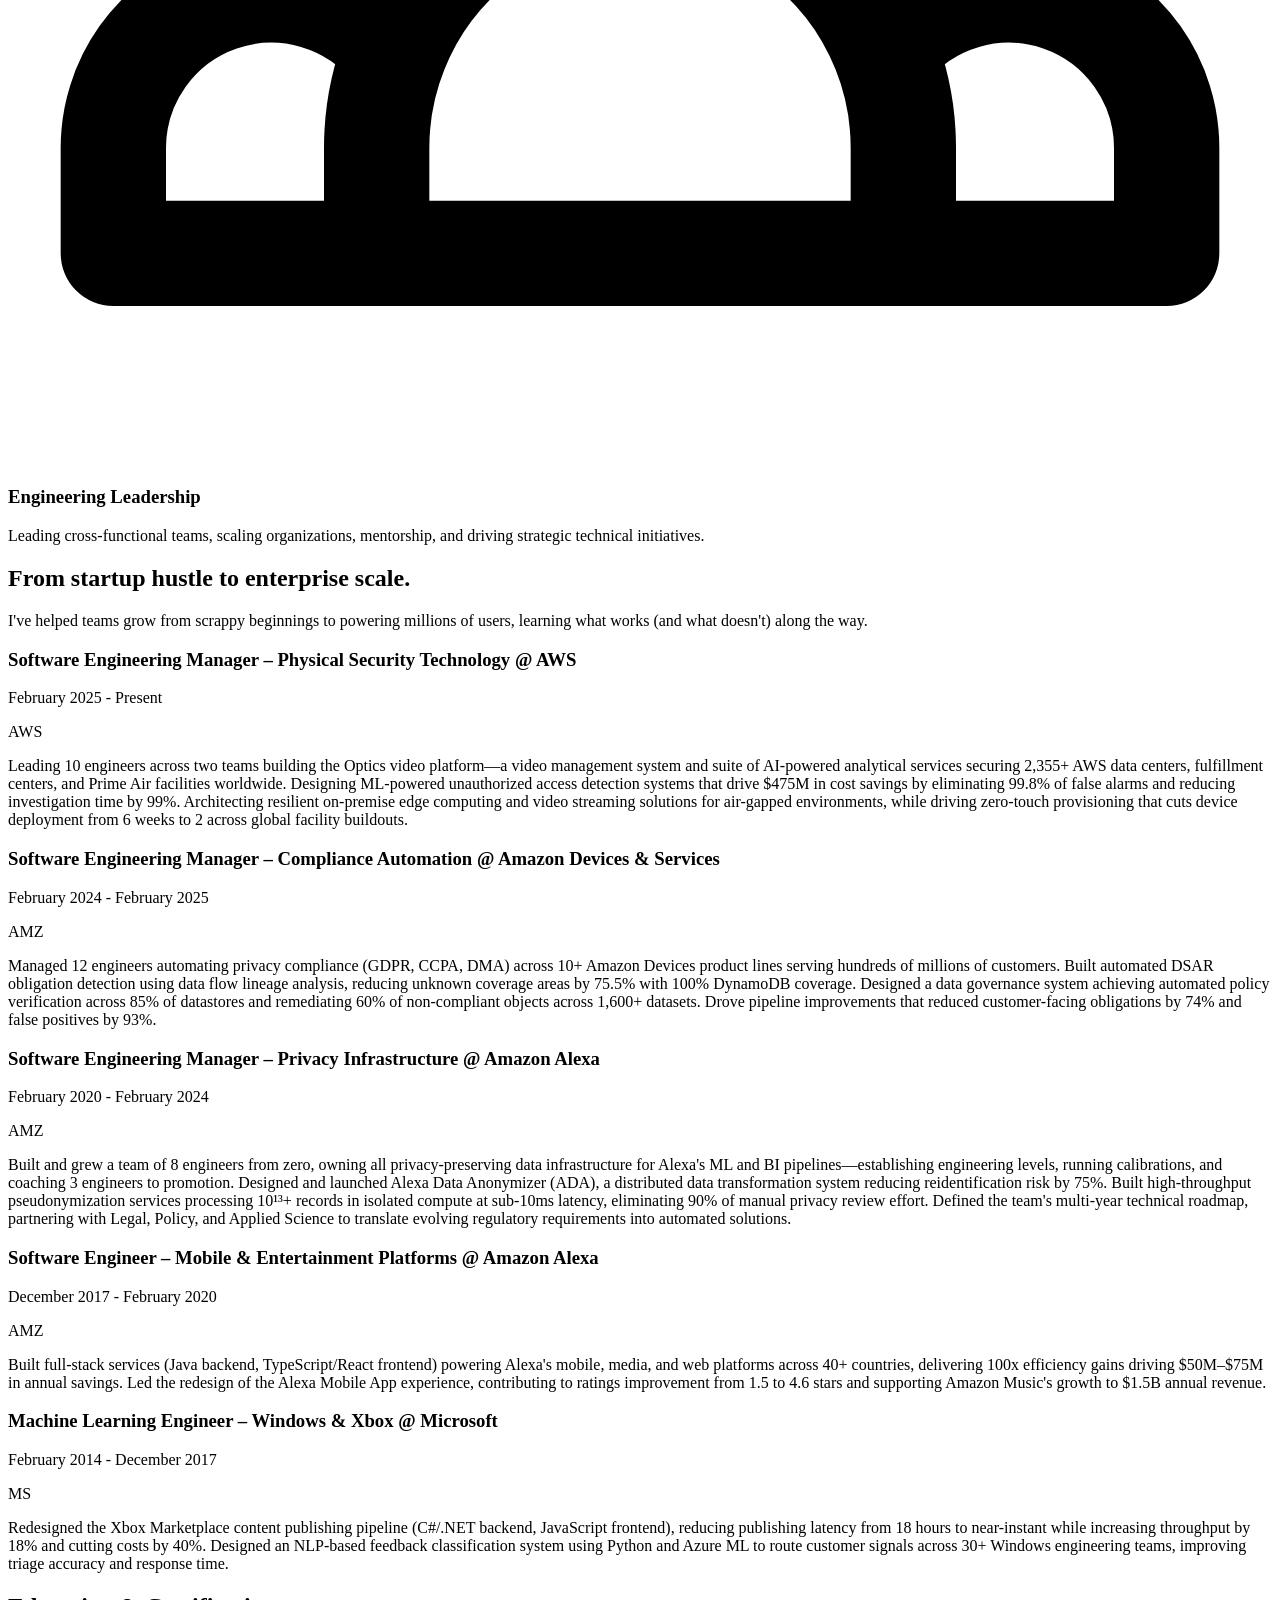
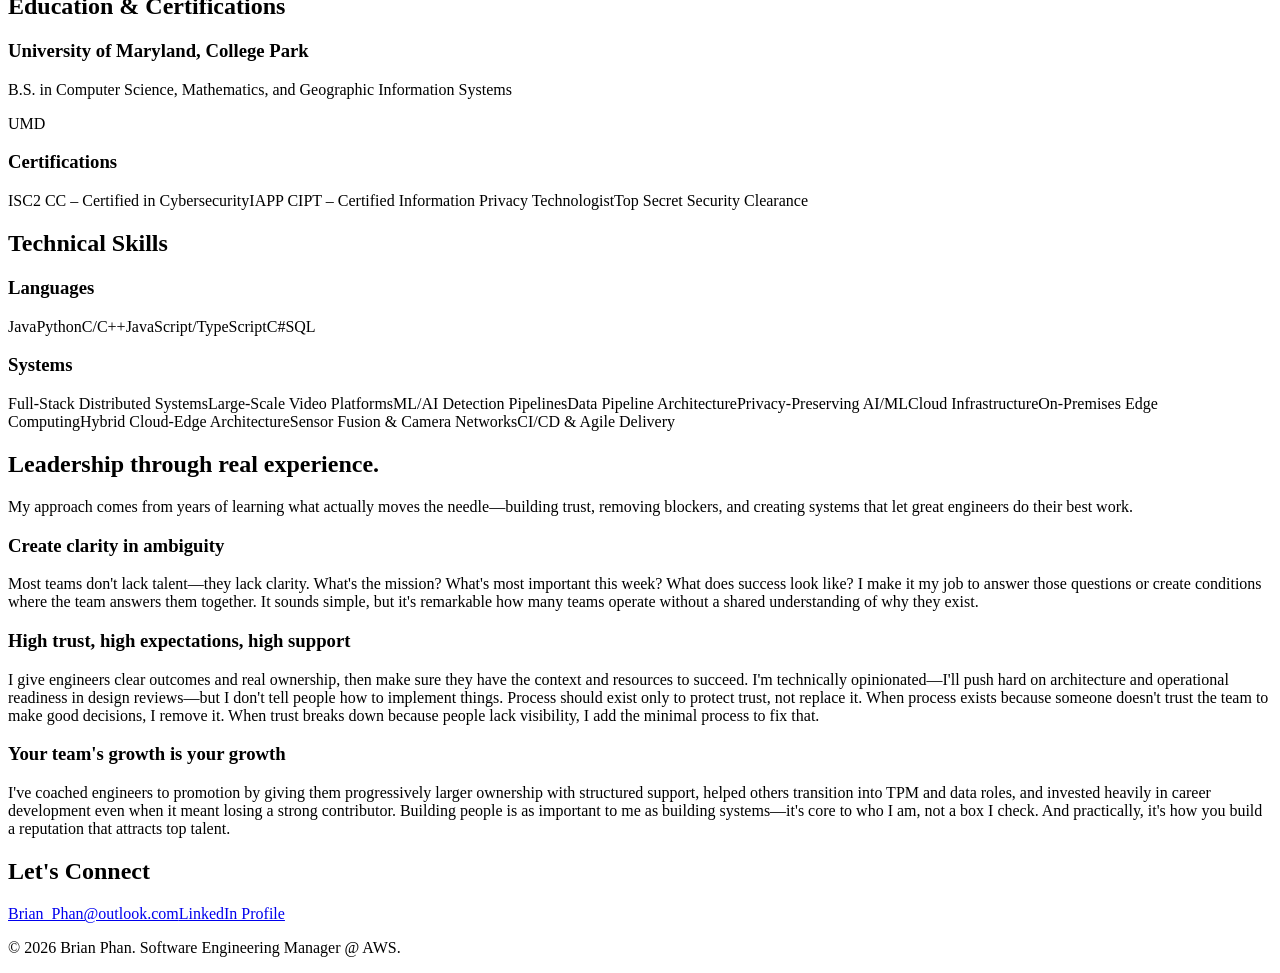
==== commit 9c3de145: "Updates" ====
--- a/index.html
+++ b/index.html
@@ -1 +1 @@
-<!DOCTYPE html><!--wdHfjH9Px0c57A_K1sDYT--><html lang="en"><head><meta charSet="utf-8"/><meta name="viewport" content="width=device-width, initial-scale=1"/><link rel="preload" href="/career/_next/static/media/797e433ab948586e-s.p.dbea232f.woff2" as="font" crossorigin="" type="font/woff2"/><link rel="preload" href="/career/_next/static/media/caa3a2e1cccd8315-s.p.853070df.woff2" as="font" crossorigin="" type="font/woff2"/><link rel="preload" as="image" href="/headshot.png"/><link rel="stylesheet" href="/career/_next/static/chunks/80de845330e58d50.css" data-precedence="next"/><link rel="preload" as="script" fetchPriority="low" href="/career/_next/static/chunks/c85a7d07e7b82c9a.js"/><script src="/career/_next/static/chunks/2f70383e77d794b8.js" async=""></script><script src="/career/_next/static/chunks/89fec6e6de8a2578.js" async=""></script><script src="/career/_next/static/chunks/turbopack-2c51b6beb6f2bc16.js" async=""></script><script src="/career/_next/static/chunks/060f9a97930f3d04.js" async=""></script><meta name="next-size-adjust" content=""/><title>Brian Phan</title><meta name="description" content="Engineering leader with over a decade of experience delivering large-scale privacy and security solutions, driving AI/ML-powered compliance automation, and leading teams to mitigate enterprise risks."/><link rel="icon" href="/career/favicon.ico?favicon.0b3bf435.ico" sizes="256x256" type="image/x-icon"/><script src="/career/_next/static/chunks/a6dad97d9634a72d.js" noModule=""></script></head><body class="geist_a71539c9-module__T19VSG__variable geist_mono_8d43a2aa-module__8Li5zG__variable antialiased"><div hidden=""><!--$--><!--/$--></div><div class="min-h-screen bg-slate-900"><header class="fixed top-0 left-0 right-0 bg-slate-900/95 backdrop-blur-sm z-50 border-b border-slate-700"><div class="max-w-6xl mx-auto px-6 py-4 flex justify-between items-center"><h1 class="text-xl font-bold text-white">Brian Phan</h1><nav class="hidden md:flex space-x-6 text-sm desktop-nav"><a href="#about" class="text-slate-300 hover:text-purple-400 transition-colors">About</a><a href="#experience" class="text-slate-300 hover:text-purple-400 transition-colors">Experience</a><a href="#expertise" class="text-slate-300 hover:text-purple-400 transition-colors">Expertise</a><a href="#contact" class="text-slate-300 hover:text-purple-400 transition-colors">Contact</a></nav><div class="md:hidden"><button class="text-slate-300 hover:text-white"><svg class="w-6 h-6" fill="none" stroke="currentColor" viewBox="0 0 24 24"><path stroke-linecap="round" stroke-linejoin="round" stroke-width="2" d="M4 6h16M4 12h16M4 18h16"></path></svg></button></div></div></header><section id="about" class="pt-32 pb-20 px-6 relative overflow-hidden"><div class="absolute inset-0 bg-gradient-to-br from-purple-900/20 via-slate-900 to-blue-900/20"></div><div class="max-w-6xl mx-auto relative z-10"><div class="flex flex-col lg:flex-row items-center gap-12 animate-fade-in-up"><div class="max-w-4xl lg:flex-1"><h1 class="text-4xl md:text-6xl lg:text-7xl font-light mb-8 leading-tight text-white">Engineering leader.<span class="bg-gradient-to-r from-purple-400 to-blue-400 bg-clip-text text-transparent">Problem solver.</span></h1><p class="text-lg md:text-xl lg:text-2xl text-slate-300 mb-12 leading-relaxed max-w-3xl">I&#x27;m a <strong class="text-purple-400">Software Engineering Manager</strong> with 12+ years of full-stack software development across Amazon and Microsoft. I lead teams that design and ship large-scale video platforms, ML-powered detection systems, and privacy-preserving data infrastructure. I combine hands-on systems design with people leadership—building teams from zero, coaching engineers, and defining multi-year technical roadmaps in complex, cross-functional organizations.</p><div class="flex flex-wrap gap-4"><a href="#expertise" class="px-6 py-3 bg-gradient-to-r from-purple-600 to-blue-600 text-white rounded-lg font-medium hover:from-purple-700 hover:to-blue-700 transition-all">View Expertise</a><a href="#contact" class="px-6 py-3 border border-slate-600 text-slate-300 rounded-lg font-medium hover:border-purple-400 hover:text-purple-400 transition-all">Let&#x27;s Connect</a></div></div><div class="shrink-0"><img src="/headshot.png" alt="Brian Phan" class="w-64 h-80 lg:w-72 lg:h-96 object-cover rounded-2xl border-2 border-slate-700 shadow-2xl shadow-purple-900/20"/></div></div></div></section><section id="expertise" class="py-20 px-6 bg-slate-800"><div class="max-w-6xl mx-auto"><div class="mb-16 text-center"><h2 class="text-3xl md:text-4xl font-light text-white mb-4">Building teams that thrive.</h2><p class="text-slate-300 text-lg max-w-3xl mx-auto">I believe great engineering comes from empowering talented people with the right tools, processes, and security—while never losing sight of what matters most.</p></div><div class="grid grid-cols-1 md:grid-cols-2 lg:grid-cols-3 gap-8"><div class="bg-slate-900/50 backdrop-blur-sm border border-slate-700 rounded-xl p-6 hover:border-purple-500/50 transition-all group"><div class="w-16 h-16 bg-gradient-to-br from-purple-500 to-blue-500 rounded-lg mb-6 flex items-center justify-center"><svg class="w-8 h-8 text-white" fill="none" stroke="currentColor" viewBox="0 0 24 24"><path stroke-linecap="round" stroke-linejoin="round" stroke-width="2" d="M9 12l2 2 4-4m5.618-4.016A11.955 11.955 0 0112 2.944a11.955 11.955 0 01-8.618 3.04A12.02 12.02 0 003 9c0 5.591 3.824 10.29 9 11.622 5.176-1.332 9-6.03 9-11.622 0-1.042-.133-2.052-.382-3.016z"></path></svg></div><h3 class="text-xl font-semibold mb-4 text-white group-hover:text-purple-400 transition-colors">Operational Security</h3><p class="text-slate-300 leading-relaxed">Cloud and on-premise physical security systems. End-to-end device and video management services with ML and CV detection.</p></div><div class="bg-slate-900/50 backdrop-blur-sm border border-slate-700 rounded-xl p-6 hover:border-purple-500/50 transition-all group"><div class="w-16 h-16 bg-gradient-to-br from-emerald-500 to-teal-500 rounded-lg mb-6 flex items-center justify-center"><svg class="w-8 h-8 text-white" fill="none" stroke="currentColor" viewBox="0 0 24 24"><path stroke-linecap="round" stroke-linejoin="round" stroke-width="2" d="M9 12l2 2 4-4m6 2a9 9 0 11-18 0 9 9 0 0118 0z"></path></svg></div><h3 class="text-xl font-semibold mb-4 text-white group-hover:text-purple-400 transition-colors">Compliance Automation</h3><p class="text-slate-300 leading-relaxed">Privacy-preserving infrastructure, secure enclaves, and XACML-based data governance. GDPR, CCPA, DMA automation and enforcement at global scale.</p></div><div class="bg-slate-900/50 backdrop-blur-sm border border-slate-700 rounded-xl p-6 hover:border-purple-500/50 transition-all group"><div class="w-16 h-16 bg-gradient-to-br from-orange-500 to-red-500 rounded-lg mb-6 flex items-center justify-center"><svg class="w-8 h-8 text-white" fill="none" stroke="currentColor" viewBox="0 0 24 24"><path stroke-linecap="round" stroke-linejoin="round" stroke-width="2" d="M19 11H5m14 0a2 2 0 012 2v6a2 2 0 01-2 2H5a2 2 0 01-2-2v-6a2 2 0 012-2m14 0V9a2 2 0 00-2-2M5 11V9a2 2 0 012-2m0 0V5a2 2 0 012-2h6a2 2 0 012 2v2M7 7h10"></path></svg></div><h3 class="text-xl font-semibold mb-4 text-white group-hover:text-purple-400 transition-colors">Distributed Systems</h3><p class="text-slate-300 leading-relaxed">Large-scale microservices architecture, high-availability systems, and resilient infrastructure design.</p></div><div class="bg-slate-900/50 backdrop-blur-sm border border-slate-700 rounded-xl p-6 hover:border-purple-500/50 transition-all group"><div class="w-16 h-16 bg-gradient-to-br from-cyan-500 to-blue-500 rounded-lg mb-6 flex items-center justify-center"><svg class="w-8 h-8 text-white" fill="none" stroke="currentColor" viewBox="0 0 24 24"><path stroke-linecap="round" stroke-linejoin="round" stroke-width="2" d="M9.663 17h4.673M12 3v1m6.364 1.636l-.707.707M21 12h-1M4 12H3m3.343-5.657l-.707-.707m2.828 9.9a5 5 0 117.072 0l-.548.547A3.374 3.374 0 0014 18.469V19a2 2 0 11-4 0v-.531c0-.895-.356-1.754-.988-2.386l-.548-.547z"></path></svg></div><h3 class="text-xl font-semibold mb-4 text-white group-hover:text-purple-400 transition-colors">AI &amp; Machine Learning</h3><p class="text-slate-300 leading-relaxed">AI-powered security analytics, unauthorized access detection, predictive modeling, and advanced data science.</p></div><div class="bg-slate-900/50 backdrop-blur-sm border border-slate-700 rounded-xl p-6 hover:border-purple-500/50 transition-all group"><div class="w-16 h-16 bg-gradient-to-br from-violet-500 to-purple-500 rounded-lg mb-6 flex items-center justify-center"><svg class="w-8 h-8 text-white" fill="none" stroke="currentColor" viewBox="0 0 24 24"><path stroke-linecap="round" stroke-linejoin="round" stroke-width="2" d="M8 9l3 3-3 3m5 0h3M5 20h14a2 2 0 002-2V6a2 2 0 00-2-2H5a2 2 0 00-2 2v12a2 2 0 002 2z"></path></svg></div><h3 class="text-xl font-semibold mb-4 text-white group-hover:text-purple-400 transition-colors">Platform Engineering</h3><p class="text-slate-300 leading-relaxed">Commerce platforms, content delivery systems, licensing services, and marketplace infrastructure.</p></div><div class="bg-slate-900/50 backdrop-blur-sm border border-slate-700 rounded-xl p-6 hover:border-purple-500/50 transition-all group"><div class="w-16 h-16 bg-gradient-to-br from-pink-500 to-rose-500 rounded-lg mb-6 flex items-center justify-center"><svg class="w-8 h-8 text-white" fill="none" stroke="currentColor" viewBox="0 0 24 24"><path stroke-linecap="round" stroke-linejoin="round" stroke-width="2" d="M17 20h5v-2a3 3 0 00-5.356-1.857M17 20H7m10 0v-2c0-.656-.126-1.283-.356-1.857M7 20H2v-2a3 3 0 015.356-1.857M7 20v-2c0-.656.126-1.283.356-1.857m0 0a5.002 5.002 0 019.288 0M15 7a3 3 0 11-6 0 3 3 0 016 0zm6 3a2 2 0 11-4 0 2 2 0 014 0zM7 10a2 2 0 11-4 0 2 2 0 014 0z"></path></svg></div><h3 class="text-xl font-semibold mb-4 text-white group-hover:text-purple-400 transition-colors">Engineering Leadership</h3><p class="text-slate-300 leading-relaxed">Leading cross-functional teams, scaling organizations, mentorship, and driving strategic technical initiatives.</p></div></div></div></section><section id="experience" class="py-20 px-6 bg-slate-900"><div class="max-w-6xl mx-auto"><div class="mb-16 text-center"><h2 class="text-3xl md:text-4xl font-light text-white mb-4">From startup hustle to enterprise scale.</h2><p class="text-slate-300 text-lg max-w-3xl mx-auto">I&#x27;ve helped teams grow from scrappy beginnings to powering millions of users, learning what works (and what doesn&#x27;t) along the way.</p></div><div class="space-y-8"><div class="bg-slate-800/50 backdrop-blur-sm border border-slate-700 rounded-xl p-8 hover:border-purple-500/50 transition-all"><div class="flex items-start justify-between mb-4"><div><h3 class="text-xl md:text-2xl font-semibold text-white mb-2">Software Engineering Manager – Physical Security Technology @ AWS</h3><p class="text-purple-400 mb-4">February 2025 - Present</p></div><div class="w-12 h-12 bg-gradient-to-br from-purple-500 to-blue-500 rounded-lg flex items-center justify-center"><span class="text-white font-bold text-sm">AWS</span></div></div><p class="text-slate-300 leading-relaxed">Leading 10 engineers across two teams building the Optics video platform—a video management system and suite of AI-powered analytical services securing 2,355+ AWS data centers, fulfillment centers, and Prime Air facilities worldwide. Designing ML-powered unauthorized access detection systems that drive $475M in cost savings by eliminating 99.8% of false alarms and reducing investigation time by 99%. Architecting resilient on-premise edge computing and video streaming solutions for air-gapped environments, while driving zero-touch provisioning that cuts device deployment from 6 weeks to 2 across global facility buildouts.</p></div><div class="bg-slate-800/50 backdrop-blur-sm border border-slate-700 rounded-xl p-8 hover:border-purple-500/50 transition-all"><div class="flex items-start justify-between mb-4"><div><h3 class="text-xl md:text-2xl font-semibold text-white mb-2">Software Engineering Manager – Compliance Automation @ Amazon Devices &amp; Services</h3><p class="text-purple-400 mb-4">February 2024 - February 2025</p></div><div class="w-12 h-12 bg-gradient-to-br from-orange-500 to-red-500 rounded-lg flex items-center justify-center"><span class="text-white font-bold text-xs">AMZ</span></div></div><p class="text-slate-300 leading-relaxed">Managed 12 engineers automating privacy compliance (GDPR, CCPA, DMA) across 10+ Amazon Devices product lines serving hundreds of millions of customers. Built automated DSAR obligation detection using data flow lineage analysis, reducing unknown coverage areas by 75.5% with 100% DynamoDB coverage. Designed a data governance system achieving automated policy verification across 85% of datastores and remediating 60% of non-compliant objects across 1,600+ datasets. Drove pipeline improvements that reduced customer-facing obligations by 74% and false positives by 93%.</p></div><div class="bg-slate-800/50 backdrop-blur-sm border border-slate-700 rounded-xl p-8 hover:border-purple-500/50 transition-all"><div class="flex items-start justify-between mb-4"><div><h3 class="text-xl md:text-2xl font-semibold text-white mb-2">Software Engineering Manager – Privacy Infrastructure @ Amazon Alexa</h3><p class="text-purple-400 mb-4">February 2020 - February 2024</p></div><div class="w-12 h-12 bg-gradient-to-br from-cyan-500 to-blue-500 rounded-lg flex items-center justify-center"><span class="text-white font-bold text-xs">AMZ</span></div></div><p class="text-slate-300 leading-relaxed">Built and grew a team of 8 engineers from zero, owning all privacy-preserving data infrastructure for Alexa&#x27;s ML and BI pipelines—establishing engineering levels, running calibrations, and coaching 3 engineers to promotion. Designed and launched Alexa Data Anonymizer (ADA), a distributed data transformation system reducing reidentification risk by 75%. Built high-throughput pseudonymization services processing 10¹³+ records in isolated compute at sub-10ms latency, eliminating 90% of manual privacy review effort. Defined the team&#x27;s multi-year technical roadmap, partnering with Legal, Policy, and Applied Science to translate evolving regulatory requirements into automated solutions.</p></div><div class="bg-slate-800/50 backdrop-blur-sm border border-slate-700 rounded-xl p-8 hover:border-purple-500/50 transition-all"><div class="flex items-start justify-between mb-4"><div><h3 class="text-xl md:text-2xl font-semibold text-white mb-2">Software Engineer – Mobile &amp; Entertainment Platforms @ Amazon Alexa</h3><p class="text-purple-400 mb-4">December 2017 - February 2020</p></div><div class="w-12 h-12 bg-gradient-to-br from-emerald-500 to-teal-500 rounded-lg flex items-center justify-center"><span class="text-white font-bold text-xs">AMZ</span></div></div><p class="text-slate-300 leading-relaxed">Built full-stack services (Java backend, TypeScript/React frontend) powering Alexa&#x27;s mobile, media, and web platforms across 40+ countries, delivering 100x efficiency gains driving $50M–$75M in annual savings. Led the redesign of the Alexa Mobile App experience, contributing to ratings improvement from 1.5 to 4.6 stars and supporting Amazon Music&#x27;s growth to $1.5B annual revenue.</p></div><div class="bg-slate-800/50 backdrop-blur-sm border border-slate-700 rounded-xl p-8 hover:border-purple-500/50 transition-all"><div class="flex items-start justify-between mb-4"><div><h3 class="text-xl md:text-2xl font-semibold text-white mb-2">Machine Learning Engineer – Windows &amp; Xbox @ Microsoft</h3><p class="text-purple-400 mb-4">February 2014 - December 2017</p></div><div class="w-12 h-12 bg-gradient-to-br from-violet-500 to-purple-500 rounded-lg flex items-center justify-center"><span class="text-white font-bold text-xs">MS</span></div></div><p class="text-slate-300 leading-relaxed">Redesigned the Xbox Marketplace content publishing pipeline (C#/.NET backend, JavaScript frontend), reducing publishing latency from 18 hours to near-instant while increasing throughput by 18% and cutting costs by 40%. Designed an NLP-based feedback classification system using Python and Azure ML to route customer signals across 30+ Windows engineering teams, improving triage accuracy and response time.</p></div></div></div></section><section id="education" class="py-20 px-6 bg-slate-800"><div class="max-w-6xl mx-auto"><div class="mb-16 text-center"><h2 class="text-3xl md:text-4xl font-light text-white mb-4">Education &amp; Certifications</h2></div><div class="max-w-4xl mx-auto space-y-6"><div class="bg-slate-900/50 backdrop-blur-sm border border-slate-700 rounded-xl p-8 hover:border-purple-500/50 transition-all"><div class="flex items-start justify-between"><div><h3 class="text-xl font-semibold text-white mb-2">University of Maryland, College Park</h3><p class="text-slate-300">B.S. in Computer Science, Mathematics, and Geographic Information Systems</p></div><div class="w-12 h-12 bg-gradient-to-br from-red-500 to-yellow-500 rounded-lg flex items-center justify-center shrink-0 ml-4"><span class="text-white font-bold text-xs">UMD</span></div></div></div><div class="bg-slate-900/50 backdrop-blur-sm border border-slate-700 rounded-xl p-8 hover:border-purple-500/50 transition-all"><h3 class="text-xl font-semibold text-white mb-4">Certifications</h3><div class="flex flex-wrap gap-4"><span class="px-4 py-2 bg-purple-900/30 border border-purple-500/30 rounded-lg text-purple-300">ISC2 CC – Certified in Cybersecurity</span><span class="px-4 py-2 bg-blue-900/30 border border-blue-500/30 rounded-lg text-blue-300">IAPP CIPT – Certified Information Privacy Technologist</span><span class="px-4 py-2 bg-emerald-900/30 border border-emerald-500/30 rounded-lg text-emerald-300">Top Secret Security Clearance</span></div></div></div></div></section><section id="skills" class="py-20 px-6 bg-slate-900"><div class="max-w-6xl mx-auto"><div class="mb-16 text-center"><h2 class="text-3xl md:text-4xl font-light text-white mb-4">Technical Skills</h2></div><div class="max-w-4xl mx-auto space-y-8"><div><h3 class="text-lg font-semibold text-white mb-4">Languages</h3><div class="flex flex-wrap gap-3"><span class="px-4 py-2 bg-slate-800/50 border border-slate-700 rounded-lg text-slate-300 hover:border-purple-500/50 transition-all">Java</span><span class="px-4 py-2 bg-slate-800/50 border border-slate-700 rounded-lg text-slate-300 hover:border-purple-500/50 transition-all">Python</span><span class="px-4 py-2 bg-slate-800/50 border border-slate-700 rounded-lg text-slate-300 hover:border-purple-500/50 transition-all">C/C++</span><span class="px-4 py-2 bg-slate-800/50 border border-slate-700 rounded-lg text-slate-300 hover:border-purple-500/50 transition-all">JavaScript/TypeScript</span><span class="px-4 py-2 bg-slate-800/50 border border-slate-700 rounded-lg text-slate-300 hover:border-purple-500/50 transition-all">C#</span><span class="px-4 py-2 bg-slate-800/50 border border-slate-700 rounded-lg text-slate-300 hover:border-purple-500/50 transition-all">SQL</span></div></div><div><h3 class="text-lg font-semibold text-white mb-4">Systems</h3><div class="flex flex-wrap gap-3"><span class="px-4 py-2 bg-slate-800/50 border border-slate-700 rounded-lg text-slate-300 hover:border-purple-500/50 transition-all">Full-Stack Distributed Systems</span><span class="px-4 py-2 bg-slate-800/50 border border-slate-700 rounded-lg text-slate-300 hover:border-purple-500/50 transition-all">Large-Scale Video Platforms</span><span class="px-4 py-2 bg-slate-800/50 border border-slate-700 rounded-lg text-slate-300 hover:border-purple-500/50 transition-all">ML/AI Detection Pipelines</span><span class="px-4 py-2 bg-slate-800/50 border border-slate-700 rounded-lg text-slate-300 hover:border-purple-500/50 transition-all">Data Pipeline Architecture</span><span class="px-4 py-2 bg-slate-800/50 border border-slate-700 rounded-lg text-slate-300 hover:border-purple-500/50 transition-all">Privacy-Preserving AI/ML</span><span class="px-4 py-2 bg-slate-800/50 border border-slate-700 rounded-lg text-slate-300 hover:border-purple-500/50 transition-all">Cloud Infrastructure</span><span class="px-4 py-2 bg-slate-800/50 border border-slate-700 rounded-lg text-slate-300 hover:border-purple-500/50 transition-all">On-Premises Edge Computing</span><span class="px-4 py-2 bg-slate-800/50 border border-slate-700 rounded-lg text-slate-300 hover:border-purple-500/50 transition-all">Hybrid Cloud-Edge Architecture</span><span class="px-4 py-2 bg-slate-800/50 border border-slate-700 rounded-lg text-slate-300 hover:border-purple-500/50 transition-all">Sensor Fusion &amp; Camera Networks</span><span class="px-4 py-2 bg-slate-800/50 border border-slate-700 rounded-lg text-slate-300 hover:border-purple-500/50 transition-all">CI/CD &amp; Agile Delivery</span></div></div></div></div></section><section class="py-20 px-6 bg-slate-800"><div class="max-w-6xl mx-auto"><div class="mb-16 text-center"><h2 class="text-3xl md:text-4xl font-light text-white mb-4">Leadership through real experience.</h2><p class="text-slate-300 text-lg max-w-3xl mx-auto">My approach comes from years of learning what actually moves the needle—building trust, removing blockers, and creating systems that let great engineers do their best work.</p></div><div class="max-w-4xl mx-auto space-y-6"><div class="bg-slate-900/50 backdrop-blur-sm border border-slate-700 rounded-xl p-8"><h3 class="text-xl font-semibold text-white mb-4">Create clarity in ambiguity</h3><p class="text-lg text-slate-300 leading-relaxed">Most teams don&#x27;t lack talent—they lack clarity. What&#x27;s the mission? What&#x27;s most important this week? What does success look like? I make it my job to answer those questions or create conditions where the team answers them together. It sounds simple, but it&#x27;s remarkable how many teams operate without a shared understanding of why they exist.</p></div><div class="bg-slate-900/50 backdrop-blur-sm border border-slate-700 rounded-xl p-8"><h3 class="text-xl font-semibold text-white mb-4">High trust, high expectations, high support</h3><p class="text-lg text-slate-300 leading-relaxed">I give engineers clear outcomes and real ownership, then make sure they have the context and resources to succeed. I&#x27;m technically opinionated—I&#x27;ll push hard on architecture and operational readiness in design reviews—but I don&#x27;t tell people how to implement things. Process should exist only to protect trust, not replace it. When process exists because someone doesn&#x27;t trust the team to make good decisions, I remove it. When trust breaks down because people lack visibility, I add the minimal process to fix that.</p></div><div class="bg-slate-900/50 backdrop-blur-sm border border-slate-700 rounded-xl p-8"><h3 class="text-xl font-semibold text-white mb-4">Your team&#x27;s growth is your growth</h3><p class="text-lg text-slate-300 leading-relaxed">I&#x27;ve coached engineers to promotion by giving them progressively larger ownership with structured support, helped others transition into TPM and data roles, and invested heavily in career development even when it meant losing a strong contributor. Building people is as important to me as building systems—it&#x27;s core to who I am, not a box I check. And practically, it&#x27;s how you build a reputation that attracts top talent.</p></div></div></div></section><section id="contact" class="py-20 px-6 bg-slate-900"><div class="max-w-6xl mx-auto text-center"><h2 class="text-3xl md:text-4xl font-light text-white mb-12">Let&#x27;s Connect</h2><div class="flex flex-col md:flex-row justify-center items-center gap-8"><a href="mailto:Brian_Phan@outlook.com" class="px-8 py-4 bg-gradient-to-r from-purple-600 to-blue-600 text-white rounded-lg font-medium hover:from-purple-700 hover:to-blue-700 transition-all transform hover:scale-105">Brian_Phan@outlook.com</a><a href="https://www.linkedin.com/in/brianphan-dev" target="_blank" rel="noopener noreferrer" class="px-8 py-4 border border-slate-600 text-slate-300 rounded-lg font-medium hover:border-purple-400 hover:text-purple-400 transition-all">LinkedIn Profile</a></div></div></section><footer class="py-12 px-6 border-t border-slate-700 bg-slate-900"><div class="max-w-6xl mx-auto text-center text-slate-400 text-sm"><p>© 2026 Brian Phan. Software Engineering Manager @ AWS.</p></div></footer></div><!--$--><!--/$--><script src="/career/_next/static/chunks/c85a7d07e7b82c9a.js" id="_R_" async=""></script><script>(self.__next_f=self.__next_f||[]).push([0])</script><script>self.__next_f.push([1,"1:\"$Sreact.fragment\"\n2:I[39756,[\"/career/_next/static/chunks/060f9a97930f3d04.js\"],\"default\"]\n3:I[37457,[\"/career/_next/static/chunks/060f9a97930f3d04.js\"],\"default\"]\nf:I[68027,[],\"default\"]\n:HL[\"/career/_next/static/chunks/80de845330e58d50.css\",\"style\"]\n:HL[\"/career/_next/static/media/797e433ab948586e-s.p.dbea232f.woff2\",\"font\",{\"crossOrigin\":\"\",\"type\":\"font/woff2\"}]\n:HL[\"/career/_next/static/media/caa3a2e1cccd8315-s.p.853070df.woff2\",\"font\",{\"crossOrigin\":\"\",\"type\":\"font/woff2\"}]\n"])</script><script>self.__next_f.push([1,"0:{\"P\":null,\"b\":\"wdHfjH9Px0c57A_K1sDYT\",\"p\":\"/career\",\"c\":[\"\",\"\"],\"i\":false,\"f\":[[[\"\",{\"children\":[\"__PAGE__\",{}]},\"$undefined\",\"$undefined\",true],[\"\",[\"$\",\"$1\",\"c\",{\"children\":[[[\"$\",\"link\",\"0\",{\"rel\":\"stylesheet\",\"href\":\"/career/_next/static/chunks/80de845330e58d50.css\",\"precedence\":\"next\",\"crossOrigin\":\"$undefined\",\"nonce\":\"$undefined\"}]],[\"$\",\"html\",null,{\"lang\":\"en\",\"children\":[\"$\",\"body\",null,{\"className\":\"geist_a71539c9-module__T19VSG__variable geist_mono_8d43a2aa-module__8Li5zG__variable antialiased\",\"children\":[\"$\",\"$L2\",null,{\"parallelRouterKey\":\"children\",\"error\":\"$undefined\",\"errorStyles\":\"$undefined\",\"errorScripts\":\"$undefined\",\"template\":[\"$\",\"$L3\",null,{}],\"templateStyles\":\"$undefined\",\"templateScripts\":\"$undefined\",\"notFound\":[[[\"$\",\"title\",null,{\"children\":\"404: This page could not be found.\"}],[\"$\",\"div\",null,{\"style\":{\"fontFamily\":\"system-ui,\\\"Segoe UI\\\",Roboto,Helvetica,Arial,sans-serif,\\\"Apple Color Emoji\\\",\\\"Segoe UI Emoji\\\"\",\"height\":\"100vh\",\"textAlign\":\"center\",\"display\":\"flex\",\"flexDirection\":\"column\",\"alignItems\":\"center\",\"justifyContent\":\"center\"},\"children\":[\"$\",\"div\",null,{\"children\":[[\"$\",\"style\",null,{\"dangerouslySetInnerHTML\":{\"__html\":\"body{color:#000;background:#fff;margin:0}.next-error-h1{border-right:1px solid rgba(0,0,0,.3)}@media (prefers-color-scheme:dark){body{color:#fff;background:#000}.next-error-h1{border-right:1px solid rgba(255,255,255,.3)}}\"}}],[\"$\",\"h1\",null,{\"className\":\"next-error-h1\",\"style\":{\"display\":\"inline-block\",\"margin\":\"0 20px 0 0\",\"padding\":\"0 23px 0 0\",\"fontSize\":24,\"fontWeight\":500,\"verticalAlign\":\"top\",\"lineHeight\":\"49px\"},\"children\":404}],[\"$\",\"div\",null,{\"style\":{\"display\":\"inline-block\"},\"children\":[\"$\",\"h2\",null,{\"style\":{\"fontSize\":14,\"fontWeight\":400,\"lineHeight\":\"49px\",\"margin\":0},\"children\":\"This page could not be found.\"}]}]]}]}]],[]],\"forbidden\":\"$undefined\",\"unauthorized\":\"$undefined\"}]}]}]]}],{\"children\":[\"__PAGE__\",[\"$\",\"$1\",\"c\",{\"children\":[[\"$\",\"div\",null,{\"className\":\"min-h-screen bg-slate-900\",\"children\":[[\"$\",\"header\",null,{\"className\":\"fixed top-0 left-0 right-0 bg-slate-900/95 backdrop-blur-sm z-50 border-b border-slate-700\",\"children\":[\"$\",\"div\",null,{\"className\":\"max-w-6xl mx-auto px-6 py-4 flex justify-between items-center\",\"children\":[[\"$\",\"h1\",null,{\"className\":\"text-xl font-bold text-white\",\"children\":\"Brian Phan\"}],[\"$\",\"nav\",null,{\"className\":\"hidden md:flex space-x-6 text-sm desktop-nav\",\"children\":[[\"$\",\"a\",null,{\"href\":\"#about\",\"className\":\"text-slate-300 hover:text-purple-400 transition-colors\",\"children\":\"About\"}],[\"$\",\"a\",null,{\"href\":\"#experience\",\"className\":\"text-slate-300 hover:text-purple-400 transition-colors\",\"children\":\"Experience\"}],[\"$\",\"a\",null,{\"href\":\"#expertise\",\"className\":\"text-slate-300 hover:text-purple-400 transition-colors\",\"children\":\"Expertise\"}],[\"$\",\"a\",null,{\"href\":\"#contact\",\"className\":\"text-slate-300 hover:text-purple-400 transition-colors\",\"children\":\"Contact\"}]]}],[\"$\",\"div\",null,{\"className\":\"md:hidden\",\"children\":[\"$\",\"button\",null,{\"className\":\"text-slate-300 hover:text-white\",\"children\":[\"$\",\"svg\",null,{\"className\":\"w-6 h-6\",\"fill\":\"none\",\"stroke\":\"currentColor\",\"viewBox\":\"0 0 24 24\",\"children\":[\"$\",\"path\",null,{\"strokeLinecap\":\"round\",\"strokeLinejoin\":\"round\",\"strokeWidth\":2,\"d\":\"M4 6h16M4 12h16M4 18h16\"}]}]}]}]]}]}],[\"$\",\"section\",null,{\"id\":\"about\",\"className\":\"pt-32 pb-20 px-6 relative overflow-hidden\",\"children\":[[\"$\",\"div\",null,{\"className\":\"absolute inset-0 bg-gradient-to-br from-purple-900/20 via-slate-900 to-blue-900/20\"}],[\"$\",\"div\",null,{\"className\":\"max-w-6xl mx-auto relative z-10\",\"children\":[\"$\",\"div\",null,{\"className\":\"flex flex-col lg:flex-row items-center gap-12 animate-fade-in-up\",\"children\":[[\"$\",\"div\",null,{\"className\":\"max-w-4xl lg:flex-1\",\"children\":[[\"$\",\"h1\",null,{\"className\":\"text-4xl md:text-6xl lg:text-7xl font-light mb-8 leading-tight text-white\",\"children\":[\"Engineering leader.\",[\"$\",\"span\",null,{\"className\":\"bg-gradient-to-r from-purple-400 to-blue-400 bg-clip-text text-transparent\",\"children\":\"Problem solver.\"}]]}],[\"$\",\"p\",null,{\"className\":\"text-lg md:text-xl lg:text-2xl text-slate-300 mb-12 leading-relaxed max-w-3xl\",\"children\":[\"I'm a \",[\"$\",\"strong\",null,{\"className\":\"text-purple-400\",\"children\":\"Software Engineering Manager\"}],\" with 12+ years of full-stack software development across Amazon and Microsoft. I lead teams that design and ship large-scale video platforms, ML-powered detection systems, and privacy-preserving data infrastructure. I combine hands-on systems design with people leadership—building teams from zero, coaching engineers, and defining multi-year technical roadmaps in complex, cross-functional organizations.\"]}],\"$L4\"]}],\"$L5\"]}]}]]}],\"$L6\",\"$L7\",\"$L8\",\"$L9\",\"$La\",\"$Lb\",\"$Lc\"]}],null,\"$Ld\"]}],{},null,false]},null,false],\"$Le\",false]],\"m\":\"$undefined\",\"G\":[\"$f\",[\"$L10\"]],\"s\":false,\"S\":true}\n"])</script><script>self.__next_f.push([1,"1c:I[97367,[\"/career/_next/static/chunks/060f9a97930f3d04.js\"],\"OutletBoundary\"]\n1e:I[11533,[\"/career/_next/static/chunks/060f9a97930f3d04.js\"],\"AsyncMetadataOutlet\"]\n20:I[97367,[\"/career/_next/static/chunks/060f9a97930f3d04.js\"],\"ViewportBoundary\"]\n22:I[97367,[\"/career/_next/static/chunks/060f9a97930f3d04.js\"],\"MetadataBoundary\"]\n23:\"$Sreact.suspense\"\n4:[\"$\",\"div\",null,{\"className\":\"flex flex-wrap gap-4\",\"children\":[[\"$\",\"a\",null,{\"href\":\"#expertise\",\"className\":\"px-6 py-3 bg-gradient-to-r from-purple-600 to-blue-600 text-white rounded-lg font-medium hover:from-purple-700 hover:to-blue-700 transition-all\",\"children\":\"View Expertise\"}],[\"$\",\"a\",null,{\"href\":\"#contact\",\"className\":\"px-6 py-3 border border-slate-600 text-slate-300 rounded-lg font-medium hover:border-purple-400 hover:text-purple-400 transition-all\",\"children\":\"Let's Connect\"}]]}]\n5:[\"$\",\"div\",null,{\"className\":\"shrink-0\",\"children\":[\"$\",\"img\",null,{\"src\":\"/headshot.png\",\"alt\":\"Brian Phan\",\"className\":\"w-64 h-80 lg:w-72 lg:h-96 object-cover rounded-2xl border-2 border-slate-700 shadow-2xl shadow-purple-900/20\"}]}]\n"])</script><script>self.__next_f.push([1,"6:[\"$\",\"section\",null,{\"id\":\"expertise\",\"className\":\"py-20 px-6 bg-slate-800\",\"children\":[\"$\",\"div\",null,{\"className\":\"max-w-6xl mx-auto\",\"children\":[[\"$\",\"div\",null,{\"className\":\"mb-16 text-center\",\"children\":[[\"$\",\"h2\",null,{\"className\":\"text-3xl md:text-4xl font-light text-white mb-4\",\"children\":\"Building teams that thrive.\"}],[\"$\",\"p\",null,{\"className\":\"text-slate-300 text-lg max-w-3xl mx-auto\",\"children\":\"I believe great engineering comes from empowering talented people with the right tools, processes, and security—while never losing sight of what matters most.\"}]]}],[\"$\",\"div\",null,{\"className\":\"grid grid-cols-1 md:grid-cols-2 lg:grid-cols-3 gap-8\",\"children\":[[\"$\",\"div\",null,{\"className\":\"bg-slate-900/50 backdrop-blur-sm border border-slate-700 rounded-xl p-6 hover:border-purple-500/50 transition-all group\",\"children\":[[\"$\",\"div\",null,{\"className\":\"w-16 h-16 bg-gradient-to-br from-purple-500 to-blue-500 rounded-lg mb-6 flex items-center justify-center\",\"children\":[\"$\",\"svg\",null,{\"className\":\"w-8 h-8 text-white\",\"fill\":\"none\",\"stroke\":\"currentColor\",\"viewBox\":\"0 0 24 24\",\"children\":[\"$\",\"path\",null,{\"strokeLinecap\":\"round\",\"strokeLinejoin\":\"round\",\"strokeWidth\":2,\"d\":\"M9 12l2 2 4-4m5.618-4.016A11.955 11.955 0 0112 2.944a11.955 11.955 0 01-8.618 3.04A12.02 12.02 0 003 9c0 5.591 3.824 10.29 9 11.622 5.176-1.332 9-6.03 9-11.622 0-1.042-.133-2.052-.382-3.016z\"}]}]}],[\"$\",\"h3\",null,{\"className\":\"text-xl font-semibold mb-4 text-white group-hover:text-purple-400 transition-colors\",\"children\":\"Operational Security\"}],[\"$\",\"p\",null,{\"className\":\"text-slate-300 leading-relaxed\",\"children\":\"Cloud and on-premise physical security systems. End-to-end device and video management services with ML and CV detection.\"}]]}],[\"$\",\"div\",null,{\"className\":\"bg-slate-900/50 backdrop-blur-sm border border-slate-700 rounded-xl p-6 hover:border-purple-500/50 transition-all group\",\"children\":[[\"$\",\"div\",null,{\"className\":\"w-16 h-16 bg-gradient-to-br from-emerald-500 to-teal-500 rounded-lg mb-6 flex items-center justify-center\",\"children\":[\"$\",\"svg\",null,{\"className\":\"w-8 h-8 text-white\",\"fill\":\"none\",\"stroke\":\"currentColor\",\"viewBox\":\"0 0 24 24\",\"children\":[\"$\",\"path\",null,{\"strokeLinecap\":\"round\",\"strokeLinejoin\":\"round\",\"strokeWidth\":2,\"d\":\"M9 12l2 2 4-4m6 2a9 9 0 11-18 0 9 9 0 0118 0z\"}]}]}],[\"$\",\"h3\",null,{\"className\":\"text-xl font-semibold mb-4 text-white group-hover:text-purple-400 transition-colors\",\"children\":\"Compliance Automation\"}],[\"$\",\"p\",null,{\"className\":\"text-slate-300 leading-relaxed\",\"children\":\"Privacy-preserving infrastructure, secure enclaves, and XACML-based data governance. GDPR, CCPA, DMA automation and enforcement at global scale.\"}]]}],[\"$\",\"div\",null,{\"className\":\"bg-slate-900/50 backdrop-blur-sm border border-slate-700 rounded-xl p-6 hover:border-purple-500/50 transition-all group\",\"children\":[[\"$\",\"div\",null,{\"className\":\"w-16 h-16 bg-gradient-to-br from-orange-500 to-red-500 rounded-lg mb-6 flex items-center justify-center\",\"children\":[\"$\",\"svg\",null,{\"className\":\"w-8 h-8 text-white\",\"fill\":\"none\",\"stroke\":\"currentColor\",\"viewBox\":\"0 0 24 24\",\"children\":[\"$\",\"path\",null,{\"strokeLinecap\":\"round\",\"strokeLinejoin\":\"round\",\"strokeWidth\":2,\"d\":\"M19 11H5m14 0a2 2 0 012 2v6a2 2 0 01-2 2H5a2 2 0 01-2-2v-6a2 2 0 012-2m14 0V9a2 2 0 00-2-2M5 11V9a2 2 0 012-2m0 0V5a2 2 0 012-2h6a2 2 0 012 2v2M7 7h10\"}]}]}],[\"$\",\"h3\",null,{\"className\":\"text-xl font-semibold mb-4 text-white group-hover:text-purple-400 transition-colors\",\"children\":\"Distributed Systems\"}],[\"$\",\"p\",null,{\"className\":\"text-slate-300 leading-relaxed\",\"children\":\"Large-scale microservices architecture, high-availability systems, and resilient infrastructure design.\"}]]}],[\"$\",\"div\",null,{\"className\":\"bg-slate-900/50 backdrop-blur-sm border border-slate-700 rounded-xl p-6 hover:border-purple-500/50 transition-all group\",\"children\":[\"$L11\",\"$L12\",\"$L13\"]}],\"$L14\",\"$L15\"]}]]}]}]\n"])</script><script>self.__next_f.push([1,"7:[\"$\",\"section\",null,{\"id\":\"experience\",\"className\":\"py-20 px-6 bg-slate-900\",\"children\":[\"$\",\"div\",null,{\"className\":\"max-w-6xl mx-auto\",\"children\":[[\"$\",\"div\",null,{\"className\":\"mb-16 text-center\",\"children\":[[\"$\",\"h2\",null,{\"className\":\"text-3xl md:text-4xl font-light text-white mb-4\",\"children\":\"From startup hustle to enterprise scale.\"}],[\"$\",\"p\",null,{\"className\":\"text-slate-300 text-lg max-w-3xl mx-auto\",\"children\":\"I've helped teams grow from scrappy beginnings to powering millions of users, learning what works (and what doesn't) along the way.\"}]]}],[\"$\",\"div\",null,{\"className\":\"space-y-8\",\"children\":[[\"$\",\"div\",null,{\"className\":\"bg-slate-800/50 backdrop-blur-sm border border-slate-700 rounded-xl p-8 hover:border-purple-500/50 transition-all\",\"children\":[[\"$\",\"div\",null,{\"className\":\"flex items-start justify-between mb-4\",\"children\":[[\"$\",\"div\",null,{\"children\":[[\"$\",\"h3\",null,{\"className\":\"text-xl md:text-2xl font-semibold text-white mb-2\",\"children\":\"Software Engineering Manager – Physical Security Technology @ AWS\"}],[\"$\",\"p\",null,{\"className\":\"text-purple-400 mb-4\",\"children\":\"February 2025 - Present\"}]]}],[\"$\",\"div\",null,{\"className\":\"w-12 h-12 bg-gradient-to-br from-purple-500 to-blue-500 rounded-lg flex items-center justify-center\",\"children\":[\"$\",\"span\",null,{\"className\":\"text-white font-bold text-sm\",\"children\":\"AWS\"}]}]]}],[\"$\",\"p\",null,{\"className\":\"text-slate-300 leading-relaxed\",\"children\":\"Leading 10 engineers across two teams building the Optics video platform—a video management system and suite of AI-powered analytical services securing 2,355+ AWS data centers, fulfillment centers, and Prime Air facilities worldwide. Designing ML-powered unauthorized access detection systems that drive $475M in cost savings by eliminating 99.8% of false alarms and reducing investigation time by 99%. Architecting resilient on-premise edge computing and video streaming solutions for air-gapped environments, while driving zero-touch provisioning that cuts device deployment from 6 weeks to 2 across global facility buildouts.\"}]]}],[\"$\",\"div\",null,{\"className\":\"bg-slate-800/50 backdrop-blur-sm border border-slate-700 rounded-xl p-8 hover:border-purple-500/50 transition-all\",\"children\":[[\"$\",\"div\",null,{\"className\":\"flex items-start justify-between mb-4\",\"children\":[[\"$\",\"div\",null,{\"children\":[[\"$\",\"h3\",null,{\"className\":\"text-xl md:text-2xl font-semibold text-white mb-2\",\"children\":\"Software Engineering Manager – Compliance Automation @ Amazon Devices \u0026 Services\"}],[\"$\",\"p\",null,{\"className\":\"text-purple-400 mb-4\",\"children\":\"February 2024 - February 2025\"}]]}],[\"$\",\"div\",null,{\"className\":\"w-12 h-12 bg-gradient-to-br from-orange-500 to-red-500 rounded-lg flex items-center justify-center\",\"children\":[\"$\",\"span\",null,{\"className\":\"text-white font-bold text-xs\",\"children\":\"AMZ\"}]}]]}],[\"$\",\"p\",null,{\"className\":\"text-slate-300 leading-relaxed\",\"children\":\"Managed 12 engineers automating privacy compliance (GDPR, CCPA, DMA) across 10+ Amazon Devices product lines serving hundreds of millions of customers. Built automated DSAR obligation detection using data flow lineage analysis, reducing unknown coverage areas by 75.5% with 100% DynamoDB coverage. Designed a data governance system achieving automated policy verification across 85% of datastores and remediating 60% of non-compliant objects across 1,600+ datasets. Drove pipeline improvements that reduced customer-facing obligations by 74% and false positives by 93%.\"}]]}],[\"$\",\"div\",null,{\"className\":\"bg-slate-800/50 backdrop-blur-sm border border-slate-700 rounded-xl p-8 hover:border-purple-500/50 transition-all\",\"children\":[[\"$\",\"div\",null,{\"className\":\"flex items-start justify-between mb-4\",\"children\":[\"$L16\",\"$L17\"]}],\"$L18\"]}],\"$L19\",\"$L1a\"]}]]}]}]\n"])</script><script>self.__next_f.push([1,"8:[\"$\",\"section\",null,{\"id\":\"education\",\"className\":\"py-20 px-6 bg-slate-800\",\"children\":[\"$\",\"div\",null,{\"className\":\"max-w-6xl mx-auto\",\"children\":[[\"$\",\"div\",null,{\"className\":\"mb-16 text-center\",\"children\":[\"$\",\"h2\",null,{\"className\":\"text-3xl md:text-4xl font-light text-white mb-4\",\"children\":\"Education \u0026 Certifications\"}]}],[\"$\",\"div\",null,{\"className\":\"max-w-4xl mx-auto space-y-6\",\"children\":[[\"$\",\"div\",null,{\"className\":\"bg-slate-900/50 backdrop-blur-sm border border-slate-700 rounded-xl p-8 hover:border-purple-500/50 transition-all\",\"children\":[\"$\",\"div\",null,{\"className\":\"flex items-start justify-between\",\"children\":[[\"$\",\"div\",null,{\"children\":[[\"$\",\"h3\",null,{\"className\":\"text-xl font-semibold text-white mb-2\",\"children\":\"University of Maryland, College Park\"}],[\"$\",\"p\",null,{\"className\":\"text-slate-300\",\"children\":\"B.S. in Computer Science, Mathematics, and Geographic Information Systems\"}]]}],[\"$\",\"div\",null,{\"className\":\"w-12 h-12 bg-gradient-to-br from-red-500 to-yellow-500 rounded-lg flex items-center justify-center shrink-0 ml-4\",\"children\":[\"$\",\"span\",null,{\"className\":\"text-white font-bold text-xs\",\"children\":\"UMD\"}]}]]}]}],[\"$\",\"div\",null,{\"className\":\"bg-slate-900/50 backdrop-blur-sm border border-slate-700 rounded-xl p-8 hover:border-purple-500/50 transition-all\",\"children\":[[\"$\",\"h3\",null,{\"className\":\"text-xl font-semibold text-white mb-4\",\"children\":\"Certifications\"}],[\"$\",\"div\",null,{\"className\":\"flex flex-wrap gap-4\",\"children\":[[\"$\",\"span\",null,{\"className\":\"px-4 py-2 bg-purple-900/30 border border-purple-500/30 rounded-lg text-purple-300\",\"children\":\"ISC2 CC – Certified in Cybersecurity\"}],[\"$\",\"span\",null,{\"className\":\"px-4 py-2 bg-blue-900/30 border border-blue-500/30 rounded-lg text-blue-300\",\"children\":\"IAPP CIPT – Certified Information Privacy Technologist\"}],[\"$\",\"span\",null,{\"className\":\"px-4 py-2 bg-emerald-900/30 border border-emerald-500/30 rounded-lg text-emerald-300\",\"children\":\"Top Secret Security Clearance\"}]]}]]}]]}]]}]}]\n"])</script><script>self.__next_f.push([1,"9:[\"$\",\"section\",null,{\"id\":\"skills\",\"className\":\"py-20 px-6 bg-slate-900\",\"children\":[\"$\",\"div\",null,{\"className\":\"max-w-6xl mx-auto\",\"children\":[[\"$\",\"div\",null,{\"className\":\"mb-16 text-center\",\"children\":[\"$\",\"h2\",null,{\"className\":\"text-3xl md:text-4xl font-light text-white mb-4\",\"children\":\"Technical Skills\"}]}],[\"$\",\"div\",null,{\"className\":\"max-w-4xl mx-auto space-y-8\",\"children\":[[\"$\",\"div\",null,{\"children\":[[\"$\",\"h3\",null,{\"className\":\"text-lg font-semibold text-white mb-4\",\"children\":\"Languages\"}],[\"$\",\"div\",null,{\"className\":\"flex flex-wrap gap-3\",\"children\":[[\"$\",\"span\",\"Java\",{\"className\":\"px-4 py-2 bg-slate-800/50 border border-slate-700 rounded-lg text-slate-300 hover:border-purple-500/50 transition-all\",\"children\":\"Java\"}],[\"$\",\"span\",\"Python\",{\"className\":\"px-4 py-2 bg-slate-800/50 border border-slate-700 rounded-lg text-slate-300 hover:border-purple-500/50 transition-all\",\"children\":\"Python\"}],[\"$\",\"span\",\"C/C++\",{\"className\":\"px-4 py-2 bg-slate-800/50 border border-slate-700 rounded-lg text-slate-300 hover:border-purple-500/50 transition-all\",\"children\":\"C/C++\"}],[\"$\",\"span\",\"JavaScript/TypeScript\",{\"className\":\"px-4 py-2 bg-slate-800/50 border border-slate-700 rounded-lg text-slate-300 hover:border-purple-500/50 transition-all\",\"children\":\"JavaScript/TypeScript\"}],[\"$\",\"span\",\"C#\",{\"className\":\"px-4 py-2 bg-slate-800/50 border border-slate-700 rounded-lg text-slate-300 hover:border-purple-500/50 transition-all\",\"children\":\"C#\"}],[\"$\",\"span\",\"SQL\",{\"className\":\"px-4 py-2 bg-slate-800/50 border border-slate-700 rounded-lg text-slate-300 hover:border-purple-500/50 transition-all\",\"children\":\"SQL\"}]]}]]}],[\"$\",\"div\",null,{\"children\":[[\"$\",\"h3\",null,{\"className\":\"text-lg font-semibold text-white mb-4\",\"children\":\"Systems\"}],[\"$\",\"div\",null,{\"className\":\"flex flex-wrap gap-3\",\"children\":[[\"$\",\"span\",\"Full-Stack Distributed Systems\",{\"className\":\"px-4 py-2 bg-slate-800/50 border border-slate-700 rounded-lg text-slate-300 hover:border-purple-500/50 transition-all\",\"children\":\"Full-Stack Distributed Systems\"}],[\"$\",\"span\",\"Large-Scale Video Platforms\",{\"className\":\"px-4 py-2 bg-slate-800/50 border border-slate-700 rounded-lg text-slate-300 hover:border-purple-500/50 transition-all\",\"children\":\"Large-Scale Video Platforms\"}],[\"$\",\"span\",\"ML/AI Detection Pipelines\",{\"className\":\"px-4 py-2 bg-slate-800/50 border border-slate-700 rounded-lg text-slate-300 hover:border-purple-500/50 transition-all\",\"children\":\"ML/AI Detection Pipelines\"}],[\"$\",\"span\",\"Data Pipeline Architecture\",{\"className\":\"px-4 py-2 bg-slate-800/50 border border-slate-700 rounded-lg text-slate-300 hover:border-purple-500/50 transition-all\",\"children\":\"Data Pipeline Architecture\"}],[\"$\",\"span\",\"Privacy-Preserving AI/ML\",{\"className\":\"px-4 py-2 bg-slate-800/50 border border-slate-700 rounded-lg text-slate-300 hover:border-purple-500/50 transition-all\",\"children\":\"Privacy-Preserving AI/ML\"}],[\"$\",\"span\",\"Cloud Infrastructure\",{\"className\":\"px-4 py-2 bg-slate-800/50 border border-slate-700 rounded-lg text-slate-300 hover:border-purple-500/50 transition-all\",\"children\":\"Cloud Infrastructure\"}],[\"$\",\"span\",\"On-Premises Edge Computing\",{\"className\":\"px-4 py-2 bg-slate-800/50 border border-slate-700 rounded-lg text-slate-300 hover:border-purple-500/50 transition-all\",\"children\":\"On-Premises Edge Computing\"}],[\"$\",\"span\",\"Hybrid Cloud-Edge Architecture\",{\"className\":\"px-4 py-2 bg-slate-800/50 border border-slate-700 rounded-lg text-slate-300 hover:border-purple-500/50 transition-all\",\"children\":\"Hybrid Cloud-Edge Architecture\"}],[\"$\",\"span\",\"Sensor Fusion \u0026 Camera Networks\",{\"className\":\"px-4 py-2 bg-slate-800/50 border border-slate-700 rounded-lg text-slate-300 hover:border-purple-500/50 transition-all\",\"children\":\"Sensor Fusion \u0026 Camera Networks\"}],\"$L1b\"]}]]}]]}]]}]}]\n"])</script><script>self.__next_f.push([1,"a:[\"$\",\"section\",null,{\"className\":\"py-20 px-6 bg-slate-800\",\"children\":[\"$\",\"div\",null,{\"className\":\"max-w-6xl mx-auto\",\"children\":[[\"$\",\"div\",null,{\"className\":\"mb-16 text-center\",\"children\":[[\"$\",\"h2\",null,{\"className\":\"text-3xl md:text-4xl font-light text-white mb-4\",\"children\":\"Leadership through real experience.\"}],[\"$\",\"p\",null,{\"className\":\"text-slate-300 text-lg max-w-3xl mx-auto\",\"children\":\"My approach comes from years of learning what actually moves the needle—building trust, removing blockers, and creating systems that let great engineers do their best work.\"}]]}],[\"$\",\"div\",null,{\"className\":\"max-w-4xl mx-auto space-y-6\",\"children\":[[\"$\",\"div\",null,{\"className\":\"bg-slate-900/50 backdrop-blur-sm border border-slate-700 rounded-xl p-8\",\"children\":[[\"$\",\"h3\",null,{\"className\":\"text-xl font-semibold text-white mb-4\",\"children\":\"Create clarity in ambiguity\"}],[\"$\",\"p\",null,{\"className\":\"text-lg text-slate-300 leading-relaxed\",\"children\":\"Most teams don't lack talent—they lack clarity. What's the mission? What's most important this week? What does success look like? I make it my job to answer those questions or create conditions where the team answers them together. It sounds simple, but it's remarkable how many teams operate without a shared understanding of why they exist.\"}]]}],[\"$\",\"div\",null,{\"className\":\"bg-slate-900/50 backdrop-blur-sm border border-slate-700 rounded-xl p-8\",\"children\":[[\"$\",\"h3\",null,{\"className\":\"text-xl font-semibold text-white mb-4\",\"children\":\"High trust, high expectations, high support\"}],[\"$\",\"p\",null,{\"className\":\"text-lg text-slate-300 leading-relaxed\",\"children\":\"I give engineers clear outcomes and real ownership, then make sure they have the context and resources to succeed. I'm technically opinionated—I'll push hard on architecture and operational readiness in design reviews—but I don't tell people how to implement things. Process should exist only to protect trust, not replace it. When process exists because someone doesn't trust the team to make good decisions, I remove it. When trust breaks down because people lack visibility, I add the minimal process to fix that.\"}]]}],[\"$\",\"div\",null,{\"className\":\"bg-slate-900/50 backdrop-blur-sm border border-slate-700 rounded-xl p-8\",\"children\":[[\"$\",\"h3\",null,{\"className\":\"text-xl font-semibold text-white mb-4\",\"children\":\"Your team's growth is your growth\"}],[\"$\",\"p\",null,{\"className\":\"text-lg text-slate-300 leading-relaxed\",\"children\":\"I've coached engineers to promotion by giving them progressively larger ownership with structured support, helped others transition into TPM and data roles, and invested heavily in career development even when it meant losing a strong contributor. Building people is as important to me as building systems—it's core to who I am, not a box I check. And practically, it's how you build a reputation that attracts top talent.\"}]]}]]}]]}]}]\n"])</script><script>self.__next_f.push([1,"b:[\"$\",\"section\",null,{\"id\":\"contact\",\"className\":\"py-20 px-6 bg-slate-900\",\"children\":[\"$\",\"div\",null,{\"className\":\"max-w-6xl mx-auto text-center\",\"children\":[[\"$\",\"h2\",null,{\"className\":\"text-3xl md:text-4xl font-light text-white mb-12\",\"children\":\"Let's Connect\"}],[\"$\",\"div\",null,{\"className\":\"flex flex-col md:flex-row justify-center items-center gap-8\",\"children\":[[\"$\",\"a\",null,{\"href\":\"mailto:Brian_Phan@outlook.com\",\"className\":\"px-8 py-4 bg-gradient-to-r from-purple-600 to-blue-600 text-white rounded-lg font-medium hover:from-purple-700 hover:to-blue-700 transition-all transform hover:scale-105\",\"children\":\"Brian_Phan@outlook.com\"}],[\"$\",\"a\",null,{\"href\":\"https://www.linkedin.com/in/brianphan-dev\",\"target\":\"_blank\",\"rel\":\"noopener noreferrer\",\"className\":\"px-8 py-4 border border-slate-600 text-slate-300 rounded-lg font-medium hover:border-purple-400 hover:text-purple-400 transition-all\",\"children\":\"LinkedIn Profile\"}]]}]]}]}]\n"])</script><script>self.__next_f.push([1,"c:[\"$\",\"footer\",null,{\"className\":\"py-12 px-6 border-t border-slate-700 bg-slate-900\",\"children\":[\"$\",\"div\",null,{\"className\":\"max-w-6xl mx-auto text-center text-slate-400 text-sm\",\"children\":[\"$\",\"p\",null,{\"children\":\"© 2026 Brian Phan. Software Engineering Manager @ AWS.\"}]}]}]\nd:[\"$\",\"$L1c\",null,{\"children\":[\"$L1d\",[\"$\",\"$L1e\",null,{\"promise\":\"$@1f\"}]]}]\ne:[\"$\",\"$1\",\"h\",{\"children\":[null,[[\"$\",\"$L20\",null,{\"children\":\"$L21\"}],[\"$\",\"meta\",null,{\"name\":\"next-size-adjust\",\"content\":\"\"}]],[\"$\",\"$L22\",null,{\"children\":[\"$\",\"div\",null,{\"hidden\":true,\"children\":[\"$\",\"$23\",null,{\"fallback\":null,\"children\":\"$L24\"}]}]}]]}]\n10:[\"$\",\"link\",\"0\",{\"rel\":\"stylesheet\",\"href\":\"/career/_next/static/chunks/80de845330e58d50.css\",\"precedence\":\"next\",\"crossOrigin\":\"$undefined\",\"nonce\":\"$undefined\"}]\n"])</script><script>self.__next_f.push([1,"11:[\"$\",\"div\",null,{\"className\":\"w-16 h-16 bg-gradient-to-br from-cyan-500 to-blue-500 rounded-lg mb-6 flex items-center justify-center\",\"children\":[\"$\",\"svg\",null,{\"className\":\"w-8 h-8 text-white\",\"fill\":\"none\",\"stroke\":\"currentColor\",\"viewBox\":\"0 0 24 24\",\"children\":[\"$\",\"path\",null,{\"strokeLinecap\":\"round\",\"strokeLinejoin\":\"round\",\"strokeWidth\":2,\"d\":\"M9.663 17h4.673M12 3v1m6.364 1.636l-.707.707M21 12h-1M4 12H3m3.343-5.657l-.707-.707m2.828 9.9a5 5 0 117.072 0l-.548.547A3.374 3.374 0 0014 18.469V19a2 2 0 11-4 0v-.531c0-.895-.356-1.754-.988-2.386l-.548-.547z\"}]}]}]\n12:[\"$\",\"h3\",null,{\"className\":\"text-xl font-semibold mb-4 text-white group-hover:text-purple-400 transition-colors\",\"children\":\"AI \u0026 Machine Learning\"}]\n13:[\"$\",\"p\",null,{\"className\":\"text-slate-300 leading-relaxed\",\"children\":\"AI-powered security analytics, unauthorized access detection, predictive modeling, and advanced data science.\"}]\n"])</script><script>self.__next_f.push([1,"14:[\"$\",\"div\",null,{\"className\":\"bg-slate-900/50 backdrop-blur-sm border border-slate-700 rounded-xl p-6 hover:border-purple-500/50 transition-all group\",\"children\":[[\"$\",\"div\",null,{\"className\":\"w-16 h-16 bg-gradient-to-br from-violet-500 to-purple-500 rounded-lg mb-6 flex items-center justify-center\",\"children\":[\"$\",\"svg\",null,{\"className\":\"w-8 h-8 text-white\",\"fill\":\"none\",\"stroke\":\"currentColor\",\"viewBox\":\"0 0 24 24\",\"children\":[\"$\",\"path\",null,{\"strokeLinecap\":\"round\",\"strokeLinejoin\":\"round\",\"strokeWidth\":2,\"d\":\"M8 9l3 3-3 3m5 0h3M5 20h14a2 2 0 002-2V6a2 2 0 00-2-2H5a2 2 0 00-2 2v12a2 2 0 002 2z\"}]}]}],[\"$\",\"h3\",null,{\"className\":\"text-xl font-semibold mb-4 text-white group-hover:text-purple-400 transition-colors\",\"children\":\"Platform Engineering\"}],[\"$\",\"p\",null,{\"className\":\"text-slate-300 leading-relaxed\",\"children\":\"Commerce platforms, content delivery systems, licensing services, and marketplace infrastructure.\"}]]}]\n"])</script><script>self.__next_f.push([1,"15:[\"$\",\"div\",null,{\"className\":\"bg-slate-900/50 backdrop-blur-sm border border-slate-700 rounded-xl p-6 hover:border-purple-500/50 transition-all group\",\"children\":[[\"$\",\"div\",null,{\"className\":\"w-16 h-16 bg-gradient-to-br from-pink-500 to-rose-500 rounded-lg mb-6 flex items-center justify-center\",\"children\":[\"$\",\"svg\",null,{\"className\":\"w-8 h-8 text-white\",\"fill\":\"none\",\"stroke\":\"currentColor\",\"viewBox\":\"0 0 24 24\",\"children\":[\"$\",\"path\",null,{\"strokeLinecap\":\"round\",\"strokeLinejoin\":\"round\",\"strokeWidth\":2,\"d\":\"M17 20h5v-2a3 3 0 00-5.356-1.857M17 20H7m10 0v-2c0-.656-.126-1.283-.356-1.857M7 20H2v-2a3 3 0 015.356-1.857M7 20v-2c0-.656.126-1.283.356-1.857m0 0a5.002 5.002 0 019.288 0M15 7a3 3 0 11-6 0 3 3 0 016 0zm6 3a2 2 0 11-4 0 2 2 0 014 0zM7 10a2 2 0 11-4 0 2 2 0 014 0z\"}]}]}],[\"$\",\"h3\",null,{\"className\":\"text-xl font-semibold mb-4 text-white group-hover:text-purple-400 transition-colors\",\"children\":\"Engineering Leadership\"}],[\"$\",\"p\",null,{\"className\":\"text-slate-300 leading-relaxed\",\"children\":\"Leading cross-functional teams, scaling organizations, mentorship, and driving strategic technical initiatives.\"}]]}]\n"])</script><script>self.__next_f.push([1,"16:[\"$\",\"div\",null,{\"children\":[[\"$\",\"h3\",null,{\"className\":\"text-xl md:text-2xl font-semibold text-white mb-2\",\"children\":\"Software Engineering Manager – Privacy Infrastructure @ Amazon Alexa\"}],[\"$\",\"p\",null,{\"className\":\"text-purple-400 mb-4\",\"children\":\"February 2020 - February 2024\"}]]}]\n17:[\"$\",\"div\",null,{\"className\":\"w-12 h-12 bg-gradient-to-br from-cyan-500 to-blue-500 rounded-lg flex items-center justify-center\",\"children\":[\"$\",\"span\",null,{\"className\":\"text-white font-bold text-xs\",\"children\":\"AMZ\"}]}]\n"])</script><script>self.__next_f.push([1,"18:[\"$\",\"p\",null,{\"className\":\"text-slate-300 leading-relaxed\",\"children\":\"Built and grew a team of 8 engineers from zero, owning all privacy-preserving data infrastructure for Alexa's ML and BI pipelines—establishing engineering levels, running calibrations, and coaching 3 engineers to promotion. Designed and launched Alexa Data Anonymizer (ADA), a distributed data transformation system reducing reidentification risk by 75%. Built high-throughput pseudonymization services processing 10¹³+ records in isolated compute at sub-10ms latency, eliminating 90% of manual privacy review effort. Defined the team's multi-year technical roadmap, partnering with Legal, Policy, and Applied Science to translate evolving regulatory requirements into automated solutions.\"}]\n"])</script><script>self.__next_f.push([1,"19:[\"$\",\"div\",null,{\"className\":\"bg-slate-800/50 backdrop-blur-sm border border-slate-700 rounded-xl p-8 hover:border-purple-500/50 transition-all\",\"children\":[[\"$\",\"div\",null,{\"className\":\"flex items-start justify-between mb-4\",\"children\":[[\"$\",\"div\",null,{\"children\":[[\"$\",\"h3\",null,{\"className\":\"text-xl md:text-2xl font-semibold text-white mb-2\",\"children\":\"Software Engineer – Mobile \u0026 Entertainment Platforms @ Amazon Alexa\"}],[\"$\",\"p\",null,{\"className\":\"text-purple-400 mb-4\",\"children\":\"December 2017 - February 2020\"}]]}],[\"$\",\"div\",null,{\"className\":\"w-12 h-12 bg-gradient-to-br from-emerald-500 to-teal-500 rounded-lg flex items-center justify-center\",\"children\":[\"$\",\"span\",null,{\"className\":\"text-white font-bold text-xs\",\"children\":\"AMZ\"}]}]]}],[\"$\",\"p\",null,{\"className\":\"text-slate-300 leading-relaxed\",\"children\":\"Built full-stack services (Java backend, TypeScript/React frontend) powering Alexa's mobile, media, and web platforms across 40+ countries, delivering 100x efficiency gains driving $50M–$75M in annual savings. Led the redesign of the Alexa Mobile App experience, contributing to ratings improvement from 1.5 to 4.6 stars and supporting Amazon Music's growth to $1.5B annual revenue.\"}]]}]\n"])</script><script>self.__next_f.push([1,"1a:[\"$\",\"div\",null,{\"className\":\"bg-slate-800/50 backdrop-blur-sm border border-slate-700 rounded-xl p-8 hover:border-purple-500/50 transition-all\",\"children\":[[\"$\",\"div\",null,{\"className\":\"flex items-start justify-between mb-4\",\"children\":[[\"$\",\"div\",null,{\"children\":[[\"$\",\"h3\",null,{\"className\":\"text-xl md:text-2xl font-semibold text-white mb-2\",\"children\":\"Machine Learning Engineer – Windows \u0026 Xbox @ Microsoft\"}],[\"$\",\"p\",null,{\"className\":\"text-purple-400 mb-4\",\"children\":\"February 2014 - December 2017\"}]]}],[\"$\",\"div\",null,{\"className\":\"w-12 h-12 bg-gradient-to-br from-violet-500 to-purple-500 rounded-lg flex items-center justify-center\",\"children\":[\"$\",\"span\",null,{\"className\":\"text-white font-bold text-xs\",\"children\":\"MS\"}]}]]}],[\"$\",\"p\",null,{\"className\":\"text-slate-300 leading-relaxed\",\"children\":\"Redesigned the Xbox Marketplace content publishing pipeline (C#/.NET backend, JavaScript frontend), reducing publishing latency from 18 hours to near-instant while increasing throughput by 18% and cutting costs by 40%. Designed an NLP-based feedback classification system using Python and Azure ML to route customer signals across 30+ Windows engineering teams, improving triage accuracy and response time.\"}]]}]\n"])</script><script>self.__next_f.push([1,"1b:[\"$\",\"span\",\"CI/CD \u0026 Agile Delivery\",{\"className\":\"px-4 py-2 bg-slate-800/50 border border-slate-700 rounded-lg text-slate-300 hover:border-purple-500/50 transition-all\",\"children\":\"CI/CD \u0026 Agile Delivery\"}]\n"])</script><script>self.__next_f.push([1,"21:[[\"$\",\"meta\",\"0\",{\"charSet\":\"utf-8\"}],[\"$\",\"meta\",\"1\",{\"name\":\"viewport\",\"content\":\"width=device-width, initial-scale=1\"}]]\n1d:null\n"])</script><script>self.__next_f.push([1,"25:I[27201,[\"/career/_next/static/chunks/060f9a97930f3d04.js\"],\"IconMark\"]\n1f:{\"metadata\":[[\"$\",\"title\",\"0\",{\"children\":\"Brian Phan\"}],[\"$\",\"meta\",\"1\",{\"name\":\"description\",\"content\":\"Engineering leader with over a decade of experience delivering large-scale privacy and security solutions, driving AI/ML-powered compliance automation, and leading teams to mitigate enterprise risks.\"}],[\"$\",\"link\",\"2\",{\"rel\":\"icon\",\"href\":\"/career/favicon.ico?favicon.0b3bf435.ico\",\"sizes\":\"256x256\",\"type\":\"image/x-icon\"}],[\"$\",\"$L25\",\"3\",{}]],\"error\":null,\"digest\":\"$undefined\"}\n"])</script><script>self.__next_f.push([1,"24:\"$1f:metadata\"\n"])</script></body></html>+<!DOCTYPE html><!--4TmHQAhpVzB_3dLynM8Zn--><html lang="en"><head><meta charSet="utf-8"/><meta name="viewport" content="width=device-width, initial-scale=1"/><link rel="preload" href="/career/_next/static/media/797e433ab948586e-s.p.dbea232f.woff2" as="font" crossorigin="" type="font/woff2"/><link rel="preload" href="/career/_next/static/media/caa3a2e1cccd8315-s.p.853070df.woff2" as="font" crossorigin="" type="font/woff2"/><link rel="preload" as="image" href="/career/headshot.png"/><link rel="stylesheet" href="/career/_next/static/chunks/80de845330e58d50.css" data-precedence="next"/><link rel="preload" as="script" fetchPriority="low" href="/career/_next/static/chunks/c85a7d07e7b82c9a.js"/><script src="/career/_next/static/chunks/2f70383e77d794b8.js" async=""></script><script src="/career/_next/static/chunks/89fec6e6de8a2578.js" async=""></script><script src="/career/_next/static/chunks/turbopack-2c51b6beb6f2bc16.js" async=""></script><script src="/career/_next/static/chunks/060f9a97930f3d04.js" async=""></script><meta name="next-size-adjust" content=""/><title>Brian Phan</title><meta name="description" content="Engineering leader with over a decade of experience delivering large-scale privacy and security solutions, driving AI/ML-powered compliance automation, and leading teams to mitigate enterprise risks."/><link rel="icon" href="/career/favicon.ico?favicon.0b3bf435.ico" sizes="256x256" type="image/x-icon"/><script src="/career/_next/static/chunks/a6dad97d9634a72d.js" noModule=""></script></head><body class="geist_a71539c9-module__T19VSG__variable geist_mono_8d43a2aa-module__8Li5zG__variable antialiased"><div hidden=""><!--$--><!--/$--></div><div class="min-h-screen bg-slate-900"><header class="fixed top-0 left-0 right-0 bg-slate-900/95 backdrop-blur-sm z-50 border-b border-slate-700"><div class="max-w-6xl mx-auto px-6 py-4 flex justify-between items-center"><h1 class="text-xl font-bold text-white">Brian Phan</h1><nav class="hidden md:flex space-x-6 text-sm desktop-nav"><a href="#about" class="text-slate-300 hover:text-purple-400 transition-colors">About</a><a href="#experience" class="text-slate-300 hover:text-purple-400 transition-colors">Experience</a><a href="#expertise" class="text-slate-300 hover:text-purple-400 transition-colors">Expertise</a><a href="#contact" class="text-slate-300 hover:text-purple-400 transition-colors">Contact</a></nav><div class="md:hidden"><button class="text-slate-300 hover:text-white"><svg class="w-6 h-6" fill="none" stroke="currentColor" viewBox="0 0 24 24"><path stroke-linecap="round" stroke-linejoin="round" stroke-width="2" d="M4 6h16M4 12h16M4 18h16"></path></svg></button></div></div></header><section id="about" class="pt-32 pb-20 px-6 relative overflow-hidden"><div class="absolute inset-0 bg-gradient-to-br from-purple-900/20 via-slate-900 to-blue-900/20"></div><div class="max-w-6xl mx-auto relative z-10"><div class="flex flex-col lg:flex-row items-center gap-12 animate-fade-in-up"><div class="max-w-4xl lg:flex-1"><h1 class="text-4xl md:text-6xl lg:text-7xl font-light mb-8 leading-tight text-white">Engineering leader.<span class="bg-gradient-to-r from-purple-400 to-blue-400 bg-clip-text text-transparent">Problem solver.</span></h1><p class="text-lg md:text-xl lg:text-2xl text-slate-300 mb-12 leading-relaxed max-w-3xl">I&#x27;m a <strong class="text-purple-400">Software Engineering Manager</strong> with 12+ years of full-stack software development across Amazon and Microsoft. I lead teams that design and ship large-scale video platforms, ML-powered detection systems, and privacy-preserving data infrastructure. I combine hands-on systems design with people leadership—building teams from zero, coaching engineers, and defining multi-year technical roadmaps in complex, cross-functional organizations.</p><div class="flex flex-wrap gap-4"><a href="#expertise" class="px-6 py-3 bg-gradient-to-r from-purple-600 to-blue-600 text-white rounded-lg font-medium hover:from-purple-700 hover:to-blue-700 transition-all">View Expertise</a><a href="#contact" class="px-6 py-3 border border-slate-600 text-slate-300 rounded-lg font-medium hover:border-purple-400 hover:text-purple-400 transition-all">Let&#x27;s Connect</a></div></div><div class="shrink-0"><img src="/career/headshot.png" alt="Brian Phan" class="w-64 h-80 lg:w-72 lg:h-96 object-cover rounded-2xl border-2 border-slate-700 shadow-2xl shadow-purple-900/20"/></div></div></div></section><section id="expertise" class="py-20 px-6 bg-slate-800"><div class="max-w-6xl mx-auto"><div class="mb-16 text-center"><h2 class="text-3xl md:text-4xl font-light text-white mb-4">Building teams that thrive.</h2><p class="text-slate-300 text-lg max-w-3xl mx-auto">I believe great engineering comes from empowering talented people with the right tools, processes, and security—while never losing sight of what matters most.</p></div><div class="grid grid-cols-1 md:grid-cols-2 lg:grid-cols-3 gap-8"><div class="bg-slate-900/50 backdrop-blur-sm border border-slate-700 rounded-xl p-6 hover:border-purple-500/50 transition-all group"><div class="w-16 h-16 bg-gradient-to-br from-purple-500 to-blue-500 rounded-lg mb-6 flex items-center justify-center"><svg class="w-8 h-8 text-white" fill="none" stroke="currentColor" viewBox="0 0 24 24"><path stroke-linecap="round" stroke-linejoin="round" stroke-width="2" d="M9 12l2 2 4-4m5.618-4.016A11.955 11.955 0 0112 2.944a11.955 11.955 0 01-8.618 3.04A12.02 12.02 0 003 9c0 5.591 3.824 10.29 9 11.622 5.176-1.332 9-6.03 9-11.622 0-1.042-.133-2.052-.382-3.016z"></path></svg></div><h3 class="text-xl font-semibold mb-4 text-white group-hover:text-purple-400 transition-colors">Operational Security</h3><p class="text-slate-300 leading-relaxed">Cloud and on-premise physical security systems. End-to-end device and video management services with ML and CV detection.</p></div><div class="bg-slate-900/50 backdrop-blur-sm border border-slate-700 rounded-xl p-6 hover:border-purple-500/50 transition-all group"><div class="w-16 h-16 bg-gradient-to-br from-emerald-500 to-teal-500 rounded-lg mb-6 flex items-center justify-center"><svg class="w-8 h-8 text-white" fill="none" stroke="currentColor" viewBox="0 0 24 24"><path stroke-linecap="round" stroke-linejoin="round" stroke-width="2" d="M9 12l2 2 4-4m6 2a9 9 0 11-18 0 9 9 0 0118 0z"></path></svg></div><h3 class="text-xl font-semibold mb-4 text-white group-hover:text-purple-400 transition-colors">Compliance Automation</h3><p class="text-slate-300 leading-relaxed">Privacy-preserving infrastructure, secure enclaves, and XACML-based data governance. GDPR, CCPA, DMA automation and enforcement at global scale.</p></div><div class="bg-slate-900/50 backdrop-blur-sm border border-slate-700 rounded-xl p-6 hover:border-purple-500/50 transition-all group"><div class="w-16 h-16 bg-gradient-to-br from-orange-500 to-red-500 rounded-lg mb-6 flex items-center justify-center"><svg class="w-8 h-8 text-white" fill="none" stroke="currentColor" viewBox="0 0 24 24"><path stroke-linecap="round" stroke-linejoin="round" stroke-width="2" d="M19 11H5m14 0a2 2 0 012 2v6a2 2 0 01-2 2H5a2 2 0 01-2-2v-6a2 2 0 012-2m14 0V9a2 2 0 00-2-2M5 11V9a2 2 0 012-2m0 0V5a2 2 0 012-2h6a2 2 0 012 2v2M7 7h10"></path></svg></div><h3 class="text-xl font-semibold mb-4 text-white group-hover:text-purple-400 transition-colors">Distributed Systems</h3><p class="text-slate-300 leading-relaxed">Large-scale microservices architecture, high-availability systems, and resilient infrastructure design.</p></div><div class="bg-slate-900/50 backdrop-blur-sm border border-slate-700 rounded-xl p-6 hover:border-purple-500/50 transition-all group"><div class="w-16 h-16 bg-gradient-to-br from-cyan-500 to-blue-500 rounded-lg mb-6 flex items-center justify-center"><svg class="w-8 h-8 text-white" fill="none" stroke="currentColor" viewBox="0 0 24 24"><path stroke-linecap="round" stroke-linejoin="round" stroke-width="2" d="M9.663 17h4.673M12 3v1m6.364 1.636l-.707.707M21 12h-1M4 12H3m3.343-5.657l-.707-.707m2.828 9.9a5 5 0 117.072 0l-.548.547A3.374 3.374 0 0014 18.469V19a2 2 0 11-4 0v-.531c0-.895-.356-1.754-.988-2.386l-.548-.547z"></path></svg></div><h3 class="text-xl font-semibold mb-4 text-white group-hover:text-purple-400 transition-colors">AI &amp; Machine Learning</h3><p class="text-slate-300 leading-relaxed">AI-powered security analytics, unauthorized access detection, predictive modeling, and advanced data science.</p></div><div class="bg-slate-900/50 backdrop-blur-sm border border-slate-700 rounded-xl p-6 hover:border-purple-500/50 transition-all group"><div class="w-16 h-16 bg-gradient-to-br from-violet-500 to-purple-500 rounded-lg mb-6 flex items-center justify-center"><svg class="w-8 h-8 text-white" fill="none" stroke="currentColor" viewBox="0 0 24 24"><path stroke-linecap="round" stroke-linejoin="round" stroke-width="2" d="M8 9l3 3-3 3m5 0h3M5 20h14a2 2 0 002-2V6a2 2 0 00-2-2H5a2 2 0 00-2 2v12a2 2 0 002 2z"></path></svg></div><h3 class="text-xl font-semibold mb-4 text-white group-hover:text-purple-400 transition-colors">Platform Engineering</h3><p class="text-slate-300 leading-relaxed">Commerce platforms, content delivery systems, licensing services, and marketplace infrastructure.</p></div><div class="bg-slate-900/50 backdrop-blur-sm border border-slate-700 rounded-xl p-6 hover:border-purple-500/50 transition-all group"><div class="w-16 h-16 bg-gradient-to-br from-pink-500 to-rose-500 rounded-lg mb-6 flex items-center justify-center"><svg class="w-8 h-8 text-white" fill="none" stroke="currentColor" viewBox="0 0 24 24"><path stroke-linecap="round" stroke-linejoin="round" stroke-width="2" d="M17 20h5v-2a3 3 0 00-5.356-1.857M17 20H7m10 0v-2c0-.656-.126-1.283-.356-1.857M7 20H2v-2a3 3 0 015.356-1.857M7 20v-2c0-.656.126-1.283.356-1.857m0 0a5.002 5.002 0 019.288 0M15 7a3 3 0 11-6 0 3 3 0 016 0zm6 3a2 2 0 11-4 0 2 2 0 014 0zM7 10a2 2 0 11-4 0 2 2 0 014 0z"></path></svg></div><h3 class="text-xl font-semibold mb-4 text-white group-hover:text-purple-400 transition-colors">Engineering Leadership</h3><p class="text-slate-300 leading-relaxed">Leading cross-functional teams, scaling organizations, mentorship, and driving strategic technical initiatives.</p></div></div></div></section><section id="experience" class="py-20 px-6 bg-slate-900"><div class="max-w-6xl mx-auto"><div class="mb-16 text-center"><h2 class="text-3xl md:text-4xl font-light text-white mb-4">From startup hustle to enterprise scale.</h2><p class="text-slate-300 text-lg max-w-3xl mx-auto">I&#x27;ve helped teams grow from scrappy beginnings to powering millions of users, learning what works (and what doesn&#x27;t) along the way.</p></div><div class="space-y-8"><div class="bg-slate-800/50 backdrop-blur-sm border border-slate-700 rounded-xl p-8 hover:border-purple-500/50 transition-all"><div class="flex items-start justify-between mb-4"><div><h3 class="text-xl md:text-2xl font-semibold text-white mb-2">Software Engineering Manager – Physical Security Technology @ AWS</h3><p class="text-purple-400 mb-4">February 2025 - Present</p></div><div class="w-12 h-12 bg-gradient-to-br from-purple-500 to-blue-500 rounded-lg flex items-center justify-center"><span class="text-white font-bold text-sm">AWS</span></div></div><p class="text-slate-300 leading-relaxed">Leading 10 engineers across two teams building the Optics video platform—a video management system and suite of AI-powered analytical services securing 2,355+ AWS data centers, fulfillment centers, and Prime Air facilities worldwide. Designing ML-powered unauthorized access detection systems that drive $475M in cost savings by eliminating 99.8% of false alarms and reducing investigation time by 99%. Architecting resilient on-premise edge computing and video streaming solutions for air-gapped environments, while driving zero-touch provisioning that cuts device deployment from 6 weeks to 2 across global facility buildouts.</p></div><div class="bg-slate-800/50 backdrop-blur-sm border border-slate-700 rounded-xl p-8 hover:border-purple-500/50 transition-all"><div class="flex items-start justify-between mb-4"><div><h3 class="text-xl md:text-2xl font-semibold text-white mb-2">Software Engineering Manager – Compliance Automation @ Amazon Devices &amp; Services</h3><p class="text-purple-400 mb-4">February 2024 - February 2025</p></div><div class="w-12 h-12 bg-gradient-to-br from-orange-500 to-red-500 rounded-lg flex items-center justify-center"><span class="text-white font-bold text-xs">AMZ</span></div></div><p class="text-slate-300 leading-relaxed">Managed 12 engineers automating privacy compliance (GDPR, CCPA, DMA) across 10+ Amazon Devices product lines serving hundreds of millions of customers. Built automated DSAR obligation detection using data flow lineage analysis, reducing unknown coverage areas by 75.5% with 100% DynamoDB coverage. Designed a data governance system achieving automated policy verification across 85% of datastores and remediating 60% of non-compliant objects across 1,600+ datasets. Drove pipeline improvements that reduced customer-facing obligations by 74% and false positives by 93%.</p></div><div class="bg-slate-800/50 backdrop-blur-sm border border-slate-700 rounded-xl p-8 hover:border-purple-500/50 transition-all"><div class="flex items-start justify-between mb-4"><div><h3 class="text-xl md:text-2xl font-semibold text-white mb-2">Software Engineering Manager – Privacy Infrastructure @ Amazon Alexa</h3><p class="text-purple-400 mb-4">February 2020 - February 2024</p></div><div class="w-12 h-12 bg-gradient-to-br from-cyan-500 to-blue-500 rounded-lg flex items-center justify-center"><span class="text-white font-bold text-xs">AMZ</span></div></div><p class="text-slate-300 leading-relaxed">Built and grew a team of 8 engineers from zero, owning all privacy-preserving data infrastructure for Alexa&#x27;s ML and BI pipelines—establishing engineering levels, running calibrations, and coaching 3 engineers to promotion. Designed and launched Alexa Data Anonymizer (ADA), a distributed data transformation system reducing reidentification risk by 75%. Built high-throughput pseudonymization services processing 10¹³+ records in isolated compute at sub-10ms latency, eliminating 90% of manual privacy review effort. Defined the team&#x27;s multi-year technical roadmap, partnering with Legal, Policy, and Applied Science to translate evolving regulatory requirements into automated solutions.</p></div><div class="bg-slate-800/50 backdrop-blur-sm border border-slate-700 rounded-xl p-8 hover:border-purple-500/50 transition-all"><div class="flex items-start justify-between mb-4"><div><h3 class="text-xl md:text-2xl font-semibold text-white mb-2">Software Engineer – Mobile &amp; Entertainment Platforms @ Amazon Alexa</h3><p class="text-purple-400 mb-4">December 2017 - February 2020</p></div><div class="w-12 h-12 bg-gradient-to-br from-emerald-500 to-teal-500 rounded-lg flex items-center justify-center"><span class="text-white font-bold text-xs">AMZ</span></div></div><p class="text-slate-300 leading-relaxed">Built full-stack services (Java backend, TypeScript/React frontend) powering Alexa&#x27;s mobile, media, and web platforms across 40+ countries, delivering 100x efficiency gains driving $50M–$75M in annual savings. Led the redesign of the Alexa Mobile App experience, contributing to ratings improvement from 1.5 to 4.6 stars and supporting Amazon Music&#x27;s growth to $1.5B annual revenue.</p></div><div class="bg-slate-800/50 backdrop-blur-sm border border-slate-700 rounded-xl p-8 hover:border-purple-500/50 transition-all"><div class="flex items-start justify-between mb-4"><div><h3 class="text-xl md:text-2xl font-semibold text-white mb-2">Machine Learning Engineer – Windows &amp; Xbox @ Microsoft</h3><p class="text-purple-400 mb-4">February 2014 - December 2017</p></div><div class="w-12 h-12 bg-gradient-to-br from-violet-500 to-purple-500 rounded-lg flex items-center justify-center"><span class="text-white font-bold text-xs">MS</span></div></div><p class="text-slate-300 leading-relaxed">Redesigned the Xbox Marketplace content publishing pipeline (C#/.NET backend, JavaScript frontend), reducing publishing latency from 18 hours to near-instant while increasing throughput by 18% and cutting costs by 40%. Designed an NLP-based feedback classification system using Python and Azure ML to route customer signals across 30+ Windows engineering teams, improving triage accuracy and response time.</p></div></div></div></section><section id="education" class="py-20 px-6 bg-slate-800"><div class="max-w-6xl mx-auto"><div class="mb-16 text-center"><h2 class="text-3xl md:text-4xl font-light text-white mb-4">Education &amp; Certifications</h2></div><div class="max-w-4xl mx-auto space-y-6"><div class="bg-slate-900/50 backdrop-blur-sm border border-slate-700 rounded-xl p-8 hover:border-purple-500/50 transition-all"><div class="flex items-start justify-between"><div><h3 class="text-xl font-semibold text-white mb-2">University of Maryland, College Park</h3><p class="text-slate-300">B.S. in Computer Science, Mathematics, and Geographic Information Systems</p></div><div class="w-12 h-12 bg-gradient-to-br from-red-500 to-yellow-500 rounded-lg flex items-center justify-center shrink-0 ml-4"><span class="text-white font-bold text-xs">UMD</span></div></div></div><div class="bg-slate-900/50 backdrop-blur-sm border border-slate-700 rounded-xl p-8 hover:border-purple-500/50 transition-all"><h3 class="text-xl font-semibold text-white mb-4">Certifications</h3><div class="flex flex-wrap gap-4"><span class="px-4 py-2 bg-purple-900/30 border border-purple-500/30 rounded-lg text-purple-300">ISC2 CC – Certified in Cybersecurity</span><span class="px-4 py-2 bg-blue-900/30 border border-blue-500/30 rounded-lg text-blue-300">IAPP CIPT – Certified Information Privacy Technologist</span><span class="px-4 py-2 bg-emerald-900/30 border border-emerald-500/30 rounded-lg text-emerald-300">Top Secret Security Clearance</span></div></div></div></div></section><section id="skills" class="py-20 px-6 bg-slate-900"><div class="max-w-6xl mx-auto"><div class="mb-16 text-center"><h2 class="text-3xl md:text-4xl font-light text-white mb-4">Technical Skills</h2></div><div class="max-w-4xl mx-auto space-y-8"><div><h3 class="text-lg font-semibold text-white mb-4">Languages</h3><div class="flex flex-wrap gap-3"><span class="px-4 py-2 bg-slate-800/50 border border-slate-700 rounded-lg text-slate-300 hover:border-purple-500/50 transition-all">Java</span><span class="px-4 py-2 bg-slate-800/50 border border-slate-700 rounded-lg text-slate-300 hover:border-purple-500/50 transition-all">Python</span><span class="px-4 py-2 bg-slate-800/50 border border-slate-700 rounded-lg text-slate-300 hover:border-purple-500/50 transition-all">C/C++</span><span class="px-4 py-2 bg-slate-800/50 border border-slate-700 rounded-lg text-slate-300 hover:border-purple-500/50 transition-all">JavaScript/TypeScript</span><span class="px-4 py-2 bg-slate-800/50 border border-slate-700 rounded-lg text-slate-300 hover:border-purple-500/50 transition-all">C#</span><span class="px-4 py-2 bg-slate-800/50 border border-slate-700 rounded-lg text-slate-300 hover:border-purple-500/50 transition-all">SQL</span></div></div><div><h3 class="text-lg font-semibold text-white mb-4">Systems</h3><div class="flex flex-wrap gap-3"><span class="px-4 py-2 bg-slate-800/50 border border-slate-700 rounded-lg text-slate-300 hover:border-purple-500/50 transition-all">Full-Stack Distributed Systems</span><span class="px-4 py-2 bg-slate-800/50 border border-slate-700 rounded-lg text-slate-300 hover:border-purple-500/50 transition-all">Large-Scale Video Platforms</span><span class="px-4 py-2 bg-slate-800/50 border border-slate-700 rounded-lg text-slate-300 hover:border-purple-500/50 transition-all">ML/AI Detection Pipelines</span><span class="px-4 py-2 bg-slate-800/50 border border-slate-700 rounded-lg text-slate-300 hover:border-purple-500/50 transition-all">Data Pipeline Architecture</span><span class="px-4 py-2 bg-slate-800/50 border border-slate-700 rounded-lg text-slate-300 hover:border-purple-500/50 transition-all">Privacy-Preserving AI/ML</span><span class="px-4 py-2 bg-slate-800/50 border border-slate-700 rounded-lg text-slate-300 hover:border-purple-500/50 transition-all">Cloud Infrastructure</span><span class="px-4 py-2 bg-slate-800/50 border border-slate-700 rounded-lg text-slate-300 hover:border-purple-500/50 transition-all">On-Premises Edge Computing</span><span class="px-4 py-2 bg-slate-800/50 border border-slate-700 rounded-lg text-slate-300 hover:border-purple-500/50 transition-all">Hybrid Cloud-Edge Architecture</span><span class="px-4 py-2 bg-slate-800/50 border border-slate-700 rounded-lg text-slate-300 hover:border-purple-500/50 transition-all">Sensor Fusion &amp; Camera Networks</span><span class="px-4 py-2 bg-slate-800/50 border border-slate-700 rounded-lg text-slate-300 hover:border-purple-500/50 transition-all">CI/CD &amp; Agile Delivery</span></div></div></div></div></section><section class="py-20 px-6 bg-slate-800"><div class="max-w-6xl mx-auto"><div class="mb-16 text-center"><h2 class="text-3xl md:text-4xl font-light text-white mb-4">Leadership through real experience.</h2><p class="text-slate-300 text-lg max-w-3xl mx-auto">My approach comes from years of learning what actually moves the needle—building trust, removing blockers, and creating systems that let great engineers do their best work.</p></div><div class="max-w-4xl mx-auto space-y-6"><div class="bg-slate-900/50 backdrop-blur-sm border border-slate-700 rounded-xl p-8"><h3 class="text-xl font-semibold text-white mb-4">Create clarity in ambiguity</h3><p class="text-lg text-slate-300 leading-relaxed">Most teams don&#x27;t lack talent—they lack clarity. What&#x27;s the mission? What&#x27;s most important this week? What does success look like? I make it my job to answer those questions or create conditions where the team answers them together. It sounds simple, but it&#x27;s remarkable how many teams operate without a shared understanding of why they exist.</p></div><div class="bg-slate-900/50 backdrop-blur-sm border border-slate-700 rounded-xl p-8"><h3 class="text-xl font-semibold text-white mb-4">High trust, high expectations, high support</h3><p class="text-lg text-slate-300 leading-relaxed">I give engineers clear outcomes and real ownership, then make sure they have the context and resources to succeed. I&#x27;m technically opinionated—I&#x27;ll push hard on architecture and operational readiness in design reviews—but I don&#x27;t tell people how to implement things. Process should exist only to protect trust, not replace it. When process exists because someone doesn&#x27;t trust the team to make good decisions, I remove it. When trust breaks down because people lack visibility, I add the minimal process to fix that.</p></div><div class="bg-slate-900/50 backdrop-blur-sm border border-slate-700 rounded-xl p-8"><h3 class="text-xl font-semibold text-white mb-4">Your team&#x27;s growth is your growth</h3><p class="text-lg text-slate-300 leading-relaxed">I&#x27;ve coached engineers to promotion by giving them progressively larger ownership with structured support, helped others transition into TPM and data roles, and invested heavily in career development even when it meant losing a strong contributor. Building people is as important to me as building systems—it&#x27;s core to who I am, not a box I check. And practically, it&#x27;s how you build a reputation that attracts top talent.</p></div></div></div></section><section id="contact" class="py-20 px-6 bg-slate-900"><div class="max-w-6xl mx-auto text-center"><h2 class="text-3xl md:text-4xl font-light text-white mb-12">Let&#x27;s Connect</h2><div class="flex flex-col md:flex-row justify-center items-center gap-8"><a href="mailto:Brian_Phan@outlook.com" class="px-8 py-4 bg-gradient-to-r from-purple-600 to-blue-600 text-white rounded-lg font-medium hover:from-purple-700 hover:to-blue-700 transition-all transform hover:scale-105">Brian_Phan@outlook.com</a><a href="https://www.linkedin.com/in/brianphan-dev" target="_blank" rel="noopener noreferrer" class="px-8 py-4 border border-slate-600 text-slate-300 rounded-lg font-medium hover:border-purple-400 hover:text-purple-400 transition-all">LinkedIn Profile</a></div></div></section><footer class="py-12 px-6 border-t border-slate-700 bg-slate-900"><div class="max-w-6xl mx-auto text-center text-slate-400 text-sm"><p>© 2026 Brian Phan. Software Engineering Manager @ AWS.</p></div></footer></div><!--$--><!--/$--><script src="/career/_next/static/chunks/c85a7d07e7b82c9a.js" id="_R_" async=""></script><script>(self.__next_f=self.__next_f||[]).push([0])</script><script>self.__next_f.push([1,"1:\"$Sreact.fragment\"\n2:I[39756,[\"/career/_next/static/chunks/060f9a97930f3d04.js\"],\"default\"]\n3:I[37457,[\"/career/_next/static/chunks/060f9a97930f3d04.js\"],\"default\"]\nf:I[68027,[],\"default\"]\n:HL[\"/career/_next/static/chunks/80de845330e58d50.css\",\"style\"]\n:HL[\"/career/_next/static/media/797e433ab948586e-s.p.dbea232f.woff2\",\"font\",{\"crossOrigin\":\"\",\"type\":\"font/woff2\"}]\n:HL[\"/career/_next/static/media/caa3a2e1cccd8315-s.p.853070df.woff2\",\"font\",{\"crossOrigin\":\"\",\"type\":\"font/woff2\"}]\n"])</script><script>self.__next_f.push([1,"0:{\"P\":null,\"b\":\"4TmHQAhpVzB_3dLynM8Zn\",\"p\":\"/career\",\"c\":[\"\",\"\"],\"i\":false,\"f\":[[[\"\",{\"children\":[\"__PAGE__\",{}]},\"$undefined\",\"$undefined\",true],[\"\",[\"$\",\"$1\",\"c\",{\"children\":[[[\"$\",\"link\",\"0\",{\"rel\":\"stylesheet\",\"href\":\"/career/_next/static/chunks/80de845330e58d50.css\",\"precedence\":\"next\",\"crossOrigin\":\"$undefined\",\"nonce\":\"$undefined\"}]],[\"$\",\"html\",null,{\"lang\":\"en\",\"children\":[\"$\",\"body\",null,{\"className\":\"geist_a71539c9-module__T19VSG__variable geist_mono_8d43a2aa-module__8Li5zG__variable antialiased\",\"children\":[\"$\",\"$L2\",null,{\"parallelRouterKey\":\"children\",\"error\":\"$undefined\",\"errorStyles\":\"$undefined\",\"errorScripts\":\"$undefined\",\"template\":[\"$\",\"$L3\",null,{}],\"templateStyles\":\"$undefined\",\"templateScripts\":\"$undefined\",\"notFound\":[[[\"$\",\"title\",null,{\"children\":\"404: This page could not be found.\"}],[\"$\",\"div\",null,{\"style\":{\"fontFamily\":\"system-ui,\\\"Segoe UI\\\",Roboto,Helvetica,Arial,sans-serif,\\\"Apple Color Emoji\\\",\\\"Segoe UI Emoji\\\"\",\"height\":\"100vh\",\"textAlign\":\"center\",\"display\":\"flex\",\"flexDirection\":\"column\",\"alignItems\":\"center\",\"justifyContent\":\"center\"},\"children\":[\"$\",\"div\",null,{\"children\":[[\"$\",\"style\",null,{\"dangerouslySetInnerHTML\":{\"__html\":\"body{color:#000;background:#fff;margin:0}.next-error-h1{border-right:1px solid rgba(0,0,0,.3)}@media (prefers-color-scheme:dark){body{color:#fff;background:#000}.next-error-h1{border-right:1px solid rgba(255,255,255,.3)}}\"}}],[\"$\",\"h1\",null,{\"className\":\"next-error-h1\",\"style\":{\"display\":\"inline-block\",\"margin\":\"0 20px 0 0\",\"padding\":\"0 23px 0 0\",\"fontSize\":24,\"fontWeight\":500,\"verticalAlign\":\"top\",\"lineHeight\":\"49px\"},\"children\":404}],[\"$\",\"div\",null,{\"style\":{\"display\":\"inline-block\"},\"children\":[\"$\",\"h2\",null,{\"style\":{\"fontSize\":14,\"fontWeight\":400,\"lineHeight\":\"49px\",\"margin\":0},\"children\":\"This page could not be found.\"}]}]]}]}]],[]],\"forbidden\":\"$undefined\",\"unauthorized\":\"$undefined\"}]}]}]]}],{\"children\":[\"__PAGE__\",[\"$\",\"$1\",\"c\",{\"children\":[[\"$\",\"div\",null,{\"className\":\"min-h-screen bg-slate-900\",\"children\":[[\"$\",\"header\",null,{\"className\":\"fixed top-0 left-0 right-0 bg-slate-900/95 backdrop-blur-sm z-50 border-b border-slate-700\",\"children\":[\"$\",\"div\",null,{\"className\":\"max-w-6xl mx-auto px-6 py-4 flex justify-between items-center\",\"children\":[[\"$\",\"h1\",null,{\"className\":\"text-xl font-bold text-white\",\"children\":\"Brian Phan\"}],[\"$\",\"nav\",null,{\"className\":\"hidden md:flex space-x-6 text-sm desktop-nav\",\"children\":[[\"$\",\"a\",null,{\"href\":\"#about\",\"className\":\"text-slate-300 hover:text-purple-400 transition-colors\",\"children\":\"About\"}],[\"$\",\"a\",null,{\"href\":\"#experience\",\"className\":\"text-slate-300 hover:text-purple-400 transition-colors\",\"children\":\"Experience\"}],[\"$\",\"a\",null,{\"href\":\"#expertise\",\"className\":\"text-slate-300 hover:text-purple-400 transition-colors\",\"children\":\"Expertise\"}],[\"$\",\"a\",null,{\"href\":\"#contact\",\"className\":\"text-slate-300 hover:text-purple-400 transition-colors\",\"children\":\"Contact\"}]]}],[\"$\",\"div\",null,{\"className\":\"md:hidden\",\"children\":[\"$\",\"button\",null,{\"className\":\"text-slate-300 hover:text-white\",\"children\":[\"$\",\"svg\",null,{\"className\":\"w-6 h-6\",\"fill\":\"none\",\"stroke\":\"currentColor\",\"viewBox\":\"0 0 24 24\",\"children\":[\"$\",\"path\",null,{\"strokeLinecap\":\"round\",\"strokeLinejoin\":\"round\",\"strokeWidth\":2,\"d\":\"M4 6h16M4 12h16M4 18h16\"}]}]}]}]]}]}],[\"$\",\"section\",null,{\"id\":\"about\",\"className\":\"pt-32 pb-20 px-6 relative overflow-hidden\",\"children\":[[\"$\",\"div\",null,{\"className\":\"absolute inset-0 bg-gradient-to-br from-purple-900/20 via-slate-900 to-blue-900/20\"}],[\"$\",\"div\",null,{\"className\":\"max-w-6xl mx-auto relative z-10\",\"children\":[\"$\",\"div\",null,{\"className\":\"flex flex-col lg:flex-row items-center gap-12 animate-fade-in-up\",\"children\":[[\"$\",\"div\",null,{\"className\":\"max-w-4xl lg:flex-1\",\"children\":[[\"$\",\"h1\",null,{\"className\":\"text-4xl md:text-6xl lg:text-7xl font-light mb-8 leading-tight text-white\",\"children\":[\"Engineering leader.\",[\"$\",\"span\",null,{\"className\":\"bg-gradient-to-r from-purple-400 to-blue-400 bg-clip-text text-transparent\",\"children\":\"Problem solver.\"}]]}],[\"$\",\"p\",null,{\"className\":\"text-lg md:text-xl lg:text-2xl text-slate-300 mb-12 leading-relaxed max-w-3xl\",\"children\":[\"I'm a \",[\"$\",\"strong\",null,{\"className\":\"text-purple-400\",\"children\":\"Software Engineering Manager\"}],\" with 12+ years of full-stack software development across Amazon and Microsoft. I lead teams that design and ship large-scale video platforms, ML-powered detection systems, and privacy-preserving data infrastructure. I combine hands-on systems design with people leadership—building teams from zero, coaching engineers, and defining multi-year technical roadmaps in complex, cross-functional organizations.\"]}],\"$L4\"]}],\"$L5\"]}]}]]}],\"$L6\",\"$L7\",\"$L8\",\"$L9\",\"$La\",\"$Lb\",\"$Lc\"]}],null,\"$Ld\"]}],{},null,false]},null,false],\"$Le\",false]],\"m\":\"$undefined\",\"G\":[\"$f\",[\"$L10\"]],\"s\":false,\"S\":true}\n"])</script><script>self.__next_f.push([1,"1c:I[97367,[\"/career/_next/static/chunks/060f9a97930f3d04.js\"],\"OutletBoundary\"]\n1e:I[11533,[\"/career/_next/static/chunks/060f9a97930f3d04.js\"],\"AsyncMetadataOutlet\"]\n20:I[97367,[\"/career/_next/static/chunks/060f9a97930f3d04.js\"],\"ViewportBoundary\"]\n22:I[97367,[\"/career/_next/static/chunks/060f9a97930f3d04.js\"],\"MetadataBoundary\"]\n23:\"$Sreact.suspense\"\n4:[\"$\",\"div\",null,{\"className\":\"flex flex-wrap gap-4\",\"children\":[[\"$\",\"a\",null,{\"href\":\"#expertise\",\"className\":\"px-6 py-3 bg-gradient-to-r from-purple-600 to-blue-600 text-white rounded-lg font-medium hover:from-purple-700 hover:to-blue-700 transition-all\",\"children\":\"View Expertise\"}],[\"$\",\"a\",null,{\"href\":\"#contact\",\"className\":\"px-6 py-3 border border-slate-600 text-slate-300 rounded-lg font-medium hover:border-purple-400 hover:text-purple-400 transition-all\",\"children\":\"Let's Connect\"}]]}]\n5:[\"$\",\"div\",null,{\"className\":\"shrink-0\",\"children\":[\"$\",\"img\",null,{\"src\":\"/career/headshot.png\",\"alt\":\"Brian Phan\",\"className\":\"w-64 h-80 lg:w-72 lg:h-96 object-cover rounded-2xl border-2 border-slate-700 shadow-2xl shadow-purple-900/20\"}]}]\n"])</script><script>self.__next_f.push([1,"6:[\"$\",\"section\",null,{\"id\":\"expertise\",\"className\":\"py-20 px-6 bg-slate-800\",\"children\":[\"$\",\"div\",null,{\"className\":\"max-w-6xl mx-auto\",\"children\":[[\"$\",\"div\",null,{\"className\":\"mb-16 text-center\",\"children\":[[\"$\",\"h2\",null,{\"className\":\"text-3xl md:text-4xl font-light text-white mb-4\",\"children\":\"Building teams that thrive.\"}],[\"$\",\"p\",null,{\"className\":\"text-slate-300 text-lg max-w-3xl mx-auto\",\"children\":\"I believe great engineering comes from empowering talented people with the right tools, processes, and security—while never losing sight of what matters most.\"}]]}],[\"$\",\"div\",null,{\"className\":\"grid grid-cols-1 md:grid-cols-2 lg:grid-cols-3 gap-8\",\"children\":[[\"$\",\"div\",null,{\"className\":\"bg-slate-900/50 backdrop-blur-sm border border-slate-700 rounded-xl p-6 hover:border-purple-500/50 transition-all group\",\"children\":[[\"$\",\"div\",null,{\"className\":\"w-16 h-16 bg-gradient-to-br from-purple-500 to-blue-500 rounded-lg mb-6 flex items-center justify-center\",\"children\":[\"$\",\"svg\",null,{\"className\":\"w-8 h-8 text-white\",\"fill\":\"none\",\"stroke\":\"currentColor\",\"viewBox\":\"0 0 24 24\",\"children\":[\"$\",\"path\",null,{\"strokeLinecap\":\"round\",\"strokeLinejoin\":\"round\",\"strokeWidth\":2,\"d\":\"M9 12l2 2 4-4m5.618-4.016A11.955 11.955 0 0112 2.944a11.955 11.955 0 01-8.618 3.04A12.02 12.02 0 003 9c0 5.591 3.824 10.29 9 11.622 5.176-1.332 9-6.03 9-11.622 0-1.042-.133-2.052-.382-3.016z\"}]}]}],[\"$\",\"h3\",null,{\"className\":\"text-xl font-semibold mb-4 text-white group-hover:text-purple-400 transition-colors\",\"children\":\"Operational Security\"}],[\"$\",\"p\",null,{\"className\":\"text-slate-300 leading-relaxed\",\"children\":\"Cloud and on-premise physical security systems. End-to-end device and video management services with ML and CV detection.\"}]]}],[\"$\",\"div\",null,{\"className\":\"bg-slate-900/50 backdrop-blur-sm border border-slate-700 rounded-xl p-6 hover:border-purple-500/50 transition-all group\",\"children\":[[\"$\",\"div\",null,{\"className\":\"w-16 h-16 bg-gradient-to-br from-emerald-500 to-teal-500 rounded-lg mb-6 flex items-center justify-center\",\"children\":[\"$\",\"svg\",null,{\"className\":\"w-8 h-8 text-white\",\"fill\":\"none\",\"stroke\":\"currentColor\",\"viewBox\":\"0 0 24 24\",\"children\":[\"$\",\"path\",null,{\"strokeLinecap\":\"round\",\"strokeLinejoin\":\"round\",\"strokeWidth\":2,\"d\":\"M9 12l2 2 4-4m6 2a9 9 0 11-18 0 9 9 0 0118 0z\"}]}]}],[\"$\",\"h3\",null,{\"className\":\"text-xl font-semibold mb-4 text-white group-hover:text-purple-400 transition-colors\",\"children\":\"Compliance Automation\"}],[\"$\",\"p\",null,{\"className\":\"text-slate-300 leading-relaxed\",\"children\":\"Privacy-preserving infrastructure, secure enclaves, and XACML-based data governance. GDPR, CCPA, DMA automation and enforcement at global scale.\"}]]}],[\"$\",\"div\",null,{\"className\":\"bg-slate-900/50 backdrop-blur-sm border border-slate-700 rounded-xl p-6 hover:border-purple-500/50 transition-all group\",\"children\":[[\"$\",\"div\",null,{\"className\":\"w-16 h-16 bg-gradient-to-br from-orange-500 to-red-500 rounded-lg mb-6 flex items-center justify-center\",\"children\":[\"$\",\"svg\",null,{\"className\":\"w-8 h-8 text-white\",\"fill\":\"none\",\"stroke\":\"currentColor\",\"viewBox\":\"0 0 24 24\",\"children\":[\"$\",\"path\",null,{\"strokeLinecap\":\"round\",\"strokeLinejoin\":\"round\",\"strokeWidth\":2,\"d\":\"M19 11H5m14 0a2 2 0 012 2v6a2 2 0 01-2 2H5a2 2 0 01-2-2v-6a2 2 0 012-2m14 0V9a2 2 0 00-2-2M5 11V9a2 2 0 012-2m0 0V5a2 2 0 012-2h6a2 2 0 012 2v2M7 7h10\"}]}]}],[\"$\",\"h3\",null,{\"className\":\"text-xl font-semibold mb-4 text-white group-hover:text-purple-400 transition-colors\",\"children\":\"Distributed Systems\"}],[\"$\",\"p\",null,{\"className\":\"text-slate-300 leading-relaxed\",\"children\":\"Large-scale microservices architecture, high-availability systems, and resilient infrastructure design.\"}]]}],[\"$\",\"div\",null,{\"className\":\"bg-slate-900/50 backdrop-blur-sm border border-slate-700 rounded-xl p-6 hover:border-purple-500/50 transition-all group\",\"children\":[\"$L11\",\"$L12\",\"$L13\"]}],\"$L14\",\"$L15\"]}]]}]}]\n"])</script><script>self.__next_f.push([1,"7:[\"$\",\"section\",null,{\"id\":\"experience\",\"className\":\"py-20 px-6 bg-slate-900\",\"children\":[\"$\",\"div\",null,{\"className\":\"max-w-6xl mx-auto\",\"children\":[[\"$\",\"div\",null,{\"className\":\"mb-16 text-center\",\"children\":[[\"$\",\"h2\",null,{\"className\":\"text-3xl md:text-4xl font-light text-white mb-4\",\"children\":\"From startup hustle to enterprise scale.\"}],[\"$\",\"p\",null,{\"className\":\"text-slate-300 text-lg max-w-3xl mx-auto\",\"children\":\"I've helped teams grow from scrappy beginnings to powering millions of users, learning what works (and what doesn't) along the way.\"}]]}],[\"$\",\"div\",null,{\"className\":\"space-y-8\",\"children\":[[\"$\",\"div\",null,{\"className\":\"bg-slate-800/50 backdrop-blur-sm border border-slate-700 rounded-xl p-8 hover:border-purple-500/50 transition-all\",\"children\":[[\"$\",\"div\",null,{\"className\":\"flex items-start justify-between mb-4\",\"children\":[[\"$\",\"div\",null,{\"children\":[[\"$\",\"h3\",null,{\"className\":\"text-xl md:text-2xl font-semibold text-white mb-2\",\"children\":\"Software Engineering Manager – Physical Security Technology @ AWS\"}],[\"$\",\"p\",null,{\"className\":\"text-purple-400 mb-4\",\"children\":\"February 2025 - Present\"}]]}],[\"$\",\"div\",null,{\"className\":\"w-12 h-12 bg-gradient-to-br from-purple-500 to-blue-500 rounded-lg flex items-center justify-center\",\"children\":[\"$\",\"span\",null,{\"className\":\"text-white font-bold text-sm\",\"children\":\"AWS\"}]}]]}],[\"$\",\"p\",null,{\"className\":\"text-slate-300 leading-relaxed\",\"children\":\"Leading 10 engineers across two teams building the Optics video platform—a video management system and suite of AI-powered analytical services securing 2,355+ AWS data centers, fulfillment centers, and Prime Air facilities worldwide. Designing ML-powered unauthorized access detection systems that drive $475M in cost savings by eliminating 99.8% of false alarms and reducing investigation time by 99%. Architecting resilient on-premise edge computing and video streaming solutions for air-gapped environments, while driving zero-touch provisioning that cuts device deployment from 6 weeks to 2 across global facility buildouts.\"}]]}],[\"$\",\"div\",null,{\"className\":\"bg-slate-800/50 backdrop-blur-sm border border-slate-700 rounded-xl p-8 hover:border-purple-500/50 transition-all\",\"children\":[[\"$\",\"div\",null,{\"className\":\"flex items-start justify-between mb-4\",\"children\":[[\"$\",\"div\",null,{\"children\":[[\"$\",\"h3\",null,{\"className\":\"text-xl md:text-2xl font-semibold text-white mb-2\",\"children\":\"Software Engineering Manager – Compliance Automation @ Amazon Devices \u0026 Services\"}],[\"$\",\"p\",null,{\"className\":\"text-purple-400 mb-4\",\"children\":\"February 2024 - February 2025\"}]]}],[\"$\",\"div\",null,{\"className\":\"w-12 h-12 bg-gradient-to-br from-orange-500 to-red-500 rounded-lg flex items-center justify-center\",\"children\":[\"$\",\"span\",null,{\"className\":\"text-white font-bold text-xs\",\"children\":\"AMZ\"}]}]]}],[\"$\",\"p\",null,{\"className\":\"text-slate-300 leading-relaxed\",\"children\":\"Managed 12 engineers automating privacy compliance (GDPR, CCPA, DMA) across 10+ Amazon Devices product lines serving hundreds of millions of customers. Built automated DSAR obligation detection using data flow lineage analysis, reducing unknown coverage areas by 75.5% with 100% DynamoDB coverage. Designed a data governance system achieving automated policy verification across 85% of datastores and remediating 60% of non-compliant objects across 1,600+ datasets. Drove pipeline improvements that reduced customer-facing obligations by 74% and false positives by 93%.\"}]]}],[\"$\",\"div\",null,{\"className\":\"bg-slate-800/50 backdrop-blur-sm border border-slate-700 rounded-xl p-8 hover:border-purple-500/50 transition-all\",\"children\":[[\"$\",\"div\",null,{\"className\":\"flex items-start justify-between mb-4\",\"children\":[\"$L16\",\"$L17\"]}],\"$L18\"]}],\"$L19\",\"$L1a\"]}]]}]}]\n"])</script><script>self.__next_f.push([1,"8:[\"$\",\"section\",null,{\"id\":\"education\",\"className\":\"py-20 px-6 bg-slate-800\",\"children\":[\"$\",\"div\",null,{\"className\":\"max-w-6xl mx-auto\",\"children\":[[\"$\",\"div\",null,{\"className\":\"mb-16 text-center\",\"children\":[\"$\",\"h2\",null,{\"className\":\"text-3xl md:text-4xl font-light text-white mb-4\",\"children\":\"Education \u0026 Certifications\"}]}],[\"$\",\"div\",null,{\"className\":\"max-w-4xl mx-auto space-y-6\",\"children\":[[\"$\",\"div\",null,{\"className\":\"bg-slate-900/50 backdrop-blur-sm border border-slate-700 rounded-xl p-8 hover:border-purple-500/50 transition-all\",\"children\":[\"$\",\"div\",null,{\"className\":\"flex items-start justify-between\",\"children\":[[\"$\",\"div\",null,{\"children\":[[\"$\",\"h3\",null,{\"className\":\"text-xl font-semibold text-white mb-2\",\"children\":\"University of Maryland, College Park\"}],[\"$\",\"p\",null,{\"className\":\"text-slate-300\",\"children\":\"B.S. in Computer Science, Mathematics, and Geographic Information Systems\"}]]}],[\"$\",\"div\",null,{\"className\":\"w-12 h-12 bg-gradient-to-br from-red-500 to-yellow-500 rounded-lg flex items-center justify-center shrink-0 ml-4\",\"children\":[\"$\",\"span\",null,{\"className\":\"text-white font-bold text-xs\",\"children\":\"UMD\"}]}]]}]}],[\"$\",\"div\",null,{\"className\":\"bg-slate-900/50 backdrop-blur-sm border border-slate-700 rounded-xl p-8 hover:border-purple-500/50 transition-all\",\"children\":[[\"$\",\"h3\",null,{\"className\":\"text-xl font-semibold text-white mb-4\",\"children\":\"Certifications\"}],[\"$\",\"div\",null,{\"className\":\"flex flex-wrap gap-4\",\"children\":[[\"$\",\"span\",null,{\"className\":\"px-4 py-2 bg-purple-900/30 border border-purple-500/30 rounded-lg text-purple-300\",\"children\":\"ISC2 CC – Certified in Cybersecurity\"}],[\"$\",\"span\",null,{\"className\":\"px-4 py-2 bg-blue-900/30 border border-blue-500/30 rounded-lg text-blue-300\",\"children\":\"IAPP CIPT – Certified Information Privacy Technologist\"}],[\"$\",\"span\",null,{\"className\":\"px-4 py-2 bg-emerald-900/30 border border-emerald-500/30 rounded-lg text-emerald-300\",\"children\":\"Top Secret Security Clearance\"}]]}]]}]]}]]}]}]\n"])</script><script>self.__next_f.push([1,"9:[\"$\",\"section\",null,{\"id\":\"skills\",\"className\":\"py-20 px-6 bg-slate-900\",\"children\":[\"$\",\"div\",null,{\"className\":\"max-w-6xl mx-auto\",\"children\":[[\"$\",\"div\",null,{\"className\":\"mb-16 text-center\",\"children\":[\"$\",\"h2\",null,{\"className\":\"text-3xl md:text-4xl font-light text-white mb-4\",\"children\":\"Technical Skills\"}]}],[\"$\",\"div\",null,{\"className\":\"max-w-4xl mx-auto space-y-8\",\"children\":[[\"$\",\"div\",null,{\"children\":[[\"$\",\"h3\",null,{\"className\":\"text-lg font-semibold text-white mb-4\",\"children\":\"Languages\"}],[\"$\",\"div\",null,{\"className\":\"flex flex-wrap gap-3\",\"children\":[[\"$\",\"span\",\"Java\",{\"className\":\"px-4 py-2 bg-slate-800/50 border border-slate-700 rounded-lg text-slate-300 hover:border-purple-500/50 transition-all\",\"children\":\"Java\"}],[\"$\",\"span\",\"Python\",{\"className\":\"px-4 py-2 bg-slate-800/50 border border-slate-700 rounded-lg text-slate-300 hover:border-purple-500/50 transition-all\",\"children\":\"Python\"}],[\"$\",\"span\",\"C/C++\",{\"className\":\"px-4 py-2 bg-slate-800/50 border border-slate-700 rounded-lg text-slate-300 hover:border-purple-500/50 transition-all\",\"children\":\"C/C++\"}],[\"$\",\"span\",\"JavaScript/TypeScript\",{\"className\":\"px-4 py-2 bg-slate-800/50 border border-slate-700 rounded-lg text-slate-300 hover:border-purple-500/50 transition-all\",\"children\":\"JavaScript/TypeScript\"}],[\"$\",\"span\",\"C#\",{\"className\":\"px-4 py-2 bg-slate-800/50 border border-slate-700 rounded-lg text-slate-300 hover:border-purple-500/50 transition-all\",\"children\":\"C#\"}],[\"$\",\"span\",\"SQL\",{\"className\":\"px-4 py-2 bg-slate-800/50 border border-slate-700 rounded-lg text-slate-300 hover:border-purple-500/50 transition-all\",\"children\":\"SQL\"}]]}]]}],[\"$\",\"div\",null,{\"children\":[[\"$\",\"h3\",null,{\"className\":\"text-lg font-semibold text-white mb-4\",\"children\":\"Systems\"}],[\"$\",\"div\",null,{\"className\":\"flex flex-wrap gap-3\",\"children\":[[\"$\",\"span\",\"Full-Stack Distributed Systems\",{\"className\":\"px-4 py-2 bg-slate-800/50 border border-slate-700 rounded-lg text-slate-300 hover:border-purple-500/50 transition-all\",\"children\":\"Full-Stack Distributed Systems\"}],[\"$\",\"span\",\"Large-Scale Video Platforms\",{\"className\":\"px-4 py-2 bg-slate-800/50 border border-slate-700 rounded-lg text-slate-300 hover:border-purple-500/50 transition-all\",\"children\":\"Large-Scale Video Platforms\"}],[\"$\",\"span\",\"ML/AI Detection Pipelines\",{\"className\":\"px-4 py-2 bg-slate-800/50 border border-slate-700 rounded-lg text-slate-300 hover:border-purple-500/50 transition-all\",\"children\":\"ML/AI Detection Pipelines\"}],[\"$\",\"span\",\"Data Pipeline Architecture\",{\"className\":\"px-4 py-2 bg-slate-800/50 border border-slate-700 rounded-lg text-slate-300 hover:border-purple-500/50 transition-all\",\"children\":\"Data Pipeline Architecture\"}],[\"$\",\"span\",\"Privacy-Preserving AI/ML\",{\"className\":\"px-4 py-2 bg-slate-800/50 border border-slate-700 rounded-lg text-slate-300 hover:border-purple-500/50 transition-all\",\"children\":\"Privacy-Preserving AI/ML\"}],[\"$\",\"span\",\"Cloud Infrastructure\",{\"className\":\"px-4 py-2 bg-slate-800/50 border border-slate-700 rounded-lg text-slate-300 hover:border-purple-500/50 transition-all\",\"children\":\"Cloud Infrastructure\"}],[\"$\",\"span\",\"On-Premises Edge Computing\",{\"className\":\"px-4 py-2 bg-slate-800/50 border border-slate-700 rounded-lg text-slate-300 hover:border-purple-500/50 transition-all\",\"children\":\"On-Premises Edge Computing\"}],[\"$\",\"span\",\"Hybrid Cloud-Edge Architecture\",{\"className\":\"px-4 py-2 bg-slate-800/50 border border-slate-700 rounded-lg text-slate-300 hover:border-purple-500/50 transition-all\",\"children\":\"Hybrid Cloud-Edge Architecture\"}],[\"$\",\"span\",\"Sensor Fusion \u0026 Camera Networks\",{\"className\":\"px-4 py-2 bg-slate-800/50 border border-slate-700 rounded-lg text-slate-300 hover:border-purple-500/50 transition-all\",\"children\":\"Sensor Fusion \u0026 Camera Networks\"}],\"$L1b\"]}]]}]]}]]}]}]\n"])</script><script>self.__next_f.push([1,"a:[\"$\",\"section\",null,{\"className\":\"py-20 px-6 bg-slate-800\",\"children\":[\"$\",\"div\",null,{\"className\":\"max-w-6xl mx-auto\",\"children\":[[\"$\",\"div\",null,{\"className\":\"mb-16 text-center\",\"children\":[[\"$\",\"h2\",null,{\"className\":\"text-3xl md:text-4xl font-light text-white mb-4\",\"children\":\"Leadership through real experience.\"}],[\"$\",\"p\",null,{\"className\":\"text-slate-300 text-lg max-w-3xl mx-auto\",\"children\":\"My approach comes from years of learning what actually moves the needle—building trust, removing blockers, and creating systems that let great engineers do their best work.\"}]]}],[\"$\",\"div\",null,{\"className\":\"max-w-4xl mx-auto space-y-6\",\"children\":[[\"$\",\"div\",null,{\"className\":\"bg-slate-900/50 backdrop-blur-sm border border-slate-700 rounded-xl p-8\",\"children\":[[\"$\",\"h3\",null,{\"className\":\"text-xl font-semibold text-white mb-4\",\"children\":\"Create clarity in ambiguity\"}],[\"$\",\"p\",null,{\"className\":\"text-lg text-slate-300 leading-relaxed\",\"children\":\"Most teams don't lack talent—they lack clarity. What's the mission? What's most important this week? What does success look like? I make it my job to answer those questions or create conditions where the team answers them together. It sounds simple, but it's remarkable how many teams operate without a shared understanding of why they exist.\"}]]}],[\"$\",\"div\",null,{\"className\":\"bg-slate-900/50 backdrop-blur-sm border border-slate-700 rounded-xl p-8\",\"children\":[[\"$\",\"h3\",null,{\"className\":\"text-xl font-semibold text-white mb-4\",\"children\":\"High trust, high expectations, high support\"}],[\"$\",\"p\",null,{\"className\":\"text-lg text-slate-300 leading-relaxed\",\"children\":\"I give engineers clear outcomes and real ownership, then make sure they have the context and resources to succeed. I'm technically opinionated—I'll push hard on architecture and operational readiness in design reviews—but I don't tell people how to implement things. Process should exist only to protect trust, not replace it. When process exists because someone doesn't trust the team to make good decisions, I remove it. When trust breaks down because people lack visibility, I add the minimal process to fix that.\"}]]}],[\"$\",\"div\",null,{\"className\":\"bg-slate-900/50 backdrop-blur-sm border border-slate-700 rounded-xl p-8\",\"children\":[[\"$\",\"h3\",null,{\"className\":\"text-xl font-semibold text-white mb-4\",\"children\":\"Your team's growth is your growth\"}],[\"$\",\"p\",null,{\"className\":\"text-lg text-slate-300 leading-relaxed\",\"children\":\"I've coached engineers to promotion by giving them progressively larger ownership with structured support, helped others transition into TPM and data roles, and invested heavily in career development even when it meant losing a strong contributor. Building people is as important to me as building systems—it's core to who I am, not a box I check. And practically, it's how you build a reputation that attracts top talent.\"}]]}]]}]]}]}]\n"])</script><script>self.__next_f.push([1,"b:[\"$\",\"section\",null,{\"id\":\"contact\",\"className\":\"py-20 px-6 bg-slate-900\",\"children\":[\"$\",\"div\",null,{\"className\":\"max-w-6xl mx-auto text-center\",\"children\":[[\"$\",\"h2\",null,{\"className\":\"text-3xl md:text-4xl font-light text-white mb-12\",\"children\":\"Let's Connect\"}],[\"$\",\"div\",null,{\"className\":\"flex flex-col md:flex-row justify-center items-center gap-8\",\"children\":[[\"$\",\"a\",null,{\"href\":\"mailto:Brian_Phan@outlook.com\",\"className\":\"px-8 py-4 bg-gradient-to-r from-purple-600 to-blue-600 text-white rounded-lg font-medium hover:from-purple-700 hover:to-blue-700 transition-all transform hover:scale-105\",\"children\":\"Brian_Phan@outlook.com\"}],[\"$\",\"a\",null,{\"href\":\"https://www.linkedin.com/in/brianphan-dev\",\"target\":\"_blank\",\"rel\":\"noopener noreferrer\",\"className\":\"px-8 py-4 border border-slate-600 text-slate-300 rounded-lg font-medium hover:border-purple-400 hover:text-purple-400 transition-all\",\"children\":\"LinkedIn Profile\"}]]}]]}]}]\n"])</script><script>self.__next_f.push([1,"c:[\"$\",\"footer\",null,{\"className\":\"py-12 px-6 border-t border-slate-700 bg-slate-900\",\"children\":[\"$\",\"div\",null,{\"className\":\"max-w-6xl mx-auto text-center text-slate-400 text-sm\",\"children\":[\"$\",\"p\",null,{\"children\":\"© 2026 Brian Phan. Software Engineering Manager @ AWS.\"}]}]}]\nd:[\"$\",\"$L1c\",null,{\"children\":[\"$L1d\",[\"$\",\"$L1e\",null,{\"promise\":\"$@1f\"}]]}]\ne:[\"$\",\"$1\",\"h\",{\"children\":[null,[[\"$\",\"$L20\",null,{\"children\":\"$L21\"}],[\"$\",\"meta\",null,{\"name\":\"next-size-adjust\",\"content\":\"\"}]],[\"$\",\"$L22\",null,{\"children\":[\"$\",\"div\",null,{\"hidden\":true,\"children\":[\"$\",\"$23\",null,{\"fallback\":null,\"children\":\"$L24\"}]}]}]]}]\n10:[\"$\",\"link\",\"0\",{\"rel\":\"stylesheet\",\"href\":\"/career/_next/static/chunks/80de845330e58d50.css\",\"precedence\":\"next\",\"crossOrigin\":\"$undefined\",\"nonce\":\"$undefined\"}]\n"])</script><script>self.__next_f.push([1,"11:[\"$\",\"div\",null,{\"className\":\"w-16 h-16 bg-gradient-to-br from-cyan-500 to-blue-500 rounded-lg mb-6 flex items-center justify-center\",\"children\":[\"$\",\"svg\",null,{\"className\":\"w-8 h-8 text-white\",\"fill\":\"none\",\"stroke\":\"currentColor\",\"viewBox\":\"0 0 24 24\",\"children\":[\"$\",\"path\",null,{\"strokeLinecap\":\"round\",\"strokeLinejoin\":\"round\",\"strokeWidth\":2,\"d\":\"M9.663 17h4.673M12 3v1m6.364 1.636l-.707.707M21 12h-1M4 12H3m3.343-5.657l-.707-.707m2.828 9.9a5 5 0 117.072 0l-.548.547A3.374 3.374 0 0014 18.469V19a2 2 0 11-4 0v-.531c0-.895-.356-1.754-.988-2.386l-.548-.547z\"}]}]}]\n12:[\"$\",\"h3\",null,{\"className\":\"text-xl font-semibold mb-4 text-white group-hover:text-purple-400 transition-colors\",\"children\":\"AI \u0026 Machine Learning\"}]\n13:[\"$\",\"p\",null,{\"className\":\"text-slate-300 leading-relaxed\",\"children\":\"AI-powered security analytics, unauthorized access detection, predictive modeling, and advanced data science.\"}]\n"])</script><script>self.__next_f.push([1,"14:[\"$\",\"div\",null,{\"className\":\"bg-slate-900/50 backdrop-blur-sm border border-slate-700 rounded-xl p-6 hover:border-purple-500/50 transition-all group\",\"children\":[[\"$\",\"div\",null,{\"className\":\"w-16 h-16 bg-gradient-to-br from-violet-500 to-purple-500 rounded-lg mb-6 flex items-center justify-center\",\"children\":[\"$\",\"svg\",null,{\"className\":\"w-8 h-8 text-white\",\"fill\":\"none\",\"stroke\":\"currentColor\",\"viewBox\":\"0 0 24 24\",\"children\":[\"$\",\"path\",null,{\"strokeLinecap\":\"round\",\"strokeLinejoin\":\"round\",\"strokeWidth\":2,\"d\":\"M8 9l3 3-3 3m5 0h3M5 20h14a2 2 0 002-2V6a2 2 0 00-2-2H5a2 2 0 00-2 2v12a2 2 0 002 2z\"}]}]}],[\"$\",\"h3\",null,{\"className\":\"text-xl font-semibold mb-4 text-white group-hover:text-purple-400 transition-colors\",\"children\":\"Platform Engineering\"}],[\"$\",\"p\",null,{\"className\":\"text-slate-300 leading-relaxed\",\"children\":\"Commerce platforms, content delivery systems, licensing services, and marketplace infrastructure.\"}]]}]\n"])</script><script>self.__next_f.push([1,"15:[\"$\",\"div\",null,{\"className\":\"bg-slate-900/50 backdrop-blur-sm border border-slate-700 rounded-xl p-6 hover:border-purple-500/50 transition-all group\",\"children\":[[\"$\",\"div\",null,{\"className\":\"w-16 h-16 bg-gradient-to-br from-pink-500 to-rose-500 rounded-lg mb-6 flex items-center justify-center\",\"children\":[\"$\",\"svg\",null,{\"className\":\"w-8 h-8 text-white\",\"fill\":\"none\",\"stroke\":\"currentColor\",\"viewBox\":\"0 0 24 24\",\"children\":[\"$\",\"path\",null,{\"strokeLinecap\":\"round\",\"strokeLinejoin\":\"round\",\"strokeWidth\":2,\"d\":\"M17 20h5v-2a3 3 0 00-5.356-1.857M17 20H7m10 0v-2c0-.656-.126-1.283-.356-1.857M7 20H2v-2a3 3 0 015.356-1.857M7 20v-2c0-.656.126-1.283.356-1.857m0 0a5.002 5.002 0 019.288 0M15 7a3 3 0 11-6 0 3 3 0 016 0zm6 3a2 2 0 11-4 0 2 2 0 014 0zM7 10a2 2 0 11-4 0 2 2 0 014 0z\"}]}]}],[\"$\",\"h3\",null,{\"className\":\"text-xl font-semibold mb-4 text-white group-hover:text-purple-400 transition-colors\",\"children\":\"Engineering Leadership\"}],[\"$\",\"p\",null,{\"className\":\"text-slate-300 leading-relaxed\",\"children\":\"Leading cross-functional teams, scaling organizations, mentorship, and driving strategic technical initiatives.\"}]]}]\n"])</script><script>self.__next_f.push([1,"16:[\"$\",\"div\",null,{\"children\":[[\"$\",\"h3\",null,{\"className\":\"text-xl md:text-2xl font-semibold text-white mb-2\",\"children\":\"Software Engineering Manager – Privacy Infrastructure @ Amazon Alexa\"}],[\"$\",\"p\",null,{\"className\":\"text-purple-400 mb-4\",\"children\":\"February 2020 - February 2024\"}]]}]\n17:[\"$\",\"div\",null,{\"className\":\"w-12 h-12 bg-gradient-to-br from-cyan-500 to-blue-500 rounded-lg flex items-center justify-center\",\"children\":[\"$\",\"span\",null,{\"className\":\"text-white font-bold text-xs\",\"children\":\"AMZ\"}]}]\n"])</script><script>self.__next_f.push([1,"18:[\"$\",\"p\",null,{\"className\":\"text-slate-300 leading-relaxed\",\"children\":\"Built and grew a team of 8 engineers from zero, owning all privacy-preserving data infrastructure for Alexa's ML and BI pipelines—establishing engineering levels, running calibrations, and coaching 3 engineers to promotion. Designed and launched Alexa Data Anonymizer (ADA), a distributed data transformation system reducing reidentification risk by 75%. Built high-throughput pseudonymization services processing 10¹³+ records in isolated compute at sub-10ms latency, eliminating 90% of manual privacy review effort. Defined the team's multi-year technical roadmap, partnering with Legal, Policy, and Applied Science to translate evolving regulatory requirements into automated solutions.\"}]\n"])</script><script>self.__next_f.push([1,"19:[\"$\",\"div\",null,{\"className\":\"bg-slate-800/50 backdrop-blur-sm border border-slate-700 rounded-xl p-8 hover:border-purple-500/50 transition-all\",\"children\":[[\"$\",\"div\",null,{\"className\":\"flex items-start justify-between mb-4\",\"children\":[[\"$\",\"div\",null,{\"children\":[[\"$\",\"h3\",null,{\"className\":\"text-xl md:text-2xl font-semibold text-white mb-2\",\"children\":\"Software Engineer – Mobile \u0026 Entertainment Platforms @ Amazon Alexa\"}],[\"$\",\"p\",null,{\"className\":\"text-purple-400 mb-4\",\"children\":\"December 2017 - February 2020\"}]]}],[\"$\",\"div\",null,{\"className\":\"w-12 h-12 bg-gradient-to-br from-emerald-500 to-teal-500 rounded-lg flex items-center justify-center\",\"children\":[\"$\",\"span\",null,{\"className\":\"text-white font-bold text-xs\",\"children\":\"AMZ\"}]}]]}],[\"$\",\"p\",null,{\"className\":\"text-slate-300 leading-relaxed\",\"children\":\"Built full-stack services (Java backend, TypeScript/React frontend) powering Alexa's mobile, media, and web platforms across 40+ countries, delivering 100x efficiency gains driving $50M–$75M in annual savings. Led the redesign of the Alexa Mobile App experience, contributing to ratings improvement from 1.5 to 4.6 stars and supporting Amazon Music's growth to $1.5B annual revenue.\"}]]}]\n"])</script><script>self.__next_f.push([1,"1a:[\"$\",\"div\",null,{\"className\":\"bg-slate-800/50 backdrop-blur-sm border border-slate-700 rounded-xl p-8 hover:border-purple-500/50 transition-all\",\"children\":[[\"$\",\"div\",null,{\"className\":\"flex items-start justify-between mb-4\",\"children\":[[\"$\",\"div\",null,{\"children\":[[\"$\",\"h3\",null,{\"className\":\"text-xl md:text-2xl font-semibold text-white mb-2\",\"children\":\"Machine Learning Engineer – Windows \u0026 Xbox @ Microsoft\"}],[\"$\",\"p\",null,{\"className\":\"text-purple-400 mb-4\",\"children\":\"February 2014 - December 2017\"}]]}],[\"$\",\"div\",null,{\"className\":\"w-12 h-12 bg-gradient-to-br from-violet-500 to-purple-500 rounded-lg flex items-center justify-center\",\"children\":[\"$\",\"span\",null,{\"className\":\"text-white font-bold text-xs\",\"children\":\"MS\"}]}]]}],[\"$\",\"p\",null,{\"className\":\"text-slate-300 leading-relaxed\",\"children\":\"Redesigned the Xbox Marketplace content publishing pipeline (C#/.NET backend, JavaScript frontend), reducing publishing latency from 18 hours to near-instant while increasing throughput by 18% and cutting costs by 40%. Designed an NLP-based feedback classification system using Python and Azure ML to route customer signals across 30+ Windows engineering teams, improving triage accuracy and response time.\"}]]}]\n"])</script><script>self.__next_f.push([1,"1b:[\"$\",\"span\",\"CI/CD \u0026 Agile Delivery\",{\"className\":\"px-4 py-2 bg-slate-800/50 border border-slate-700 rounded-lg text-slate-300 hover:border-purple-500/50 transition-all\",\"children\":\"CI/CD \u0026 Agile Delivery\"}]\n"])</script><script>self.__next_f.push([1,"21:[[\"$\",\"meta\",\"0\",{\"charSet\":\"utf-8\"}],[\"$\",\"meta\",\"1\",{\"name\":\"viewport\",\"content\":\"width=device-width, initial-scale=1\"}]]\n1d:null\n"])</script><script>self.__next_f.push([1,"25:I[27201,[\"/career/_next/static/chunks/060f9a97930f3d04.js\"],\"IconMark\"]\n1f:{\"metadata\":[[\"$\",\"title\",\"0\",{\"children\":\"Brian Phan\"}],[\"$\",\"meta\",\"1\",{\"name\":\"description\",\"content\":\"Engineering leader with over a decade of experience delivering large-scale privacy and security solutions, driving AI/ML-powered compliance automation, and leading teams to mitigate enterprise risks.\"}],[\"$\",\"link\",\"2\",{\"rel\":\"icon\",\"href\":\"/career/favicon.ico?favicon.0b3bf435.ico\",\"sizes\":\"256x256\",\"type\":\"image/x-icon\"}],[\"$\",\"$L25\",\"3\",{}]],\"error\":null,\"digest\":\"$undefined\"}\n"])</script><script>self.__next_f.push([1,"24:\"$1f:metadata\"\n"])</script></body></html>
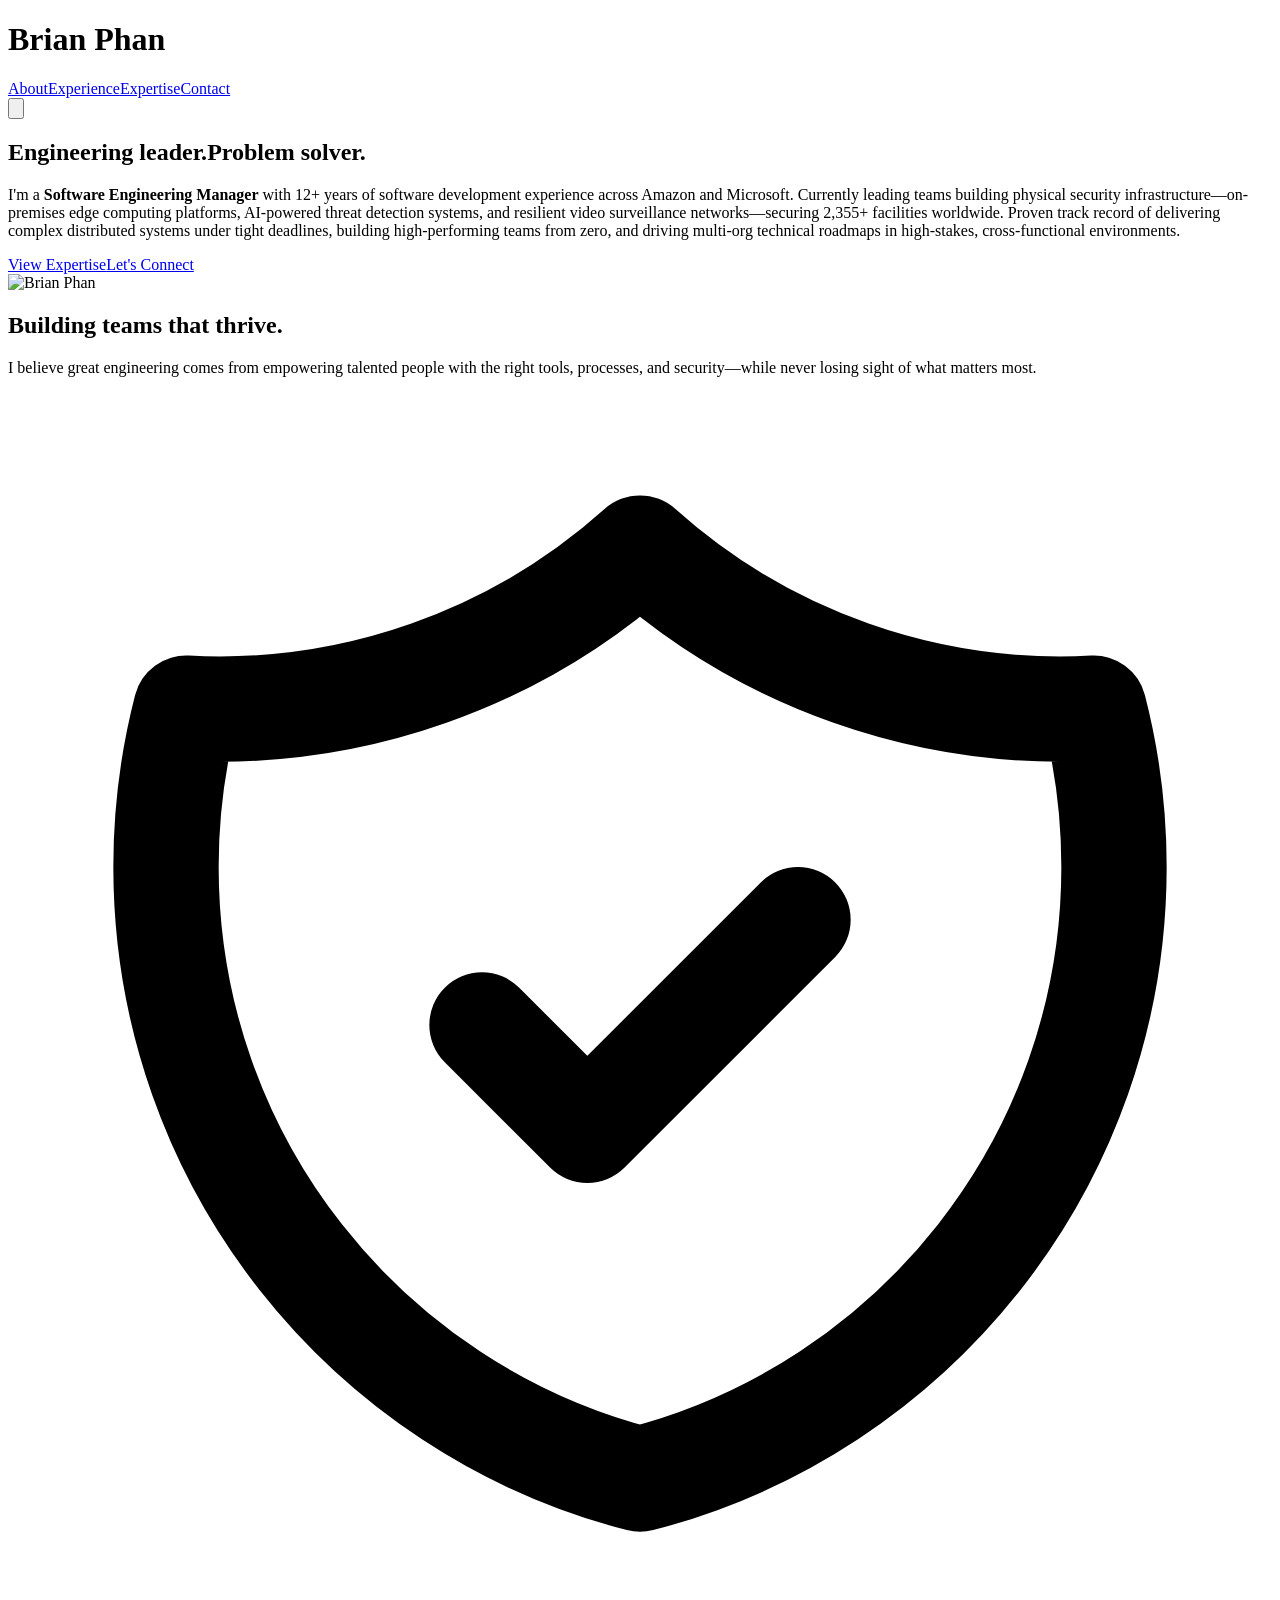
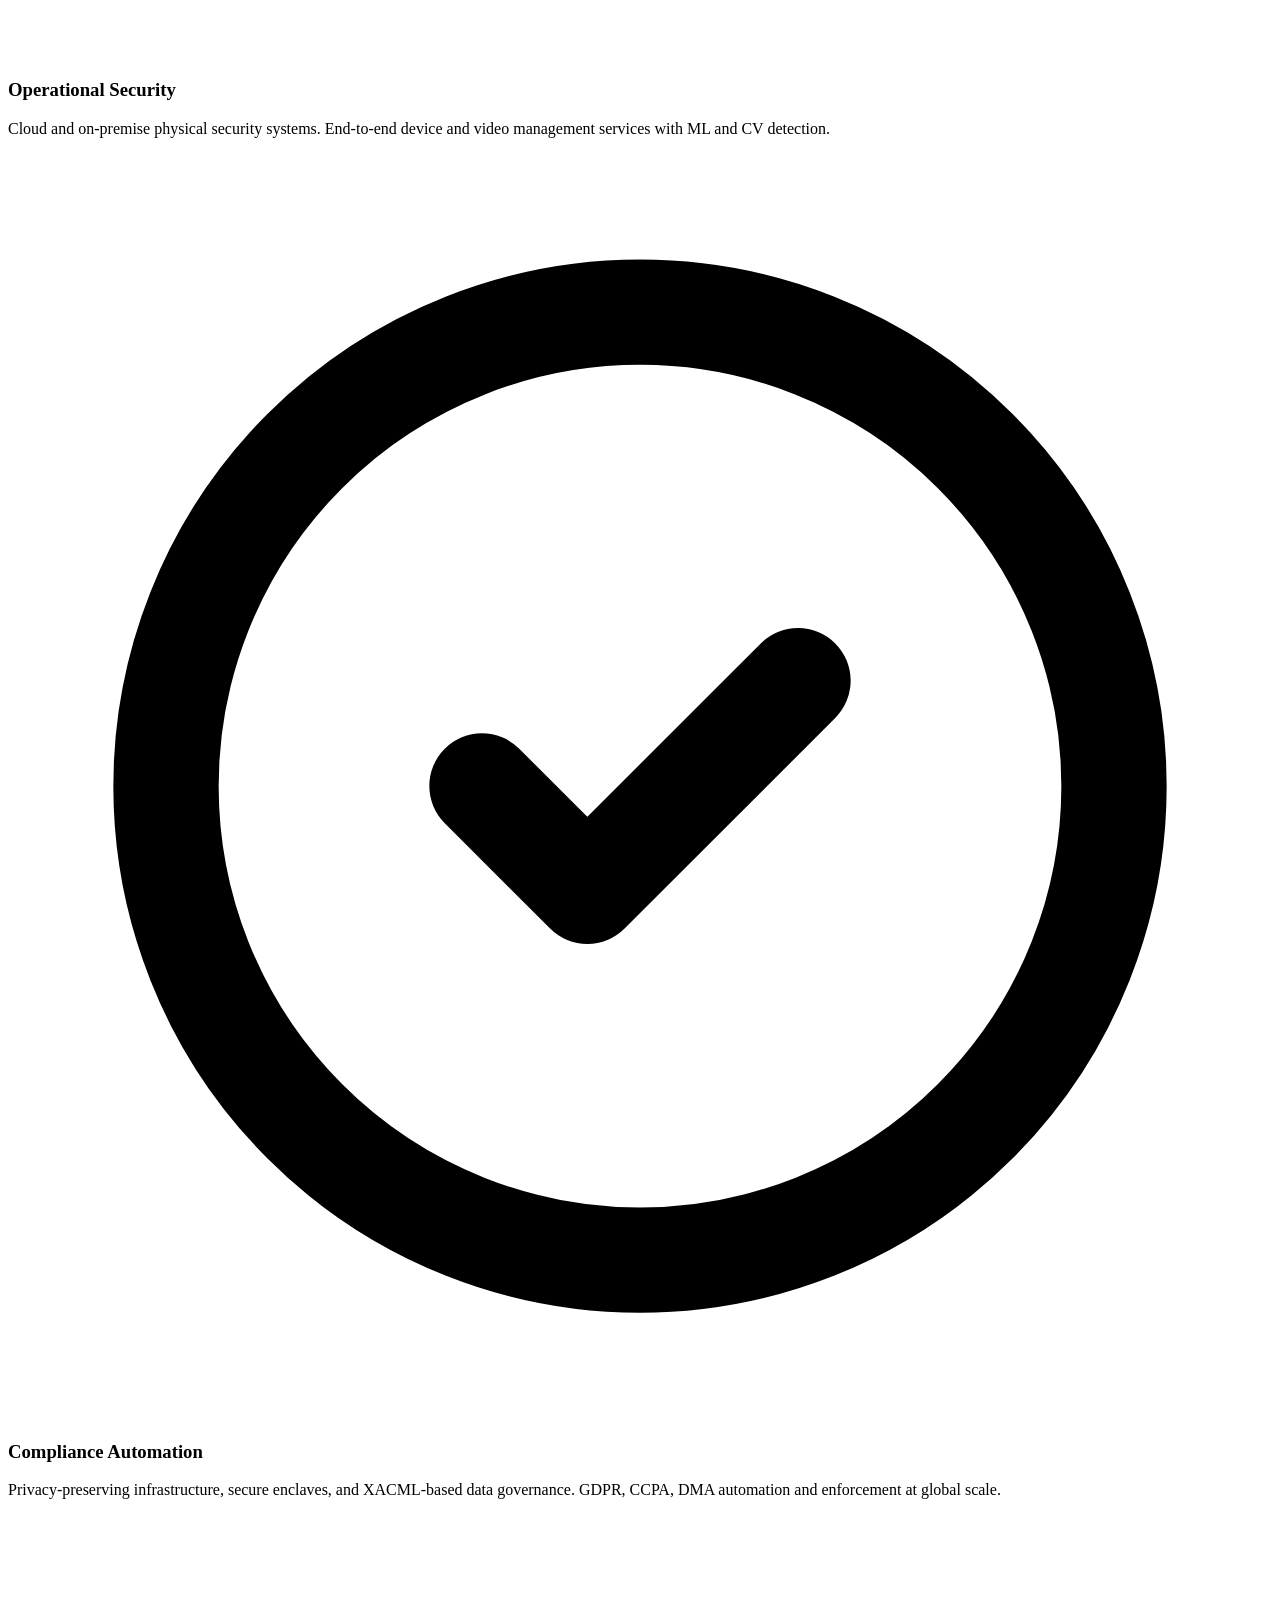
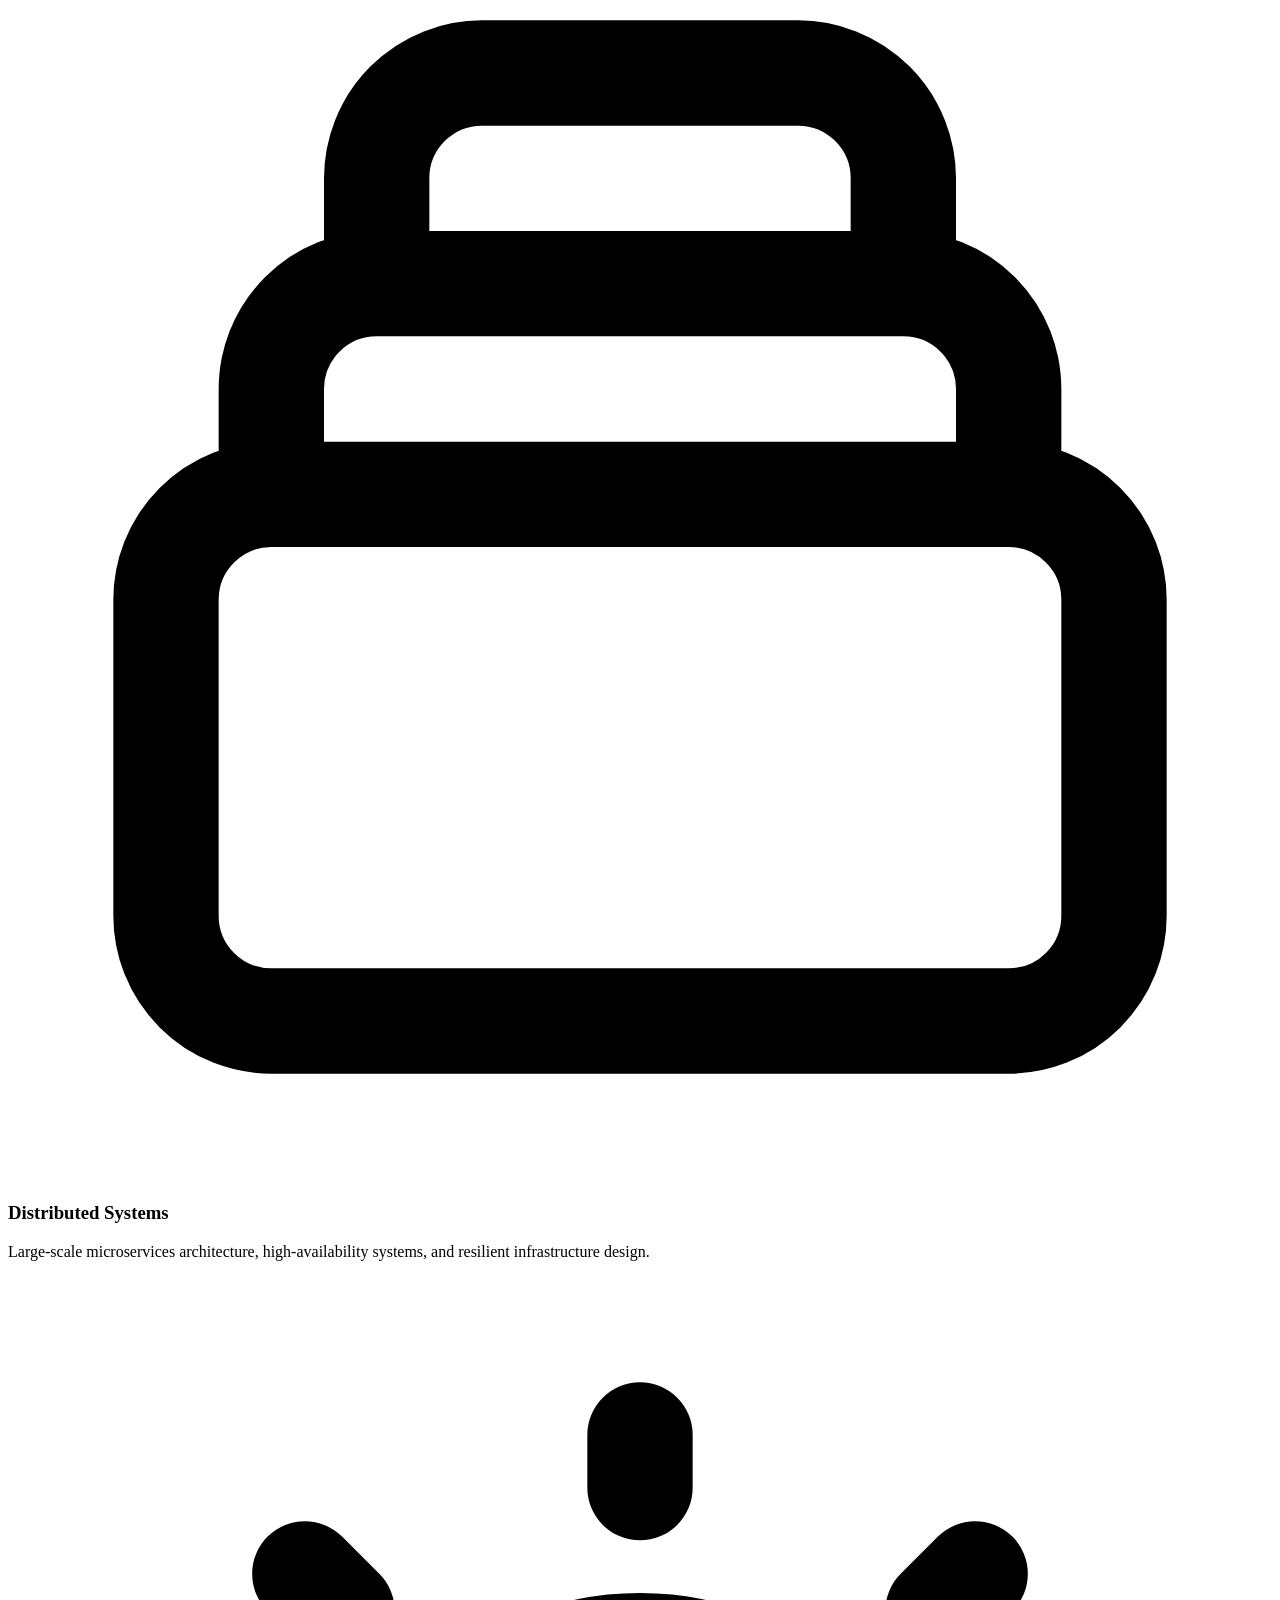
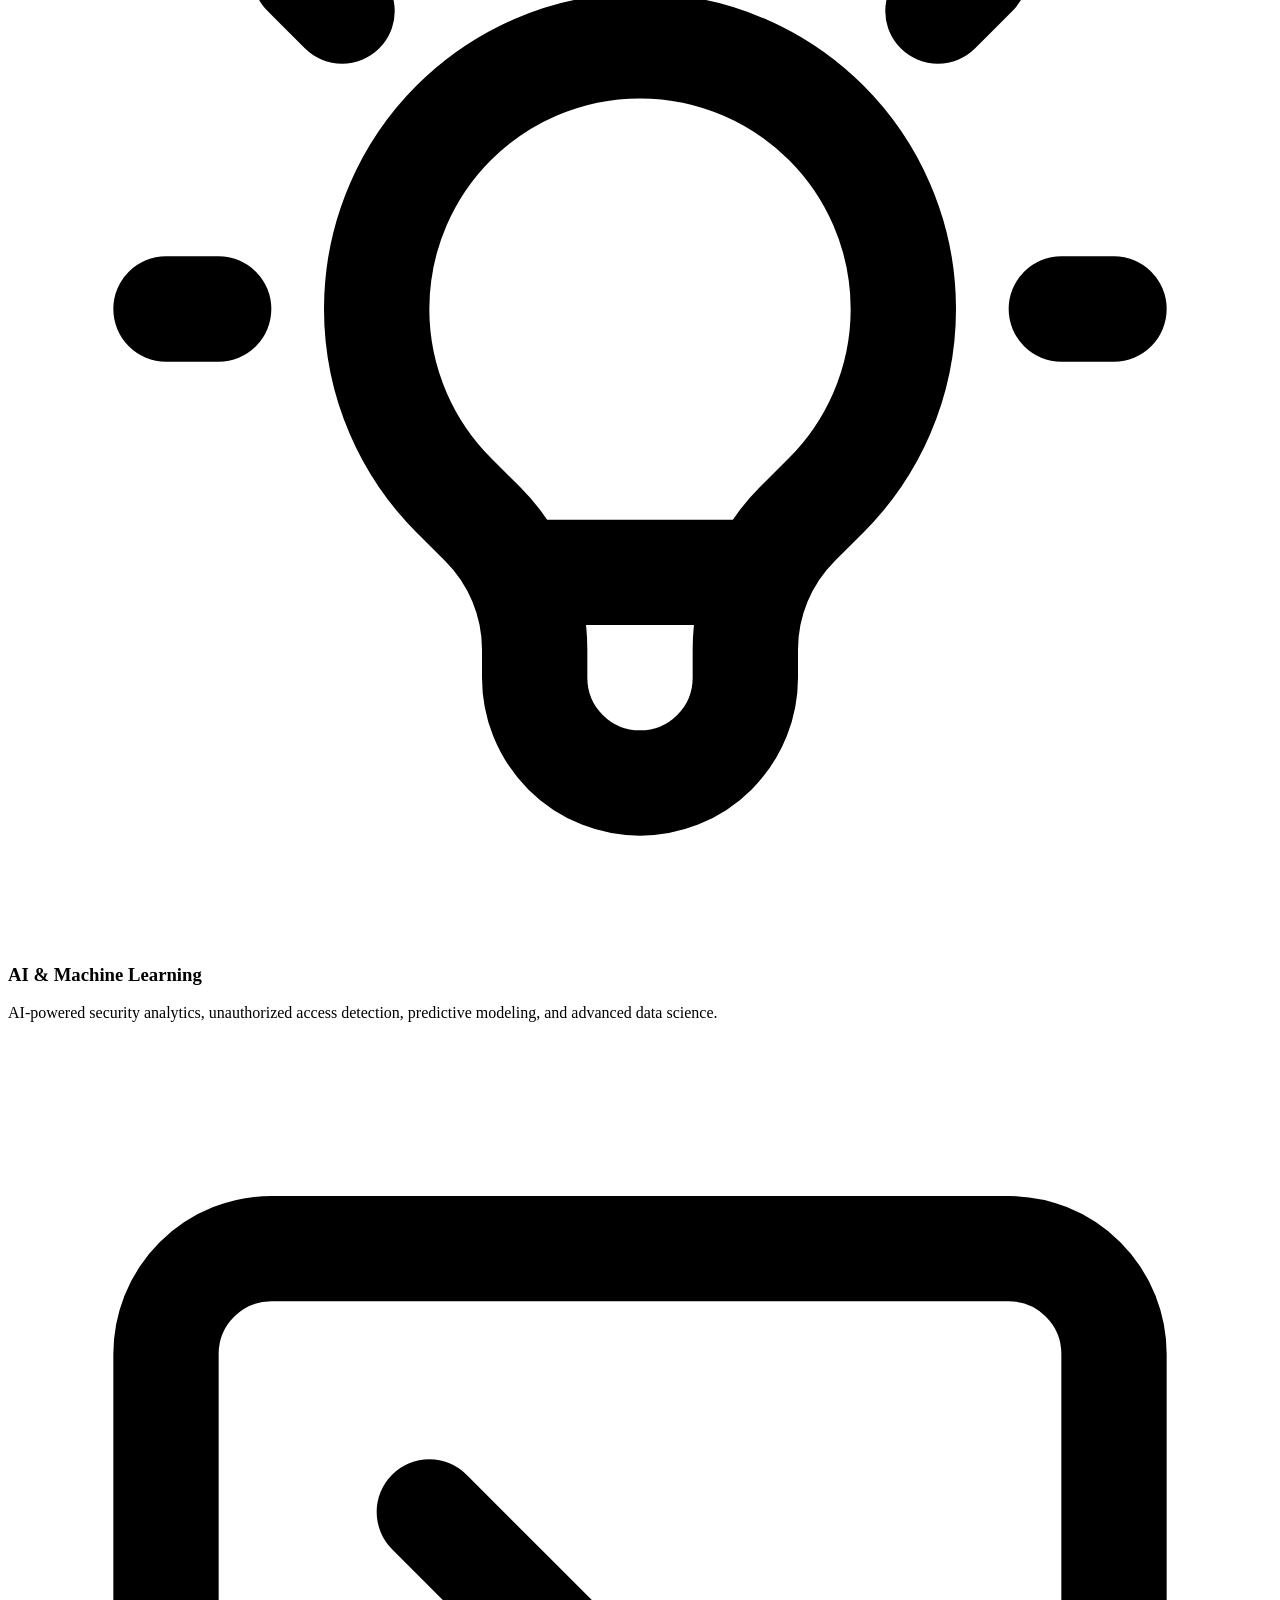
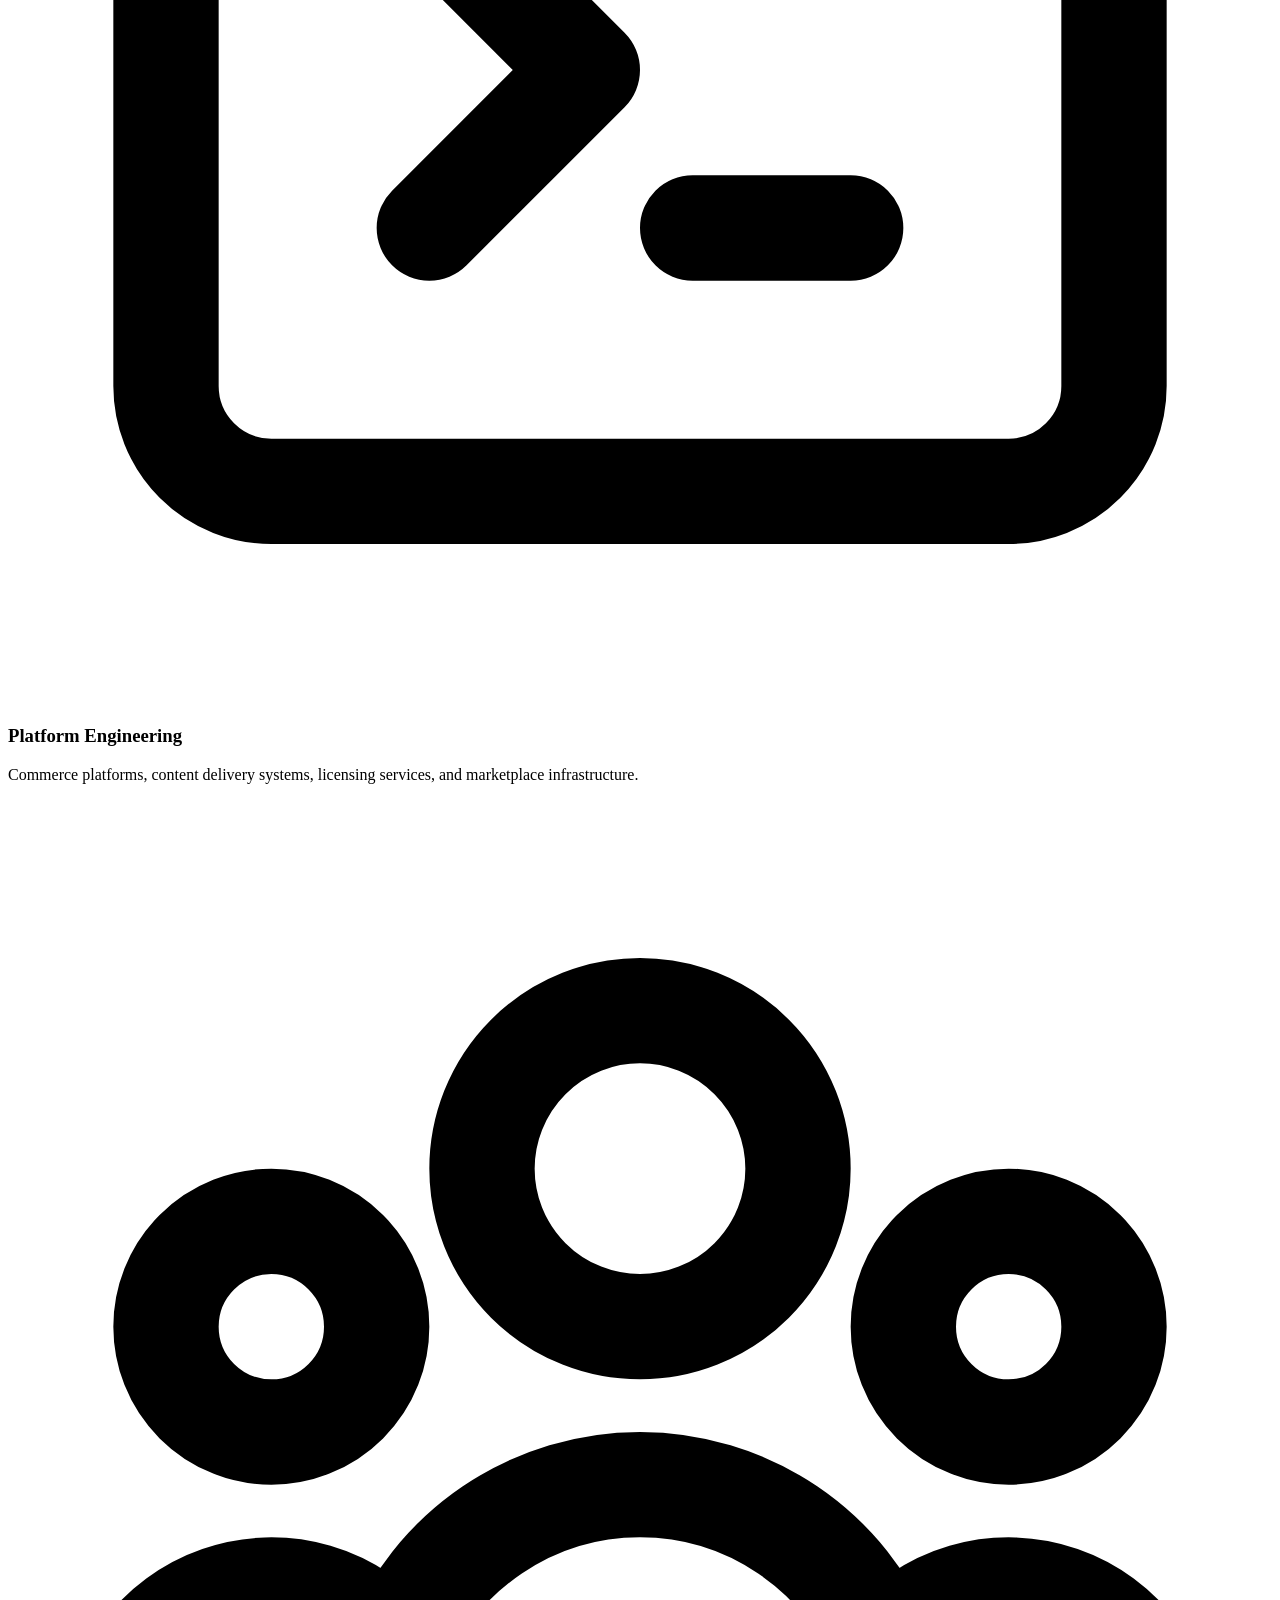
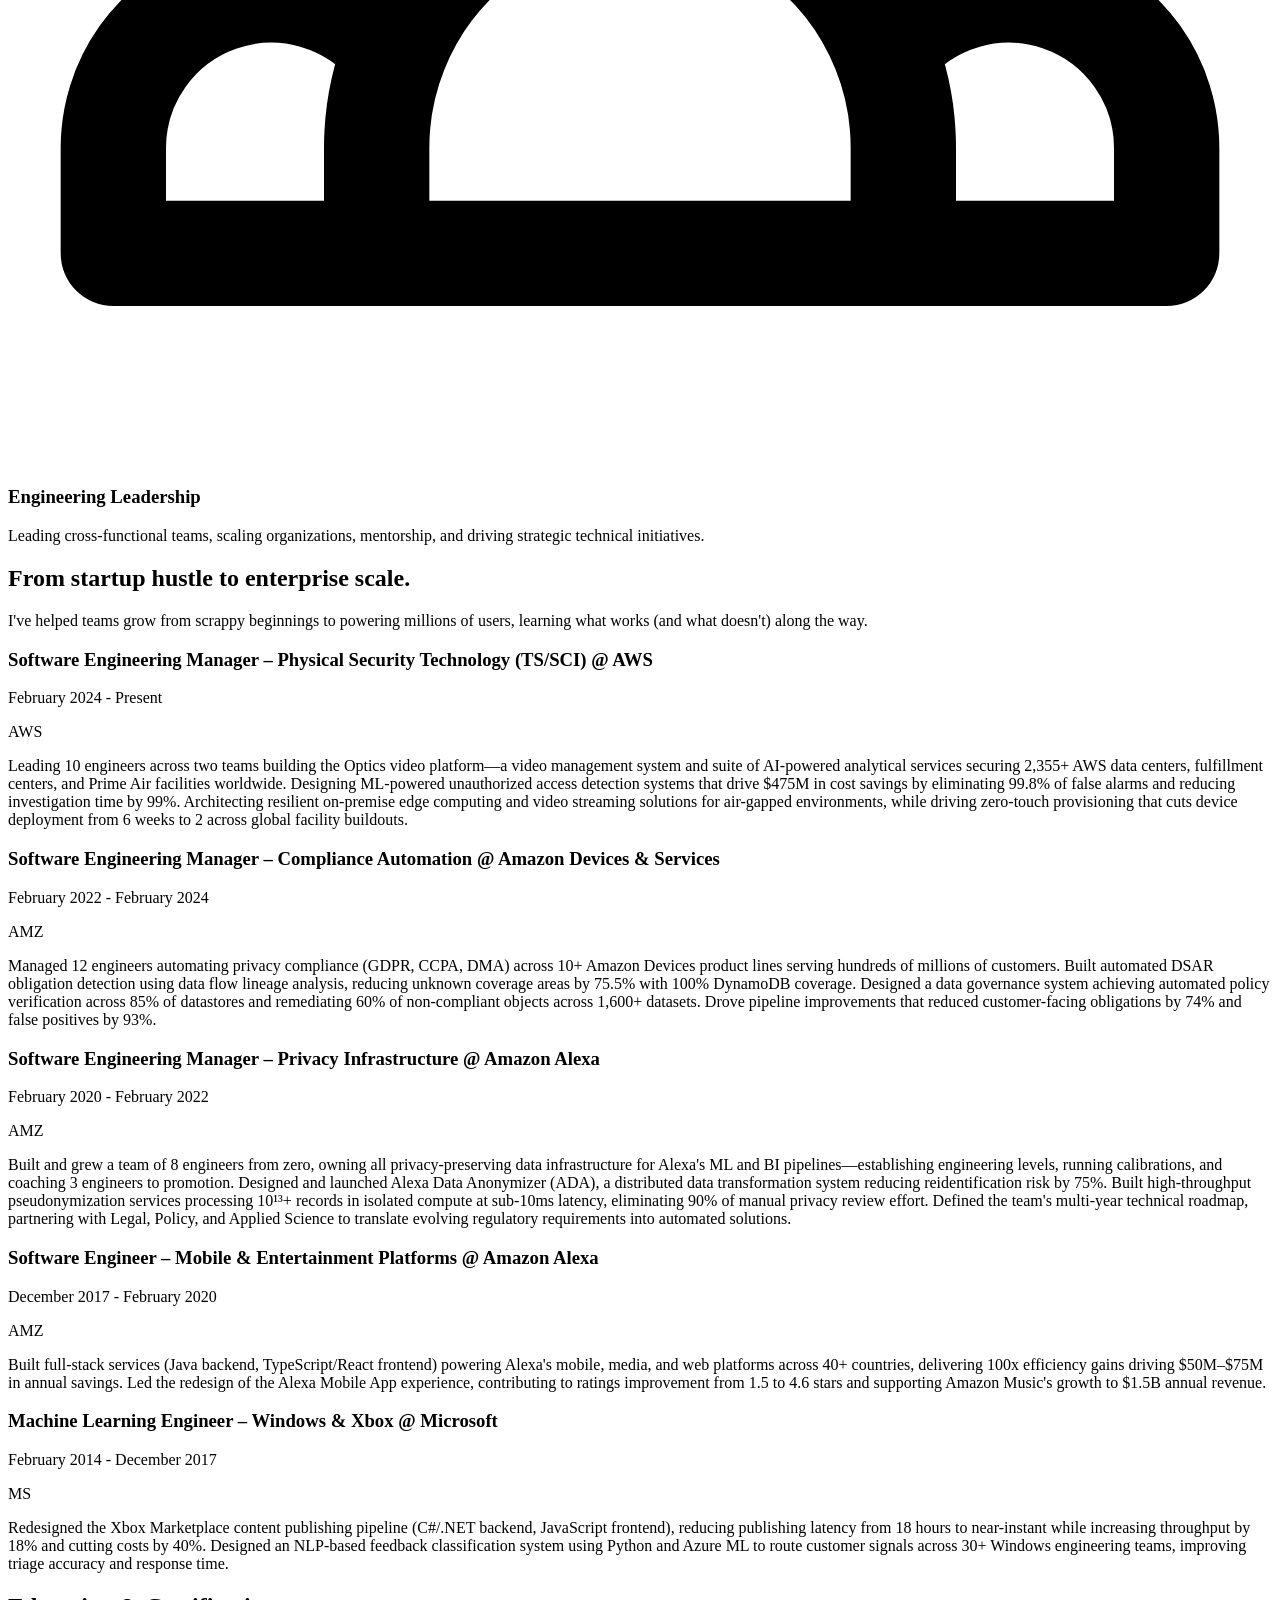
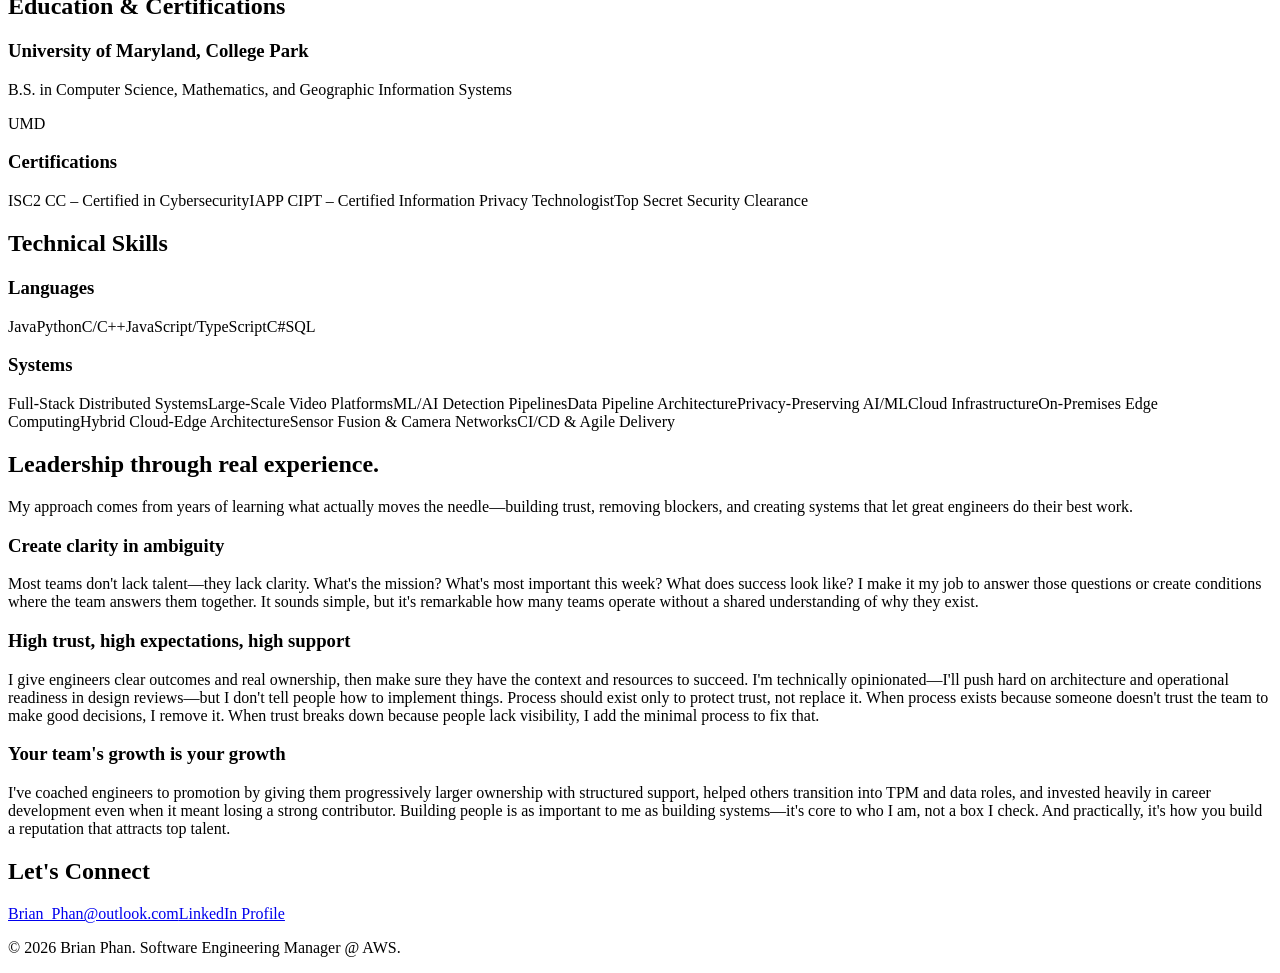
==== commit 5f278d87: "Updates" ====
--- a/index.html
+++ b/index.html
@@ -1 +1 @@
-<!DOCTYPE html><!--4TmHQAhpVzB_3dLynM8Zn--><html lang="en"><head><meta charSet="utf-8"/><meta name="viewport" content="width=device-width, initial-scale=1"/><link rel="preload" href="/career/_next/static/media/797e433ab948586e-s.p.dbea232f.woff2" as="font" crossorigin="" type="font/woff2"/><link rel="preload" href="/career/_next/static/media/caa3a2e1cccd8315-s.p.853070df.woff2" as="font" crossorigin="" type="font/woff2"/><link rel="preload" as="image" href="/career/headshot.png"/><link rel="stylesheet" href="/career/_next/static/chunks/80de845330e58d50.css" data-precedence="next"/><link rel="preload" as="script" fetchPriority="low" href="/career/_next/static/chunks/c85a7d07e7b82c9a.js"/><script src="/career/_next/static/chunks/2f70383e77d794b8.js" async=""></script><script src="/career/_next/static/chunks/89fec6e6de8a2578.js" async=""></script><script src="/career/_next/static/chunks/turbopack-2c51b6beb6f2bc16.js" async=""></script><script src="/career/_next/static/chunks/060f9a97930f3d04.js" async=""></script><meta name="next-size-adjust" content=""/><title>Brian Phan</title><meta name="description" content="Engineering leader with over a decade of experience delivering large-scale privacy and security solutions, driving AI/ML-powered compliance automation, and leading teams to mitigate enterprise risks."/><link rel="icon" href="/career/favicon.ico?favicon.0b3bf435.ico" sizes="256x256" type="image/x-icon"/><script src="/career/_next/static/chunks/a6dad97d9634a72d.js" noModule=""></script></head><body class="geist_a71539c9-module__T19VSG__variable geist_mono_8d43a2aa-module__8Li5zG__variable antialiased"><div hidden=""><!--$--><!--/$--></div><div class="min-h-screen bg-slate-900"><header class="fixed top-0 left-0 right-0 bg-slate-900/95 backdrop-blur-sm z-50 border-b border-slate-700"><div class="max-w-6xl mx-auto px-6 py-4 flex justify-between items-center"><h1 class="text-xl font-bold text-white">Brian Phan</h1><nav class="hidden md:flex space-x-6 text-sm desktop-nav"><a href="#about" class="text-slate-300 hover:text-purple-400 transition-colors">About</a><a href="#experience" class="text-slate-300 hover:text-purple-400 transition-colors">Experience</a><a href="#expertise" class="text-slate-300 hover:text-purple-400 transition-colors">Expertise</a><a href="#contact" class="text-slate-300 hover:text-purple-400 transition-colors">Contact</a></nav><div class="md:hidden"><button class="text-slate-300 hover:text-white"><svg class="w-6 h-6" fill="none" stroke="currentColor" viewBox="0 0 24 24"><path stroke-linecap="round" stroke-linejoin="round" stroke-width="2" d="M4 6h16M4 12h16M4 18h16"></path></svg></button></div></div></header><section id="about" class="pt-32 pb-20 px-6 relative overflow-hidden"><div class="absolute inset-0 bg-gradient-to-br from-purple-900/20 via-slate-900 to-blue-900/20"></div><div class="max-w-6xl mx-auto relative z-10"><div class="flex flex-col lg:flex-row items-center gap-12 animate-fade-in-up"><div class="max-w-4xl lg:flex-1"><h1 class="text-4xl md:text-6xl lg:text-7xl font-light mb-8 leading-tight text-white">Engineering leader.<span class="bg-gradient-to-r from-purple-400 to-blue-400 bg-clip-text text-transparent">Problem solver.</span></h1><p class="text-lg md:text-xl lg:text-2xl text-slate-300 mb-12 leading-relaxed max-w-3xl">I&#x27;m a <strong class="text-purple-400">Software Engineering Manager</strong> with 12+ years of full-stack software development across Amazon and Microsoft. I lead teams that design and ship large-scale video platforms, ML-powered detection systems, and privacy-preserving data infrastructure. I combine hands-on systems design with people leadership—building teams from zero, coaching engineers, and defining multi-year technical roadmaps in complex, cross-functional organizations.</p><div class="flex flex-wrap gap-4"><a href="#expertise" class="px-6 py-3 bg-gradient-to-r from-purple-600 to-blue-600 text-white rounded-lg font-medium hover:from-purple-700 hover:to-blue-700 transition-all">View Expertise</a><a href="#contact" class="px-6 py-3 border border-slate-600 text-slate-300 rounded-lg font-medium hover:border-purple-400 hover:text-purple-400 transition-all">Let&#x27;s Connect</a></div></div><div class="shrink-0"><img src="/career/headshot.png" alt="Brian Phan" class="w-64 h-80 lg:w-72 lg:h-96 object-cover rounded-2xl border-2 border-slate-700 shadow-2xl shadow-purple-900/20"/></div></div></div></section><section id="expertise" class="py-20 px-6 bg-slate-800"><div class="max-w-6xl mx-auto"><div class="mb-16 text-center"><h2 class="text-3xl md:text-4xl font-light text-white mb-4">Building teams that thrive.</h2><p class="text-slate-300 text-lg max-w-3xl mx-auto">I believe great engineering comes from empowering talented people with the right tools, processes, and security—while never losing sight of what matters most.</p></div><div class="grid grid-cols-1 md:grid-cols-2 lg:grid-cols-3 gap-8"><div class="bg-slate-900/50 backdrop-blur-sm border border-slate-700 rounded-xl p-6 hover:border-purple-500/50 transition-all group"><div class="w-16 h-16 bg-gradient-to-br from-purple-500 to-blue-500 rounded-lg mb-6 flex items-center justify-center"><svg class="w-8 h-8 text-white" fill="none" stroke="currentColor" viewBox="0 0 24 24"><path stroke-linecap="round" stroke-linejoin="round" stroke-width="2" d="M9 12l2 2 4-4m5.618-4.016A11.955 11.955 0 0112 2.944a11.955 11.955 0 01-8.618 3.04A12.02 12.02 0 003 9c0 5.591 3.824 10.29 9 11.622 5.176-1.332 9-6.03 9-11.622 0-1.042-.133-2.052-.382-3.016z"></path></svg></div><h3 class="text-xl font-semibold mb-4 text-white group-hover:text-purple-400 transition-colors">Operational Security</h3><p class="text-slate-300 leading-relaxed">Cloud and on-premise physical security systems. End-to-end device and video management services with ML and CV detection.</p></div><div class="bg-slate-900/50 backdrop-blur-sm border border-slate-700 rounded-xl p-6 hover:border-purple-500/50 transition-all group"><div class="w-16 h-16 bg-gradient-to-br from-emerald-500 to-teal-500 rounded-lg mb-6 flex items-center justify-center"><svg class="w-8 h-8 text-white" fill="none" stroke="currentColor" viewBox="0 0 24 24"><path stroke-linecap="round" stroke-linejoin="round" stroke-width="2" d="M9 12l2 2 4-4m6 2a9 9 0 11-18 0 9 9 0 0118 0z"></path></svg></div><h3 class="text-xl font-semibold mb-4 text-white group-hover:text-purple-400 transition-colors">Compliance Automation</h3><p class="text-slate-300 leading-relaxed">Privacy-preserving infrastructure, secure enclaves, and XACML-based data governance. GDPR, CCPA, DMA automation and enforcement at global scale.</p></div><div class="bg-slate-900/50 backdrop-blur-sm border border-slate-700 rounded-xl p-6 hover:border-purple-500/50 transition-all group"><div class="w-16 h-16 bg-gradient-to-br from-orange-500 to-red-500 rounded-lg mb-6 flex items-center justify-center"><svg class="w-8 h-8 text-white" fill="none" stroke="currentColor" viewBox="0 0 24 24"><path stroke-linecap="round" stroke-linejoin="round" stroke-width="2" d="M19 11H5m14 0a2 2 0 012 2v6a2 2 0 01-2 2H5a2 2 0 01-2-2v-6a2 2 0 012-2m14 0V9a2 2 0 00-2-2M5 11V9a2 2 0 012-2m0 0V5a2 2 0 012-2h6a2 2 0 012 2v2M7 7h10"></path></svg></div><h3 class="text-xl font-semibold mb-4 text-white group-hover:text-purple-400 transition-colors">Distributed Systems</h3><p class="text-slate-300 leading-relaxed">Large-scale microservices architecture, high-availability systems, and resilient infrastructure design.</p></div><div class="bg-slate-900/50 backdrop-blur-sm border border-slate-700 rounded-xl p-6 hover:border-purple-500/50 transition-all group"><div class="w-16 h-16 bg-gradient-to-br from-cyan-500 to-blue-500 rounded-lg mb-6 flex items-center justify-center"><svg class="w-8 h-8 text-white" fill="none" stroke="currentColor" viewBox="0 0 24 24"><path stroke-linecap="round" stroke-linejoin="round" stroke-width="2" d="M9.663 17h4.673M12 3v1m6.364 1.636l-.707.707M21 12h-1M4 12H3m3.343-5.657l-.707-.707m2.828 9.9a5 5 0 117.072 0l-.548.547A3.374 3.374 0 0014 18.469V19a2 2 0 11-4 0v-.531c0-.895-.356-1.754-.988-2.386l-.548-.547z"></path></svg></div><h3 class="text-xl font-semibold mb-4 text-white group-hover:text-purple-400 transition-colors">AI &amp; Machine Learning</h3><p class="text-slate-300 leading-relaxed">AI-powered security analytics, unauthorized access detection, predictive modeling, and advanced data science.</p></div><div class="bg-slate-900/50 backdrop-blur-sm border border-slate-700 rounded-xl p-6 hover:border-purple-500/50 transition-all group"><div class="w-16 h-16 bg-gradient-to-br from-violet-500 to-purple-500 rounded-lg mb-6 flex items-center justify-center"><svg class="w-8 h-8 text-white" fill="none" stroke="currentColor" viewBox="0 0 24 24"><path stroke-linecap="round" stroke-linejoin="round" stroke-width="2" d="M8 9l3 3-3 3m5 0h3M5 20h14a2 2 0 002-2V6a2 2 0 00-2-2H5a2 2 0 00-2 2v12a2 2 0 002 2z"></path></svg></div><h3 class="text-xl font-semibold mb-4 text-white group-hover:text-purple-400 transition-colors">Platform Engineering</h3><p class="text-slate-300 leading-relaxed">Commerce platforms, content delivery systems, licensing services, and marketplace infrastructure.</p></div><div class="bg-slate-900/50 backdrop-blur-sm border border-slate-700 rounded-xl p-6 hover:border-purple-500/50 transition-all group"><div class="w-16 h-16 bg-gradient-to-br from-pink-500 to-rose-500 rounded-lg mb-6 flex items-center justify-center"><svg class="w-8 h-8 text-white" fill="none" stroke="currentColor" viewBox="0 0 24 24"><path stroke-linecap="round" stroke-linejoin="round" stroke-width="2" d="M17 20h5v-2a3 3 0 00-5.356-1.857M17 20H7m10 0v-2c0-.656-.126-1.283-.356-1.857M7 20H2v-2a3 3 0 015.356-1.857M7 20v-2c0-.656.126-1.283.356-1.857m0 0a5.002 5.002 0 019.288 0M15 7a3 3 0 11-6 0 3 3 0 016 0zm6 3a2 2 0 11-4 0 2 2 0 014 0zM7 10a2 2 0 11-4 0 2 2 0 014 0z"></path></svg></div><h3 class="text-xl font-semibold mb-4 text-white group-hover:text-purple-400 transition-colors">Engineering Leadership</h3><p class="text-slate-300 leading-relaxed">Leading cross-functional teams, scaling organizations, mentorship, and driving strategic technical initiatives.</p></div></div></div></section><section id="experience" class="py-20 px-6 bg-slate-900"><div class="max-w-6xl mx-auto"><div class="mb-16 text-center"><h2 class="text-3xl md:text-4xl font-light text-white mb-4">From startup hustle to enterprise scale.</h2><p class="text-slate-300 text-lg max-w-3xl mx-auto">I&#x27;ve helped teams grow from scrappy beginnings to powering millions of users, learning what works (and what doesn&#x27;t) along the way.</p></div><div class="space-y-8"><div class="bg-slate-800/50 backdrop-blur-sm border border-slate-700 rounded-xl p-8 hover:border-purple-500/50 transition-all"><div class="flex items-start justify-between mb-4"><div><h3 class="text-xl md:text-2xl font-semibold text-white mb-2">Software Engineering Manager – Physical Security Technology @ AWS</h3><p class="text-purple-400 mb-4">February 2025 - Present</p></div><div class="w-12 h-12 bg-gradient-to-br from-purple-500 to-blue-500 rounded-lg flex items-center justify-center"><span class="text-white font-bold text-sm">AWS</span></div></div><p class="text-slate-300 leading-relaxed">Leading 10 engineers across two teams building the Optics video platform—a video management system and suite of AI-powered analytical services securing 2,355+ AWS data centers, fulfillment centers, and Prime Air facilities worldwide. Designing ML-powered unauthorized access detection systems that drive $475M in cost savings by eliminating 99.8% of false alarms and reducing investigation time by 99%. Architecting resilient on-premise edge computing and video streaming solutions for air-gapped environments, while driving zero-touch provisioning that cuts device deployment from 6 weeks to 2 across global facility buildouts.</p></div><div class="bg-slate-800/50 backdrop-blur-sm border border-slate-700 rounded-xl p-8 hover:border-purple-500/50 transition-all"><div class="flex items-start justify-between mb-4"><div><h3 class="text-xl md:text-2xl font-semibold text-white mb-2">Software Engineering Manager – Compliance Automation @ Amazon Devices &amp; Services</h3><p class="text-purple-400 mb-4">February 2024 - February 2025</p></div><div class="w-12 h-12 bg-gradient-to-br from-orange-500 to-red-500 rounded-lg flex items-center justify-center"><span class="text-white font-bold text-xs">AMZ</span></div></div><p class="text-slate-300 leading-relaxed">Managed 12 engineers automating privacy compliance (GDPR, CCPA, DMA) across 10+ Amazon Devices product lines serving hundreds of millions of customers. Built automated DSAR obligation detection using data flow lineage analysis, reducing unknown coverage areas by 75.5% with 100% DynamoDB coverage. Designed a data governance system achieving automated policy verification across 85% of datastores and remediating 60% of non-compliant objects across 1,600+ datasets. Drove pipeline improvements that reduced customer-facing obligations by 74% and false positives by 93%.</p></div><div class="bg-slate-800/50 backdrop-blur-sm border border-slate-700 rounded-xl p-8 hover:border-purple-500/50 transition-all"><div class="flex items-start justify-between mb-4"><div><h3 class="text-xl md:text-2xl font-semibold text-white mb-2">Software Engineering Manager – Privacy Infrastructure @ Amazon Alexa</h3><p class="text-purple-400 mb-4">February 2020 - February 2024</p></div><div class="w-12 h-12 bg-gradient-to-br from-cyan-500 to-blue-500 rounded-lg flex items-center justify-center"><span class="text-white font-bold text-xs">AMZ</span></div></div><p class="text-slate-300 leading-relaxed">Built and grew a team of 8 engineers from zero, owning all privacy-preserving data infrastructure for Alexa&#x27;s ML and BI pipelines—establishing engineering levels, running calibrations, and coaching 3 engineers to promotion. Designed and launched Alexa Data Anonymizer (ADA), a distributed data transformation system reducing reidentification risk by 75%. Built high-throughput pseudonymization services processing 10¹³+ records in isolated compute at sub-10ms latency, eliminating 90% of manual privacy review effort. Defined the team&#x27;s multi-year technical roadmap, partnering with Legal, Policy, and Applied Science to translate evolving regulatory requirements into automated solutions.</p></div><div class="bg-slate-800/50 backdrop-blur-sm border border-slate-700 rounded-xl p-8 hover:border-purple-500/50 transition-all"><div class="flex items-start justify-between mb-4"><div><h3 class="text-xl md:text-2xl font-semibold text-white mb-2">Software Engineer – Mobile &amp; Entertainment Platforms @ Amazon Alexa</h3><p class="text-purple-400 mb-4">December 2017 - February 2020</p></div><div class="w-12 h-12 bg-gradient-to-br from-emerald-500 to-teal-500 rounded-lg flex items-center justify-center"><span class="text-white font-bold text-xs">AMZ</span></div></div><p class="text-slate-300 leading-relaxed">Built full-stack services (Java backend, TypeScript/React frontend) powering Alexa&#x27;s mobile, media, and web platforms across 40+ countries, delivering 100x efficiency gains driving $50M–$75M in annual savings. Led the redesign of the Alexa Mobile App experience, contributing to ratings improvement from 1.5 to 4.6 stars and supporting Amazon Music&#x27;s growth to $1.5B annual revenue.</p></div><div class="bg-slate-800/50 backdrop-blur-sm border border-slate-700 rounded-xl p-8 hover:border-purple-500/50 transition-all"><div class="flex items-start justify-between mb-4"><div><h3 class="text-xl md:text-2xl font-semibold text-white mb-2">Machine Learning Engineer – Windows &amp; Xbox @ Microsoft</h3><p class="text-purple-400 mb-4">February 2014 - December 2017</p></div><div class="w-12 h-12 bg-gradient-to-br from-violet-500 to-purple-500 rounded-lg flex items-center justify-center"><span class="text-white font-bold text-xs">MS</span></div></div><p class="text-slate-300 leading-relaxed">Redesigned the Xbox Marketplace content publishing pipeline (C#/.NET backend, JavaScript frontend), reducing publishing latency from 18 hours to near-instant while increasing throughput by 18% and cutting costs by 40%. Designed an NLP-based feedback classification system using Python and Azure ML to route customer signals across 30+ Windows engineering teams, improving triage accuracy and response time.</p></div></div></div></section><section id="education" class="py-20 px-6 bg-slate-800"><div class="max-w-6xl mx-auto"><div class="mb-16 text-center"><h2 class="text-3xl md:text-4xl font-light text-white mb-4">Education &amp; Certifications</h2></div><div class="max-w-4xl mx-auto space-y-6"><div class="bg-slate-900/50 backdrop-blur-sm border border-slate-700 rounded-xl p-8 hover:border-purple-500/50 transition-all"><div class="flex items-start justify-between"><div><h3 class="text-xl font-semibold text-white mb-2">University of Maryland, College Park</h3><p class="text-slate-300">B.S. in Computer Science, Mathematics, and Geographic Information Systems</p></div><div class="w-12 h-12 bg-gradient-to-br from-red-500 to-yellow-500 rounded-lg flex items-center justify-center shrink-0 ml-4"><span class="text-white font-bold text-xs">UMD</span></div></div></div><div class="bg-slate-900/50 backdrop-blur-sm border border-slate-700 rounded-xl p-8 hover:border-purple-500/50 transition-all"><h3 class="text-xl font-semibold text-white mb-4">Certifications</h3><div class="flex flex-wrap gap-4"><span class="px-4 py-2 bg-purple-900/30 border border-purple-500/30 rounded-lg text-purple-300">ISC2 CC – Certified in Cybersecurity</span><span class="px-4 py-2 bg-blue-900/30 border border-blue-500/30 rounded-lg text-blue-300">IAPP CIPT – Certified Information Privacy Technologist</span><span class="px-4 py-2 bg-emerald-900/30 border border-emerald-500/30 rounded-lg text-emerald-300">Top Secret Security Clearance</span></div></div></div></div></section><section id="skills" class="py-20 px-6 bg-slate-900"><div class="max-w-6xl mx-auto"><div class="mb-16 text-center"><h2 class="text-3xl md:text-4xl font-light text-white mb-4">Technical Skills</h2></div><div class="max-w-4xl mx-auto space-y-8"><div><h3 class="text-lg font-semibold text-white mb-4">Languages</h3><div class="flex flex-wrap gap-3"><span class="px-4 py-2 bg-slate-800/50 border border-slate-700 rounded-lg text-slate-300 hover:border-purple-500/50 transition-all">Java</span><span class="px-4 py-2 bg-slate-800/50 border border-slate-700 rounded-lg text-slate-300 hover:border-purple-500/50 transition-all">Python</span><span class="px-4 py-2 bg-slate-800/50 border border-slate-700 rounded-lg text-slate-300 hover:border-purple-500/50 transition-all">C/C++</span><span class="px-4 py-2 bg-slate-800/50 border border-slate-700 rounded-lg text-slate-300 hover:border-purple-500/50 transition-all">JavaScript/TypeScript</span><span class="px-4 py-2 bg-slate-800/50 border border-slate-700 rounded-lg text-slate-300 hover:border-purple-500/50 transition-all">C#</span><span class="px-4 py-2 bg-slate-800/50 border border-slate-700 rounded-lg text-slate-300 hover:border-purple-500/50 transition-all">SQL</span></div></div><div><h3 class="text-lg font-semibold text-white mb-4">Systems</h3><div class="flex flex-wrap gap-3"><span class="px-4 py-2 bg-slate-800/50 border border-slate-700 rounded-lg text-slate-300 hover:border-purple-500/50 transition-all">Full-Stack Distributed Systems</span><span class="px-4 py-2 bg-slate-800/50 border border-slate-700 rounded-lg text-slate-300 hover:border-purple-500/50 transition-all">Large-Scale Video Platforms</span><span class="px-4 py-2 bg-slate-800/50 border border-slate-700 rounded-lg text-slate-300 hover:border-purple-500/50 transition-all">ML/AI Detection Pipelines</span><span class="px-4 py-2 bg-slate-800/50 border border-slate-700 rounded-lg text-slate-300 hover:border-purple-500/50 transition-all">Data Pipeline Architecture</span><span class="px-4 py-2 bg-slate-800/50 border border-slate-700 rounded-lg text-slate-300 hover:border-purple-500/50 transition-all">Privacy-Preserving AI/ML</span><span class="px-4 py-2 bg-slate-800/50 border border-slate-700 rounded-lg text-slate-300 hover:border-purple-500/50 transition-all">Cloud Infrastructure</span><span class="px-4 py-2 bg-slate-800/50 border border-slate-700 rounded-lg text-slate-300 hover:border-purple-500/50 transition-all">On-Premises Edge Computing</span><span class="px-4 py-2 bg-slate-800/50 border border-slate-700 rounded-lg text-slate-300 hover:border-purple-500/50 transition-all">Hybrid Cloud-Edge Architecture</span><span class="px-4 py-2 bg-slate-800/50 border border-slate-700 rounded-lg text-slate-300 hover:border-purple-500/50 transition-all">Sensor Fusion &amp; Camera Networks</span><span class="px-4 py-2 bg-slate-800/50 border border-slate-700 rounded-lg text-slate-300 hover:border-purple-500/50 transition-all">CI/CD &amp; Agile Delivery</span></div></div></div></div></section><section class="py-20 px-6 bg-slate-800"><div class="max-w-6xl mx-auto"><div class="mb-16 text-center"><h2 class="text-3xl md:text-4xl font-light text-white mb-4">Leadership through real experience.</h2><p class="text-slate-300 text-lg max-w-3xl mx-auto">My approach comes from years of learning what actually moves the needle—building trust, removing blockers, and creating systems that let great engineers do their best work.</p></div><div class="max-w-4xl mx-auto space-y-6"><div class="bg-slate-900/50 backdrop-blur-sm border border-slate-700 rounded-xl p-8"><h3 class="text-xl font-semibold text-white mb-4">Create clarity in ambiguity</h3><p class="text-lg text-slate-300 leading-relaxed">Most teams don&#x27;t lack talent—they lack clarity. What&#x27;s the mission? What&#x27;s most important this week? What does success look like? I make it my job to answer those questions or create conditions where the team answers them together. It sounds simple, but it&#x27;s remarkable how many teams operate without a shared understanding of why they exist.</p></div><div class="bg-slate-900/50 backdrop-blur-sm border border-slate-700 rounded-xl p-8"><h3 class="text-xl font-semibold text-white mb-4">High trust, high expectations, high support</h3><p class="text-lg text-slate-300 leading-relaxed">I give engineers clear outcomes and real ownership, then make sure they have the context and resources to succeed. I&#x27;m technically opinionated—I&#x27;ll push hard on architecture and operational readiness in design reviews—but I don&#x27;t tell people how to implement things. Process should exist only to protect trust, not replace it. When process exists because someone doesn&#x27;t trust the team to make good decisions, I remove it. When trust breaks down because people lack visibility, I add the minimal process to fix that.</p></div><div class="bg-slate-900/50 backdrop-blur-sm border border-slate-700 rounded-xl p-8"><h3 class="text-xl font-semibold text-white mb-4">Your team&#x27;s growth is your growth</h3><p class="text-lg text-slate-300 leading-relaxed">I&#x27;ve coached engineers to promotion by giving them progressively larger ownership with structured support, helped others transition into TPM and data roles, and invested heavily in career development even when it meant losing a strong contributor. Building people is as important to me as building systems—it&#x27;s core to who I am, not a box I check. And practically, it&#x27;s how you build a reputation that attracts top talent.</p></div></div></div></section><section id="contact" class="py-20 px-6 bg-slate-900"><div class="max-w-6xl mx-auto text-center"><h2 class="text-3xl md:text-4xl font-light text-white mb-12">Let&#x27;s Connect</h2><div class="flex flex-col md:flex-row justify-center items-center gap-8"><a href="mailto:Brian_Phan@outlook.com" class="px-8 py-4 bg-gradient-to-r from-purple-600 to-blue-600 text-white rounded-lg font-medium hover:from-purple-700 hover:to-blue-700 transition-all transform hover:scale-105">Brian_Phan@outlook.com</a><a href="https://www.linkedin.com/in/brianphan-dev" target="_blank" rel="noopener noreferrer" class="px-8 py-4 border border-slate-600 text-slate-300 rounded-lg font-medium hover:border-purple-400 hover:text-purple-400 transition-all">LinkedIn Profile</a></div></div></section><footer class="py-12 px-6 border-t border-slate-700 bg-slate-900"><div class="max-w-6xl mx-auto text-center text-slate-400 text-sm"><p>© 2026 Brian Phan. Software Engineering Manager @ AWS.</p></div></footer></div><!--$--><!--/$--><script src="/career/_next/static/chunks/c85a7d07e7b82c9a.js" id="_R_" async=""></script><script>(self.__next_f=self.__next_f||[]).push([0])</script><script>self.__next_f.push([1,"1:\"$Sreact.fragment\"\n2:I[39756,[\"/career/_next/static/chunks/060f9a97930f3d04.js\"],\"default\"]\n3:I[37457,[\"/career/_next/static/chunks/060f9a97930f3d04.js\"],\"default\"]\nf:I[68027,[],\"default\"]\n:HL[\"/career/_next/static/chunks/80de845330e58d50.css\",\"style\"]\n:HL[\"/career/_next/static/media/797e433ab948586e-s.p.dbea232f.woff2\",\"font\",{\"crossOrigin\":\"\",\"type\":\"font/woff2\"}]\n:HL[\"/career/_next/static/media/caa3a2e1cccd8315-s.p.853070df.woff2\",\"font\",{\"crossOrigin\":\"\",\"type\":\"font/woff2\"}]\n"])</script><script>self.__next_f.push([1,"0:{\"P\":null,\"b\":\"4TmHQAhpVzB_3dLynM8Zn\",\"p\":\"/career\",\"c\":[\"\",\"\"],\"i\":false,\"f\":[[[\"\",{\"children\":[\"__PAGE__\",{}]},\"$undefined\",\"$undefined\",true],[\"\",[\"$\",\"$1\",\"c\",{\"children\":[[[\"$\",\"link\",\"0\",{\"rel\":\"stylesheet\",\"href\":\"/career/_next/static/chunks/80de845330e58d50.css\",\"precedence\":\"next\",\"crossOrigin\":\"$undefined\",\"nonce\":\"$undefined\"}]],[\"$\",\"html\",null,{\"lang\":\"en\",\"children\":[\"$\",\"body\",null,{\"className\":\"geist_a71539c9-module__T19VSG__variable geist_mono_8d43a2aa-module__8Li5zG__variable antialiased\",\"children\":[\"$\",\"$L2\",null,{\"parallelRouterKey\":\"children\",\"error\":\"$undefined\",\"errorStyles\":\"$undefined\",\"errorScripts\":\"$undefined\",\"template\":[\"$\",\"$L3\",null,{}],\"templateStyles\":\"$undefined\",\"templateScripts\":\"$undefined\",\"notFound\":[[[\"$\",\"title\",null,{\"children\":\"404: This page could not be found.\"}],[\"$\",\"div\",null,{\"style\":{\"fontFamily\":\"system-ui,\\\"Segoe UI\\\",Roboto,Helvetica,Arial,sans-serif,\\\"Apple Color Emoji\\\",\\\"Segoe UI Emoji\\\"\",\"height\":\"100vh\",\"textAlign\":\"center\",\"display\":\"flex\",\"flexDirection\":\"column\",\"alignItems\":\"center\",\"justifyContent\":\"center\"},\"children\":[\"$\",\"div\",null,{\"children\":[[\"$\",\"style\",null,{\"dangerouslySetInnerHTML\":{\"__html\":\"body{color:#000;background:#fff;margin:0}.next-error-h1{border-right:1px solid rgba(0,0,0,.3)}@media (prefers-color-scheme:dark){body{color:#fff;background:#000}.next-error-h1{border-right:1px solid rgba(255,255,255,.3)}}\"}}],[\"$\",\"h1\",null,{\"className\":\"next-error-h1\",\"style\":{\"display\":\"inline-block\",\"margin\":\"0 20px 0 0\",\"padding\":\"0 23px 0 0\",\"fontSize\":24,\"fontWeight\":500,\"verticalAlign\":\"top\",\"lineHeight\":\"49px\"},\"children\":404}],[\"$\",\"div\",null,{\"style\":{\"display\":\"inline-block\"},\"children\":[\"$\",\"h2\",null,{\"style\":{\"fontSize\":14,\"fontWeight\":400,\"lineHeight\":\"49px\",\"margin\":0},\"children\":\"This page could not be found.\"}]}]]}]}]],[]],\"forbidden\":\"$undefined\",\"unauthorized\":\"$undefined\"}]}]}]]}],{\"children\":[\"__PAGE__\",[\"$\",\"$1\",\"c\",{\"children\":[[\"$\",\"div\",null,{\"className\":\"min-h-screen bg-slate-900\",\"children\":[[\"$\",\"header\",null,{\"className\":\"fixed top-0 left-0 right-0 bg-slate-900/95 backdrop-blur-sm z-50 border-b border-slate-700\",\"children\":[\"$\",\"div\",null,{\"className\":\"max-w-6xl mx-auto px-6 py-4 flex justify-between items-center\",\"children\":[[\"$\",\"h1\",null,{\"className\":\"text-xl font-bold text-white\",\"children\":\"Brian Phan\"}],[\"$\",\"nav\",null,{\"className\":\"hidden md:flex space-x-6 text-sm desktop-nav\",\"children\":[[\"$\",\"a\",null,{\"href\":\"#about\",\"className\":\"text-slate-300 hover:text-purple-400 transition-colors\",\"children\":\"About\"}],[\"$\",\"a\",null,{\"href\":\"#experience\",\"className\":\"text-slate-300 hover:text-purple-400 transition-colors\",\"children\":\"Experience\"}],[\"$\",\"a\",null,{\"href\":\"#expertise\",\"className\":\"text-slate-300 hover:text-purple-400 transition-colors\",\"children\":\"Expertise\"}],[\"$\",\"a\",null,{\"href\":\"#contact\",\"className\":\"text-slate-300 hover:text-purple-400 transition-colors\",\"children\":\"Contact\"}]]}],[\"$\",\"div\",null,{\"className\":\"md:hidden\",\"children\":[\"$\",\"button\",null,{\"className\":\"text-slate-300 hover:text-white\",\"children\":[\"$\",\"svg\",null,{\"className\":\"w-6 h-6\",\"fill\":\"none\",\"stroke\":\"currentColor\",\"viewBox\":\"0 0 24 24\",\"children\":[\"$\",\"path\",null,{\"strokeLinecap\":\"round\",\"strokeLinejoin\":\"round\",\"strokeWidth\":2,\"d\":\"M4 6h16M4 12h16M4 18h16\"}]}]}]}]]}]}],[\"$\",\"section\",null,{\"id\":\"about\",\"className\":\"pt-32 pb-20 px-6 relative overflow-hidden\",\"children\":[[\"$\",\"div\",null,{\"className\":\"absolute inset-0 bg-gradient-to-br from-purple-900/20 via-slate-900 to-blue-900/20\"}],[\"$\",\"div\",null,{\"className\":\"max-w-6xl mx-auto relative z-10\",\"children\":[\"$\",\"div\",null,{\"className\":\"flex flex-col lg:flex-row items-center gap-12 animate-fade-in-up\",\"children\":[[\"$\",\"div\",null,{\"className\":\"max-w-4xl lg:flex-1\",\"children\":[[\"$\",\"h1\",null,{\"className\":\"text-4xl md:text-6xl lg:text-7xl font-light mb-8 leading-tight text-white\",\"children\":[\"Engineering leader.\",[\"$\",\"span\",null,{\"className\":\"bg-gradient-to-r from-purple-400 to-blue-400 bg-clip-text text-transparent\",\"children\":\"Problem solver.\"}]]}],[\"$\",\"p\",null,{\"className\":\"text-lg md:text-xl lg:text-2xl text-slate-300 mb-12 leading-relaxed max-w-3xl\",\"children\":[\"I'm a \",[\"$\",\"strong\",null,{\"className\":\"text-purple-400\",\"children\":\"Software Engineering Manager\"}],\" with 12+ years of full-stack software development across Amazon and Microsoft. I lead teams that design and ship large-scale video platforms, ML-powered detection systems, and privacy-preserving data infrastructure. I combine hands-on systems design with people leadership—building teams from zero, coaching engineers, and defining multi-year technical roadmaps in complex, cross-functional organizations.\"]}],\"$L4\"]}],\"$L5\"]}]}]]}],\"$L6\",\"$L7\",\"$L8\",\"$L9\",\"$La\",\"$Lb\",\"$Lc\"]}],null,\"$Ld\"]}],{},null,false]},null,false],\"$Le\",false]],\"m\":\"$undefined\",\"G\":[\"$f\",[\"$L10\"]],\"s\":false,\"S\":true}\n"])</script><script>self.__next_f.push([1,"1c:I[97367,[\"/career/_next/static/chunks/060f9a97930f3d04.js\"],\"OutletBoundary\"]\n1e:I[11533,[\"/career/_next/static/chunks/060f9a97930f3d04.js\"],\"AsyncMetadataOutlet\"]\n20:I[97367,[\"/career/_next/static/chunks/060f9a97930f3d04.js\"],\"ViewportBoundary\"]\n22:I[97367,[\"/career/_next/static/chunks/060f9a97930f3d04.js\"],\"MetadataBoundary\"]\n23:\"$Sreact.suspense\"\n4:[\"$\",\"div\",null,{\"className\":\"flex flex-wrap gap-4\",\"children\":[[\"$\",\"a\",null,{\"href\":\"#expertise\",\"className\":\"px-6 py-3 bg-gradient-to-r from-purple-600 to-blue-600 text-white rounded-lg font-medium hover:from-purple-700 hover:to-blue-700 transition-all\",\"children\":\"View Expertise\"}],[\"$\",\"a\",null,{\"href\":\"#contact\",\"className\":\"px-6 py-3 border border-slate-600 text-slate-300 rounded-lg font-medium hover:border-purple-400 hover:text-purple-400 transition-all\",\"children\":\"Let's Connect\"}]]}]\n5:[\"$\",\"div\",null,{\"className\":\"shrink-0\",\"children\":[\"$\",\"img\",null,{\"src\":\"/career/headshot.png\",\"alt\":\"Brian Phan\",\"className\":\"w-64 h-80 lg:w-72 lg:h-96 object-cover rounded-2xl border-2 border-slate-700 shadow-2xl shadow-purple-900/20\"}]}]\n"])</script><script>self.__next_f.push([1,"6:[\"$\",\"section\",null,{\"id\":\"expertise\",\"className\":\"py-20 px-6 bg-slate-800\",\"children\":[\"$\",\"div\",null,{\"className\":\"max-w-6xl mx-auto\",\"children\":[[\"$\",\"div\",null,{\"className\":\"mb-16 text-center\",\"children\":[[\"$\",\"h2\",null,{\"className\":\"text-3xl md:text-4xl font-light text-white mb-4\",\"children\":\"Building teams that thrive.\"}],[\"$\",\"p\",null,{\"className\":\"text-slate-300 text-lg max-w-3xl mx-auto\",\"children\":\"I believe great engineering comes from empowering talented people with the right tools, processes, and security—while never losing sight of what matters most.\"}]]}],[\"$\",\"div\",null,{\"className\":\"grid grid-cols-1 md:grid-cols-2 lg:grid-cols-3 gap-8\",\"children\":[[\"$\",\"div\",null,{\"className\":\"bg-slate-900/50 backdrop-blur-sm border border-slate-700 rounded-xl p-6 hover:border-purple-500/50 transition-all group\",\"children\":[[\"$\",\"div\",null,{\"className\":\"w-16 h-16 bg-gradient-to-br from-purple-500 to-blue-500 rounded-lg mb-6 flex items-center justify-center\",\"children\":[\"$\",\"svg\",null,{\"className\":\"w-8 h-8 text-white\",\"fill\":\"none\",\"stroke\":\"currentColor\",\"viewBox\":\"0 0 24 24\",\"children\":[\"$\",\"path\",null,{\"strokeLinecap\":\"round\",\"strokeLinejoin\":\"round\",\"strokeWidth\":2,\"d\":\"M9 12l2 2 4-4m5.618-4.016A11.955 11.955 0 0112 2.944a11.955 11.955 0 01-8.618 3.04A12.02 12.02 0 003 9c0 5.591 3.824 10.29 9 11.622 5.176-1.332 9-6.03 9-11.622 0-1.042-.133-2.052-.382-3.016z\"}]}]}],[\"$\",\"h3\",null,{\"className\":\"text-xl font-semibold mb-4 text-white group-hover:text-purple-400 transition-colors\",\"children\":\"Operational Security\"}],[\"$\",\"p\",null,{\"className\":\"text-slate-300 leading-relaxed\",\"children\":\"Cloud and on-premise physical security systems. End-to-end device and video management services with ML and CV detection.\"}]]}],[\"$\",\"div\",null,{\"className\":\"bg-slate-900/50 backdrop-blur-sm border border-slate-700 rounded-xl p-6 hover:border-purple-500/50 transition-all group\",\"children\":[[\"$\",\"div\",null,{\"className\":\"w-16 h-16 bg-gradient-to-br from-emerald-500 to-teal-500 rounded-lg mb-6 flex items-center justify-center\",\"children\":[\"$\",\"svg\",null,{\"className\":\"w-8 h-8 text-white\",\"fill\":\"none\",\"stroke\":\"currentColor\",\"viewBox\":\"0 0 24 24\",\"children\":[\"$\",\"path\",null,{\"strokeLinecap\":\"round\",\"strokeLinejoin\":\"round\",\"strokeWidth\":2,\"d\":\"M9 12l2 2 4-4m6 2a9 9 0 11-18 0 9 9 0 0118 0z\"}]}]}],[\"$\",\"h3\",null,{\"className\":\"text-xl font-semibold mb-4 text-white group-hover:text-purple-400 transition-colors\",\"children\":\"Compliance Automation\"}],[\"$\",\"p\",null,{\"className\":\"text-slate-300 leading-relaxed\",\"children\":\"Privacy-preserving infrastructure, secure enclaves, and XACML-based data governance. GDPR, CCPA, DMA automation and enforcement at global scale.\"}]]}],[\"$\",\"div\",null,{\"className\":\"bg-slate-900/50 backdrop-blur-sm border border-slate-700 rounded-xl p-6 hover:border-purple-500/50 transition-all group\",\"children\":[[\"$\",\"div\",null,{\"className\":\"w-16 h-16 bg-gradient-to-br from-orange-500 to-red-500 rounded-lg mb-6 flex items-center justify-center\",\"children\":[\"$\",\"svg\",null,{\"className\":\"w-8 h-8 text-white\",\"fill\":\"none\",\"stroke\":\"currentColor\",\"viewBox\":\"0 0 24 24\",\"children\":[\"$\",\"path\",null,{\"strokeLinecap\":\"round\",\"strokeLinejoin\":\"round\",\"strokeWidth\":2,\"d\":\"M19 11H5m14 0a2 2 0 012 2v6a2 2 0 01-2 2H5a2 2 0 01-2-2v-6a2 2 0 012-2m14 0V9a2 2 0 00-2-2M5 11V9a2 2 0 012-2m0 0V5a2 2 0 012-2h6a2 2 0 012 2v2M7 7h10\"}]}]}],[\"$\",\"h3\",null,{\"className\":\"text-xl font-semibold mb-4 text-white group-hover:text-purple-400 transition-colors\",\"children\":\"Distributed Systems\"}],[\"$\",\"p\",null,{\"className\":\"text-slate-300 leading-relaxed\",\"children\":\"Large-scale microservices architecture, high-availability systems, and resilient infrastructure design.\"}]]}],[\"$\",\"div\",null,{\"className\":\"bg-slate-900/50 backdrop-blur-sm border border-slate-700 rounded-xl p-6 hover:border-purple-500/50 transition-all group\",\"children\":[\"$L11\",\"$L12\",\"$L13\"]}],\"$L14\",\"$L15\"]}]]}]}]\n"])</script><script>self.__next_f.push([1,"7:[\"$\",\"section\",null,{\"id\":\"experience\",\"className\":\"py-20 px-6 bg-slate-900\",\"children\":[\"$\",\"div\",null,{\"className\":\"max-w-6xl mx-auto\",\"children\":[[\"$\",\"div\",null,{\"className\":\"mb-16 text-center\",\"children\":[[\"$\",\"h2\",null,{\"className\":\"text-3xl md:text-4xl font-light text-white mb-4\",\"children\":\"From startup hustle to enterprise scale.\"}],[\"$\",\"p\",null,{\"className\":\"text-slate-300 text-lg max-w-3xl mx-auto\",\"children\":\"I've helped teams grow from scrappy beginnings to powering millions of users, learning what works (and what doesn't) along the way.\"}]]}],[\"$\",\"div\",null,{\"className\":\"space-y-8\",\"children\":[[\"$\",\"div\",null,{\"className\":\"bg-slate-800/50 backdrop-blur-sm border border-slate-700 rounded-xl p-8 hover:border-purple-500/50 transition-all\",\"children\":[[\"$\",\"div\",null,{\"className\":\"flex items-start justify-between mb-4\",\"children\":[[\"$\",\"div\",null,{\"children\":[[\"$\",\"h3\",null,{\"className\":\"text-xl md:text-2xl font-semibold text-white mb-2\",\"children\":\"Software Engineering Manager – Physical Security Technology @ AWS\"}],[\"$\",\"p\",null,{\"className\":\"text-purple-400 mb-4\",\"children\":\"February 2025 - Present\"}]]}],[\"$\",\"div\",null,{\"className\":\"w-12 h-12 bg-gradient-to-br from-purple-500 to-blue-500 rounded-lg flex items-center justify-center\",\"children\":[\"$\",\"span\",null,{\"className\":\"text-white font-bold text-sm\",\"children\":\"AWS\"}]}]]}],[\"$\",\"p\",null,{\"className\":\"text-slate-300 leading-relaxed\",\"children\":\"Leading 10 engineers across two teams building the Optics video platform—a video management system and suite of AI-powered analytical services securing 2,355+ AWS data centers, fulfillment centers, and Prime Air facilities worldwide. Designing ML-powered unauthorized access detection systems that drive $475M in cost savings by eliminating 99.8% of false alarms and reducing investigation time by 99%. Architecting resilient on-premise edge computing and video streaming solutions for air-gapped environments, while driving zero-touch provisioning that cuts device deployment from 6 weeks to 2 across global facility buildouts.\"}]]}],[\"$\",\"div\",null,{\"className\":\"bg-slate-800/50 backdrop-blur-sm border border-slate-700 rounded-xl p-8 hover:border-purple-500/50 transition-all\",\"children\":[[\"$\",\"div\",null,{\"className\":\"flex items-start justify-between mb-4\",\"children\":[[\"$\",\"div\",null,{\"children\":[[\"$\",\"h3\",null,{\"className\":\"text-xl md:text-2xl font-semibold text-white mb-2\",\"children\":\"Software Engineering Manager – Compliance Automation @ Amazon Devices \u0026 Services\"}],[\"$\",\"p\",null,{\"className\":\"text-purple-400 mb-4\",\"children\":\"February 2024 - February 2025\"}]]}],[\"$\",\"div\",null,{\"className\":\"w-12 h-12 bg-gradient-to-br from-orange-500 to-red-500 rounded-lg flex items-center justify-center\",\"children\":[\"$\",\"span\",null,{\"className\":\"text-white font-bold text-xs\",\"children\":\"AMZ\"}]}]]}],[\"$\",\"p\",null,{\"className\":\"text-slate-300 leading-relaxed\",\"children\":\"Managed 12 engineers automating privacy compliance (GDPR, CCPA, DMA) across 10+ Amazon Devices product lines serving hundreds of millions of customers. Built automated DSAR obligation detection using data flow lineage analysis, reducing unknown coverage areas by 75.5% with 100% DynamoDB coverage. Designed a data governance system achieving automated policy verification across 85% of datastores and remediating 60% of non-compliant objects across 1,600+ datasets. Drove pipeline improvements that reduced customer-facing obligations by 74% and false positives by 93%.\"}]]}],[\"$\",\"div\",null,{\"className\":\"bg-slate-800/50 backdrop-blur-sm border border-slate-700 rounded-xl p-8 hover:border-purple-500/50 transition-all\",\"children\":[[\"$\",\"div\",null,{\"className\":\"flex items-start justify-between mb-4\",\"children\":[\"$L16\",\"$L17\"]}],\"$L18\"]}],\"$L19\",\"$L1a\"]}]]}]}]\n"])</script><script>self.__next_f.push([1,"8:[\"$\",\"section\",null,{\"id\":\"education\",\"className\":\"py-20 px-6 bg-slate-800\",\"children\":[\"$\",\"div\",null,{\"className\":\"max-w-6xl mx-auto\",\"children\":[[\"$\",\"div\",null,{\"className\":\"mb-16 text-center\",\"children\":[\"$\",\"h2\",null,{\"className\":\"text-3xl md:text-4xl font-light text-white mb-4\",\"children\":\"Education \u0026 Certifications\"}]}],[\"$\",\"div\",null,{\"className\":\"max-w-4xl mx-auto space-y-6\",\"children\":[[\"$\",\"div\",null,{\"className\":\"bg-slate-900/50 backdrop-blur-sm border border-slate-700 rounded-xl p-8 hover:border-purple-500/50 transition-all\",\"children\":[\"$\",\"div\",null,{\"className\":\"flex items-start justify-between\",\"children\":[[\"$\",\"div\",null,{\"children\":[[\"$\",\"h3\",null,{\"className\":\"text-xl font-semibold text-white mb-2\",\"children\":\"University of Maryland, College Park\"}],[\"$\",\"p\",null,{\"className\":\"text-slate-300\",\"children\":\"B.S. in Computer Science, Mathematics, and Geographic Information Systems\"}]]}],[\"$\",\"div\",null,{\"className\":\"w-12 h-12 bg-gradient-to-br from-red-500 to-yellow-500 rounded-lg flex items-center justify-center shrink-0 ml-4\",\"children\":[\"$\",\"span\",null,{\"className\":\"text-white font-bold text-xs\",\"children\":\"UMD\"}]}]]}]}],[\"$\",\"div\",null,{\"className\":\"bg-slate-900/50 backdrop-blur-sm border border-slate-700 rounded-xl p-8 hover:border-purple-500/50 transition-all\",\"children\":[[\"$\",\"h3\",null,{\"className\":\"text-xl font-semibold text-white mb-4\",\"children\":\"Certifications\"}],[\"$\",\"div\",null,{\"className\":\"flex flex-wrap gap-4\",\"children\":[[\"$\",\"span\",null,{\"className\":\"px-4 py-2 bg-purple-900/30 border border-purple-500/30 rounded-lg text-purple-300\",\"children\":\"ISC2 CC – Certified in Cybersecurity\"}],[\"$\",\"span\",null,{\"className\":\"px-4 py-2 bg-blue-900/30 border border-blue-500/30 rounded-lg text-blue-300\",\"children\":\"IAPP CIPT – Certified Information Privacy Technologist\"}],[\"$\",\"span\",null,{\"className\":\"px-4 py-2 bg-emerald-900/30 border border-emerald-500/30 rounded-lg text-emerald-300\",\"children\":\"Top Secret Security Clearance\"}]]}]]}]]}]]}]}]\n"])</script><script>self.__next_f.push([1,"9:[\"$\",\"section\",null,{\"id\":\"skills\",\"className\":\"py-20 px-6 bg-slate-900\",\"children\":[\"$\",\"div\",null,{\"className\":\"max-w-6xl mx-auto\",\"children\":[[\"$\",\"div\",null,{\"className\":\"mb-16 text-center\",\"children\":[\"$\",\"h2\",null,{\"className\":\"text-3xl md:text-4xl font-light text-white mb-4\",\"children\":\"Technical Skills\"}]}],[\"$\",\"div\",null,{\"className\":\"max-w-4xl mx-auto space-y-8\",\"children\":[[\"$\",\"div\",null,{\"children\":[[\"$\",\"h3\",null,{\"className\":\"text-lg font-semibold text-white mb-4\",\"children\":\"Languages\"}],[\"$\",\"div\",null,{\"className\":\"flex flex-wrap gap-3\",\"children\":[[\"$\",\"span\",\"Java\",{\"className\":\"px-4 py-2 bg-slate-800/50 border border-slate-700 rounded-lg text-slate-300 hover:border-purple-500/50 transition-all\",\"children\":\"Java\"}],[\"$\",\"span\",\"Python\",{\"className\":\"px-4 py-2 bg-slate-800/50 border border-slate-700 rounded-lg text-slate-300 hover:border-purple-500/50 transition-all\",\"children\":\"Python\"}],[\"$\",\"span\",\"C/C++\",{\"className\":\"px-4 py-2 bg-slate-800/50 border border-slate-700 rounded-lg text-slate-300 hover:border-purple-500/50 transition-all\",\"children\":\"C/C++\"}],[\"$\",\"span\",\"JavaScript/TypeScript\",{\"className\":\"px-4 py-2 bg-slate-800/50 border border-slate-700 rounded-lg text-slate-300 hover:border-purple-500/50 transition-all\",\"children\":\"JavaScript/TypeScript\"}],[\"$\",\"span\",\"C#\",{\"className\":\"px-4 py-2 bg-slate-800/50 border border-slate-700 rounded-lg text-slate-300 hover:border-purple-500/50 transition-all\",\"children\":\"C#\"}],[\"$\",\"span\",\"SQL\",{\"className\":\"px-4 py-2 bg-slate-800/50 border border-slate-700 rounded-lg text-slate-300 hover:border-purple-500/50 transition-all\",\"children\":\"SQL\"}]]}]]}],[\"$\",\"div\",null,{\"children\":[[\"$\",\"h3\",null,{\"className\":\"text-lg font-semibold text-white mb-4\",\"children\":\"Systems\"}],[\"$\",\"div\",null,{\"className\":\"flex flex-wrap gap-3\",\"children\":[[\"$\",\"span\",\"Full-Stack Distributed Systems\",{\"className\":\"px-4 py-2 bg-slate-800/50 border border-slate-700 rounded-lg text-slate-300 hover:border-purple-500/50 transition-all\",\"children\":\"Full-Stack Distributed Systems\"}],[\"$\",\"span\",\"Large-Scale Video Platforms\",{\"className\":\"px-4 py-2 bg-slate-800/50 border border-slate-700 rounded-lg text-slate-300 hover:border-purple-500/50 transition-all\",\"children\":\"Large-Scale Video Platforms\"}],[\"$\",\"span\",\"ML/AI Detection Pipelines\",{\"className\":\"px-4 py-2 bg-slate-800/50 border border-slate-700 rounded-lg text-slate-300 hover:border-purple-500/50 transition-all\",\"children\":\"ML/AI Detection Pipelines\"}],[\"$\",\"span\",\"Data Pipeline Architecture\",{\"className\":\"px-4 py-2 bg-slate-800/50 border border-slate-700 rounded-lg text-slate-300 hover:border-purple-500/50 transition-all\",\"children\":\"Data Pipeline Architecture\"}],[\"$\",\"span\",\"Privacy-Preserving AI/ML\",{\"className\":\"px-4 py-2 bg-slate-800/50 border border-slate-700 rounded-lg text-slate-300 hover:border-purple-500/50 transition-all\",\"children\":\"Privacy-Preserving AI/ML\"}],[\"$\",\"span\",\"Cloud Infrastructure\",{\"className\":\"px-4 py-2 bg-slate-800/50 border border-slate-700 rounded-lg text-slate-300 hover:border-purple-500/50 transition-all\",\"children\":\"Cloud Infrastructure\"}],[\"$\",\"span\",\"On-Premises Edge Computing\",{\"className\":\"px-4 py-2 bg-slate-800/50 border border-slate-700 rounded-lg text-slate-300 hover:border-purple-500/50 transition-all\",\"children\":\"On-Premises Edge Computing\"}],[\"$\",\"span\",\"Hybrid Cloud-Edge Architecture\",{\"className\":\"px-4 py-2 bg-slate-800/50 border border-slate-700 rounded-lg text-slate-300 hover:border-purple-500/50 transition-all\",\"children\":\"Hybrid Cloud-Edge Architecture\"}],[\"$\",\"span\",\"Sensor Fusion \u0026 Camera Networks\",{\"className\":\"px-4 py-2 bg-slate-800/50 border border-slate-700 rounded-lg text-slate-300 hover:border-purple-500/50 transition-all\",\"children\":\"Sensor Fusion \u0026 Camera Networks\"}],\"$L1b\"]}]]}]]}]]}]}]\n"])</script><script>self.__next_f.push([1,"a:[\"$\",\"section\",null,{\"className\":\"py-20 px-6 bg-slate-800\",\"children\":[\"$\",\"div\",null,{\"className\":\"max-w-6xl mx-auto\",\"children\":[[\"$\",\"div\",null,{\"className\":\"mb-16 text-center\",\"children\":[[\"$\",\"h2\",null,{\"className\":\"text-3xl md:text-4xl font-light text-white mb-4\",\"children\":\"Leadership through real experience.\"}],[\"$\",\"p\",null,{\"className\":\"text-slate-300 text-lg max-w-3xl mx-auto\",\"children\":\"My approach comes from years of learning what actually moves the needle—building trust, removing blockers, and creating systems that let great engineers do their best work.\"}]]}],[\"$\",\"div\",null,{\"className\":\"max-w-4xl mx-auto space-y-6\",\"children\":[[\"$\",\"div\",null,{\"className\":\"bg-slate-900/50 backdrop-blur-sm border border-slate-700 rounded-xl p-8\",\"children\":[[\"$\",\"h3\",null,{\"className\":\"text-xl font-semibold text-white mb-4\",\"children\":\"Create clarity in ambiguity\"}],[\"$\",\"p\",null,{\"className\":\"text-lg text-slate-300 leading-relaxed\",\"children\":\"Most teams don't lack talent—they lack clarity. What's the mission? What's most important this week? What does success look like? I make it my job to answer those questions or create conditions where the team answers them together. It sounds simple, but it's remarkable how many teams operate without a shared understanding of why they exist.\"}]]}],[\"$\",\"div\",null,{\"className\":\"bg-slate-900/50 backdrop-blur-sm border border-slate-700 rounded-xl p-8\",\"children\":[[\"$\",\"h3\",null,{\"className\":\"text-xl font-semibold text-white mb-4\",\"children\":\"High trust, high expectations, high support\"}],[\"$\",\"p\",null,{\"className\":\"text-lg text-slate-300 leading-relaxed\",\"children\":\"I give engineers clear outcomes and real ownership, then make sure they have the context and resources to succeed. I'm technically opinionated—I'll push hard on architecture and operational readiness in design reviews—but I don't tell people how to implement things. Process should exist only to protect trust, not replace it. When process exists because someone doesn't trust the team to make good decisions, I remove it. When trust breaks down because people lack visibility, I add the minimal process to fix that.\"}]]}],[\"$\",\"div\",null,{\"className\":\"bg-slate-900/50 backdrop-blur-sm border border-slate-700 rounded-xl p-8\",\"children\":[[\"$\",\"h3\",null,{\"className\":\"text-xl font-semibold text-white mb-4\",\"children\":\"Your team's growth is your growth\"}],[\"$\",\"p\",null,{\"className\":\"text-lg text-slate-300 leading-relaxed\",\"children\":\"I've coached engineers to promotion by giving them progressively larger ownership with structured support, helped others transition into TPM and data roles, and invested heavily in career development even when it meant losing a strong contributor. Building people is as important to me as building systems—it's core to who I am, not a box I check. And practically, it's how you build a reputation that attracts top talent.\"}]]}]]}]]}]}]\n"])</script><script>self.__next_f.push([1,"b:[\"$\",\"section\",null,{\"id\":\"contact\",\"className\":\"py-20 px-6 bg-slate-900\",\"children\":[\"$\",\"div\",null,{\"className\":\"max-w-6xl mx-auto text-center\",\"children\":[[\"$\",\"h2\",null,{\"className\":\"text-3xl md:text-4xl font-light text-white mb-12\",\"children\":\"Let's Connect\"}],[\"$\",\"div\",null,{\"className\":\"flex flex-col md:flex-row justify-center items-center gap-8\",\"children\":[[\"$\",\"a\",null,{\"href\":\"mailto:Brian_Phan@outlook.com\",\"className\":\"px-8 py-4 bg-gradient-to-r from-purple-600 to-blue-600 text-white rounded-lg font-medium hover:from-purple-700 hover:to-blue-700 transition-all transform hover:scale-105\",\"children\":\"Brian_Phan@outlook.com\"}],[\"$\",\"a\",null,{\"href\":\"https://www.linkedin.com/in/brianphan-dev\",\"target\":\"_blank\",\"rel\":\"noopener noreferrer\",\"className\":\"px-8 py-4 border border-slate-600 text-slate-300 rounded-lg font-medium hover:border-purple-400 hover:text-purple-400 transition-all\",\"children\":\"LinkedIn Profile\"}]]}]]}]}]\n"])</script><script>self.__next_f.push([1,"c:[\"$\",\"footer\",null,{\"className\":\"py-12 px-6 border-t border-slate-700 bg-slate-900\",\"children\":[\"$\",\"div\",null,{\"className\":\"max-w-6xl mx-auto text-center text-slate-400 text-sm\",\"children\":[\"$\",\"p\",null,{\"children\":\"© 2026 Brian Phan. Software Engineering Manager @ AWS.\"}]}]}]\nd:[\"$\",\"$L1c\",null,{\"children\":[\"$L1d\",[\"$\",\"$L1e\",null,{\"promise\":\"$@1f\"}]]}]\ne:[\"$\",\"$1\",\"h\",{\"children\":[null,[[\"$\",\"$L20\",null,{\"children\":\"$L21\"}],[\"$\",\"meta\",null,{\"name\":\"next-size-adjust\",\"content\":\"\"}]],[\"$\",\"$L22\",null,{\"children\":[\"$\",\"div\",null,{\"hidden\":true,\"children\":[\"$\",\"$23\",null,{\"fallback\":null,\"children\":\"$L24\"}]}]}]]}]\n10:[\"$\",\"link\",\"0\",{\"rel\":\"stylesheet\",\"href\":\"/career/_next/static/chunks/80de845330e58d50.css\",\"precedence\":\"next\",\"crossOrigin\":\"$undefined\",\"nonce\":\"$undefined\"}]\n"])</script><script>self.__next_f.push([1,"11:[\"$\",\"div\",null,{\"className\":\"w-16 h-16 bg-gradient-to-br from-cyan-500 to-blue-500 rounded-lg mb-6 flex items-center justify-center\",\"children\":[\"$\",\"svg\",null,{\"className\":\"w-8 h-8 text-white\",\"fill\":\"none\",\"stroke\":\"currentColor\",\"viewBox\":\"0 0 24 24\",\"children\":[\"$\",\"path\",null,{\"strokeLinecap\":\"round\",\"strokeLinejoin\":\"round\",\"strokeWidth\":2,\"d\":\"M9.663 17h4.673M12 3v1m6.364 1.636l-.707.707M21 12h-1M4 12H3m3.343-5.657l-.707-.707m2.828 9.9a5 5 0 117.072 0l-.548.547A3.374 3.374 0 0014 18.469V19a2 2 0 11-4 0v-.531c0-.895-.356-1.754-.988-2.386l-.548-.547z\"}]}]}]\n12:[\"$\",\"h3\",null,{\"className\":\"text-xl font-semibold mb-4 text-white group-hover:text-purple-400 transition-colors\",\"children\":\"AI \u0026 Machine Learning\"}]\n13:[\"$\",\"p\",null,{\"className\":\"text-slate-300 leading-relaxed\",\"children\":\"AI-powered security analytics, unauthorized access detection, predictive modeling, and advanced data science.\"}]\n"])</script><script>self.__next_f.push([1,"14:[\"$\",\"div\",null,{\"className\":\"bg-slate-900/50 backdrop-blur-sm border border-slate-700 rounded-xl p-6 hover:border-purple-500/50 transition-all group\",\"children\":[[\"$\",\"div\",null,{\"className\":\"w-16 h-16 bg-gradient-to-br from-violet-500 to-purple-500 rounded-lg mb-6 flex items-center justify-center\",\"children\":[\"$\",\"svg\",null,{\"className\":\"w-8 h-8 text-white\",\"fill\":\"none\",\"stroke\":\"currentColor\",\"viewBox\":\"0 0 24 24\",\"children\":[\"$\",\"path\",null,{\"strokeLinecap\":\"round\",\"strokeLinejoin\":\"round\",\"strokeWidth\":2,\"d\":\"M8 9l3 3-3 3m5 0h3M5 20h14a2 2 0 002-2V6a2 2 0 00-2-2H5a2 2 0 00-2 2v12a2 2 0 002 2z\"}]}]}],[\"$\",\"h3\",null,{\"className\":\"text-xl font-semibold mb-4 text-white group-hover:text-purple-400 transition-colors\",\"children\":\"Platform Engineering\"}],[\"$\",\"p\",null,{\"className\":\"text-slate-300 leading-relaxed\",\"children\":\"Commerce platforms, content delivery systems, licensing services, and marketplace infrastructure.\"}]]}]\n"])</script><script>self.__next_f.push([1,"15:[\"$\",\"div\",null,{\"className\":\"bg-slate-900/50 backdrop-blur-sm border border-slate-700 rounded-xl p-6 hover:border-purple-500/50 transition-all group\",\"children\":[[\"$\",\"div\",null,{\"className\":\"w-16 h-16 bg-gradient-to-br from-pink-500 to-rose-500 rounded-lg mb-6 flex items-center justify-center\",\"children\":[\"$\",\"svg\",null,{\"className\":\"w-8 h-8 text-white\",\"fill\":\"none\",\"stroke\":\"currentColor\",\"viewBox\":\"0 0 24 24\",\"children\":[\"$\",\"path\",null,{\"strokeLinecap\":\"round\",\"strokeLinejoin\":\"round\",\"strokeWidth\":2,\"d\":\"M17 20h5v-2a3 3 0 00-5.356-1.857M17 20H7m10 0v-2c0-.656-.126-1.283-.356-1.857M7 20H2v-2a3 3 0 015.356-1.857M7 20v-2c0-.656.126-1.283.356-1.857m0 0a5.002 5.002 0 019.288 0M15 7a3 3 0 11-6 0 3 3 0 016 0zm6 3a2 2 0 11-4 0 2 2 0 014 0zM7 10a2 2 0 11-4 0 2 2 0 014 0z\"}]}]}],[\"$\",\"h3\",null,{\"className\":\"text-xl font-semibold mb-4 text-white group-hover:text-purple-400 transition-colors\",\"children\":\"Engineering Leadership\"}],[\"$\",\"p\",null,{\"className\":\"text-slate-300 leading-relaxed\",\"children\":\"Leading cross-functional teams, scaling organizations, mentorship, and driving strategic technical initiatives.\"}]]}]\n"])</script><script>self.__next_f.push([1,"16:[\"$\",\"div\",null,{\"children\":[[\"$\",\"h3\",null,{\"className\":\"text-xl md:text-2xl font-semibold text-white mb-2\",\"children\":\"Software Engineering Manager – Privacy Infrastructure @ Amazon Alexa\"}],[\"$\",\"p\",null,{\"className\":\"text-purple-400 mb-4\",\"children\":\"February 2020 - February 2024\"}]]}]\n17:[\"$\",\"div\",null,{\"className\":\"w-12 h-12 bg-gradient-to-br from-cyan-500 to-blue-500 rounded-lg flex items-center justify-center\",\"children\":[\"$\",\"span\",null,{\"className\":\"text-white font-bold text-xs\",\"children\":\"AMZ\"}]}]\n"])</script><script>self.__next_f.push([1,"18:[\"$\",\"p\",null,{\"className\":\"text-slate-300 leading-relaxed\",\"children\":\"Built and grew a team of 8 engineers from zero, owning all privacy-preserving data infrastructure for Alexa's ML and BI pipelines—establishing engineering levels, running calibrations, and coaching 3 engineers to promotion. Designed and launched Alexa Data Anonymizer (ADA), a distributed data transformation system reducing reidentification risk by 75%. Built high-throughput pseudonymization services processing 10¹³+ records in isolated compute at sub-10ms latency, eliminating 90% of manual privacy review effort. Defined the team's multi-year technical roadmap, partnering with Legal, Policy, and Applied Science to translate evolving regulatory requirements into automated solutions.\"}]\n"])</script><script>self.__next_f.push([1,"19:[\"$\",\"div\",null,{\"className\":\"bg-slate-800/50 backdrop-blur-sm border border-slate-700 rounded-xl p-8 hover:border-purple-500/50 transition-all\",\"children\":[[\"$\",\"div\",null,{\"className\":\"flex items-start justify-between mb-4\",\"children\":[[\"$\",\"div\",null,{\"children\":[[\"$\",\"h3\",null,{\"className\":\"text-xl md:text-2xl font-semibold text-white mb-2\",\"children\":\"Software Engineer – Mobile \u0026 Entertainment Platforms @ Amazon Alexa\"}],[\"$\",\"p\",null,{\"className\":\"text-purple-400 mb-4\",\"children\":\"December 2017 - February 2020\"}]]}],[\"$\",\"div\",null,{\"className\":\"w-12 h-12 bg-gradient-to-br from-emerald-500 to-teal-500 rounded-lg flex items-center justify-center\",\"children\":[\"$\",\"span\",null,{\"className\":\"text-white font-bold text-xs\",\"children\":\"AMZ\"}]}]]}],[\"$\",\"p\",null,{\"className\":\"text-slate-300 leading-relaxed\",\"children\":\"Built full-stack services (Java backend, TypeScript/React frontend) powering Alexa's mobile, media, and web platforms across 40+ countries, delivering 100x efficiency gains driving $50M–$75M in annual savings. Led the redesign of the Alexa Mobile App experience, contributing to ratings improvement from 1.5 to 4.6 stars and supporting Amazon Music's growth to $1.5B annual revenue.\"}]]}]\n"])</script><script>self.__next_f.push([1,"1a:[\"$\",\"div\",null,{\"className\":\"bg-slate-800/50 backdrop-blur-sm border border-slate-700 rounded-xl p-8 hover:border-purple-500/50 transition-all\",\"children\":[[\"$\",\"div\",null,{\"className\":\"flex items-start justify-between mb-4\",\"children\":[[\"$\",\"div\",null,{\"children\":[[\"$\",\"h3\",null,{\"className\":\"text-xl md:text-2xl font-semibold text-white mb-2\",\"children\":\"Machine Learning Engineer – Windows \u0026 Xbox @ Microsoft\"}],[\"$\",\"p\",null,{\"className\":\"text-purple-400 mb-4\",\"children\":\"February 2014 - December 2017\"}]]}],[\"$\",\"div\",null,{\"className\":\"w-12 h-12 bg-gradient-to-br from-violet-500 to-purple-500 rounded-lg flex items-center justify-center\",\"children\":[\"$\",\"span\",null,{\"className\":\"text-white font-bold text-xs\",\"children\":\"MS\"}]}]]}],[\"$\",\"p\",null,{\"className\":\"text-slate-300 leading-relaxed\",\"children\":\"Redesigned the Xbox Marketplace content publishing pipeline (C#/.NET backend, JavaScript frontend), reducing publishing latency from 18 hours to near-instant while increasing throughput by 18% and cutting costs by 40%. Designed an NLP-based feedback classification system using Python and Azure ML to route customer signals across 30+ Windows engineering teams, improving triage accuracy and response time.\"}]]}]\n"])</script><script>self.__next_f.push([1,"1b:[\"$\",\"span\",\"CI/CD \u0026 Agile Delivery\",{\"className\":\"px-4 py-2 bg-slate-800/50 border border-slate-700 rounded-lg text-slate-300 hover:border-purple-500/50 transition-all\",\"children\":\"CI/CD \u0026 Agile Delivery\"}]\n"])</script><script>self.__next_f.push([1,"21:[[\"$\",\"meta\",\"0\",{\"charSet\":\"utf-8\"}],[\"$\",\"meta\",\"1\",{\"name\":\"viewport\",\"content\":\"width=device-width, initial-scale=1\"}]]\n1d:null\n"])</script><script>self.__next_f.push([1,"25:I[27201,[\"/career/_next/static/chunks/060f9a97930f3d04.js\"],\"IconMark\"]\n1f:{\"metadata\":[[\"$\",\"title\",\"0\",{\"children\":\"Brian Phan\"}],[\"$\",\"meta\",\"1\",{\"name\":\"description\",\"content\":\"Engineering leader with over a decade of experience delivering large-scale privacy and security solutions, driving AI/ML-powered compliance automation, and leading teams to mitigate enterprise risks.\"}],[\"$\",\"link\",\"2\",{\"rel\":\"icon\",\"href\":\"/career/favicon.ico?favicon.0b3bf435.ico\",\"sizes\":\"256x256\",\"type\":\"image/x-icon\"}],[\"$\",\"$L25\",\"3\",{}]],\"error\":null,\"digest\":\"$undefined\"}\n"])</script><script>self.__next_f.push([1,"24:\"$1f:metadata\"\n"])</script></body></html>+<!DOCTYPE html><!--wCFOtlU_iHAPnKAl3skd_--><html lang="en"><head><meta charSet="utf-8"/><meta name="viewport" content="width=device-width, initial-scale=1"/><link rel="preload" href="/career/_next/static/media/797e433ab948586e-s.p.dbea232f.woff2" as="font" crossorigin="" type="font/woff2"/><link rel="preload" href="/career/_next/static/media/caa3a2e1cccd8315-s.p.853070df.woff2" as="font" crossorigin="" type="font/woff2"/><link rel="preload" as="image" href="/career/headshot.png?v=3"/><link rel="stylesheet" href="/career/_next/static/chunks/80de845330e58d50.css" data-precedence="next"/><link rel="preload" as="script" fetchPriority="low" href="/career/_next/static/chunks/c85a7d07e7b82c9a.js"/><script src="/career/_next/static/chunks/2f70383e77d794b8.js" async=""></script><script src="/career/_next/static/chunks/89fec6e6de8a2578.js" async=""></script><script src="/career/_next/static/chunks/turbopack-2c51b6beb6f2bc16.js" async=""></script><script src="/career/_next/static/chunks/060f9a97930f3d04.js" async=""></script><meta name="next-size-adjust" content=""/><title>Brian Phan</title><meta name="description" content="Engineering leader with over a decade of experience delivering large-scale privacy and security solutions, driving AI/ML-powered compliance automation, and leading teams to mitigate enterprise risks."/><link rel="icon" href="/career/favicon.ico?favicon.0b3bf435.ico" sizes="256x256" type="image/x-icon"/><script src="/career/_next/static/chunks/a6dad97d9634a72d.js" noModule=""></script></head><body class="geist_a71539c9-module__T19VSG__variable geist_mono_8d43a2aa-module__8Li5zG__variable antialiased"><div hidden=""><!--$--><!--/$--></div><div class="min-h-screen bg-slate-900"><header class="fixed top-0 left-0 right-0 bg-slate-900/95 backdrop-blur-sm z-50 border-b border-slate-700"><div class="max-w-6xl mx-auto px-6 py-4 flex justify-between items-center"><h1 class="text-xl font-bold text-white">Brian Phan</h1><nav class="hidden md:flex space-x-6 text-sm desktop-nav"><a href="#about" class="text-slate-300 hover:text-purple-400 transition-colors">About</a><a href="#experience" class="text-slate-300 hover:text-purple-400 transition-colors">Experience</a><a href="#expertise" class="text-slate-300 hover:text-purple-400 transition-colors">Expertise</a><a href="#contact" class="text-slate-300 hover:text-purple-400 transition-colors">Contact</a></nav><div class="md:hidden"><button class="text-slate-300 hover:text-white"><svg class="w-6 h-6" fill="none" stroke="currentColor" viewBox="0 0 24 24"><path stroke-linecap="round" stroke-linejoin="round" stroke-width="2" d="M4 6h16M4 12h16M4 18h16"></path></svg></button></div></div></header><section id="about" class="pt-32 pb-20 px-6 relative overflow-hidden"><div class="absolute inset-0 bg-gradient-to-br from-purple-900/20 via-slate-900 to-blue-900/20"></div><div class="max-w-6xl mx-auto relative z-10"><div class="flex flex-col lg:flex-row items-center gap-12 animate-fade-in-up"><div class="max-w-4xl lg:flex-1"><h1 class="text-4xl md:text-6xl lg:text-7xl font-light mb-8 leading-tight text-white">Engineering leader.<span class="bg-gradient-to-r from-purple-400 to-blue-400 bg-clip-text text-transparent">Problem solver.</span></h1><p class="text-lg md:text-xl lg:text-2xl text-slate-300 mb-12 leading-relaxed max-w-3xl">I&#x27;m a <strong class="text-purple-400">Software Engineering Manager</strong> with 12+ years of software development experience across Amazon and Microsoft. Currently leading teams building physical security infrastructure—on-premises edge computing platforms, AI-powered threat detection systems, and resilient video surveillance networks—securing 2,355+ facilities worldwide. Proven track record of delivering complex distributed systems under tight deadlines, building high-performing teams from zero, and driving multi-org technical roadmaps in high-stakes, cross-functional environments.</p><div class="flex flex-wrap gap-4"><a href="#expertise" class="px-6 py-3 bg-gradient-to-r from-purple-600 to-blue-600 text-white rounded-lg font-medium hover:from-purple-700 hover:to-blue-700 transition-all">View Expertise</a><a href="#contact" class="px-6 py-3 border border-slate-600 text-slate-300 rounded-lg font-medium hover:border-purple-400 hover:text-purple-400 transition-all">Let&#x27;s Connect</a></div></div><div class="shrink-0"><img src="/career/headshot.png?v=3" alt="Brian Phan" class="w-64 h-80 lg:w-72 lg:h-96 object-cover rounded-2xl border-2 border-slate-700 shadow-2xl shadow-purple-900/20"/></div></div></div></section><section id="expertise" class="py-20 px-6 bg-slate-800"><div class="max-w-6xl mx-auto"><div class="mb-16 text-center"><h2 class="text-3xl md:text-4xl font-light text-white mb-4">Building teams that thrive.</h2><p class="text-slate-300 text-lg max-w-3xl mx-auto">I believe great engineering comes from empowering talented people with the right tools, processes, and security—while never losing sight of what matters most.</p></div><div class="grid grid-cols-1 md:grid-cols-2 lg:grid-cols-3 gap-8"><div class="bg-slate-900/50 backdrop-blur-sm border border-slate-700 rounded-xl p-6 hover:border-purple-500/50 transition-all group"><div class="w-16 h-16 bg-gradient-to-br from-purple-500 to-blue-500 rounded-lg mb-6 flex items-center justify-center"><svg class="w-8 h-8 text-white" fill="none" stroke="currentColor" viewBox="0 0 24 24"><path stroke-linecap="round" stroke-linejoin="round" stroke-width="2" d="M9 12l2 2 4-4m5.618-4.016A11.955 11.955 0 0112 2.944a11.955 11.955 0 01-8.618 3.04A12.02 12.02 0 003 9c0 5.591 3.824 10.29 9 11.622 5.176-1.332 9-6.03 9-11.622 0-1.042-.133-2.052-.382-3.016z"></path></svg></div><h3 class="text-xl font-semibold mb-4 text-white group-hover:text-purple-400 transition-colors">Operational Security</h3><p class="text-slate-300 leading-relaxed">Cloud and on-premise physical security systems. End-to-end device and video management services with ML and CV detection.</p></div><div class="bg-slate-900/50 backdrop-blur-sm border border-slate-700 rounded-xl p-6 hover:border-purple-500/50 transition-all group"><div class="w-16 h-16 bg-gradient-to-br from-emerald-500 to-teal-500 rounded-lg mb-6 flex items-center justify-center"><svg class="w-8 h-8 text-white" fill="none" stroke="currentColor" viewBox="0 0 24 24"><path stroke-linecap="round" stroke-linejoin="round" stroke-width="2" d="M9 12l2 2 4-4m6 2a9 9 0 11-18 0 9 9 0 0118 0z"></path></svg></div><h3 class="text-xl font-semibold mb-4 text-white group-hover:text-purple-400 transition-colors">Compliance Automation</h3><p class="text-slate-300 leading-relaxed">Privacy-preserving infrastructure, secure enclaves, and XACML-based data governance. GDPR, CCPA, DMA automation and enforcement at global scale.</p></div><div class="bg-slate-900/50 backdrop-blur-sm border border-slate-700 rounded-xl p-6 hover:border-purple-500/50 transition-all group"><div class="w-16 h-16 bg-gradient-to-br from-orange-500 to-red-500 rounded-lg mb-6 flex items-center justify-center"><svg class="w-8 h-8 text-white" fill="none" stroke="currentColor" viewBox="0 0 24 24"><path stroke-linecap="round" stroke-linejoin="round" stroke-width="2" d="M19 11H5m14 0a2 2 0 012 2v6a2 2 0 01-2 2H5a2 2 0 01-2-2v-6a2 2 0 012-2m14 0V9a2 2 0 00-2-2M5 11V9a2 2 0 012-2m0 0V5a2 2 0 012-2h6a2 2 0 012 2v2M7 7h10"></path></svg></div><h3 class="text-xl font-semibold mb-4 text-white group-hover:text-purple-400 transition-colors">Distributed Systems</h3><p class="text-slate-300 leading-relaxed">Large-scale microservices architecture, high-availability systems, and resilient infrastructure design.</p></div><div class="bg-slate-900/50 backdrop-blur-sm border border-slate-700 rounded-xl p-6 hover:border-purple-500/50 transition-all group"><div class="w-16 h-16 bg-gradient-to-br from-cyan-500 to-blue-500 rounded-lg mb-6 flex items-center justify-center"><svg class="w-8 h-8 text-white" fill="none" stroke="currentColor" viewBox="0 0 24 24"><path stroke-linecap="round" stroke-linejoin="round" stroke-width="2" d="M9.663 17h4.673M12 3v1m6.364 1.636l-.707.707M21 12h-1M4 12H3m3.343-5.657l-.707-.707m2.828 9.9a5 5 0 117.072 0l-.548.547A3.374 3.374 0 0014 18.469V19a2 2 0 11-4 0v-.531c0-.895-.356-1.754-.988-2.386l-.548-.547z"></path></svg></div><h3 class="text-xl font-semibold mb-4 text-white group-hover:text-purple-400 transition-colors">AI &amp; Machine Learning</h3><p class="text-slate-300 leading-relaxed">AI-powered security analytics, unauthorized access detection, predictive modeling, and advanced data science.</p></div><div class="bg-slate-900/50 backdrop-blur-sm border border-slate-700 rounded-xl p-6 hover:border-purple-500/50 transition-all group"><div class="w-16 h-16 bg-gradient-to-br from-violet-500 to-purple-500 rounded-lg mb-6 flex items-center justify-center"><svg class="w-8 h-8 text-white" fill="none" stroke="currentColor" viewBox="0 0 24 24"><path stroke-linecap="round" stroke-linejoin="round" stroke-width="2" d="M8 9l3 3-3 3m5 0h3M5 20h14a2 2 0 002-2V6a2 2 0 00-2-2H5a2 2 0 00-2 2v12a2 2 0 002 2z"></path></svg></div><h3 class="text-xl font-semibold mb-4 text-white group-hover:text-purple-400 transition-colors">Platform Engineering</h3><p class="text-slate-300 leading-relaxed">Commerce platforms, content delivery systems, licensing services, and marketplace infrastructure.</p></div><div class="bg-slate-900/50 backdrop-blur-sm border border-slate-700 rounded-xl p-6 hover:border-purple-500/50 transition-all group"><div class="w-16 h-16 bg-gradient-to-br from-pink-500 to-rose-500 rounded-lg mb-6 flex items-center justify-center"><svg class="w-8 h-8 text-white" fill="none" stroke="currentColor" viewBox="0 0 24 24"><path stroke-linecap="round" stroke-linejoin="round" stroke-width="2" d="M17 20h5v-2a3 3 0 00-5.356-1.857M17 20H7m10 0v-2c0-.656-.126-1.283-.356-1.857M7 20H2v-2a3 3 0 015.356-1.857M7 20v-2c0-.656.126-1.283.356-1.857m0 0a5.002 5.002 0 019.288 0M15 7a3 3 0 11-6 0 3 3 0 016 0zm6 3a2 2 0 11-4 0 2 2 0 014 0zM7 10a2 2 0 11-4 0 2 2 0 014 0z"></path></svg></div><h3 class="text-xl font-semibold mb-4 text-white group-hover:text-purple-400 transition-colors">Engineering Leadership</h3><p class="text-slate-300 leading-relaxed">Leading cross-functional teams, scaling organizations, mentorship, and driving strategic technical initiatives.</p></div></div></div></section><section id="experience" class="py-20 px-6 bg-slate-900"><div class="max-w-6xl mx-auto"><div class="mb-16 text-center"><h2 class="text-3xl md:text-4xl font-light text-white mb-4">From startup hustle to enterprise scale.</h2><p class="text-slate-300 text-lg max-w-3xl mx-auto">I&#x27;ve helped teams grow from scrappy beginnings to powering millions of users, learning what works (and what doesn&#x27;t) along the way.</p></div><div class="space-y-8"><div class="bg-slate-800/50 backdrop-blur-sm border border-slate-700 rounded-xl p-8 hover:border-purple-500/50 transition-all"><div class="flex items-start justify-between mb-4"><div><h3 class="text-xl md:text-2xl font-semibold text-white mb-2">Software Engineering Manager – Physical Security Technology (TS/SCI) @ AWS</h3><p class="text-purple-400 mb-4">February 2024 - Present</p></div><div class="w-12 h-12 bg-gradient-to-br from-purple-500 to-blue-500 rounded-lg flex items-center justify-center"><span class="text-white font-bold text-sm">AWS</span></div></div><p class="text-slate-300 leading-relaxed">Leading 10 engineers across two teams building the Optics video platform—a video management system and suite of AI-powered analytical services securing 2,355+ AWS data centers, fulfillment centers, and Prime Air facilities worldwide. Designing ML-powered unauthorized access detection systems that drive $475M in cost savings by eliminating 99.8% of false alarms and reducing investigation time by 99%. Architecting resilient on-premise edge computing and video streaming solutions for air-gapped environments, while driving zero-touch provisioning that cuts device deployment from 6 weeks to 2 across global facility buildouts.</p></div><div class="bg-slate-800/50 backdrop-blur-sm border border-slate-700 rounded-xl p-8 hover:border-purple-500/50 transition-all"><div class="flex items-start justify-between mb-4"><div><h3 class="text-xl md:text-2xl font-semibold text-white mb-2">Software Engineering Manager – Compliance Automation @ Amazon Devices &amp; Services</h3><p class="text-purple-400 mb-4">February 2022 - February 2024</p></div><div class="w-12 h-12 bg-gradient-to-br from-orange-500 to-red-500 rounded-lg flex items-center justify-center"><span class="text-white font-bold text-xs">AMZ</span></div></div><p class="text-slate-300 leading-relaxed">Managed 12 engineers automating privacy compliance (GDPR, CCPA, DMA) across 10+ Amazon Devices product lines serving hundreds of millions of customers. Built automated DSAR obligation detection using data flow lineage analysis, reducing unknown coverage areas by 75.5% with 100% DynamoDB coverage. Designed a data governance system achieving automated policy verification across 85% of datastores and remediating 60% of non-compliant objects across 1,600+ datasets. Drove pipeline improvements that reduced customer-facing obligations by 74% and false positives by 93%.</p></div><div class="bg-slate-800/50 backdrop-blur-sm border border-slate-700 rounded-xl p-8 hover:border-purple-500/50 transition-all"><div class="flex items-start justify-between mb-4"><div><h3 class="text-xl md:text-2xl font-semibold text-white mb-2">Software Engineering Manager – Privacy Infrastructure @ Amazon Alexa</h3><p class="text-purple-400 mb-4">February 2020 - February 2022</p></div><div class="w-12 h-12 bg-gradient-to-br from-cyan-500 to-blue-500 rounded-lg flex items-center justify-center"><span class="text-white font-bold text-xs">AMZ</span></div></div><p class="text-slate-300 leading-relaxed">Built and grew a team of 8 engineers from zero, owning all privacy-preserving data infrastructure for Alexa&#x27;s ML and BI pipelines—establishing engineering levels, running calibrations, and coaching 3 engineers to promotion. Designed and launched Alexa Data Anonymizer (ADA), a distributed data transformation system reducing reidentification risk by 75%. Built high-throughput pseudonymization services processing 10¹³+ records in isolated compute at sub-10ms latency, eliminating 90% of manual privacy review effort. Defined the team&#x27;s multi-year technical roadmap, partnering with Legal, Policy, and Applied Science to translate evolving regulatory requirements into automated solutions.</p></div><div class="bg-slate-800/50 backdrop-blur-sm border border-slate-700 rounded-xl p-8 hover:border-purple-500/50 transition-all"><div class="flex items-start justify-between mb-4"><div><h3 class="text-xl md:text-2xl font-semibold text-white mb-2">Software Engineer – Mobile &amp; Entertainment Platforms @ Amazon Alexa</h3><p class="text-purple-400 mb-4">December 2017 - February 2020</p></div><div class="w-12 h-12 bg-gradient-to-br from-emerald-500 to-teal-500 rounded-lg flex items-center justify-center"><span class="text-white font-bold text-xs">AMZ</span></div></div><p class="text-slate-300 leading-relaxed">Built full-stack services (Java backend, TypeScript/React frontend) powering Alexa&#x27;s mobile, media, and web platforms across 40+ countries, delivering 100x efficiency gains driving $50M–$75M in annual savings. Led the redesign of the Alexa Mobile App experience, contributing to ratings improvement from 1.5 to 4.6 stars and supporting Amazon Music&#x27;s growth to $1.5B annual revenue.</p></div><div class="bg-slate-800/50 backdrop-blur-sm border border-slate-700 rounded-xl p-8 hover:border-purple-500/50 transition-all"><div class="flex items-start justify-between mb-4"><div><h3 class="text-xl md:text-2xl font-semibold text-white mb-2">Machine Learning Engineer – Windows &amp; Xbox @ Microsoft</h3><p class="text-purple-400 mb-4">February 2014 - December 2017</p></div><div class="w-12 h-12 bg-gradient-to-br from-violet-500 to-purple-500 rounded-lg flex items-center justify-center"><span class="text-white font-bold text-xs">MS</span></div></div><p class="text-slate-300 leading-relaxed">Redesigned the Xbox Marketplace content publishing pipeline (C#/.NET backend, JavaScript frontend), reducing publishing latency from 18 hours to near-instant while increasing throughput by 18% and cutting costs by 40%. Designed an NLP-based feedback classification system using Python and Azure ML to route customer signals across 30+ Windows engineering teams, improving triage accuracy and response time.</p></div></div></div></section><section id="education" class="py-20 px-6 bg-slate-800"><div class="max-w-6xl mx-auto"><div class="mb-16 text-center"><h2 class="text-3xl md:text-4xl font-light text-white mb-4">Education &amp; Certifications</h2></div><div class="max-w-4xl mx-auto space-y-6"><div class="bg-slate-900/50 backdrop-blur-sm border border-slate-700 rounded-xl p-8 hover:border-purple-500/50 transition-all"><div class="flex items-start justify-between"><div><h3 class="text-xl font-semibold text-white mb-2">University of Maryland, College Park</h3><p class="text-slate-300">B.S. in Computer Science, Mathematics, and Geographic Information Systems</p></div><div class="w-12 h-12 bg-gradient-to-br from-red-500 to-yellow-500 rounded-lg flex items-center justify-center shrink-0 ml-4"><span class="text-white font-bold text-xs">UMD</span></div></div></div><div class="bg-slate-900/50 backdrop-blur-sm border border-slate-700 rounded-xl p-8 hover:border-purple-500/50 transition-all"><h3 class="text-xl font-semibold text-white mb-4">Certifications</h3><div class="flex flex-wrap gap-4"><span class="px-4 py-2 bg-purple-900/30 border border-purple-500/30 rounded-lg text-purple-300">ISC2 CC – Certified in Cybersecurity</span><span class="px-4 py-2 bg-blue-900/30 border border-blue-500/30 rounded-lg text-blue-300">IAPP CIPT – Certified Information Privacy Technologist</span><span class="px-4 py-2 bg-emerald-900/30 border border-emerald-500/30 rounded-lg text-emerald-300">Top Secret Security Clearance</span></div></div></div></div></section><section id="skills" class="py-20 px-6 bg-slate-900"><div class="max-w-6xl mx-auto"><div class="mb-16 text-center"><h2 class="text-3xl md:text-4xl font-light text-white mb-4">Technical Skills</h2></div><div class="max-w-4xl mx-auto space-y-8"><div><h3 class="text-lg font-semibold text-white mb-4">Languages</h3><div class="flex flex-wrap gap-3"><span class="px-4 py-2 bg-slate-800/50 border border-slate-700 rounded-lg text-slate-300 hover:border-purple-500/50 transition-all">Java</span><span class="px-4 py-2 bg-slate-800/50 border border-slate-700 rounded-lg text-slate-300 hover:border-purple-500/50 transition-all">Python</span><span class="px-4 py-2 bg-slate-800/50 border border-slate-700 rounded-lg text-slate-300 hover:border-purple-500/50 transition-all">C/C++</span><span class="px-4 py-2 bg-slate-800/50 border border-slate-700 rounded-lg text-slate-300 hover:border-purple-500/50 transition-all">JavaScript/TypeScript</span><span class="px-4 py-2 bg-slate-800/50 border border-slate-700 rounded-lg text-slate-300 hover:border-purple-500/50 transition-all">C#</span><span class="px-4 py-2 bg-slate-800/50 border border-slate-700 rounded-lg text-slate-300 hover:border-purple-500/50 transition-all">SQL</span></div></div><div><h3 class="text-lg font-semibold text-white mb-4">Systems</h3><div class="flex flex-wrap gap-3"><span class="px-4 py-2 bg-slate-800/50 border border-slate-700 rounded-lg text-slate-300 hover:border-purple-500/50 transition-all">Full-Stack Distributed Systems</span><span class="px-4 py-2 bg-slate-800/50 border border-slate-700 rounded-lg text-slate-300 hover:border-purple-500/50 transition-all">Large-Scale Video Platforms</span><span class="px-4 py-2 bg-slate-800/50 border border-slate-700 rounded-lg text-slate-300 hover:border-purple-500/50 transition-all">ML/AI Detection Pipelines</span><span class="px-4 py-2 bg-slate-800/50 border border-slate-700 rounded-lg text-slate-300 hover:border-purple-500/50 transition-all">Data Pipeline Architecture</span><span class="px-4 py-2 bg-slate-800/50 border border-slate-700 rounded-lg text-slate-300 hover:border-purple-500/50 transition-all">Privacy-Preserving AI/ML</span><span class="px-4 py-2 bg-slate-800/50 border border-slate-700 rounded-lg text-slate-300 hover:border-purple-500/50 transition-all">Cloud Infrastructure</span><span class="px-4 py-2 bg-slate-800/50 border border-slate-700 rounded-lg text-slate-300 hover:border-purple-500/50 transition-all">On-Premises Edge Computing</span><span class="px-4 py-2 bg-slate-800/50 border border-slate-700 rounded-lg text-slate-300 hover:border-purple-500/50 transition-all">Hybrid Cloud-Edge Architecture</span><span class="px-4 py-2 bg-slate-800/50 border border-slate-700 rounded-lg text-slate-300 hover:border-purple-500/50 transition-all">Sensor Fusion &amp; Camera Networks</span><span class="px-4 py-2 bg-slate-800/50 border border-slate-700 rounded-lg text-slate-300 hover:border-purple-500/50 transition-all">CI/CD &amp; Agile Delivery</span></div></div></div></div></section><section class="py-20 px-6 bg-slate-800"><div class="max-w-6xl mx-auto"><div class="mb-16 text-center"><h2 class="text-3xl md:text-4xl font-light text-white mb-4">Leadership through real experience.</h2><p class="text-slate-300 text-lg max-w-3xl mx-auto">My approach comes from years of learning what actually moves the needle—building trust, removing blockers, and creating systems that let great engineers do their best work.</p></div><div class="max-w-4xl mx-auto space-y-6"><div class="bg-slate-900/50 backdrop-blur-sm border border-slate-700 rounded-xl p-8"><h3 class="text-xl font-semibold text-white mb-4">Create clarity in ambiguity</h3><p class="text-lg text-slate-300 leading-relaxed">Most teams don&#x27;t lack talent—they lack clarity. What&#x27;s the mission? What&#x27;s most important this week? What does success look like? I make it my job to answer those questions or create conditions where the team answers them together. It sounds simple, but it&#x27;s remarkable how many teams operate without a shared understanding of why they exist.</p></div><div class="bg-slate-900/50 backdrop-blur-sm border border-slate-700 rounded-xl p-8"><h3 class="text-xl font-semibold text-white mb-4">High trust, high expectations, high support</h3><p class="text-lg text-slate-300 leading-relaxed">I give engineers clear outcomes and real ownership, then make sure they have the context and resources to succeed. I&#x27;m technically opinionated—I&#x27;ll push hard on architecture and operational readiness in design reviews—but I don&#x27;t tell people how to implement things. Process should exist only to protect trust, not replace it. When process exists because someone doesn&#x27;t trust the team to make good decisions, I remove it. When trust breaks down because people lack visibility, I add the minimal process to fix that.</p></div><div class="bg-slate-900/50 backdrop-blur-sm border border-slate-700 rounded-xl p-8"><h3 class="text-xl font-semibold text-white mb-4">Your team&#x27;s growth is your growth</h3><p class="text-lg text-slate-300 leading-relaxed">I&#x27;ve coached engineers to promotion by giving them progressively larger ownership with structured support, helped others transition into TPM and data roles, and invested heavily in career development even when it meant losing a strong contributor. Building people is as important to me as building systems—it&#x27;s core to who I am, not a box I check. And practically, it&#x27;s how you build a reputation that attracts top talent.</p></div></div></div></section><section id="contact" class="py-20 px-6 bg-slate-900"><div class="max-w-6xl mx-auto text-center"><h2 class="text-3xl md:text-4xl font-light text-white mb-12">Let&#x27;s Connect</h2><div class="flex flex-col md:flex-row justify-center items-center gap-8"><a href="mailto:Brian_Phan@outlook.com" class="px-8 py-4 bg-gradient-to-r from-purple-600 to-blue-600 text-white rounded-lg font-medium hover:from-purple-700 hover:to-blue-700 transition-all transform hover:scale-105">Brian_Phan@outlook.com</a><a href="https://www.linkedin.com/in/brianphan-dev" target="_blank" rel="noopener noreferrer" class="px-8 py-4 border border-slate-600 text-slate-300 rounded-lg font-medium hover:border-purple-400 hover:text-purple-400 transition-all">LinkedIn Profile</a></div></div></section><footer class="py-12 px-6 border-t border-slate-700 bg-slate-900"><div class="max-w-6xl mx-auto text-center text-slate-400 text-sm"><p>© 2026 Brian Phan. Software Engineering Manager @ AWS.</p></div></footer></div><!--$--><!--/$--><script src="/career/_next/static/chunks/c85a7d07e7b82c9a.js" id="_R_" async=""></script><script>(self.__next_f=self.__next_f||[]).push([0])</script><script>self.__next_f.push([1,"1:\"$Sreact.fragment\"\n2:I[39756,[\"/career/_next/static/chunks/060f9a97930f3d04.js\"],\"default\"]\n3:I[37457,[\"/career/_next/static/chunks/060f9a97930f3d04.js\"],\"default\"]\nf:I[68027,[],\"default\"]\n:HL[\"/career/_next/static/chunks/80de845330e58d50.css\",\"style\"]\n:HL[\"/career/_next/static/media/797e433ab948586e-s.p.dbea232f.woff2\",\"font\",{\"crossOrigin\":\"\",\"type\":\"font/woff2\"}]\n:HL[\"/career/_next/static/media/caa3a2e1cccd8315-s.p.853070df.woff2\",\"font\",{\"crossOrigin\":\"\",\"type\":\"font/woff2\"}]\n"])</script><script>self.__next_f.push([1,"0:{\"P\":null,\"b\":\"wCFOtlU-iHAPnKAl3skd_\",\"p\":\"/career\",\"c\":[\"\",\"\"],\"i\":false,\"f\":[[[\"\",{\"children\":[\"__PAGE__\",{}]},\"$undefined\",\"$undefined\",true],[\"\",[\"$\",\"$1\",\"c\",{\"children\":[[[\"$\",\"link\",\"0\",{\"rel\":\"stylesheet\",\"href\":\"/career/_next/static/chunks/80de845330e58d50.css\",\"precedence\":\"next\",\"crossOrigin\":\"$undefined\",\"nonce\":\"$undefined\"}]],[\"$\",\"html\",null,{\"lang\":\"en\",\"children\":[\"$\",\"body\",null,{\"className\":\"geist_a71539c9-module__T19VSG__variable geist_mono_8d43a2aa-module__8Li5zG__variable antialiased\",\"children\":[\"$\",\"$L2\",null,{\"parallelRouterKey\":\"children\",\"error\":\"$undefined\",\"errorStyles\":\"$undefined\",\"errorScripts\":\"$undefined\",\"template\":[\"$\",\"$L3\",null,{}],\"templateStyles\":\"$undefined\",\"templateScripts\":\"$undefined\",\"notFound\":[[[\"$\",\"title\",null,{\"children\":\"404: This page could not be found.\"}],[\"$\",\"div\",null,{\"style\":{\"fontFamily\":\"system-ui,\\\"Segoe UI\\\",Roboto,Helvetica,Arial,sans-serif,\\\"Apple Color Emoji\\\",\\\"Segoe UI Emoji\\\"\",\"height\":\"100vh\",\"textAlign\":\"center\",\"display\":\"flex\",\"flexDirection\":\"column\",\"alignItems\":\"center\",\"justifyContent\":\"center\"},\"children\":[\"$\",\"div\",null,{\"children\":[[\"$\",\"style\",null,{\"dangerouslySetInnerHTML\":{\"__html\":\"body{color:#000;background:#fff;margin:0}.next-error-h1{border-right:1px solid rgba(0,0,0,.3)}@media (prefers-color-scheme:dark){body{color:#fff;background:#000}.next-error-h1{border-right:1px solid rgba(255,255,255,.3)}}\"}}],[\"$\",\"h1\",null,{\"className\":\"next-error-h1\",\"style\":{\"display\":\"inline-block\",\"margin\":\"0 20px 0 0\",\"padding\":\"0 23px 0 0\",\"fontSize\":24,\"fontWeight\":500,\"verticalAlign\":\"top\",\"lineHeight\":\"49px\"},\"children\":404}],[\"$\",\"div\",null,{\"style\":{\"display\":\"inline-block\"},\"children\":[\"$\",\"h2\",null,{\"style\":{\"fontSize\":14,\"fontWeight\":400,\"lineHeight\":\"49px\",\"margin\":0},\"children\":\"This page could not be found.\"}]}]]}]}]],[]],\"forbidden\":\"$undefined\",\"unauthorized\":\"$undefined\"}]}]}]]}],{\"children\":[\"__PAGE__\",[\"$\",\"$1\",\"c\",{\"children\":[[\"$\",\"div\",null,{\"className\":\"min-h-screen bg-slate-900\",\"children\":[[\"$\",\"header\",null,{\"className\":\"fixed top-0 left-0 right-0 bg-slate-900/95 backdrop-blur-sm z-50 border-b border-slate-700\",\"children\":[\"$\",\"div\",null,{\"className\":\"max-w-6xl mx-auto px-6 py-4 flex justify-between items-center\",\"children\":[[\"$\",\"h1\",null,{\"className\":\"text-xl font-bold text-white\",\"children\":\"Brian Phan\"}],[\"$\",\"nav\",null,{\"className\":\"hidden md:flex space-x-6 text-sm desktop-nav\",\"children\":[[\"$\",\"a\",null,{\"href\":\"#about\",\"className\":\"text-slate-300 hover:text-purple-400 transition-colors\",\"children\":\"About\"}],[\"$\",\"a\",null,{\"href\":\"#experience\",\"className\":\"text-slate-300 hover:text-purple-400 transition-colors\",\"children\":\"Experience\"}],[\"$\",\"a\",null,{\"href\":\"#expertise\",\"className\":\"text-slate-300 hover:text-purple-400 transition-colors\",\"children\":\"Expertise\"}],[\"$\",\"a\",null,{\"href\":\"#contact\",\"className\":\"text-slate-300 hover:text-purple-400 transition-colors\",\"children\":\"Contact\"}]]}],[\"$\",\"div\",null,{\"className\":\"md:hidden\",\"children\":[\"$\",\"button\",null,{\"className\":\"text-slate-300 hover:text-white\",\"children\":[\"$\",\"svg\",null,{\"className\":\"w-6 h-6\",\"fill\":\"none\",\"stroke\":\"currentColor\",\"viewBox\":\"0 0 24 24\",\"children\":[\"$\",\"path\",null,{\"strokeLinecap\":\"round\",\"strokeLinejoin\":\"round\",\"strokeWidth\":2,\"d\":\"M4 6h16M4 12h16M4 18h16\"}]}]}]}]]}]}],[\"$\",\"section\",null,{\"id\":\"about\",\"className\":\"pt-32 pb-20 px-6 relative overflow-hidden\",\"children\":[[\"$\",\"div\",null,{\"className\":\"absolute inset-0 bg-gradient-to-br from-purple-900/20 via-slate-900 to-blue-900/20\"}],[\"$\",\"div\",null,{\"className\":\"max-w-6xl mx-auto relative z-10\",\"children\":[\"$\",\"div\",null,{\"className\":\"flex flex-col lg:flex-row items-center gap-12 animate-fade-in-up\",\"children\":[[\"$\",\"div\",null,{\"className\":\"max-w-4xl lg:flex-1\",\"children\":[[\"$\",\"h1\",null,{\"className\":\"text-4xl md:text-6xl lg:text-7xl font-light mb-8 leading-tight text-white\",\"children\":[\"Engineering leader.\",[\"$\",\"span\",null,{\"className\":\"bg-gradient-to-r from-purple-400 to-blue-400 bg-clip-text text-transparent\",\"children\":\"Problem solver.\"}]]}],[\"$\",\"p\",null,{\"className\":\"text-lg md:text-xl lg:text-2xl text-slate-300 mb-12 leading-relaxed max-w-3xl\",\"children\":[\"I'm a \",[\"$\",\"strong\",null,{\"className\":\"text-purple-400\",\"children\":\"Software Engineering Manager\"}],\" with 12+ years of software development experience across Amazon and Microsoft. Currently leading teams building physical security infrastructure—on-premises edge computing platforms, AI-powered threat detection systems, and resilient video surveillance networks—securing 2,355+ facilities worldwide. Proven track record of delivering complex distributed systems under tight deadlines, building high-performing teams from zero, and driving multi-org technical roadmaps in high-stakes, cross-functional environments.\"]}],\"$L4\"]}],\"$L5\"]}]}]]}],\"$L6\",\"$L7\",\"$L8\",\"$L9\",\"$La\",\"$Lb\",\"$Lc\"]}],null,\"$Ld\"]}],{},null,false]},null,false],\"$Le\",false]],\"m\":\"$undefined\",\"G\":[\"$f\",[\"$L10\"]],\"s\":false,\"S\":true}\n"])</script><script>self.__next_f.push([1,"1c:I[97367,[\"/career/_next/static/chunks/060f9a97930f3d04.js\"],\"OutletBoundary\"]\n1e:I[11533,[\"/career/_next/static/chunks/060f9a97930f3d04.js\"],\"AsyncMetadataOutlet\"]\n20:I[97367,[\"/career/_next/static/chunks/060f9a97930f3d04.js\"],\"ViewportBoundary\"]\n22:I[97367,[\"/career/_next/static/chunks/060f9a97930f3d04.js\"],\"MetadataBoundary\"]\n23:\"$Sreact.suspense\"\n4:[\"$\",\"div\",null,{\"className\":\"flex flex-wrap gap-4\",\"children\":[[\"$\",\"a\",null,{\"href\":\"#expertise\",\"className\":\"px-6 py-3 bg-gradient-to-r from-purple-600 to-blue-600 text-white rounded-lg font-medium hover:from-purple-700 hover:to-blue-700 transition-all\",\"children\":\"View Expertise\"}],[\"$\",\"a\",null,{\"href\":\"#contact\",\"className\":\"px-6 py-3 border border-slate-600 text-slate-300 rounded-lg font-medium hover:border-purple-400 hover:text-purple-400 transition-all\",\"children\":\"Let's Connect\"}]]}]\n5:[\"$\",\"div\",null,{\"className\":\"shrink-0\",\"children\":[\"$\",\"img\",null,{\"src\":\"/career/headshot.png?v=3\",\"alt\":\"Brian Phan\",\"className\":\"w-64 h-80 lg:w-72 lg:h-96 object-cover rounded-2xl border-2 border-slate-700 shadow-2xl shadow-purple-900/20\"}]}]\n"])</script><script>self.__next_f.push([1,"6:[\"$\",\"section\",null,{\"id\":\"expertise\",\"className\":\"py-20 px-6 bg-slate-800\",\"children\":[\"$\",\"div\",null,{\"className\":\"max-w-6xl mx-auto\",\"children\":[[\"$\",\"div\",null,{\"className\":\"mb-16 text-center\",\"children\":[[\"$\",\"h2\",null,{\"className\":\"text-3xl md:text-4xl font-light text-white mb-4\",\"children\":\"Building teams that thrive.\"}],[\"$\",\"p\",null,{\"className\":\"text-slate-300 text-lg max-w-3xl mx-auto\",\"children\":\"I believe great engineering comes from empowering talented people with the right tools, processes, and security—while never losing sight of what matters most.\"}]]}],[\"$\",\"div\",null,{\"className\":\"grid grid-cols-1 md:grid-cols-2 lg:grid-cols-3 gap-8\",\"children\":[[\"$\",\"div\",null,{\"className\":\"bg-slate-900/50 backdrop-blur-sm border border-slate-700 rounded-xl p-6 hover:border-purple-500/50 transition-all group\",\"children\":[[\"$\",\"div\",null,{\"className\":\"w-16 h-16 bg-gradient-to-br from-purple-500 to-blue-500 rounded-lg mb-6 flex items-center justify-center\",\"children\":[\"$\",\"svg\",null,{\"className\":\"w-8 h-8 text-white\",\"fill\":\"none\",\"stroke\":\"currentColor\",\"viewBox\":\"0 0 24 24\",\"children\":[\"$\",\"path\",null,{\"strokeLinecap\":\"round\",\"strokeLinejoin\":\"round\",\"strokeWidth\":2,\"d\":\"M9 12l2 2 4-4m5.618-4.016A11.955 11.955 0 0112 2.944a11.955 11.955 0 01-8.618 3.04A12.02 12.02 0 003 9c0 5.591 3.824 10.29 9 11.622 5.176-1.332 9-6.03 9-11.622 0-1.042-.133-2.052-.382-3.016z\"}]}]}],[\"$\",\"h3\",null,{\"className\":\"text-xl font-semibold mb-4 text-white group-hover:text-purple-400 transition-colors\",\"children\":\"Operational Security\"}],[\"$\",\"p\",null,{\"className\":\"text-slate-300 leading-relaxed\",\"children\":\"Cloud and on-premise physical security systems. End-to-end device and video management services with ML and CV detection.\"}]]}],[\"$\",\"div\",null,{\"className\":\"bg-slate-900/50 backdrop-blur-sm border border-slate-700 rounded-xl p-6 hover:border-purple-500/50 transition-all group\",\"children\":[[\"$\",\"div\",null,{\"className\":\"w-16 h-16 bg-gradient-to-br from-emerald-500 to-teal-500 rounded-lg mb-6 flex items-center justify-center\",\"children\":[\"$\",\"svg\",null,{\"className\":\"w-8 h-8 text-white\",\"fill\":\"none\",\"stroke\":\"currentColor\",\"viewBox\":\"0 0 24 24\",\"children\":[\"$\",\"path\",null,{\"strokeLinecap\":\"round\",\"strokeLinejoin\":\"round\",\"strokeWidth\":2,\"d\":\"M9 12l2 2 4-4m6 2a9 9 0 11-18 0 9 9 0 0118 0z\"}]}]}],[\"$\",\"h3\",null,{\"className\":\"text-xl font-semibold mb-4 text-white group-hover:text-purple-400 transition-colors\",\"children\":\"Compliance Automation\"}],[\"$\",\"p\",null,{\"className\":\"text-slate-300 leading-relaxed\",\"children\":\"Privacy-preserving infrastructure, secure enclaves, and XACML-based data governance. GDPR, CCPA, DMA automation and enforcement at global scale.\"}]]}],[\"$\",\"div\",null,{\"className\":\"bg-slate-900/50 backdrop-blur-sm border border-slate-700 rounded-xl p-6 hover:border-purple-500/50 transition-all group\",\"children\":[[\"$\",\"div\",null,{\"className\":\"w-16 h-16 bg-gradient-to-br from-orange-500 to-red-500 rounded-lg mb-6 flex items-center justify-center\",\"children\":[\"$\",\"svg\",null,{\"className\":\"w-8 h-8 text-white\",\"fill\":\"none\",\"stroke\":\"currentColor\",\"viewBox\":\"0 0 24 24\",\"children\":[\"$\",\"path\",null,{\"strokeLinecap\":\"round\",\"strokeLinejoin\":\"round\",\"strokeWidth\":2,\"d\":\"M19 11H5m14 0a2 2 0 012 2v6a2 2 0 01-2 2H5a2 2 0 01-2-2v-6a2 2 0 012-2m14 0V9a2 2 0 00-2-2M5 11V9a2 2 0 012-2m0 0V5a2 2 0 012-2h6a2 2 0 012 2v2M7 7h10\"}]}]}],[\"$\",\"h3\",null,{\"className\":\"text-xl font-semibold mb-4 text-white group-hover:text-purple-400 transition-colors\",\"children\":\"Distributed Systems\"}],[\"$\",\"p\",null,{\"className\":\"text-slate-300 leading-relaxed\",\"children\":\"Large-scale microservices architecture, high-availability systems, and resilient infrastructure design.\"}]]}],[\"$\",\"div\",null,{\"className\":\"bg-slate-900/50 backdrop-blur-sm border border-slate-700 rounded-xl p-6 hover:border-purple-500/50 transition-all group\",\"children\":[\"$L11\",\"$L12\",\"$L13\"]}],\"$L14\",\"$L15\"]}]]}]}]\n"])</script><script>self.__next_f.push([1,"7:[\"$\",\"section\",null,{\"id\":\"experience\",\"className\":\"py-20 px-6 bg-slate-900\",\"children\":[\"$\",\"div\",null,{\"className\":\"max-w-6xl mx-auto\",\"children\":[[\"$\",\"div\",null,{\"className\":\"mb-16 text-center\",\"children\":[[\"$\",\"h2\",null,{\"className\":\"text-3xl md:text-4xl font-light text-white mb-4\",\"children\":\"From startup hustle to enterprise scale.\"}],[\"$\",\"p\",null,{\"className\":\"text-slate-300 text-lg max-w-3xl mx-auto\",\"children\":\"I've helped teams grow from scrappy beginnings to powering millions of users, learning what works (and what doesn't) along the way.\"}]]}],[\"$\",\"div\",null,{\"className\":\"space-y-8\",\"children\":[[\"$\",\"div\",null,{\"className\":\"bg-slate-800/50 backdrop-blur-sm border border-slate-700 rounded-xl p-8 hover:border-purple-500/50 transition-all\",\"children\":[[\"$\",\"div\",null,{\"className\":\"flex items-start justify-between mb-4\",\"children\":[[\"$\",\"div\",null,{\"children\":[[\"$\",\"h3\",null,{\"className\":\"text-xl md:text-2xl font-semibold text-white mb-2\",\"children\":\"Software Engineering Manager – Physical Security Technology (TS/SCI) @ AWS\"}],[\"$\",\"p\",null,{\"className\":\"text-purple-400 mb-4\",\"children\":\"February 2024 - Present\"}]]}],[\"$\",\"div\",null,{\"className\":\"w-12 h-12 bg-gradient-to-br from-purple-500 to-blue-500 rounded-lg flex items-center justify-center\",\"children\":[\"$\",\"span\",null,{\"className\":\"text-white font-bold text-sm\",\"children\":\"AWS\"}]}]]}],[\"$\",\"p\",null,{\"className\":\"text-slate-300 leading-relaxed\",\"children\":\"Leading 10 engineers across two teams building the Optics video platform—a video management system and suite of AI-powered analytical services securing 2,355+ AWS data centers, fulfillment centers, and Prime Air facilities worldwide. Designing ML-powered unauthorized access detection systems that drive $475M in cost savings by eliminating 99.8% of false alarms and reducing investigation time by 99%. Architecting resilient on-premise edge computing and video streaming solutions for air-gapped environments, while driving zero-touch provisioning that cuts device deployment from 6 weeks to 2 across global facility buildouts.\"}]]}],[\"$\",\"div\",null,{\"className\":\"bg-slate-800/50 backdrop-blur-sm border border-slate-700 rounded-xl p-8 hover:border-purple-500/50 transition-all\",\"children\":[[\"$\",\"div\",null,{\"className\":\"flex items-start justify-between mb-4\",\"children\":[[\"$\",\"div\",null,{\"children\":[[\"$\",\"h3\",null,{\"className\":\"text-xl md:text-2xl font-semibold text-white mb-2\",\"children\":\"Software Engineering Manager – Compliance Automation @ Amazon Devices \u0026 Services\"}],[\"$\",\"p\",null,{\"className\":\"text-purple-400 mb-4\",\"children\":\"February 2022 - February 2024\"}]]}],[\"$\",\"div\",null,{\"className\":\"w-12 h-12 bg-gradient-to-br from-orange-500 to-red-500 rounded-lg flex items-center justify-center\",\"children\":[\"$\",\"span\",null,{\"className\":\"text-white font-bold text-xs\",\"children\":\"AMZ\"}]}]]}],[\"$\",\"p\",null,{\"className\":\"text-slate-300 leading-relaxed\",\"children\":\"Managed 12 engineers automating privacy compliance (GDPR, CCPA, DMA) across 10+ Amazon Devices product lines serving hundreds of millions of customers. Built automated DSAR obligation detection using data flow lineage analysis, reducing unknown coverage areas by 75.5% with 100% DynamoDB coverage. Designed a data governance system achieving automated policy verification across 85% of datastores and remediating 60% of non-compliant objects across 1,600+ datasets. Drove pipeline improvements that reduced customer-facing obligations by 74% and false positives by 93%.\"}]]}],[\"$\",\"div\",null,{\"className\":\"bg-slate-800/50 backdrop-blur-sm border border-slate-700 rounded-xl p-8 hover:border-purple-500/50 transition-all\",\"children\":[[\"$\",\"div\",null,{\"className\":\"flex items-start justify-between mb-4\",\"children\":[\"$L16\",\"$L17\"]}],\"$L18\"]}],\"$L19\",\"$L1a\"]}]]}]}]\n"])</script><script>self.__next_f.push([1,"8:[\"$\",\"section\",null,{\"id\":\"education\",\"className\":\"py-20 px-6 bg-slate-800\",\"children\":[\"$\",\"div\",null,{\"className\":\"max-w-6xl mx-auto\",\"children\":[[\"$\",\"div\",null,{\"className\":\"mb-16 text-center\",\"children\":[\"$\",\"h2\",null,{\"className\":\"text-3xl md:text-4xl font-light text-white mb-4\",\"children\":\"Education \u0026 Certifications\"}]}],[\"$\",\"div\",null,{\"className\":\"max-w-4xl mx-auto space-y-6\",\"children\":[[\"$\",\"div\",null,{\"className\":\"bg-slate-900/50 backdrop-blur-sm border border-slate-700 rounded-xl p-8 hover:border-purple-500/50 transition-all\",\"children\":[\"$\",\"div\",null,{\"className\":\"flex items-start justify-between\",\"children\":[[\"$\",\"div\",null,{\"children\":[[\"$\",\"h3\",null,{\"className\":\"text-xl font-semibold text-white mb-2\",\"children\":\"University of Maryland, College Park\"}],[\"$\",\"p\",null,{\"className\":\"text-slate-300\",\"children\":\"B.S. in Computer Science, Mathematics, and Geographic Information Systems\"}]]}],[\"$\",\"div\",null,{\"className\":\"w-12 h-12 bg-gradient-to-br from-red-500 to-yellow-500 rounded-lg flex items-center justify-center shrink-0 ml-4\",\"children\":[\"$\",\"span\",null,{\"className\":\"text-white font-bold text-xs\",\"children\":\"UMD\"}]}]]}]}],[\"$\",\"div\",null,{\"className\":\"bg-slate-900/50 backdrop-blur-sm border border-slate-700 rounded-xl p-8 hover:border-purple-500/50 transition-all\",\"children\":[[\"$\",\"h3\",null,{\"className\":\"text-xl font-semibold text-white mb-4\",\"children\":\"Certifications\"}],[\"$\",\"div\",null,{\"className\":\"flex flex-wrap gap-4\",\"children\":[[\"$\",\"span\",null,{\"className\":\"px-4 py-2 bg-purple-900/30 border border-purple-500/30 rounded-lg text-purple-300\",\"children\":\"ISC2 CC – Certified in Cybersecurity\"}],[\"$\",\"span\",null,{\"className\":\"px-4 py-2 bg-blue-900/30 border border-blue-500/30 rounded-lg text-blue-300\",\"children\":\"IAPP CIPT – Certified Information Privacy Technologist\"}],[\"$\",\"span\",null,{\"className\":\"px-4 py-2 bg-emerald-900/30 border border-emerald-500/30 rounded-lg text-emerald-300\",\"children\":\"Top Secret Security Clearance\"}]]}]]}]]}]]}]}]\n"])</script><script>self.__next_f.push([1,"9:[\"$\",\"section\",null,{\"id\":\"skills\",\"className\":\"py-20 px-6 bg-slate-900\",\"children\":[\"$\",\"div\",null,{\"className\":\"max-w-6xl mx-auto\",\"children\":[[\"$\",\"div\",null,{\"className\":\"mb-16 text-center\",\"children\":[\"$\",\"h2\",null,{\"className\":\"text-3xl md:text-4xl font-light text-white mb-4\",\"children\":\"Technical Skills\"}]}],[\"$\",\"div\",null,{\"className\":\"max-w-4xl mx-auto space-y-8\",\"children\":[[\"$\",\"div\",null,{\"children\":[[\"$\",\"h3\",null,{\"className\":\"text-lg font-semibold text-white mb-4\",\"children\":\"Languages\"}],[\"$\",\"div\",null,{\"className\":\"flex flex-wrap gap-3\",\"children\":[[\"$\",\"span\",\"Java\",{\"className\":\"px-4 py-2 bg-slate-800/50 border border-slate-700 rounded-lg text-slate-300 hover:border-purple-500/50 transition-all\",\"children\":\"Java\"}],[\"$\",\"span\",\"Python\",{\"className\":\"px-4 py-2 bg-slate-800/50 border border-slate-700 rounded-lg text-slate-300 hover:border-purple-500/50 transition-all\",\"children\":\"Python\"}],[\"$\",\"span\",\"C/C++\",{\"className\":\"px-4 py-2 bg-slate-800/50 border border-slate-700 rounded-lg text-slate-300 hover:border-purple-500/50 transition-all\",\"children\":\"C/C++\"}],[\"$\",\"span\",\"JavaScript/TypeScript\",{\"className\":\"px-4 py-2 bg-slate-800/50 border border-slate-700 rounded-lg text-slate-300 hover:border-purple-500/50 transition-all\",\"children\":\"JavaScript/TypeScript\"}],[\"$\",\"span\",\"C#\",{\"className\":\"px-4 py-2 bg-slate-800/50 border border-slate-700 rounded-lg text-slate-300 hover:border-purple-500/50 transition-all\",\"children\":\"C#\"}],[\"$\",\"span\",\"SQL\",{\"className\":\"px-4 py-2 bg-slate-800/50 border border-slate-700 rounded-lg text-slate-300 hover:border-purple-500/50 transition-all\",\"children\":\"SQL\"}]]}]]}],[\"$\",\"div\",null,{\"children\":[[\"$\",\"h3\",null,{\"className\":\"text-lg font-semibold text-white mb-4\",\"children\":\"Systems\"}],[\"$\",\"div\",null,{\"className\":\"flex flex-wrap gap-3\",\"children\":[[\"$\",\"span\",\"Full-Stack Distributed Systems\",{\"className\":\"px-4 py-2 bg-slate-800/50 border border-slate-700 rounded-lg text-slate-300 hover:border-purple-500/50 transition-all\",\"children\":\"Full-Stack Distributed Systems\"}],[\"$\",\"span\",\"Large-Scale Video Platforms\",{\"className\":\"px-4 py-2 bg-slate-800/50 border border-slate-700 rounded-lg text-slate-300 hover:border-purple-500/50 transition-all\",\"children\":\"Large-Scale Video Platforms\"}],[\"$\",\"span\",\"ML/AI Detection Pipelines\",{\"className\":\"px-4 py-2 bg-slate-800/50 border border-slate-700 rounded-lg text-slate-300 hover:border-purple-500/50 transition-all\",\"children\":\"ML/AI Detection Pipelines\"}],[\"$\",\"span\",\"Data Pipeline Architecture\",{\"className\":\"px-4 py-2 bg-slate-800/50 border border-slate-700 rounded-lg text-slate-300 hover:border-purple-500/50 transition-all\",\"children\":\"Data Pipeline Architecture\"}],[\"$\",\"span\",\"Privacy-Preserving AI/ML\",{\"className\":\"px-4 py-2 bg-slate-800/50 border border-slate-700 rounded-lg text-slate-300 hover:border-purple-500/50 transition-all\",\"children\":\"Privacy-Preserving AI/ML\"}],[\"$\",\"span\",\"Cloud Infrastructure\",{\"className\":\"px-4 py-2 bg-slate-800/50 border border-slate-700 rounded-lg text-slate-300 hover:border-purple-500/50 transition-all\",\"children\":\"Cloud Infrastructure\"}],[\"$\",\"span\",\"On-Premises Edge Computing\",{\"className\":\"px-4 py-2 bg-slate-800/50 border border-slate-700 rounded-lg text-slate-300 hover:border-purple-500/50 transition-all\",\"children\":\"On-Premises Edge Computing\"}],[\"$\",\"span\",\"Hybrid Cloud-Edge Architecture\",{\"className\":\"px-4 py-2 bg-slate-800/50 border border-slate-700 rounded-lg text-slate-300 hover:border-purple-500/50 transition-all\",\"children\":\"Hybrid Cloud-Edge Architecture\"}],[\"$\",\"span\",\"Sensor Fusion \u0026 Camera Networks\",{\"className\":\"px-4 py-2 bg-slate-800/50 border border-slate-700 rounded-lg text-slate-300 hover:border-purple-500/50 transition-all\",\"children\":\"Sensor Fusion \u0026 Camera Networks\"}],\"$L1b\"]}]]}]]}]]}]}]\n"])</script><script>self.__next_f.push([1,"a:[\"$\",\"section\",null,{\"className\":\"py-20 px-6 bg-slate-800\",\"children\":[\"$\",\"div\",null,{\"className\":\"max-w-6xl mx-auto\",\"children\":[[\"$\",\"div\",null,{\"className\":\"mb-16 text-center\",\"children\":[[\"$\",\"h2\",null,{\"className\":\"text-3xl md:text-4xl font-light text-white mb-4\",\"children\":\"Leadership through real experience.\"}],[\"$\",\"p\",null,{\"className\":\"text-slate-300 text-lg max-w-3xl mx-auto\",\"children\":\"My approach comes from years of learning what actually moves the needle—building trust, removing blockers, and creating systems that let great engineers do their best work.\"}]]}],[\"$\",\"div\",null,{\"className\":\"max-w-4xl mx-auto space-y-6\",\"children\":[[\"$\",\"div\",null,{\"className\":\"bg-slate-900/50 backdrop-blur-sm border border-slate-700 rounded-xl p-8\",\"children\":[[\"$\",\"h3\",null,{\"className\":\"text-xl font-semibold text-white mb-4\",\"children\":\"Create clarity in ambiguity\"}],[\"$\",\"p\",null,{\"className\":\"text-lg text-slate-300 leading-relaxed\",\"children\":\"Most teams don't lack talent—they lack clarity. What's the mission? What's most important this week? What does success look like? I make it my job to answer those questions or create conditions where the team answers them together. It sounds simple, but it's remarkable how many teams operate without a shared understanding of why they exist.\"}]]}],[\"$\",\"div\",null,{\"className\":\"bg-slate-900/50 backdrop-blur-sm border border-slate-700 rounded-xl p-8\",\"children\":[[\"$\",\"h3\",null,{\"className\":\"text-xl font-semibold text-white mb-4\",\"children\":\"High trust, high expectations, high support\"}],[\"$\",\"p\",null,{\"className\":\"text-lg text-slate-300 leading-relaxed\",\"children\":\"I give engineers clear outcomes and real ownership, then make sure they have the context and resources to succeed. I'm technically opinionated—I'll push hard on architecture and operational readiness in design reviews—but I don't tell people how to implement things. Process should exist only to protect trust, not replace it. When process exists because someone doesn't trust the team to make good decisions, I remove it. When trust breaks down because people lack visibility, I add the minimal process to fix that.\"}]]}],[\"$\",\"div\",null,{\"className\":\"bg-slate-900/50 backdrop-blur-sm border border-slate-700 rounded-xl p-8\",\"children\":[[\"$\",\"h3\",null,{\"className\":\"text-xl font-semibold text-white mb-4\",\"children\":\"Your team's growth is your growth\"}],[\"$\",\"p\",null,{\"className\":\"text-lg text-slate-300 leading-relaxed\",\"children\":\"I've coached engineers to promotion by giving them progressively larger ownership with structured support, helped others transition into TPM and data roles, and invested heavily in career development even when it meant losing a strong contributor. Building people is as important to me as building systems—it's core to who I am, not a box I check. And practically, it's how you build a reputation that attracts top talent.\"}]]}]]}]]}]}]\n"])</script><script>self.__next_f.push([1,"b:[\"$\",\"section\",null,{\"id\":\"contact\",\"className\":\"py-20 px-6 bg-slate-900\",\"children\":[\"$\",\"div\",null,{\"className\":\"max-w-6xl mx-auto text-center\",\"children\":[[\"$\",\"h2\",null,{\"className\":\"text-3xl md:text-4xl font-light text-white mb-12\",\"children\":\"Let's Connect\"}],[\"$\",\"div\",null,{\"className\":\"flex flex-col md:flex-row justify-center items-center gap-8\",\"children\":[[\"$\",\"a\",null,{\"href\":\"mailto:Brian_Phan@outlook.com\",\"className\":\"px-8 py-4 bg-gradient-to-r from-purple-600 to-blue-600 text-white rounded-lg font-medium hover:from-purple-700 hover:to-blue-700 transition-all transform hover:scale-105\",\"children\":\"Brian_Phan@outlook.com\"}],[\"$\",\"a\",null,{\"href\":\"https://www.linkedin.com/in/brianphan-dev\",\"target\":\"_blank\",\"rel\":\"noopener noreferrer\",\"className\":\"px-8 py-4 border border-slate-600 text-slate-300 rounded-lg font-medium hover:border-purple-400 hover:text-purple-400 transition-all\",\"children\":\"LinkedIn Profile\"}]]}]]}]}]\n"])</script><script>self.__next_f.push([1,"c:[\"$\",\"footer\",null,{\"className\":\"py-12 px-6 border-t border-slate-700 bg-slate-900\",\"children\":[\"$\",\"div\",null,{\"className\":\"max-w-6xl mx-auto text-center text-slate-400 text-sm\",\"children\":[\"$\",\"p\",null,{\"children\":\"© 2026 Brian Phan. Software Engineering Manager @ AWS.\"}]}]}]\nd:[\"$\",\"$L1c\",null,{\"children\":[\"$L1d\",[\"$\",\"$L1e\",null,{\"promise\":\"$@1f\"}]]}]\ne:[\"$\",\"$1\",\"h\",{\"children\":[null,[[\"$\",\"$L20\",null,{\"children\":\"$L21\"}],[\"$\",\"meta\",null,{\"name\":\"next-size-adjust\",\"content\":\"\"}]],[\"$\",\"$L22\",null,{\"children\":[\"$\",\"div\",null,{\"hidden\":true,\"children\":[\"$\",\"$23\",null,{\"fallback\":null,\"children\":\"$L24\"}]}]}]]}]\n10:[\"$\",\"link\",\"0\",{\"rel\":\"stylesheet\",\"href\":\"/career/_next/static/chunks/80de845330e58d50.css\",\"precedence\":\"next\",\"crossOrigin\":\"$undefined\",\"nonce\":\"$undefined\"}]\n"])</script><script>self.__next_f.push([1,"11:[\"$\",\"div\",null,{\"className\":\"w-16 h-16 bg-gradient-to-br from-cyan-500 to-blue-500 rounded-lg mb-6 flex items-center justify-center\",\"children\":[\"$\",\"svg\",null,{\"className\":\"w-8 h-8 text-white\",\"fill\":\"none\",\"stroke\":\"currentColor\",\"viewBox\":\"0 0 24 24\",\"children\":[\"$\",\"path\",null,{\"strokeLinecap\":\"round\",\"strokeLinejoin\":\"round\",\"strokeWidth\":2,\"d\":\"M9.663 17h4.673M12 3v1m6.364 1.636l-.707.707M21 12h-1M4 12H3m3.343-5.657l-.707-.707m2.828 9.9a5 5 0 117.072 0l-.548.547A3.374 3.374 0 0014 18.469V19a2 2 0 11-4 0v-.531c0-.895-.356-1.754-.988-2.386l-.548-.547z\"}]}]}]\n12:[\"$\",\"h3\",null,{\"className\":\"text-xl font-semibold mb-4 text-white group-hover:text-purple-400 transition-colors\",\"children\":\"AI \u0026 Machine Learning\"}]\n13:[\"$\",\"p\",null,{\"className\":\"text-slate-300 leading-relaxed\",\"children\":\"AI-powered security analytics, unauthorized access detection, predictive modeling, and advanced data science.\"}]\n"])</script><script>self.__next_f.push([1,"14:[\"$\",\"div\",null,{\"className\":\"bg-slate-900/50 backdrop-blur-sm border border-slate-700 rounded-xl p-6 hover:border-purple-500/50 transition-all group\",\"children\":[[\"$\",\"div\",null,{\"className\":\"w-16 h-16 bg-gradient-to-br from-violet-500 to-purple-500 rounded-lg mb-6 flex items-center justify-center\",\"children\":[\"$\",\"svg\",null,{\"className\":\"w-8 h-8 text-white\",\"fill\":\"none\",\"stroke\":\"currentColor\",\"viewBox\":\"0 0 24 24\",\"children\":[\"$\",\"path\",null,{\"strokeLinecap\":\"round\",\"strokeLinejoin\":\"round\",\"strokeWidth\":2,\"d\":\"M8 9l3 3-3 3m5 0h3M5 20h14a2 2 0 002-2V6a2 2 0 00-2-2H5a2 2 0 00-2 2v12a2 2 0 002 2z\"}]}]}],[\"$\",\"h3\",null,{\"className\":\"text-xl font-semibold mb-4 text-white group-hover:text-purple-400 transition-colors\",\"children\":\"Platform Engineering\"}],[\"$\",\"p\",null,{\"className\":\"text-slate-300 leading-relaxed\",\"children\":\"Commerce platforms, content delivery systems, licensing services, and marketplace infrastructure.\"}]]}]\n"])</script><script>self.__next_f.push([1,"15:[\"$\",\"div\",null,{\"className\":\"bg-slate-900/50 backdrop-blur-sm border border-slate-700 rounded-xl p-6 hover:border-purple-500/50 transition-all group\",\"children\":[[\"$\",\"div\",null,{\"className\":\"w-16 h-16 bg-gradient-to-br from-pink-500 to-rose-500 rounded-lg mb-6 flex items-center justify-center\",\"children\":[\"$\",\"svg\",null,{\"className\":\"w-8 h-8 text-white\",\"fill\":\"none\",\"stroke\":\"currentColor\",\"viewBox\":\"0 0 24 24\",\"children\":[\"$\",\"path\",null,{\"strokeLinecap\":\"round\",\"strokeLinejoin\":\"round\",\"strokeWidth\":2,\"d\":\"M17 20h5v-2a3 3 0 00-5.356-1.857M17 20H7m10 0v-2c0-.656-.126-1.283-.356-1.857M7 20H2v-2a3 3 0 015.356-1.857M7 20v-2c0-.656.126-1.283.356-1.857m0 0a5.002 5.002 0 019.288 0M15 7a3 3 0 11-6 0 3 3 0 016 0zm6 3a2 2 0 11-4 0 2 2 0 014 0zM7 10a2 2 0 11-4 0 2 2 0 014 0z\"}]}]}],[\"$\",\"h3\",null,{\"className\":\"text-xl font-semibold mb-4 text-white group-hover:text-purple-400 transition-colors\",\"children\":\"Engineering Leadership\"}],[\"$\",\"p\",null,{\"className\":\"text-slate-300 leading-relaxed\",\"children\":\"Leading cross-functional teams, scaling organizations, mentorship, and driving strategic technical initiatives.\"}]]}]\n"])</script><script>self.__next_f.push([1,"16:[\"$\",\"div\",null,{\"children\":[[\"$\",\"h3\",null,{\"className\":\"text-xl md:text-2xl font-semibold text-white mb-2\",\"children\":\"Software Engineering Manager – Privacy Infrastructure @ Amazon Alexa\"}],[\"$\",\"p\",null,{\"className\":\"text-purple-400 mb-4\",\"children\":\"February 2020 - February 2022\"}]]}]\n17:[\"$\",\"div\",null,{\"className\":\"w-12 h-12 bg-gradient-to-br from-cyan-500 to-blue-500 rounded-lg flex items-center justify-center\",\"children\":[\"$\",\"span\",null,{\"className\":\"text-white font-bold text-xs\",\"children\":\"AMZ\"}]}]\n"])</script><script>self.__next_f.push([1,"18:[\"$\",\"p\",null,{\"className\":\"text-slate-300 leading-relaxed\",\"children\":\"Built and grew a team of 8 engineers from zero, owning all privacy-preserving data infrastructure for Alexa's ML and BI pipelines—establishing engineering levels, running calibrations, and coaching 3 engineers to promotion. Designed and launched Alexa Data Anonymizer (ADA), a distributed data transformation system reducing reidentification risk by 75%. Built high-throughput pseudonymization services processing 10¹³+ records in isolated compute at sub-10ms latency, eliminating 90% of manual privacy review effort. Defined the team's multi-year technical roadmap, partnering with Legal, Policy, and Applied Science to translate evolving regulatory requirements into automated solutions.\"}]\n"])</script><script>self.__next_f.push([1,"19:[\"$\",\"div\",null,{\"className\":\"bg-slate-800/50 backdrop-blur-sm border border-slate-700 rounded-xl p-8 hover:border-purple-500/50 transition-all\",\"children\":[[\"$\",\"div\",null,{\"className\":\"flex items-start justify-between mb-4\",\"children\":[[\"$\",\"div\",null,{\"children\":[[\"$\",\"h3\",null,{\"className\":\"text-xl md:text-2xl font-semibold text-white mb-2\",\"children\":\"Software Engineer – Mobile \u0026 Entertainment Platforms @ Amazon Alexa\"}],[\"$\",\"p\",null,{\"className\":\"text-purple-400 mb-4\",\"children\":\"December 2017 - February 2020\"}]]}],[\"$\",\"div\",null,{\"className\":\"w-12 h-12 bg-gradient-to-br from-emerald-500 to-teal-500 rounded-lg flex items-center justify-center\",\"children\":[\"$\",\"span\",null,{\"className\":\"text-white font-bold text-xs\",\"children\":\"AMZ\"}]}]]}],[\"$\",\"p\",null,{\"className\":\"text-slate-300 leading-relaxed\",\"children\":\"Built full-stack services (Java backend, TypeScript/React frontend) powering Alexa's mobile, media, and web platforms across 40+ countries, delivering 100x efficiency gains driving $50M–$75M in annual savings. Led the redesign of the Alexa Mobile App experience, contributing to ratings improvement from 1.5 to 4.6 stars and supporting Amazon Music's growth to $1.5B annual revenue.\"}]]}]\n"])</script><script>self.__next_f.push([1,"1a:[\"$\",\"div\",null,{\"className\":\"bg-slate-800/50 backdrop-blur-sm border border-slate-700 rounded-xl p-8 hover:border-purple-500/50 transition-all\",\"children\":[[\"$\",\"div\",null,{\"className\":\"flex items-start justify-between mb-4\",\"children\":[[\"$\",\"div\",null,{\"children\":[[\"$\",\"h3\",null,{\"className\":\"text-xl md:text-2xl font-semibold text-white mb-2\",\"children\":\"Machine Learning Engineer – Windows \u0026 Xbox @ Microsoft\"}],[\"$\",\"p\",null,{\"className\":\"text-purple-400 mb-4\",\"children\":\"February 2014 - December 2017\"}]]}],[\"$\",\"div\",null,{\"className\":\"w-12 h-12 bg-gradient-to-br from-violet-500 to-purple-500 rounded-lg flex items-center justify-center\",\"children\":[\"$\",\"span\",null,{\"className\":\"text-white font-bold text-xs\",\"children\":\"MS\"}]}]]}],[\"$\",\"p\",null,{\"className\":\"text-slate-300 leading-relaxed\",\"children\":\"Redesigned the Xbox Marketplace content publishing pipeline (C#/.NET backend, JavaScript frontend), reducing publishing latency from 18 hours to near-instant while increasing throughput by 18% and cutting costs by 40%. Designed an NLP-based feedback classification system using Python and Azure ML to route customer signals across 30+ Windows engineering teams, improving triage accuracy and response time.\"}]]}]\n"])</script><script>self.__next_f.push([1,"1b:[\"$\",\"span\",\"CI/CD \u0026 Agile Delivery\",{\"className\":\"px-4 py-2 bg-slate-800/50 border border-slate-700 rounded-lg text-slate-300 hover:border-purple-500/50 transition-all\",\"children\":\"CI/CD \u0026 Agile Delivery\"}]\n"])</script><script>self.__next_f.push([1,"21:[[\"$\",\"meta\",\"0\",{\"charSet\":\"utf-8\"}],[\"$\",\"meta\",\"1\",{\"name\":\"viewport\",\"content\":\"width=device-width, initial-scale=1\"}]]\n1d:null\n"])</script><script>self.__next_f.push([1,"25:I[27201,[\"/career/_next/static/chunks/060f9a97930f3d04.js\"],\"IconMark\"]\n1f:{\"metadata\":[[\"$\",\"title\",\"0\",{\"children\":\"Brian Phan\"}],[\"$\",\"meta\",\"1\",{\"name\":\"description\",\"content\":\"Engineering leader with over a decade of experience delivering large-scale privacy and security solutions, driving AI/ML-powered compliance automation, and leading teams to mitigate enterprise risks.\"}],[\"$\",\"link\",\"2\",{\"rel\":\"icon\",\"href\":\"/career/favicon.ico?favicon.0b3bf435.ico\",\"sizes\":\"256x256\",\"type\":\"image/x-icon\"}],[\"$\",\"$L25\",\"3\",{}]],\"error\":null,\"digest\":\"$undefined\"}\n"])</script><script>self.__next_f.push([1,"24:\"$1f:metadata\"\n"])</script></body></html>
